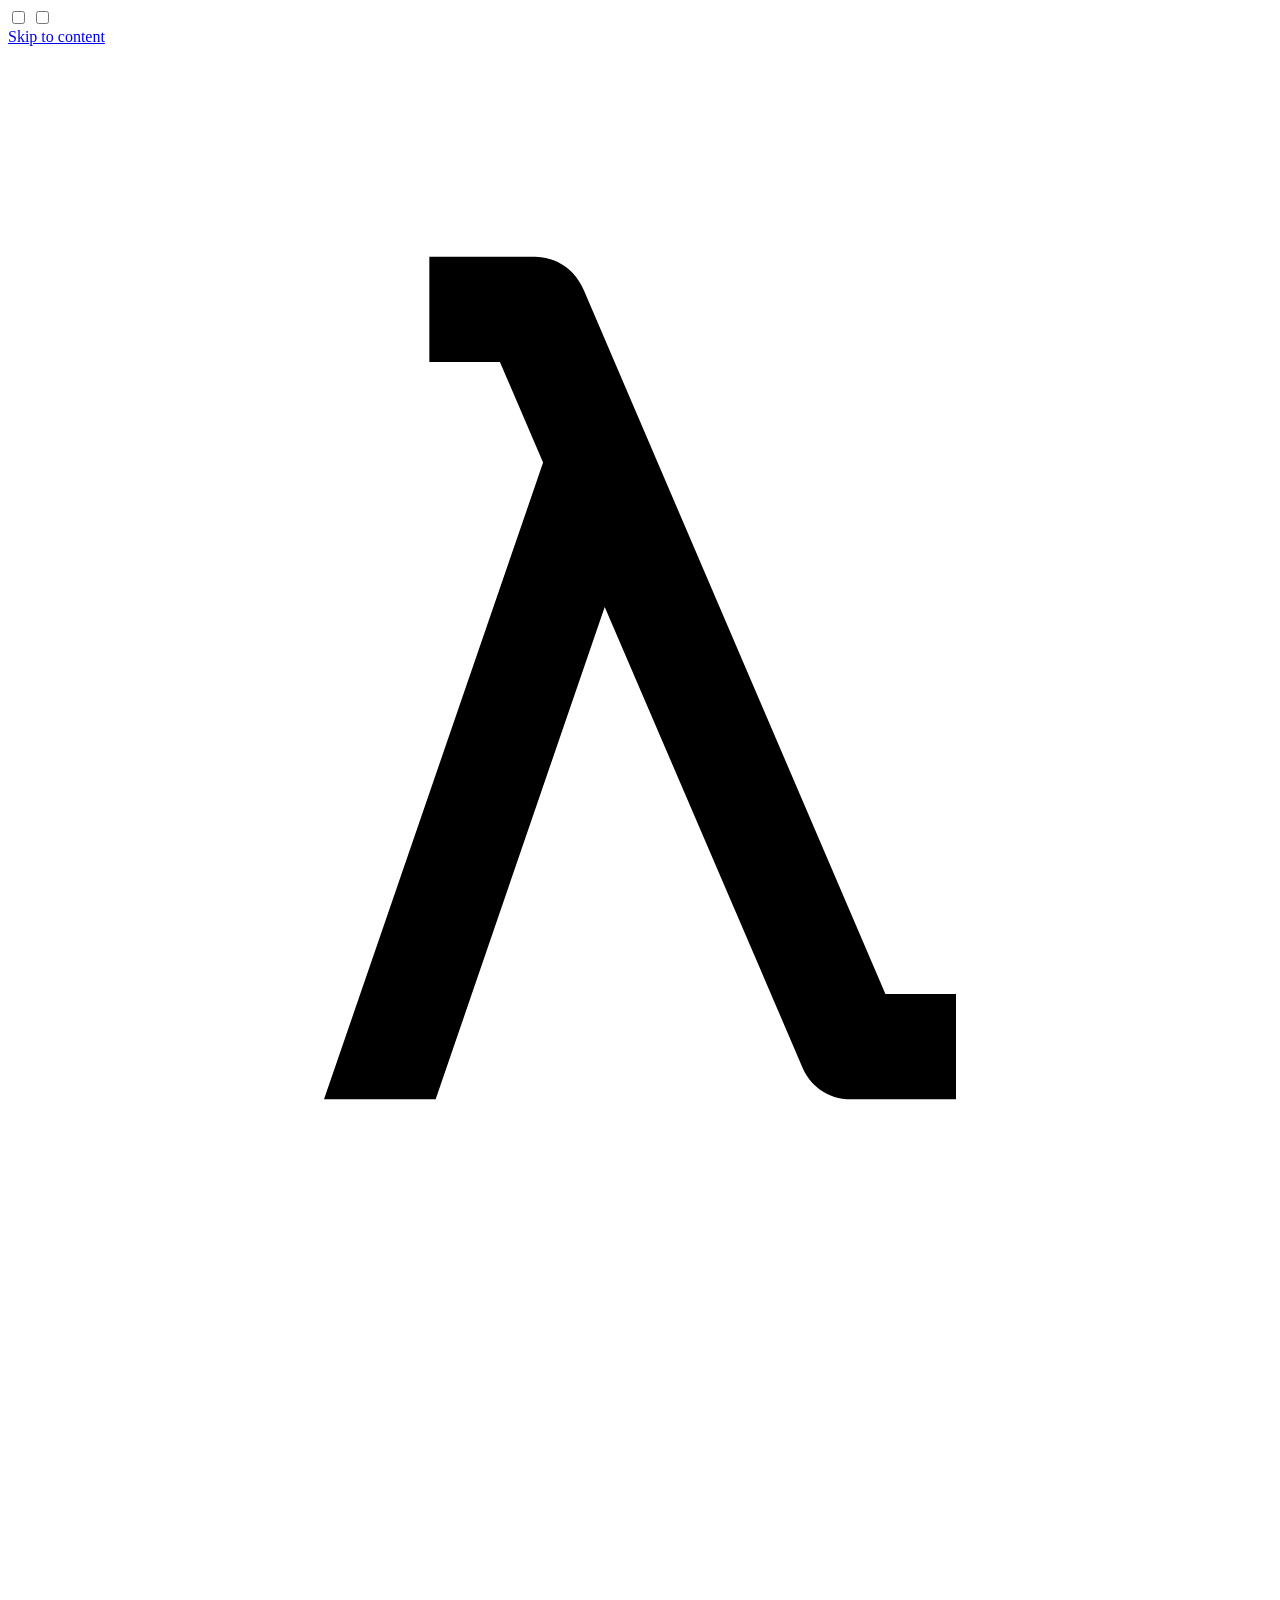
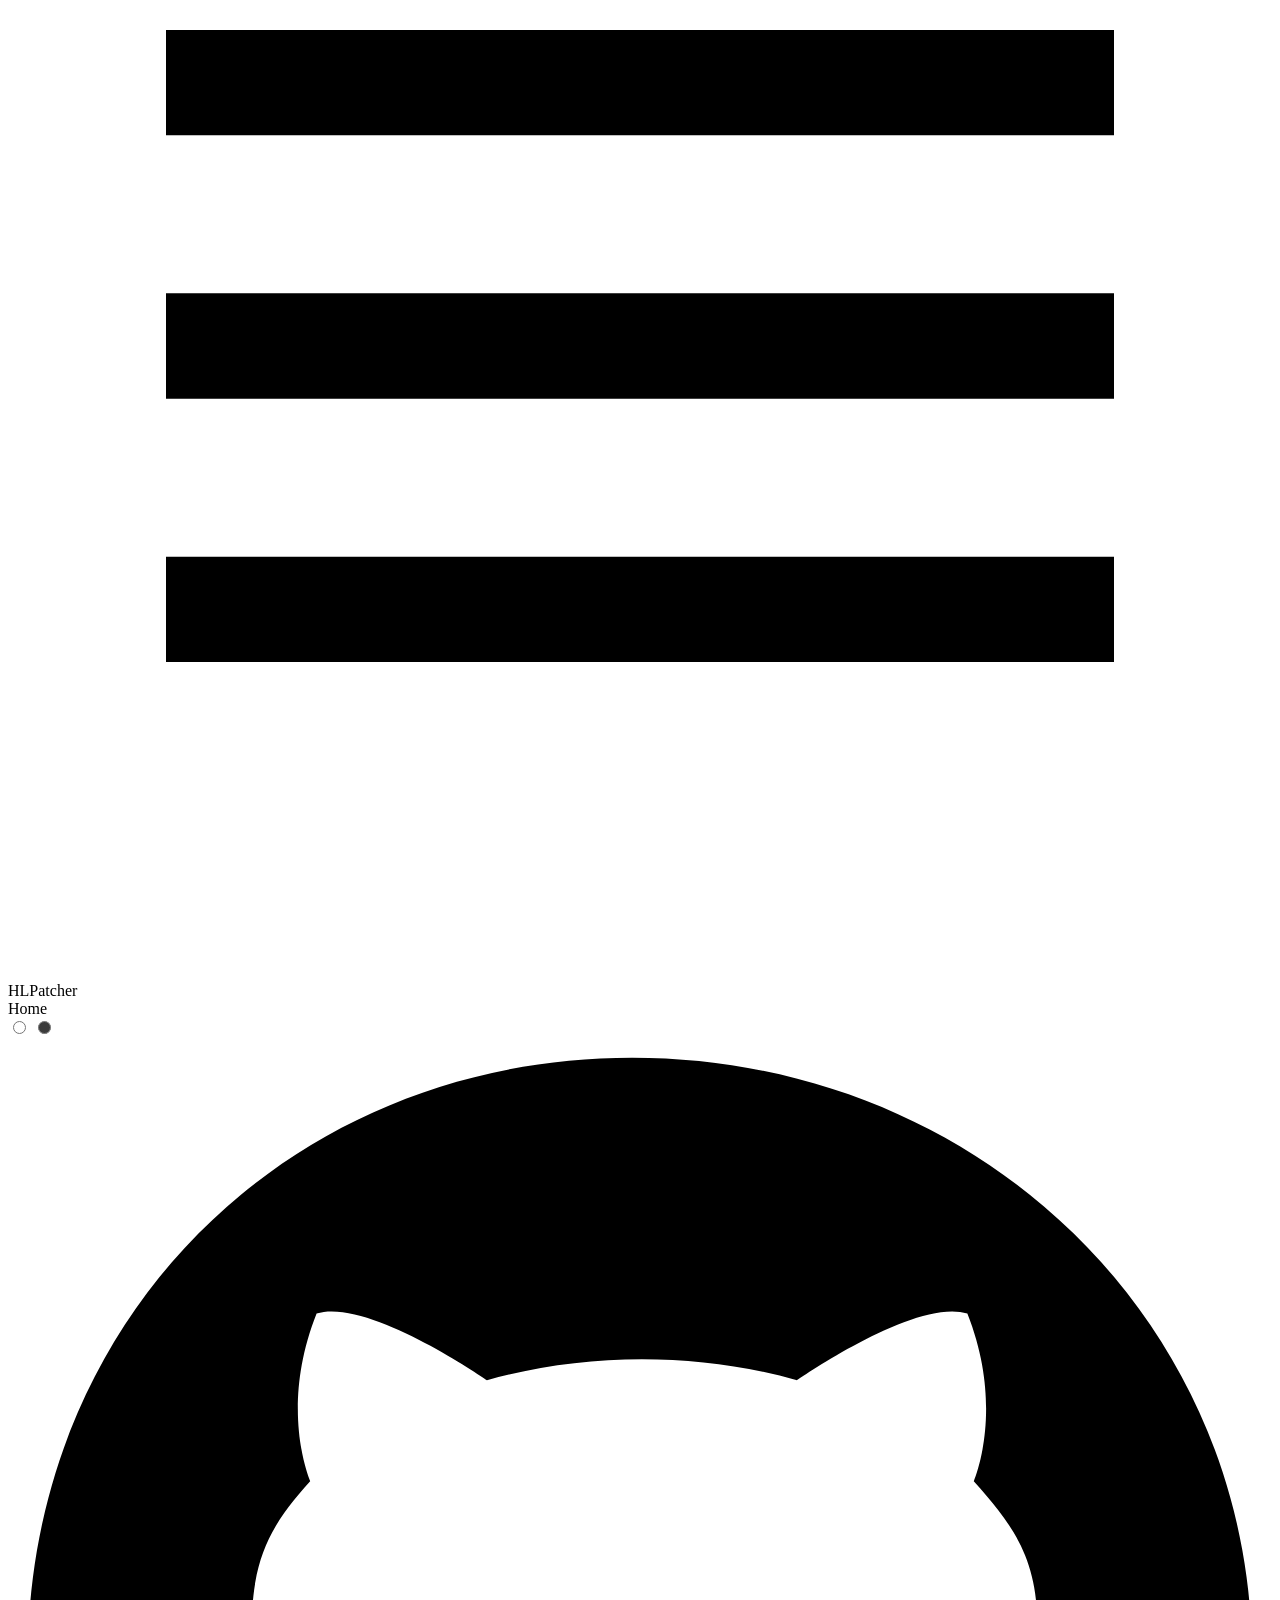
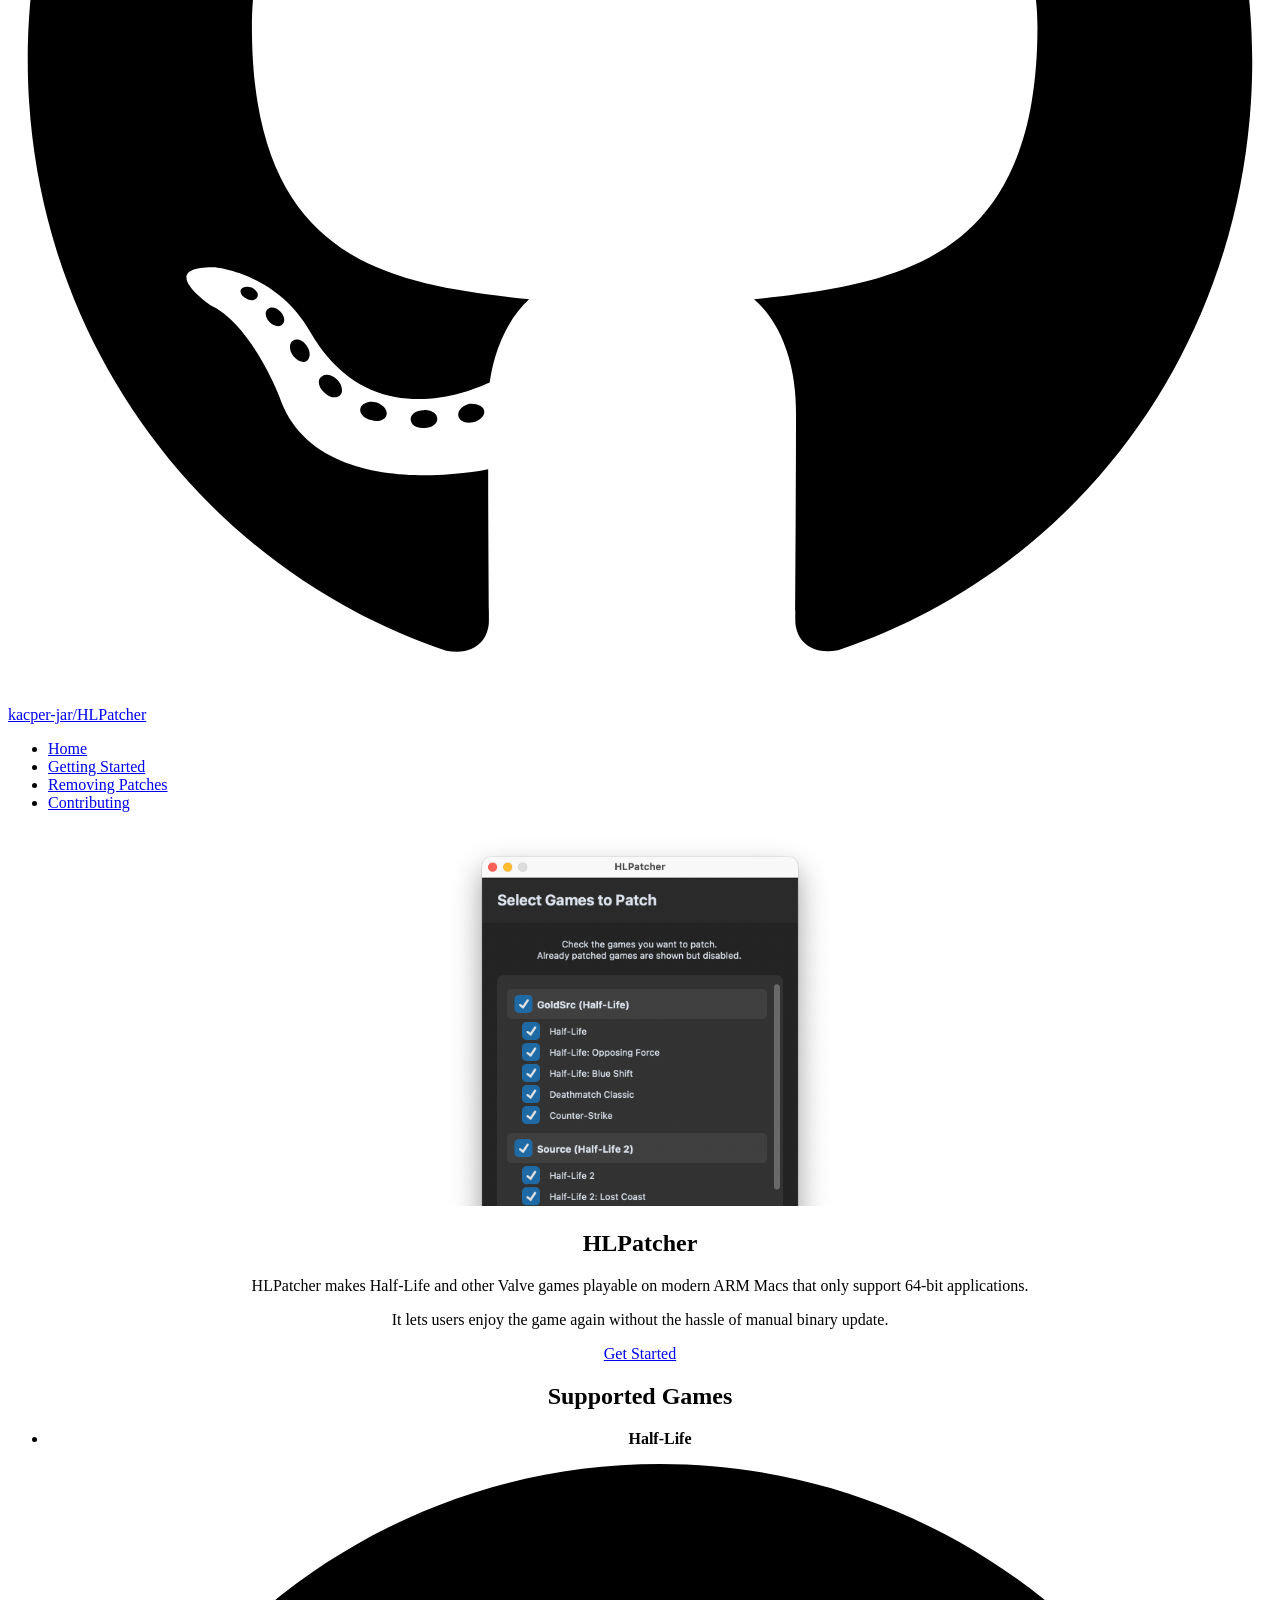
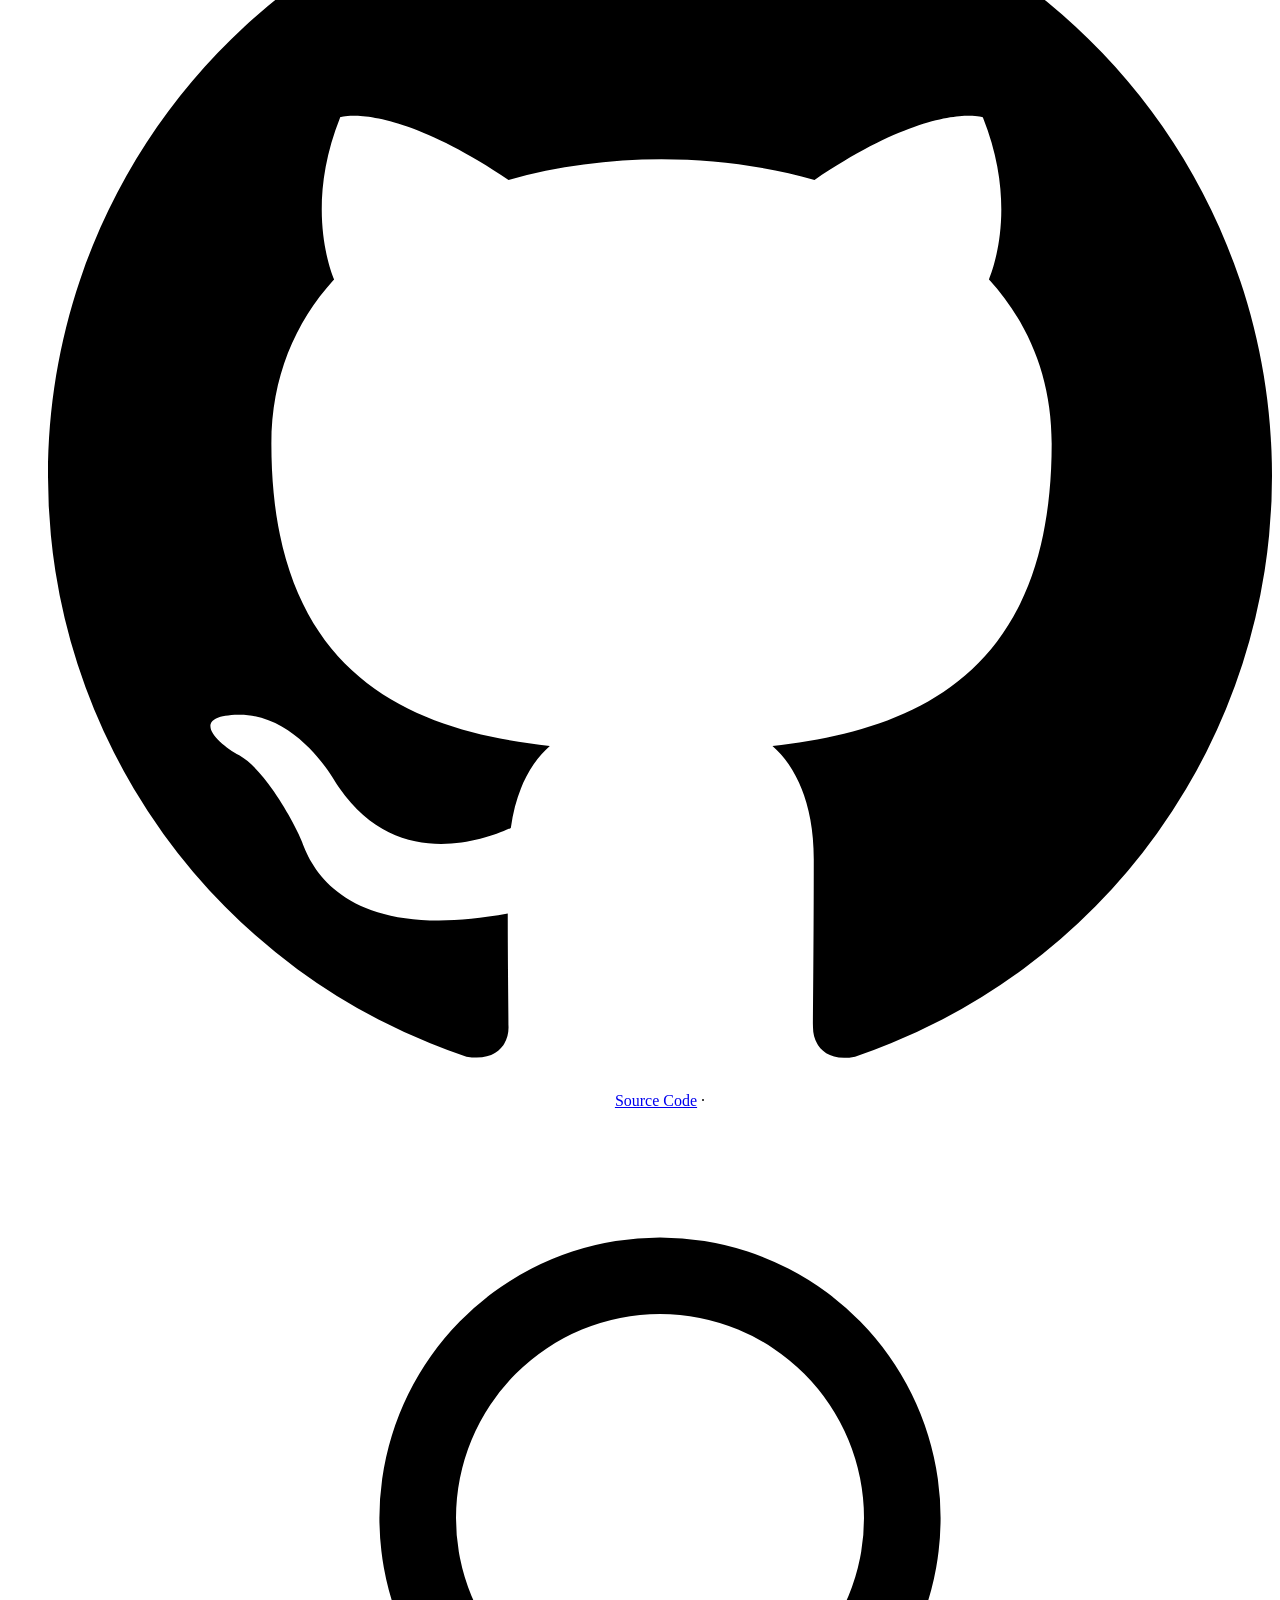
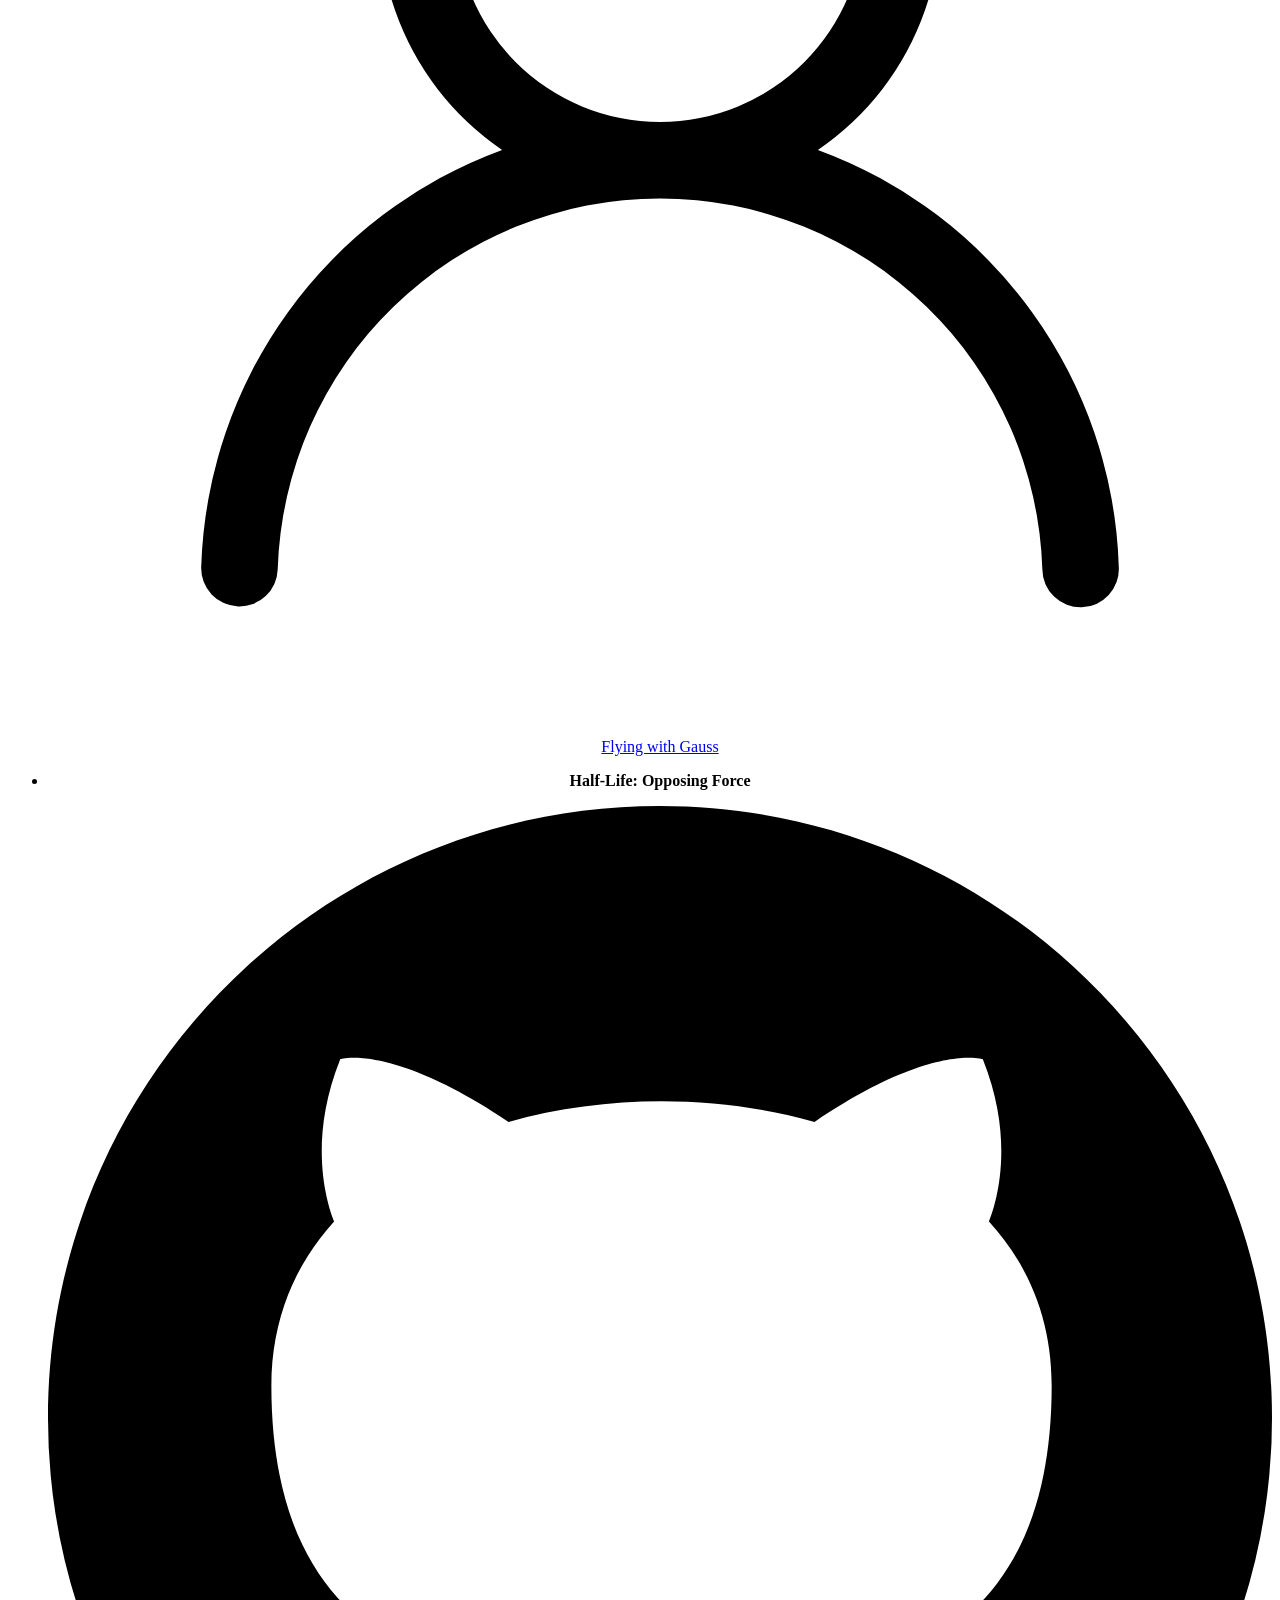
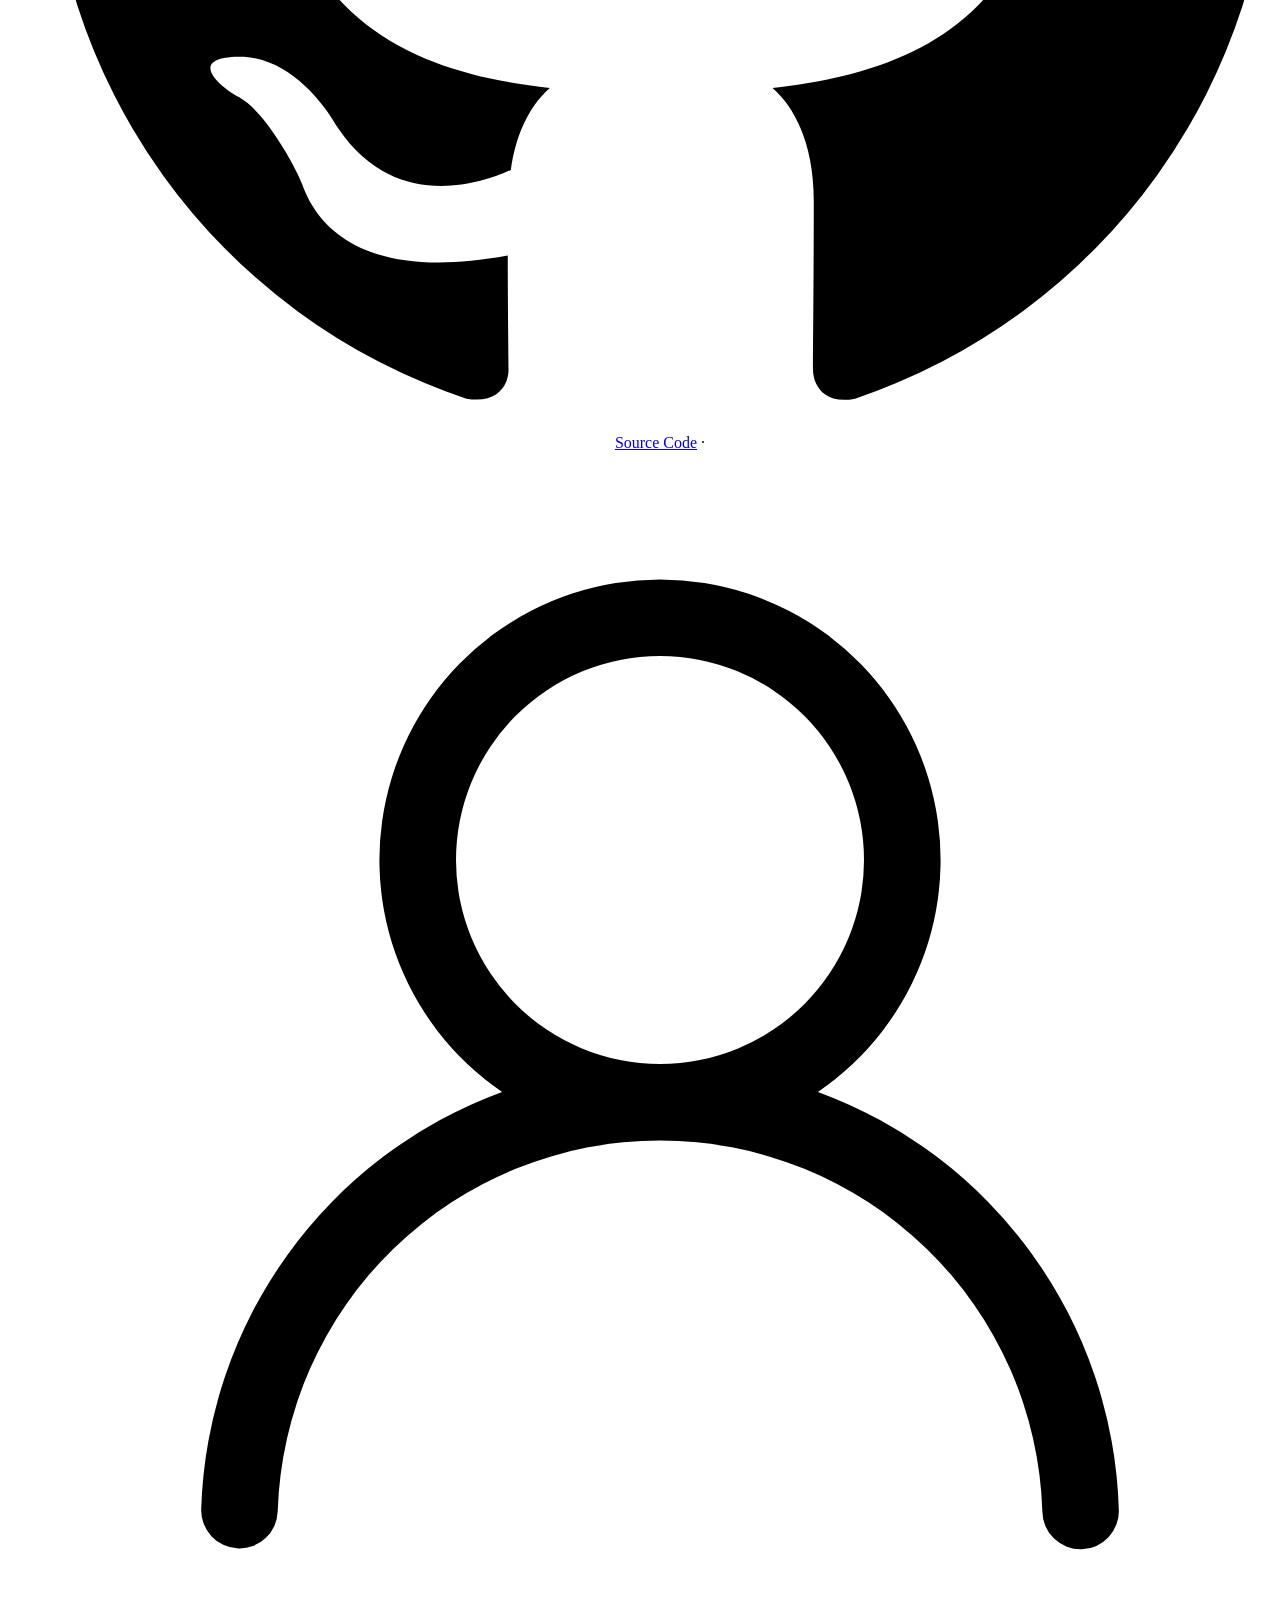
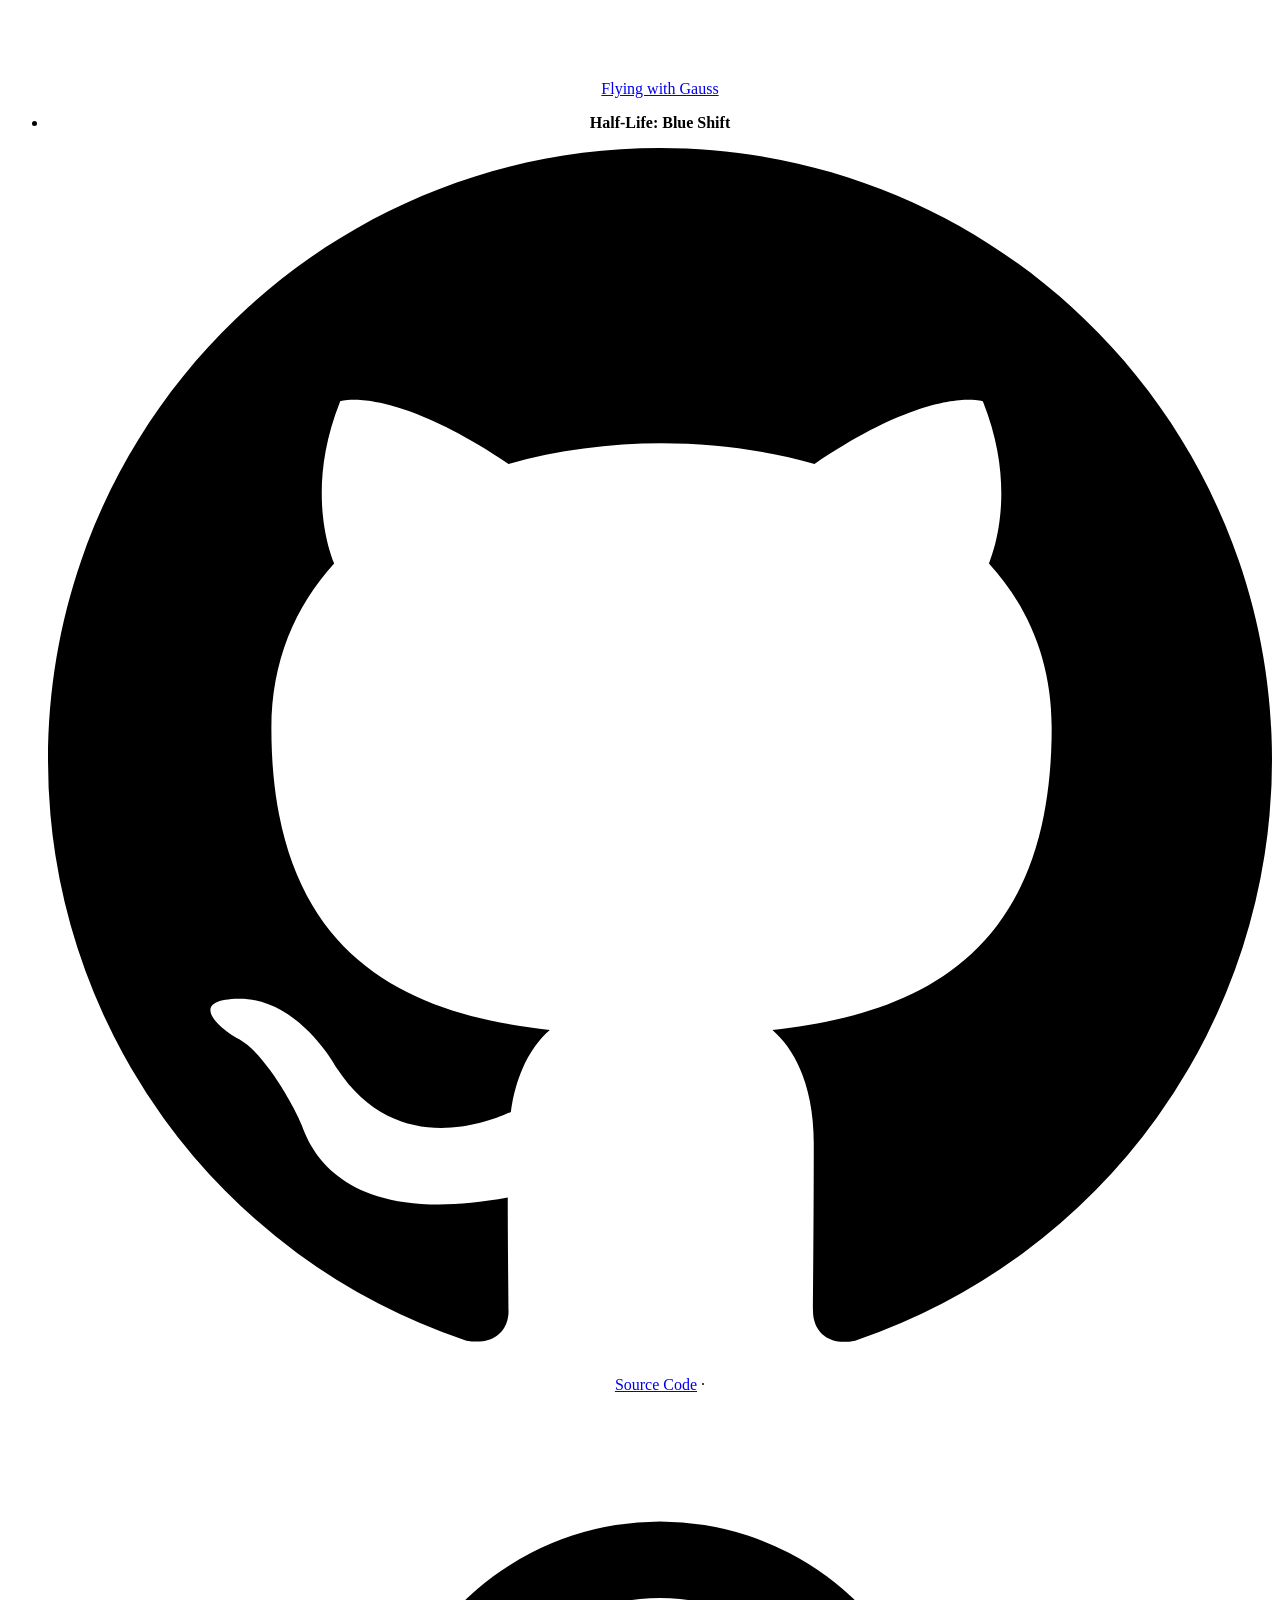
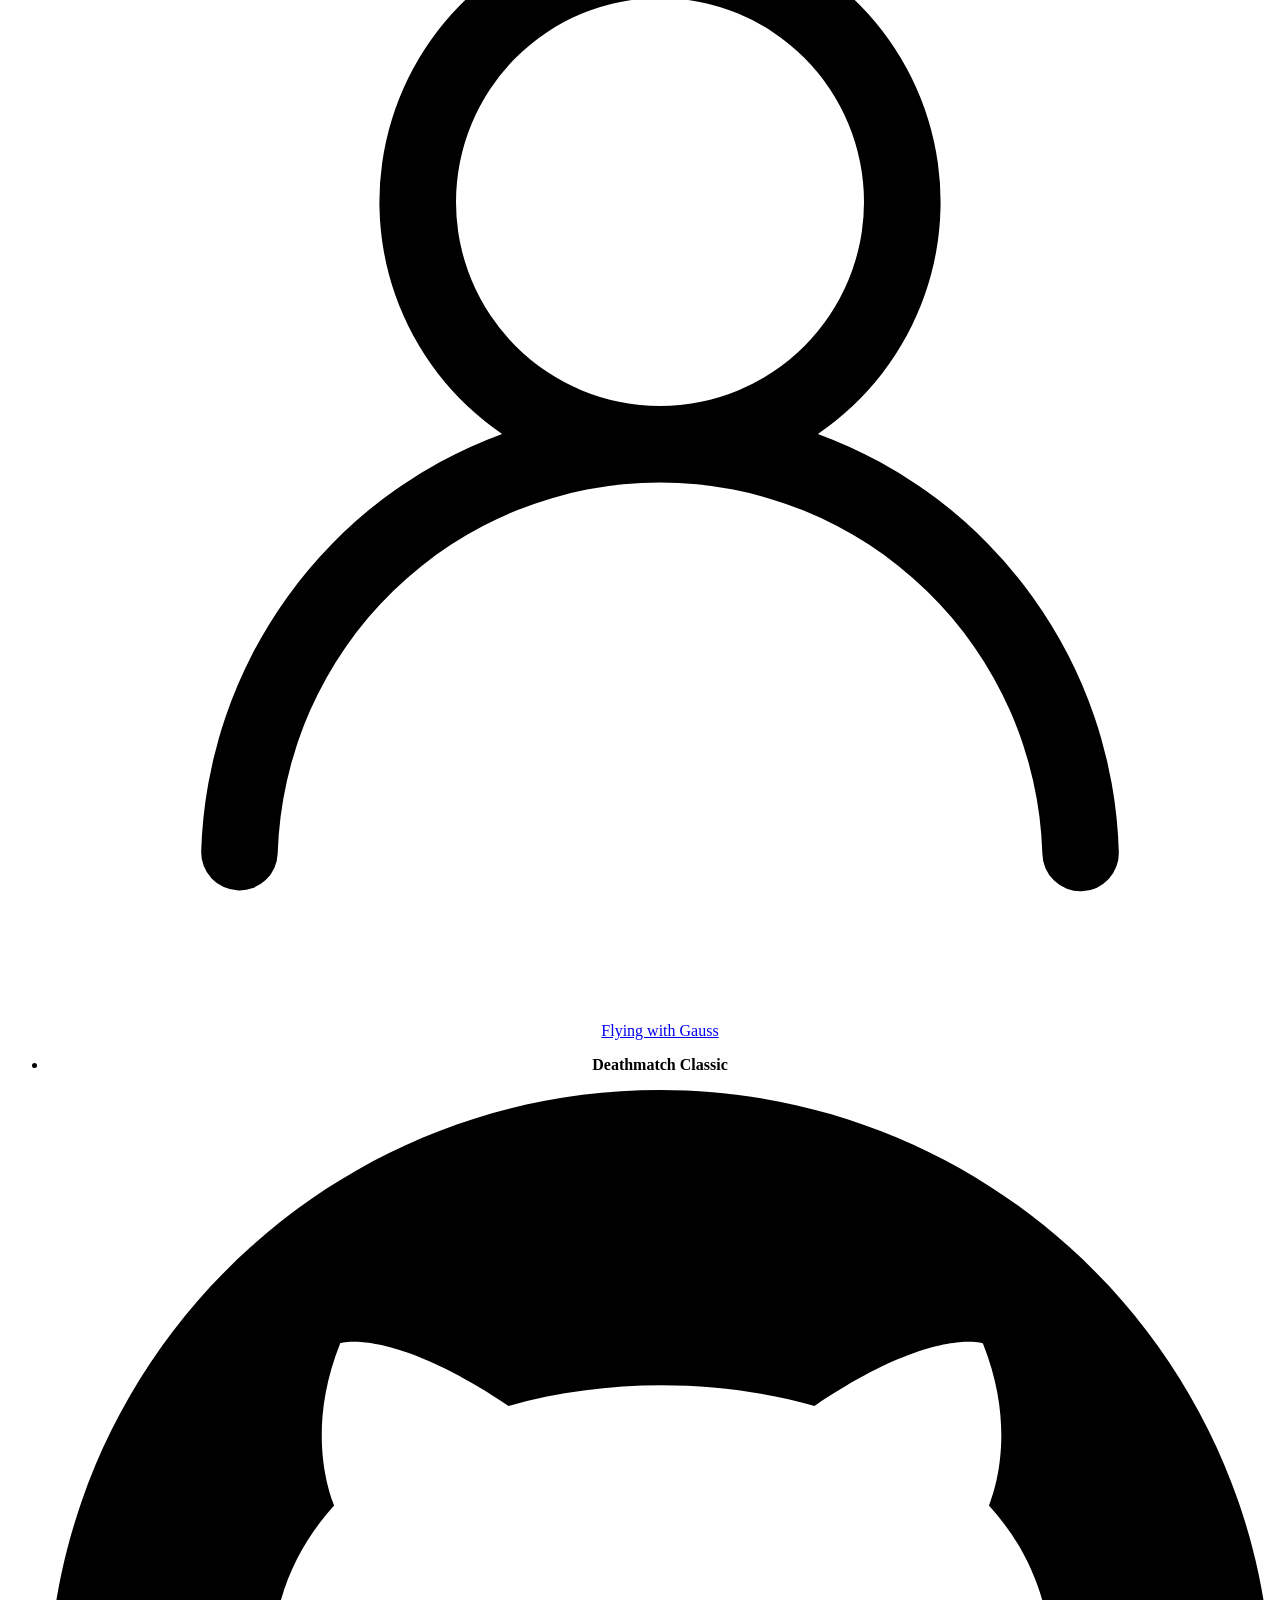
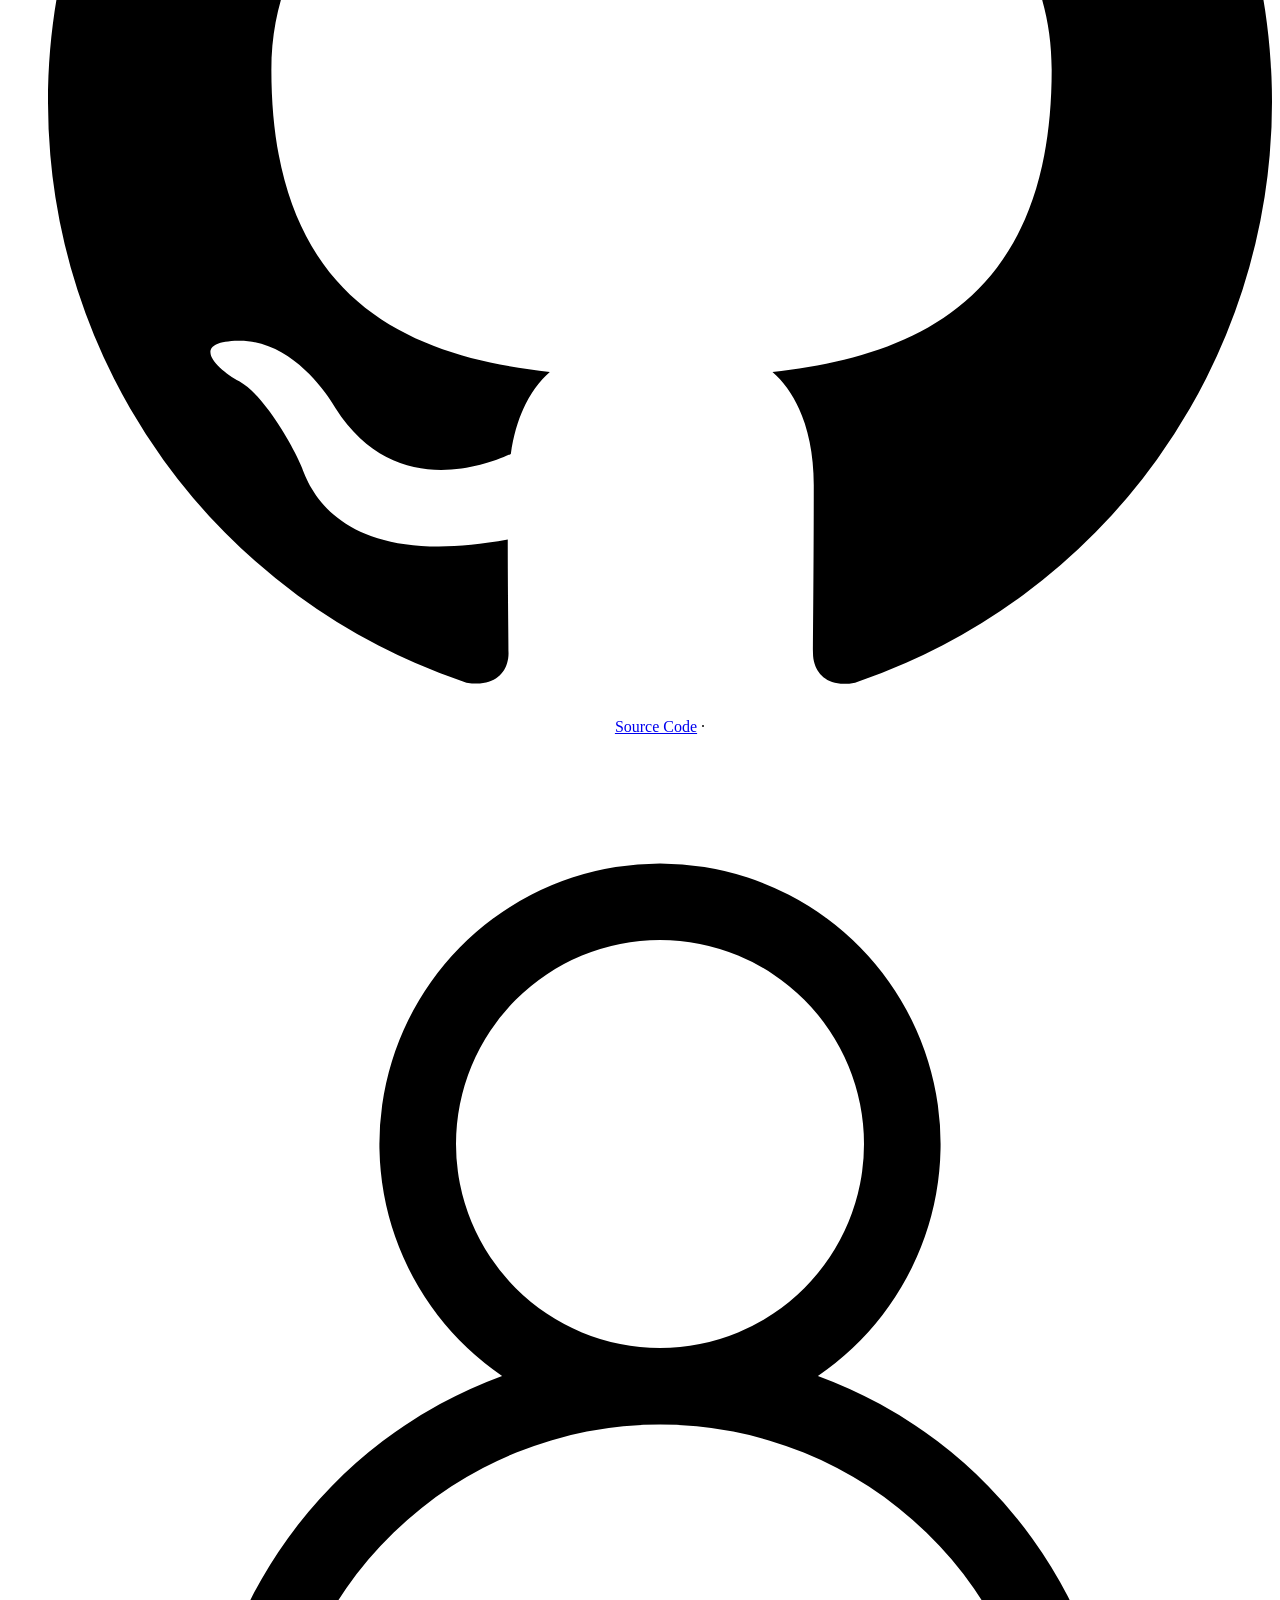
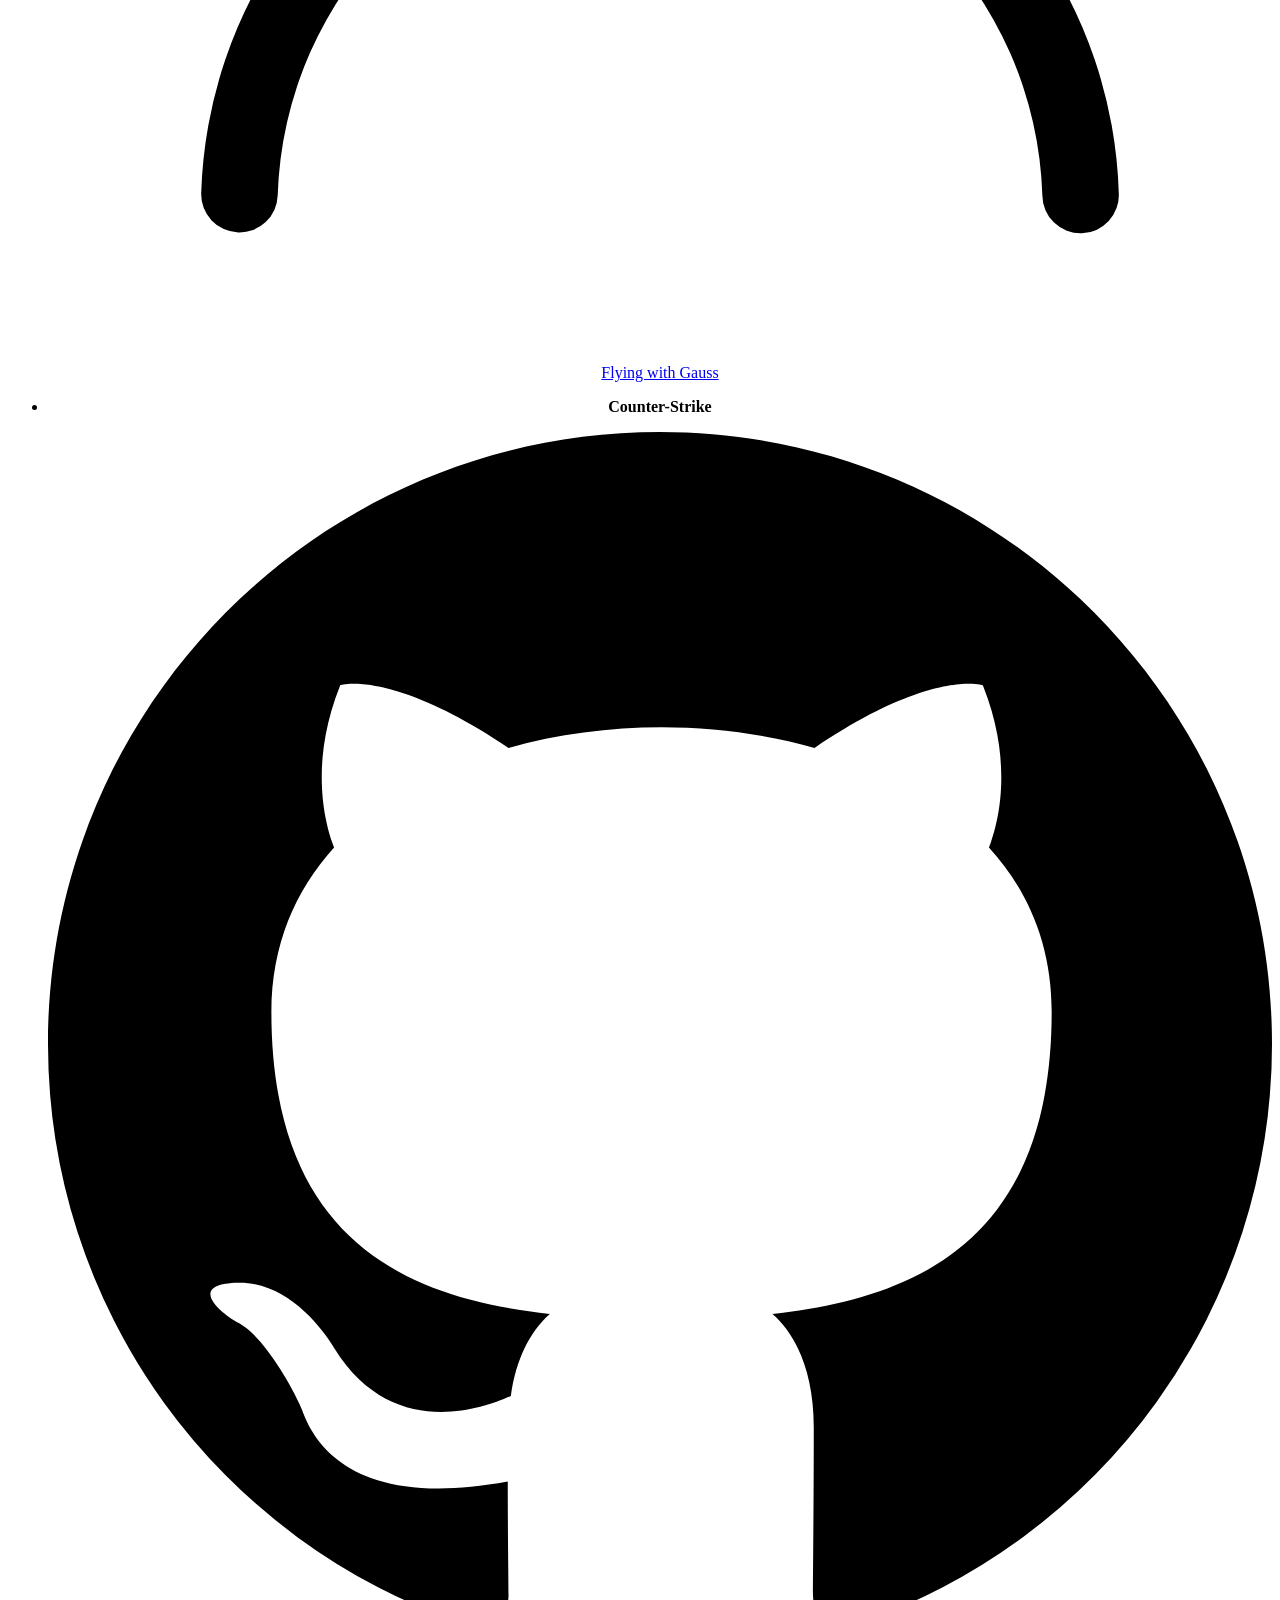
==== index.html @ 90d536f2 "Deployed 5b24760 with MkDocs version: 1.6.1" ====
<!doctype html>
<html lang="en" class="no-js">
  <head>
    
      <meta charset="utf-8">
      <meta name="viewport" content="width=device-width,initial-scale=1">
      
        <meta name="description" content="Play Half-Life and Valve games on modern ARM Macs">
      
      
        <meta name="author" content="Kacper Jarosławski">
      
      
      
      
        <link rel="next" href="getting-started/">
      
      
        
      
      
      <link rel="icon" href="assets/images/favicon.png">
      <meta name="generator" content="mkdocs-1.6.1, mkdocs-material-9.7.6">
    
    
      
        <title>HLPatcher</title>
      
    
    
      <link rel="stylesheet" href="assets/stylesheets/main.484c7ddc.min.css">
      
        
        <link rel="stylesheet" href="assets/stylesheets/palette.ab4e12ef.min.css">
      
      


    
    
      
    
    
      
        
        
        <link rel="preconnect" href="https://fonts.gstatic.com" crossorigin>
        <link rel="stylesheet" href="https://fonts.googleapis.com/css?family=Roboto:300,300i,400,400i,700,700i%7CRoboto+Mono:400,400i,700,700i&display=fallback">
        <style>:root{--md-text-font:"Roboto";--md-code-font:"Roboto Mono"}</style>
      
    
    
      <link rel="stylesheet" href="stylesheets/extra.css">
    
    <script>__md_scope=new URL(".",location),__md_hash=e=>[...e].reduce(((e,_)=>(e<<5)-e+_.charCodeAt(0)),0),__md_get=(e,_=localStorage,t=__md_scope)=>JSON.parse(_.getItem(t.pathname+"."+e)),__md_set=(e,_,t=localStorage,a=__md_scope)=>{try{t.setItem(a.pathname+"."+e,JSON.stringify(_))}catch(e){}}</script>
    
      

    
    
  </head>
  
  
    
    
      
    
    
    
    
    <body dir="ltr" data-md-color-scheme="default" data-md-color-primary="deep-orange" data-md-color-accent="deep-orange">
  
    
    <input class="md-toggle" data-md-toggle="drawer" type="checkbox" id="__drawer" autocomplete="off">
    <input class="md-toggle" data-md-toggle="search" type="checkbox" id="__search" autocomplete="off">
    <label class="md-overlay" for="__drawer"></label>
    <div data-md-component="skip">
      
        
        <a href="#hlpatcher" class="md-skip">
          Skip to content
        </a>
      
    </div>
    <div data-md-component="announce">
      
    </div>
    
    
      

<header class="md-header" data-md-component="header">
  <nav class="md-header__inner md-grid" aria-label="Header">
    <a href="." title="HLPatcher" class="md-header__button md-logo" aria-label="HLPatcher" data-md-component="logo">
      
  
  <svg xmlns="http://www.w3.org/2000/svg" viewBox="0 0 24 24"><path d="m6 20 4.16-12.09L9.34 6H8V4h2c.42 0 .78.26.93.63L16.66 18H18v2h-2c-.43 0-.79-.27-.93-.64l-3.74-8.71L8.12 20z"/></svg>

    </a>
    <label class="md-header__button md-icon" for="__drawer">
      
      <svg xmlns="http://www.w3.org/2000/svg" viewBox="0 0 24 24"><path d="M3 6h18v2H3zm0 5h18v2H3zm0 5h18v2H3z"/></svg>
    </label>
    <div class="md-header__title" data-md-component="header-title">
      <div class="md-header__ellipsis">
        <div class="md-header__topic">
          <span class="md-ellipsis">
            HLPatcher
          </span>
        </div>
        <div class="md-header__topic" data-md-component="header-topic">
          <span class="md-ellipsis">
            
              Home
            
          </span>
        </div>
      </div>
    </div>
    
      
        <form class="md-header__option" data-md-component="palette">
  
    
    
    
    <input class="md-option" data-md-color-media="(prefers-color-scheme: light)" data-md-color-scheme="default" data-md-color-primary="deep-orange" data-md-color-accent="deep-orange"  aria-label="Switch to dark mode"  type="radio" name="__palette" id="__palette_0">
    
      <label class="md-header__button md-icon" title="Switch to dark mode" for="__palette_1" hidden>
        <svg xmlns="http://www.w3.org/2000/svg" viewBox="0 0 24 24"><path d="M12 8a4 4 0 0 0-4 4 4 4 0 0 0 4 4 4 4 0 0 0 4-4 4 4 0 0 0-4-4m0 10a6 6 0 0 1-6-6 6 6 0 0 1 6-6 6 6 0 0 1 6 6 6 6 0 0 1-6 6m8-9.31V4h-4.69L12 .69 8.69 4H4v4.69L.69 12 4 15.31V20h4.69L12 23.31 15.31 20H20v-4.69L23.31 12z"/></svg>
      </label>
    
  
    
    
    
    <input class="md-option" data-md-color-media="(prefers-color-scheme: dark)" data-md-color-scheme="slate" data-md-color-primary="deep-orange" data-md-color-accent="deep-orange"  aria-label="Switch to light mode"  type="radio" name="__palette" id="__palette_1">
    
      <label class="md-header__button md-icon" title="Switch to light mode" for="__palette_0" hidden>
        <svg xmlns="http://www.w3.org/2000/svg" viewBox="0 0 24 24"><path d="M12 18c-.89 0-1.74-.2-2.5-.55C11.56 16.5 13 14.42 13 12s-1.44-4.5-3.5-5.45C10.26 6.2 11.11 6 12 6a6 6 0 0 1 6 6 6 6 0 0 1-6 6m8-9.31V4h-4.69L12 .69 8.69 4H4v4.69L.69 12 4 15.31V20h4.69L12 23.31 15.31 20H20v-4.69L23.31 12z"/></svg>
      </label>
    
  
</form>
      
    
    
      <script>var palette=__md_get("__palette");if(palette&&palette.color){if("(prefers-color-scheme)"===palette.color.media){var media=matchMedia("(prefers-color-scheme: light)"),input=document.querySelector(media.matches?"[data-md-color-media='(prefers-color-scheme: light)']":"[data-md-color-media='(prefers-color-scheme: dark)']");palette.color.media=input.getAttribute("data-md-color-media"),palette.color.scheme=input.getAttribute("data-md-color-scheme"),palette.color.primary=input.getAttribute("data-md-color-primary"),palette.color.accent=input.getAttribute("data-md-color-accent")}for(var[key,value]of Object.entries(palette.color))document.body.setAttribute("data-md-color-"+key,value)}</script>
    
    
    
    
      <div class="md-header__source">
        <a href="https://github.com/kacper-jar/HLPatcher" title="Go to repository" class="md-source" data-md-component="source">
  <div class="md-source__icon md-icon">
    
    <svg xmlns="http://www.w3.org/2000/svg" viewBox="0 0 512 512"><!--! Font Awesome Free 7.1.0 by @fontawesome - https://fontawesome.com License - https://fontawesome.com/license/free (Icons: CC BY 4.0, Fonts: SIL OFL 1.1, Code: MIT License) Copyright 2025 Fonticons, Inc.--><path d="M173.9 397.4c0 2-2.3 3.6-5.2 3.6-3.3.3-5.6-1.3-5.6-3.6 0-2 2.3-3.6 5.2-3.6 3-.3 5.6 1.3 5.6 3.6m-31.1-4.5c-.7 2 1.3 4.3 4.3 4.9 2.6 1 5.6 0 6.2-2s-1.3-4.3-4.3-5.2c-2.6-.7-5.5.3-6.2 2.3m44.2-1.7c-2.9.7-4.9 2.6-4.6 4.9.3 2 2.9 3.3 5.9 2.6 2.9-.7 4.9-2.6 4.6-4.6-.3-1.9-3-3.2-5.9-2.9M252.8 8C114.1 8 8 113.3 8 252c0 110.9 69.8 205.8 169.5 239.2 12.8 2.3 17.3-5.6 17.3-12.1 0-6.2-.3-40.4-.3-61.4 0 0-70 15-84.7-29.8 0 0-11.4-29.1-27.8-36.6 0 0-22.9-15.7 1.6-15.4 0 0 24.9 2 38.6 25.8 21.9 38.6 58.6 27.5 72.9 20.9 2.3-16 8.8-27.1 16-33.7-55.9-6.2-112.3-14.3-112.3-110.5 0-27.5 7.6-41.3 23.6-58.9-2.6-6.5-11.1-33.3 2.6-67.9 20.9-6.5 69 27 69 27 20-5.6 41.5-8.5 62.8-8.5s42.8 2.9 62.8 8.5c0 0 48.1-33.6 69-27 13.7 34.7 5.2 61.4 2.6 67.9 16 17.7 25.8 31.5 25.8 58.9 0 96.5-58.9 104.2-114.8 110.5 9.2 7.9 17 22.9 17 46.4 0 33.7-.3 75.4-.3 83.6 0 6.5 4.6 14.4 17.3 12.1C436.2 457.8 504 362.9 504 252 504 113.3 391.5 8 252.8 8M105.2 352.9c-1.3 1-1 3.3.7 5.2 1.6 1.6 3.9 2.3 5.2 1 1.3-1 1-3.3-.7-5.2-1.6-1.6-3.9-2.3-5.2-1m-10.8-8.1c-.7 1.3.3 2.9 2.3 3.9 1.6 1 3.6.7 4.3-.7.7-1.3-.3-2.9-2.3-3.9-2-.6-3.6-.3-4.3.7m32.4 35.6c-1.6 1.3-1 4.3 1.3 6.2 2.3 2.3 5.2 2.6 6.5 1 1.3-1.3.7-4.3-1.3-6.2-2.2-2.3-5.2-2.6-6.5-1m-11.4-14.7c-1.6 1-1.6 3.6 0 5.9s4.3 3.3 5.6 2.3c1.6-1.3 1.6-3.9 0-6.2-1.4-2.3-4-3.3-5.6-2"/></svg>
  </div>
  <div class="md-source__repository">
    kacper-jar/HLPatcher
  </div>
</a>
      </div>
    
  </nav>
  
</header>
    
    <div class="md-container" data-md-component="container">
      
      
        
          
            
<nav class="md-tabs" aria-label="Tabs" data-md-component="tabs">
  <div class="md-grid">
    <ul class="md-tabs__list">
      
        
  
  
  
    
  
  
    <li class="md-tabs__item md-tabs__item--active">
      <a href="." class="md-tabs__link">
        
  
  
    
  
  Home

      </a>
    </li>
  

      
        
  
  
  
  
    <li class="md-tabs__item">
      <a href="getting-started/" class="md-tabs__link">
        
  
  
    
  
  Getting Started

      </a>
    </li>
  

      
        
  
  
  
  
    <li class="md-tabs__item">
      <a href="removing-patches/" class="md-tabs__link">
        
  
  
    
  
  Removing Patches

      </a>
    </li>
  

      
        
  
  
  
  
    <li class="md-tabs__item">
      <a href="contributing/" class="md-tabs__link">
        
  
  
    
  
  Contributing

      </a>
    </li>
  

      
    </ul>
  </div>
</nav>
          
        
      
      <main class="md-main" data-md-component="main">
        <div class="md-main__inner md-grid">
          
            
              
                
              
              <div class="md-sidebar md-sidebar--primary" data-md-component="sidebar" data-md-type="navigation" hidden>
                <div class="md-sidebar__scrollwrap">
                  <div class="md-sidebar__inner">
                    


  


<nav class="md-nav md-nav--primary md-nav--lifted" aria-label="Navigation" data-md-level="0">
  <label class="md-nav__title" for="__drawer">
    <a href="." title="HLPatcher" class="md-nav__button md-logo" aria-label="HLPatcher" data-md-component="logo">
      
  
  <svg xmlns="http://www.w3.org/2000/svg" viewBox="0 0 24 24"><path d="m6 20 4.16-12.09L9.34 6H8V4h2c.42 0 .78.26.93.63L16.66 18H18v2h-2c-.43 0-.79-.27-.93-.64l-3.74-8.71L8.12 20z"/></svg>

    </a>
    HLPatcher
  </label>
  
    <div class="md-nav__source">
      <a href="https://github.com/kacper-jar/HLPatcher" title="Go to repository" class="md-source" data-md-component="source">
  <div class="md-source__icon md-icon">
    
    <svg xmlns="http://www.w3.org/2000/svg" viewBox="0 0 512 512"><!--! Font Awesome Free 7.1.0 by @fontawesome - https://fontawesome.com License - https://fontawesome.com/license/free (Icons: CC BY 4.0, Fonts: SIL OFL 1.1, Code: MIT License) Copyright 2025 Fonticons, Inc.--><path d="M173.9 397.4c0 2-2.3 3.6-5.2 3.6-3.3.3-5.6-1.3-5.6-3.6 0-2 2.3-3.6 5.2-3.6 3-.3 5.6 1.3 5.6 3.6m-31.1-4.5c-.7 2 1.3 4.3 4.3 4.9 2.6 1 5.6 0 6.2-2s-1.3-4.3-4.3-5.2c-2.6-.7-5.5.3-6.2 2.3m44.2-1.7c-2.9.7-4.9 2.6-4.6 4.9.3 2 2.9 3.3 5.9 2.6 2.9-.7 4.9-2.6 4.6-4.6-.3-1.9-3-3.2-5.9-2.9M252.8 8C114.1 8 8 113.3 8 252c0 110.9 69.8 205.8 169.5 239.2 12.8 2.3 17.3-5.6 17.3-12.1 0-6.2-.3-40.4-.3-61.4 0 0-70 15-84.7-29.8 0 0-11.4-29.1-27.8-36.6 0 0-22.9-15.7 1.6-15.4 0 0 24.9 2 38.6 25.8 21.9 38.6 58.6 27.5 72.9 20.9 2.3-16 8.8-27.1 16-33.7-55.9-6.2-112.3-14.3-112.3-110.5 0-27.5 7.6-41.3 23.6-58.9-2.6-6.5-11.1-33.3 2.6-67.9 20.9-6.5 69 27 69 27 20-5.6 41.5-8.5 62.8-8.5s42.8 2.9 62.8 8.5c0 0 48.1-33.6 69-27 13.7 34.7 5.2 61.4 2.6 67.9 16 17.7 25.8 31.5 25.8 58.9 0 96.5-58.9 104.2-114.8 110.5 9.2 7.9 17 22.9 17 46.4 0 33.7-.3 75.4-.3 83.6 0 6.5 4.6 14.4 17.3 12.1C436.2 457.8 504 362.9 504 252 504 113.3 391.5 8 252.8 8M105.2 352.9c-1.3 1-1 3.3.7 5.2 1.6 1.6 3.9 2.3 5.2 1 1.3-1 1-3.3-.7-5.2-1.6-1.6-3.9-2.3-5.2-1m-10.8-8.1c-.7 1.3.3 2.9 2.3 3.9 1.6 1 3.6.7 4.3-.7.7-1.3-.3-2.9-2.3-3.9-2-.6-3.6-.3-4.3.7m32.4 35.6c-1.6 1.3-1 4.3 1.3 6.2 2.3 2.3 5.2 2.6 6.5 1 1.3-1.3.7-4.3-1.3-6.2-2.2-2.3-5.2-2.6-6.5-1m-11.4-14.7c-1.6 1-1.6 3.6 0 5.9s4.3 3.3 5.6 2.3c1.6-1.3 1.6-3.9 0-6.2-1.4-2.3-4-3.3-5.6-2"/></svg>
  </div>
  <div class="md-source__repository">
    kacper-jar/HLPatcher
  </div>
</a>
    </div>
  
  <ul class="md-nav__list" data-md-scrollfix>
    
      
      
  
  
    
  
  
  
    <li class="md-nav__item md-nav__item--active">
      
      <input class="md-nav__toggle md-toggle" type="checkbox" id="__toc">
      
      
        
      
      
        <label class="md-nav__link md-nav__link--active" for="__toc">
          
  
  
  <span class="md-ellipsis">
    
  
    Home
  

    
  </span>
  
  

          <span class="md-nav__icon md-icon"></span>
        </label>
      
      <a href="." class="md-nav__link md-nav__link--active">
        
  
  
  <span class="md-ellipsis">
    
  
    Home
  

    
  </span>
  
  

      </a>
      
        

<nav class="md-nav md-nav--secondary" aria-label="Table of contents">
  
  
  
    
  
  
    <label class="md-nav__title" for="__toc">
      <span class="md-nav__icon md-icon"></span>
      Table of contents
    </label>
    <ul class="md-nav__list" data-md-component="toc" data-md-scrollfix>
      
        <li class="md-nav__item">
  <a href="#supported-games" class="md-nav__link">
    <span class="md-ellipsis">
      
        Supported Games
      
    </span>
  </a>
  
</li>
      
        <li class="md-nav__item">
  <a href="#thanks-to" class="md-nav__link">
    <span class="md-ellipsis">
      
        Thanks to
      
    </span>
  </a>
  
    <nav class="md-nav" aria-label="Thanks to">
      <ul class="md-nav__list">
        
          <li class="md-nav__item">
  <a href="#made-with-by-kacper-jarosawski" class="md-nav__link">
    <span class="md-ellipsis">
      
        Made with ❤️ by Kacper Jarosławski
      
    </span>
  </a>
  
</li>
        
      </ul>
    </nav>
  
</li>
      
    </ul>
  
</nav>
      
    </li>
  

    
      
      
  
  
  
  
    <li class="md-nav__item">
      <a href="getting-started/" class="md-nav__link">
        
  
  
  <span class="md-ellipsis">
    
  
    Getting Started
  

    
  </span>
  
  

      </a>
    </li>
  

    
      
      
  
  
  
  
    <li class="md-nav__item">
      <a href="removing-patches/" class="md-nav__link">
        
  
  
  <span class="md-ellipsis">
    
  
    Removing Patches
  

    
  </span>
  
  

      </a>
    </li>
  

    
      
      
  
  
  
  
    <li class="md-nav__item">
      <a href="contributing/" class="md-nav__link">
        
  
  
  <span class="md-ellipsis">
    
  
    Contributing
  

    
  </span>
  
  

      </a>
    </li>
  

    
  </ul>
</nav>
                  </div>
                </div>
              </div>
            
            
              
                
              
              <div class="md-sidebar md-sidebar--secondary" data-md-component="sidebar" data-md-type="toc" hidden>
                <div class="md-sidebar__scrollwrap">
                  <div class="md-sidebar__inner">
                    

<nav class="md-nav md-nav--secondary" aria-label="Table of contents">
  
  
  
    
  
  
    <label class="md-nav__title" for="__toc">
      <span class="md-nav__icon md-icon"></span>
      Table of contents
    </label>
    <ul class="md-nav__list" data-md-component="toc" data-md-scrollfix>
      
        <li class="md-nav__item">
  <a href="#supported-games" class="md-nav__link">
    <span class="md-ellipsis">
      
        Supported Games
      
    </span>
  </a>
  
</li>
      
        <li class="md-nav__item">
  <a href="#thanks-to" class="md-nav__link">
    <span class="md-ellipsis">
      
        Thanks to
      
    </span>
  </a>
  
    <nav class="md-nav" aria-label="Thanks to">
      <ul class="md-nav__list">
        
          <li class="md-nav__item">
  <a href="#made-with-by-kacper-jarosawski" class="md-nav__link">
    <span class="md-ellipsis">
      
        Made with ❤️ by Kacper Jarosławski
      
    </span>
  </a>
  
</li>
        
      </ul>
    </nav>
  
</li>
      
    </ul>
  
</nav>
                  </div>
                </div>
              </div>
            
          
          
            <div class="md-content" data-md-component="content">
              
              <article class="md-content__inner md-typeset">
                
                  
  



  
  


<center>
<p><img alt="HLPatcher" src="imgs/index.png" width="400" /></p>
<h1 id="hlpatcher">HLPatcher</h1>
<p>HLPatcher makes Half-Life and other Valve games playable on modern ARM Macs that only support 64-bit applications.</p>
<p>It lets users enjoy the game again without the hassle of manual binary update.</p>
<p><a class="md-button md-button--primary" href="getting-started/">Get Started</a></p>
<h2 id="supported-games">Supported Games</h2>
<div class="grid cards">
<ul>
<li>
<p><strong>Half-Life</strong></p>
<p><a href="https://github.com/FWGS/hlsdk-portable/tree/hlfixed"><span class="twemoji"><svg xmlns="http://www.w3.org/2000/svg" viewBox="0 0 16 16"><path d="M8 0c4.42 0 8 3.58 8 8a8.01 8.01 0 0 1-5.45 7.59c-.4.08-.55-.17-.55-.38 0-.27.01-1.13.01-2.2 0-.75-.25-1.23-.54-1.48 1.78-.2 3.65-.88 3.65-3.95 0-.88-.31-1.59-.82-2.15.08-.2.36-1.02-.08-2.12 0 0-.67-.22-2.2.82-.64-.18-1.32-.27-2-.27s-1.36.09-2 .27c-1.53-1.03-2.2-.82-2.2-.82-.44 1.1-.16 1.92-.08 2.12-.51.56-.82 1.28-.82 2.15 0 3.06 1.86 3.75 3.64 3.95-.23.2-.44.55-.51 1.07-.46.21-1.61.55-2.33-.66-.15-.24-.6-.83-1.23-.82-.67.01-.27.38.01.53.34.19.73.9.82 1.13.16.45.68 1.31 2.69.94 0 .67.01 1.3.01 1.49 0 .21-.15.45-.55.38A7.995 7.995 0 0 1 0 8c0-4.42 3.58-8 8-8"/></svg></span> Source Code</a> · <a href="https://github.com/FWGS"><span class="twemoji"><svg xmlns="http://www.w3.org/2000/svg" viewBox="0 0 24 24"><path d="M12 2.5a5.5 5.5 0 0 1 3.096 10.047 9.005 9.005 0 0 1 5.9 8.181.75.75 0 1 1-1.499.044 7.5 7.5 0 0 0-14.993 0 .75.75 0 0 1-1.5-.045 9.005 9.005 0 0 1 5.9-8.18A5.5 5.5 0 0 1 12 2.5M8 8a4 4 0 1 0 8 0 4 4 0 0 0-8 0"/></svg></span> Flying with Gauss</a></p>
</li>
<li>
<p><strong>Half-Life: Opposing Force</strong></p>
<p><a href="https://github.com/FWGS/hlsdk-portable/tree/opforfixed"><span class="twemoji"><svg xmlns="http://www.w3.org/2000/svg" viewBox="0 0 16 16"><path d="M8 0c4.42 0 8 3.58 8 8a8.01 8.01 0 0 1-5.45 7.59c-.4.08-.55-.17-.55-.38 0-.27.01-1.13.01-2.2 0-.75-.25-1.23-.54-1.48 1.78-.2 3.65-.88 3.65-3.95 0-.88-.31-1.59-.82-2.15.08-.2.36-1.02-.08-2.12 0 0-.67-.22-2.2.82-.64-.18-1.32-.27-2-.27s-1.36.09-2 .27c-1.53-1.03-2.2-.82-2.2-.82-.44 1.1-.16 1.92-.08 2.12-.51.56-.82 1.28-.82 2.15 0 3.06 1.86 3.75 3.64 3.95-.23.2-.44.55-.51 1.07-.46.21-1.61.55-2.33-.66-.15-.24-.6-.83-1.23-.82-.67.01-.27.38.01.53.34.19.73.9.82 1.13.16.45.68 1.31 2.69.94 0 .67.01 1.3.01 1.49 0 .21-.15.45-.55.38A7.995 7.995 0 0 1 0 8c0-4.42 3.58-8 8-8"/></svg></span> Source Code</a> · <a href="https://github.com/FWGS"><span class="twemoji"><svg xmlns="http://www.w3.org/2000/svg" viewBox="0 0 24 24"><path d="M12 2.5a5.5 5.5 0 0 1 3.096 10.047 9.005 9.005 0 0 1 5.9 8.181.75.75 0 1 1-1.499.044 7.5 7.5 0 0 0-14.993 0 .75.75 0 0 1-1.5-.045 9.005 9.005 0 0 1 5.9-8.18A5.5 5.5 0 0 1 12 2.5M8 8a4 4 0 1 0 8 0 4 4 0 0 0-8 0"/></svg></span> Flying with Gauss</a></p>
</li>
<li>
<p><strong>Half-Life: Blue Shift</strong></p>
<p><a href="https://github.com/FWGS/hlsdk-portable/tree/bshift"><span class="twemoji"><svg xmlns="http://www.w3.org/2000/svg" viewBox="0 0 16 16"><path d="M8 0c4.42 0 8 3.58 8 8a8.01 8.01 0 0 1-5.45 7.59c-.4.08-.55-.17-.55-.38 0-.27.01-1.13.01-2.2 0-.75-.25-1.23-.54-1.48 1.78-.2 3.65-.88 3.65-3.95 0-.88-.31-1.59-.82-2.15.08-.2.36-1.02-.08-2.12 0 0-.67-.22-2.2.82-.64-.18-1.32-.27-2-.27s-1.36.09-2 .27c-1.53-1.03-2.2-.82-2.2-.82-.44 1.1-.16 1.92-.08 2.12-.51.56-.82 1.28-.82 2.15 0 3.06 1.86 3.75 3.64 3.95-.23.2-.44.55-.51 1.07-.46.21-1.61.55-2.33-.66-.15-.24-.6-.83-1.23-.82-.67.01-.27.38.01.53.34.19.73.9.82 1.13.16.45.68 1.31 2.69.94 0 .67.01 1.3.01 1.49 0 .21-.15.45-.55.38A7.995 7.995 0 0 1 0 8c0-4.42 3.58-8 8-8"/></svg></span> Source Code</a> · <a href="https://github.com/FWGS"><span class="twemoji"><svg xmlns="http://www.w3.org/2000/svg" viewBox="0 0 24 24"><path d="M12 2.5a5.5 5.5 0 0 1 3.096 10.047 9.005 9.005 0 0 1 5.9 8.181.75.75 0 1 1-1.499.044 7.5 7.5 0 0 0-14.993 0 .75.75 0 0 1-1.5-.045 9.005 9.005 0 0 1 5.9-8.18A5.5 5.5 0 0 1 12 2.5M8 8a4 4 0 1 0 8 0 4 4 0 0 0-8 0"/></svg></span> Flying with Gauss</a></p>
</li>
<li>
<p><strong>Deathmatch Classic</strong></p>
<p><a href="https://github.com/FWGS/hlsdk-portable/tree/dmc"><span class="twemoji"><svg xmlns="http://www.w3.org/2000/svg" viewBox="0 0 16 16"><path d="M8 0c4.42 0 8 3.58 8 8a8.01 8.01 0 0 1-5.45 7.59c-.4.08-.55-.17-.55-.38 0-.27.01-1.13.01-2.2 0-.75-.25-1.23-.54-1.48 1.78-.2 3.65-.88 3.65-3.95 0-.88-.31-1.59-.82-2.15.08-.2.36-1.02-.08-2.12 0 0-.67-.22-2.2.82-.64-.18-1.32-.27-2-.27s-1.36.09-2 .27c-1.53-1.03-2.2-.82-2.2-.82-.44 1.1-.16 1.92-.08 2.12-.51.56-.82 1.28-.82 2.15 0 3.06 1.86 3.75 3.64 3.95-.23.2-.44.55-.51 1.07-.46.21-1.61.55-2.33-.66-.15-.24-.6-.83-1.23-.82-.67.01-.27.38.01.53.34.19.73.9.82 1.13.16.45.68 1.31 2.69.94 0 .67.01 1.3.01 1.49 0 .21-.15.45-.55.38A7.995 7.995 0 0 1 0 8c0-4.42 3.58-8 8-8"/></svg></span> Source Code</a> · <a href="https://github.com/FWGS"><span class="twemoji"><svg xmlns="http://www.w3.org/2000/svg" viewBox="0 0 24 24"><path d="M12 2.5a5.5 5.5 0 0 1 3.096 10.047 9.005 9.005 0 0 1 5.9 8.181.75.75 0 1 1-1.499.044 7.5 7.5 0 0 0-14.993 0 .75.75 0 0 1-1.5-.045 9.005 9.005 0 0 1 5.9-8.18A5.5 5.5 0 0 1 12 2.5M8 8a4 4 0 1 0 8 0 4 4 0 0 0-8 0"/></svg></span> Flying with Gauss</a></p>
</li>
<li>
<p><strong>Counter-Strike</strong></p>
<p><a href="https://github.com/Velaron/cs16-client"><span class="twemoji"><svg xmlns="http://www.w3.org/2000/svg" viewBox="0 0 16 16"><path d="M8 0c4.42 0 8 3.58 8 8a8.01 8.01 0 0 1-5.45 7.59c-.4.08-.55-.17-.55-.38 0-.27.01-1.13.01-2.2 0-.75-.25-1.23-.54-1.48 1.78-.2 3.65-.88 3.65-3.95 0-.88-.31-1.59-.82-2.15.08-.2.36-1.02-.08-2.12 0 0-.67-.22-2.2.82-.64-.18-1.32-.27-2-.27s-1.36.09-2 .27c-1.53-1.03-2.2-.82-2.2-.82-.44 1.1-.16 1.92-.08 2.12-.51.56-.82 1.28-.82 2.15 0 3.06 1.86 3.75 3.64 3.95-.23.2-.44.55-.51 1.07-.46.21-1.61.55-2.33-.66-.15-.24-.6-.83-1.23-.82-.67.01-.27.38.01.53.34.19.73.9.82 1.13.16.45.68 1.31 2.69.94 0 .67.01 1.3.01 1.49 0 .21-.15.45-.55.38A7.995 7.995 0 0 1 0 8c0-4.42 3.58-8 8-8"/></svg></span> Source Code</a> · <a href="https://github.com/Velaron"><span class="twemoji"><svg xmlns="http://www.w3.org/2000/svg" viewBox="0 0 24 24"><path d="M12 2.5a5.5 5.5 0 0 1 3.096 10.047 9.005 9.005 0 0 1 5.9 8.181.75.75 0 1 1-1.499.044 7.5 7.5 0 0 0-14.993 0 .75.75 0 0 1-1.5-.045 9.005 9.005 0 0 1 5.9-8.18A5.5 5.5 0 0 1 12 2.5M8 8a4 4 0 1 0 8 0 4 4 0 0 0-8 0"/></svg></span> Velaron</a></p>
</li>
<li>
<p><strong>Half-Life: Source</strong></p>
<p><a href="https://github.com/nillerusr/source-engine"><span class="twemoji"><svg xmlns="http://www.w3.org/2000/svg" viewBox="0 0 16 16"><path d="M8 0c4.42 0 8 3.58 8 8a8.01 8.01 0 0 1-5.45 7.59c-.4.08-.55-.17-.55-.38 0-.27.01-1.13.01-2.2 0-.75-.25-1.23-.54-1.48 1.78-.2 3.65-.88 3.65-3.95 0-.88-.31-1.59-.82-2.15.08-.2.36-1.02-.08-2.12 0 0-.67-.22-2.2.82-.64-.18-1.32-.27-2-.27s-1.36.09-2 .27c-1.53-1.03-2.2-.82-2.2-.82-.44 1.1-.16 1.92-.08 2.12-.51.56-.82 1.28-.82 2.15 0 3.06 1.86 3.75 3.64 3.95-.23.2-.44.55-.51 1.07-.46.21-1.61.55-2.33-.66-.15-.24-.6-.83-1.23-.82-.67.01-.27.38.01.53.34.19.73.9.82 1.13.16.45.68 1.31 2.69.94 0 .67.01 1.3.01 1.49 0 .21-.15.45-.55.38A7.995 7.995 0 0 1 0 8c0-4.42 3.58-8 8-8"/></svg></span> Source Code</a> · <a href="https://github.com/nillerusr"><span class="twemoji"><svg xmlns="http://www.w3.org/2000/svg" viewBox="0 0 24 24"><path d="M12 2.5a5.5 5.5 0 0 1 3.096 10.047 9.005 9.005 0 0 1 5.9 8.181.75.75 0 1 1-1.499.044 7.5 7.5 0 0 0-14.993 0 .75.75 0 0 1-1.5-.045 9.005 9.005 0 0 1 5.9-8.18A5.5 5.5 0 0 1 12 2.5M8 8a4 4 0 1 0 8 0 4 4 0 0 0-8 0"/></svg></span> Nillerusr</a></p>
</li>
<li>
<p><strong>Half-Life 2</strong></p>
<p><a href="https://github.com/nillerusr/source-engine"><span class="twemoji"><svg xmlns="http://www.w3.org/2000/svg" viewBox="0 0 16 16"><path d="M8 0c4.42 0 8 3.58 8 8a8.01 8.01 0 0 1-5.45 7.59c-.4.08-.55-.17-.55-.38 0-.27.01-1.13.01-2.2 0-.75-.25-1.23-.54-1.48 1.78-.2 3.65-.88 3.65-3.95 0-.88-.31-1.59-.82-2.15.08-.2.36-1.02-.08-2.12 0 0-.67-.22-2.2.82-.64-.18-1.32-.27-2-.27s-1.36.09-2 .27c-1.53-1.03-2.2-.82-2.2-.82-.44 1.1-.16 1.92-.08 2.12-.51.56-.82 1.28-.82 2.15 0 3.06 1.86 3.75 3.64 3.95-.23.2-.44.55-.51 1.07-.46.21-1.61.55-2.33-.66-.15-.24-.6-.83-1.23-.82-.67.01-.27.38.01.53.34.19.73.9.82 1.13.16.45.68 1.31 2.69.94 0 .67.01 1.3.01 1.49 0 .21-.15.45-.55.38A7.995 7.995 0 0 1 0 8c0-4.42 3.58-8 8-8"/></svg></span> Source Code</a> · <a href="https://github.com/nillerusr"><span class="twemoji"><svg xmlns="http://www.w3.org/2000/svg" viewBox="0 0 24 24"><path d="M12 2.5a5.5 5.5 0 0 1 3.096 10.047 9.005 9.005 0 0 1 5.9 8.181.75.75 0 1 1-1.499.044 7.5 7.5 0 0 0-14.993 0 .75.75 0 0 1-1.5-.045 9.005 9.005 0 0 1 5.9-8.18A5.5 5.5 0 0 1 12 2.5M8 8a4 4 0 1 0 8 0 4 4 0 0 0-8 0"/></svg></span> Nillerusr</a></p>
</li>
<li>
<p><strong>Half-Life 2: Episode One</strong></p>
<p><a href="https://github.com/nillerusr/source-engine"><span class="twemoji"><svg xmlns="http://www.w3.org/2000/svg" viewBox="0 0 16 16"><path d="M8 0c4.42 0 8 3.58 8 8a8.01 8.01 0 0 1-5.45 7.59c-.4.08-.55-.17-.55-.38 0-.27.01-1.13.01-2.2 0-.75-.25-1.23-.54-1.48 1.78-.2 3.65-.88 3.65-3.95 0-.88-.31-1.59-.82-2.15.08-.2.36-1.02-.08-2.12 0 0-.67-.22-2.2.82-.64-.18-1.32-.27-2-.27s-1.36.09-2 .27c-1.53-1.03-2.2-.82-2.2-.82-.44 1.1-.16 1.92-.08 2.12-.51.56-.82 1.28-.82 2.15 0 3.06 1.86 3.75 3.64 3.95-.23.2-.44.55-.51 1.07-.46.21-1.61.55-2.33-.66-.15-.24-.6-.83-1.23-.82-.67.01-.27.38.01.53.34.19.73.9.82 1.13.16.45.68 1.31 2.69.94 0 .67.01 1.3.01 1.49 0 .21-.15.45-.55.38A7.995 7.995 0 0 1 0 8c0-4.42 3.58-8 8-8"/></svg></span> Source Code</a> · <a href="https://github.com/nillerusr"><span class="twemoji"><svg xmlns="http://www.w3.org/2000/svg" viewBox="0 0 24 24"><path d="M12 2.5a5.5 5.5 0 0 1 3.096 10.047 9.005 9.005 0 0 1 5.9 8.181.75.75 0 1 1-1.499.044 7.5 7.5 0 0 0-14.993 0 .75.75 0 0 1-1.5-.045 9.005 9.005 0 0 1 5.9-8.18A5.5 5.5 0 0 1 12 2.5M8 8a4 4 0 1 0 8 0 4 4 0 0 0-8 0"/></svg></span> Nillerusr</a></p>
</li>
<li>
<p><strong>Half-Life 2: Episode Two</strong></p>
<p><a href="https://github.com/nillerusr/source-engine"><span class="twemoji"><svg xmlns="http://www.w3.org/2000/svg" viewBox="0 0 16 16"><path d="M8 0c4.42 0 8 3.58 8 8a8.01 8.01 0 0 1-5.45 7.59c-.4.08-.55-.17-.55-.38 0-.27.01-1.13.01-2.2 0-.75-.25-1.23-.54-1.48 1.78-.2 3.65-.88 3.65-3.95 0-.88-.31-1.59-.82-2.15.08-.2.36-1.02-.08-2.12 0 0-.67-.22-2.2.82-.64-.18-1.32-.27-2-.27s-1.36.09-2 .27c-1.53-1.03-2.2-.82-2.2-.82-.44 1.1-.16 1.92-.08 2.12-.51.56-.82 1.28-.82 2.15 0 3.06 1.86 3.75 3.64 3.95-.23.2-.44.55-.51 1.07-.46.21-1.61.55-2.33-.66-.15-.24-.6-.83-1.23-.82-.67.01-.27.38.01.53.34.19.73.9.82 1.13.16.45.68 1.31 2.69.94 0 .67.01 1.3.01 1.49 0 .21-.15.45-.55.38A7.995 7.995 0 0 1 0 8c0-4.42 3.58-8 8-8"/></svg></span> Source Code</a> · <a href="https://github.com/nillerusr"><span class="twemoji"><svg xmlns="http://www.w3.org/2000/svg" viewBox="0 0 24 24"><path d="M12 2.5a5.5 5.5 0 0 1 3.096 10.047 9.005 9.005 0 0 1 5.9 8.181.75.75 0 1 1-1.499.044 7.5 7.5 0 0 0-14.993 0 .75.75 0 0 1-1.5-.045 9.005 9.005 0 0 1 5.9-8.18A5.5 5.5 0 0 1 12 2.5M8 8a4 4 0 1 0 8 0 4 4 0 0 0-8 0"/></svg></span> Nillerusr</a></p>
</li>
<li>
<p><strong>Half-Life 2: Lost Coast</strong></p>
<p><a href="https://github.com/nillerusr/source-engine"><span class="twemoji"><svg xmlns="http://www.w3.org/2000/svg" viewBox="0 0 16 16"><path d="M8 0c4.42 0 8 3.58 8 8a8.01 8.01 0 0 1-5.45 7.59c-.4.08-.55-.17-.55-.38 0-.27.01-1.13.01-2.2 0-.75-.25-1.23-.54-1.48 1.78-.2 3.65-.88 3.65-3.95 0-.88-.31-1.59-.82-2.15.08-.2.36-1.02-.08-2.12 0 0-.67-.22-2.2.82-.64-.18-1.32-.27-2-.27s-1.36.09-2 .27c-1.53-1.03-2.2-.82-2.2-.82-.44 1.1-.16 1.92-.08 2.12-.51.56-.82 1.28-.82 2.15 0 3.06 1.86 3.75 3.64 3.95-.23.2-.44.55-.51 1.07-.46.21-1.61.55-2.33-.66-.15-.24-.6-.83-1.23-.82-.67.01-.27.38.01.53.34.19.73.9.82 1.13.16.45.68 1.31 2.69.94 0 .67.01 1.3.01 1.49 0 .21-.15.45-.55.38A7.995 7.995 0 0 1 0 8c0-4.42 3.58-8 8-8"/></svg></span> Source Code</a> · <a href="https://github.com/nillerusr"><span class="twemoji"><svg xmlns="http://www.w3.org/2000/svg" viewBox="0 0 24 24"><path d="M12 2.5a5.5 5.5 0 0 1 3.096 10.047 9.005 9.005 0 0 1 5.9 8.181.75.75 0 1 1-1.499.044 7.5 7.5 0 0 0-14.993 0 .75.75 0 0 1-1.5-.045 9.005 9.005 0 0 1 5.9-8.18A5.5 5.5 0 0 1 12 2.5M8 8a4 4 0 1 0 8 0 4 4 0 0 0-8 0"/></svg></span> Nillerusr</a></p>
</li>
<li>
<p><strong>Portal</strong></p>
<p><a href="https://github.com/nillerusr/source-engine"><span class="twemoji"><svg xmlns="http://www.w3.org/2000/svg" viewBox="0 0 16 16"><path d="M8 0c4.42 0 8 3.58 8 8a8.01 8.01 0 0 1-5.45 7.59c-.4.08-.55-.17-.55-.38 0-.27.01-1.13.01-2.2 0-.75-.25-1.23-.54-1.48 1.78-.2 3.65-.88 3.65-3.95 0-.88-.31-1.59-.82-2.15.08-.2.36-1.02-.08-2.12 0 0-.67-.22-2.2.82-.64-.18-1.32-.27-2-.27s-1.36.09-2 .27c-1.53-1.03-2.2-.82-2.2-.82-.44 1.1-.16 1.92-.08 2.12-.51.56-.82 1.28-.82 2.15 0 3.06 1.86 3.75 3.64 3.95-.23.2-.44.55-.51 1.07-.46.21-1.61.55-2.33-.66-.15-.24-.6-.83-1.23-.82-.67.01-.27.38.01.53.34.19.73.9.82 1.13.16.45.68 1.31 2.69.94 0 .67.01 1.3.01 1.49 0 .21-.15.45-.55.38A7.995 7.995 0 0 1 0 8c0-4.42 3.58-8 8-8"/></svg></span> Source Code</a> · <a href="https://github.com/nillerusr"><span class="twemoji"><svg xmlns="http://www.w3.org/2000/svg" viewBox="0 0 24 24"><path d="M12 2.5a5.5 5.5 0 0 1 3.096 10.047 9.005 9.005 0 0 1 5.9 8.181.75.75 0 1 1-1.499.044 7.5 7.5 0 0 0-14.993 0 .75.75 0 0 1-1.5-.045 9.005 9.005 0 0 1 5.9-8.18A5.5 5.5 0 0 1 12 2.5M8 8a4 4 0 1 0 8 0 4 4 0 0 0-8 0"/></svg></span> Nillerusr</a></p>
</li>
</ul>
</div>
<h2 id="thanks-to">Thanks to</h2>
<div class="grid cards">
<ul>
<li>
<p><strong>Flying with Gauss</strong></p>
<p><a href="https://xash.su/"><span class="twemoji"><svg xmlns="http://www.w3.org/2000/svg" viewBox="0 0 24 24"><path d="M14.78 3.653a3.936 3.936 0 1 1 5.567 5.567l-3.627 3.627a3.936 3.936 0 0 1-5.88-.353.75.75 0 0 0-1.18.928 5.436 5.436 0 0 0 8.12.486l3.628-3.628a5.436 5.436 0 1 0-7.688-7.688l-3 3a.75.75 0 0 0 1.06 1.061z"/><path d="M7.28 11.153a3.936 3.936 0 0 1 5.88.353.75.75 0 0 0 1.18-.928 5.436 5.436 0 0 0-8.12-.486L2.592 13.72a5.436 5.436 0 1 0 7.688 7.688l3-3a.75.75 0 1 0-1.06-1.06l-3 3a3.936 3.936 0 0 1-5.567-5.568z"/></svg></span> Website</a> · <a href="https://github.com/FWGS"><span class="twemoji"><svg xmlns="http://www.w3.org/2000/svg" viewBox="0 0 16 16"><path d="M8 0c4.42 0 8 3.58 8 8a8.01 8.01 0 0 1-5.45 7.59c-.4.08-.55-.17-.55-.38 0-.27.01-1.13.01-2.2 0-.75-.25-1.23-.54-1.48 1.78-.2 3.65-.88 3.65-3.95 0-.88-.31-1.59-.82-2.15.08-.2.36-1.02-.08-2.12 0 0-.67-.22-2.2.82-.64-.18-1.32-.27-2-.27s-1.36.09-2 .27c-1.53-1.03-2.2-.82-2.2-.82-.44 1.1-.16 1.92-.08 2.12-.51.56-.82 1.28-.82 2.15 0 3.06 1.86 3.75 3.64 3.95-.23.2-.44.55-.51 1.07-.46.21-1.61.55-2.33-.66-.15-.24-.6-.83-1.23-.82-.67.01-.27.38.01.53.34.19.73.9.82 1.13.16.45.68 1.31 2.69.94 0 .67.01 1.3.01 1.49 0 .21-.15.45-.55.38A7.995 7.995 0 0 1 0 8c0-4.42 3.58-8 8-8"/></svg></span> GitHub</a></p>
<p>For developing <a href="https://github.com/FWGS/xash3d-fwgs">Xash3D FWGS</a> engine and <a href="https://github.com/FWGS/hlsdk-portable">HLSDK Portable</a>.</p>
</li>
<li>
<p><strong>Velaron</strong></p>
<p><a href="https://github.com/Velaron"><span class="twemoji"><svg xmlns="http://www.w3.org/2000/svg" viewBox="0 0 16 16"><path d="M8 0c4.42 0 8 3.58 8 8a8.01 8.01 0 0 1-5.45 7.59c-.4.08-.55-.17-.55-.38 0-.27.01-1.13.01-2.2 0-.75-.25-1.23-.54-1.48 1.78-.2 3.65-.88 3.65-3.95 0-.88-.31-1.59-.82-2.15.08-.2.36-1.02-.08-2.12 0 0-.67-.22-2.2.82-.64-.18-1.32-.27-2-.27s-1.36.09-2 .27c-1.53-1.03-2.2-.82-2.2-.82-.44 1.1-.16 1.92-.08 2.12-.51.56-.82 1.28-.82 2.15 0 3.06 1.86 3.75 3.64 3.95-.23.2-.44.55-.51 1.07-.46.21-1.61.55-2.33-.66-.15-.24-.6-.83-1.23-.82-.67.01-.27.38.01.53.34.19.73.9.82 1.13.16.45.68 1.31 2.69.94 0 .67.01 1.3.01 1.49 0 .21-.15.45-.55.38A7.995 7.995 0 0 1 0 8c0-4.42 3.58-8 8-8"/></svg></span> GitHub</a></p>
<p>For developing <a href="https://github.com/Velaron/cs16-client">Counter-Strike 1.6 reverse-engineered client</a>.</p>
</li>
<li>
<p><strong>Nillerusr</strong></p>
<p><a href="https://github.com/nillerusr"><span class="twemoji"><svg xmlns="http://www.w3.org/2000/svg" viewBox="0 0 16 16"><path d="M8 0c4.42 0 8 3.58 8 8a8.01 8.01 0 0 1-5.45 7.59c-.4.08-.55-.17-.55-.38 0-.27.01-1.13.01-2.2 0-.75-.25-1.23-.54-1.48 1.78-.2 3.65-.88 3.65-3.95 0-.88-.31-1.59-.82-2.15.08-.2.36-1.02-.08-2.12 0 0-.67-.22-2.2.82-.64-.18-1.32-.27-2-.27s-1.36.09-2 .27c-1.53-1.03-2.2-.82-2.2-.82-.44 1.1-.16 1.92-.08 2.12-.51.56-.82 1.28-.82 2.15 0 3.06 1.86 3.75 3.64 3.95-.23.2-.44.55-.51 1.07-.46.21-1.61.55-2.33-.66-.15-.24-.6-.83-1.23-.82-.67.01-.27.38.01.53.34.19.73.9.82 1.13.16.45.68 1.31 2.69.94 0 .67.01 1.3.01 1.49 0 .21-.15.45-.55.38A7.995 7.995 0 0 1 0 8c0-4.42 3.58-8 8-8"/></svg></span> GitHub</a></p>
<p>For developing modifications of the <a href="https://github.com/nillerusr/source-engine">Source Engine</a> leak.</p>
</li>
</ul>
</div>
<p>Without them, HLPatcher wouldn't exist.</p>
<hr />
<h3 id="made-with-by-kacper-jarosawski">Made with ❤️ by Kacper Jarosławski</h3>
<p><a href="https://kzl21.ovh/"><span class="twemoji"><svg xmlns="http://www.w3.org/2000/svg" viewBox="0 0 24 24"><path d="M14.78 3.653a3.936 3.936 0 1 1 5.567 5.567l-3.627 3.627a3.936 3.936 0 0 1-5.88-.353.75.75 0 0 0-1.18.928 5.436 5.436 0 0 0 8.12.486l3.628-3.628a5.436 5.436 0 1 0-7.688-7.688l-3 3a.75.75 0 0 0 1.06 1.061z"/><path d="M7.28 11.153a3.936 3.936 0 0 1 5.88.353.75.75 0 0 0 1.18-.928 5.436 5.436 0 0 0-8.12-.486L2.592 13.72a5.436 5.436 0 1 0 7.688 7.688l3-3a.75.75 0 1 0-1.06-1.06l-3 3a3.936 3.936 0 0 1-5.567-5.568z"/></svg></span> Website</a> - <a href="https://github.com/kacper-jar"><span class="twemoji"><svg xmlns="http://www.w3.org/2000/svg" viewBox="0 0 16 16"><path d="M8 0c4.42 0 8 3.58 8 8a8.01 8.01 0 0 1-5.45 7.59c-.4.08-.55-.17-.55-.38 0-.27.01-1.13.01-2.2 0-.75-.25-1.23-.54-1.48 1.78-.2 3.65-.88 3.65-3.95 0-.88-.31-1.59-.82-2.15.08-.2.36-1.02-.08-2.12 0 0-.67-.22-2.2.82-.64-.18-1.32-.27-2-.27s-1.36.09-2 .27c-1.53-1.03-2.2-.82-2.2-.82-.44 1.1-.16 1.92-.08 2.12-.51.56-.82 1.28-.82 2.15 0 3.06 1.86 3.75 3.64 3.95-.23.2-.44.55-.51 1.07-.46.21-1.61.55-2.33-.66-.15-.24-.6-.83-1.23-.82-.67.01-.27.38.01.53.34.19.73.9.82 1.13.16.45.68 1.31 2.69.94 0 .67.01 1.3.01 1.49 0 .21-.15.45-.55.38A7.995 7.995 0 0 1 0 8c0-4.42 3.58-8 8-8"/></svg></span> GitHub</a></p>
</center>







  
  




  



                
              </article>
            </div>
          
          
<script>var target=document.getElementById(location.hash.slice(1));target&&target.name&&(target.checked=target.name.startsWith("__tabbed_"))</script>
        </div>
        
          <button type="button" class="md-top md-icon" data-md-component="top" hidden>
  
  <svg xmlns="http://www.w3.org/2000/svg" viewBox="0 0 24 24"><path d="M13 20h-2V8l-5.5 5.5-1.42-1.42L12 4.16l7.92 7.92-1.42 1.42L13 8z"/></svg>
  Back to top
</button>
        
      </main>
      
        <footer class="md-footer">
  
  <div class="md-footer-meta md-typeset">
    <div class="md-footer-meta__inner md-grid">
      <div class="md-copyright">
  
    <div class="md-copyright__highlight">
      Copyright &copy; 2025-2026 Kacper Jarosławski
    </div>
  
  
    Made with
    <a href="https://squidfunk.github.io/mkdocs-material/" target="_blank" rel="noopener">
      Material for MkDocs
    </a>
  
</div>
      
        
<div class="md-social">
  
    
    
    
    
      
      
    
    <a href="https://github.com/kacper-jar/hlpatcher" target="_blank" rel="noopener" title="github.com" class="md-social__link">
      <svg xmlns="http://www.w3.org/2000/svg" viewBox="0 0 512 512"><!--! Font Awesome Free 7.1.0 by @fontawesome - https://fontawesome.com License - https://fontawesome.com/license/free (Icons: CC BY 4.0, Fonts: SIL OFL 1.1, Code: MIT License) Copyright 2025 Fonticons, Inc.--><path d="M173.9 397.4c0 2-2.3 3.6-5.2 3.6-3.3.3-5.6-1.3-5.6-3.6 0-2 2.3-3.6 5.2-3.6 3-.3 5.6 1.3 5.6 3.6m-31.1-4.5c-.7 2 1.3 4.3 4.3 4.9 2.6 1 5.6 0 6.2-2s-1.3-4.3-4.3-5.2c-2.6-.7-5.5.3-6.2 2.3m44.2-1.7c-2.9.7-4.9 2.6-4.6 4.9.3 2 2.9 3.3 5.9 2.6 2.9-.7 4.9-2.6 4.6-4.6-.3-1.9-3-3.2-5.9-2.9M252.8 8C114.1 8 8 113.3 8 252c0 110.9 69.8 205.8 169.5 239.2 12.8 2.3 17.3-5.6 17.3-12.1 0-6.2-.3-40.4-.3-61.4 0 0-70 15-84.7-29.8 0 0-11.4-29.1-27.8-36.6 0 0-22.9-15.7 1.6-15.4 0 0 24.9 2 38.6 25.8 21.9 38.6 58.6 27.5 72.9 20.9 2.3-16 8.8-27.1 16-33.7-55.9-6.2-112.3-14.3-112.3-110.5 0-27.5 7.6-41.3 23.6-58.9-2.6-6.5-11.1-33.3 2.6-67.9 20.9-6.5 69 27 69 27 20-5.6 41.5-8.5 62.8-8.5s42.8 2.9 62.8 8.5c0 0 48.1-33.6 69-27 13.7 34.7 5.2 61.4 2.6 67.9 16 17.7 25.8 31.5 25.8 58.9 0 96.5-58.9 104.2-114.8 110.5 9.2 7.9 17 22.9 17 46.4 0 33.7-.3 75.4-.3 83.6 0 6.5 4.6 14.4 17.3 12.1C436.2 457.8 504 362.9 504 252 504 113.3 391.5 8 252.8 8M105.2 352.9c-1.3 1-1 3.3.7 5.2 1.6 1.6 3.9 2.3 5.2 1 1.3-1 1-3.3-.7-5.2-1.6-1.6-3.9-2.3-5.2-1m-10.8-8.1c-.7 1.3.3 2.9 2.3 3.9 1.6 1 3.6.7 4.3-.7.7-1.3-.3-2.9-2.3-3.9-2-.6-3.6-.3-4.3.7m32.4 35.6c-1.6 1.3-1 4.3 1.3 6.2 2.3 2.3 5.2 2.6 6.5 1 1.3-1.3.7-4.3-1.3-6.2-2.2-2.3-5.2-2.6-6.5-1m-11.4-14.7c-1.6 1-1.6 3.6 0 5.9s4.3 3.3 5.6 2.3c1.6-1.3 1.6-3.9 0-6.2-1.4-2.3-4-3.3-5.6-2"/></svg>
    </a>
  
    
    
    
    
      
      
    
    <a href="https://kzl21.ovh" target="_blank" rel="noopener" title="kzl21.ovh" class="md-social__link">
      <svg xmlns="http://www.w3.org/2000/svg" viewBox="0 0 512 512"><!--! Font Awesome Free 7.1.0 by @fontawesome - https://fontawesome.com License - https://fontawesome.com/license/free (Icons: CC BY 4.0, Fonts: SIL OFL 1.1, Code: MIT License) Copyright 2025 Fonticons, Inc.--><path d="M351.9 280H161c2.9 64.5 17.2 123.9 37.5 167.4 11.4 24.5 23.7 41.8 35.1 52.4 11.2 10.5 18.9 12.2 22.9 12.2s11.7-1.7 22.9-12.2c11.4-10.6 23.7-28 35.1-52.4 20.3-43.5 34.6-102.9 37.5-167.4zm-191-48h190.9c-2.8-64.5-17.1-123.9-37.4-167.4-11.4-24.4-23.7-41.8-35.1-52.4C268.1 1.7 260.4 0 256.4 0s-11.7 1.7-22.9 12.2c-11.4 10.6-23.7 28-35.1 52.4-20.3 43.5-34.6 102.9-37.5 167.4m-48 0c3.5-85.6 25.6-165.1 57.9-217.3C78.7 47.3 10.9 131.2 1.5 232zM1.5 280c9.4 100.8 77.2 184.7 169.3 217.3-32.3-52.2-54.4-131.7-57.9-217.3zm398.4 0c-3.5 85.6-25.6 165.1-57.9 217.3 92.1-32.7 159.9-116.5 169.3-217.3zm111.4-48C501.9 131.2 434.1 47.3 342 14.7c32.3 52.2 54.4 131.7 57.9 217.3z"/></svg>
    </a>
  
</div>
      
    </div>
  </div>
</footer>
      
    </div>
    <div class="md-dialog" data-md-component="dialog">
      <div class="md-dialog__inner md-typeset"></div>
    </div>
    
    
    
      
      
      <script id="__config" type="application/json">{"annotate": null, "base": ".", "features": ["navigation.tabs", "navigation.sections", "navigation.top", "content.code.copy"], "search": "assets/javascripts/workers/search.2c215733.min.js", "tags": null, "translations": {"clipboard.copied": "Copied to clipboard", "clipboard.copy": "Copy to clipboard", "search.result.more.one": "1 more on this page", "search.result.more.other": "# more on this page", "search.result.none": "No matching documents", "search.result.one": "1 matching document", "search.result.other": "# matching documents", "search.result.placeholder": "Type to start searching", "search.result.term.missing": "Missing", "select.version": "Select version"}, "version": null}</script>
    
    
      <script src="assets/javascripts/bundle.79ae519e.min.js"></script>
      
    
  </body>
</html>
---- assets/stylesheets/main.484c7ddc.min.css ----
@charset "UTF-8";html{-webkit-text-size-adjust:none;-moz-text-size-adjust:none;text-size-adjust:none;box-sizing:border-box}*,:after,:before{box-sizing:inherit}@media (prefers-reduced-motion){*,:after,:before{transition:none!important}}body{margin:0}a,button,input,label{-webkit-tap-highlight-color:transparent}a{color:inherit;text-decoration:none}hr{border:0;box-sizing:initial;display:block;height:.05rem;overflow:visible;padding:0}small{font-size:80%}sub,sup{line-height:1em}img{border-style:none}table{border-collapse:initial;border-spacing:0}td,th{font-weight:400;vertical-align:top}button{background:#0000;border:0;font-family:inherit;font-size:inherit;margin:0;padding:0}input{border:0;outline:none}:root{--md-primary-fg-color:#4051b5;--md-primary-fg-color--light:#5d6cc0;--md-primary-fg-color--dark:#303fa1;--md-primary-bg-color:#fff;--md-primary-bg-color--light:#ffffffb3;--md-accent-fg-color:#526cfe;--md-accent-fg-color--transparent:#526cfe1a;--md-accent-bg-color:#fff;--md-accent-bg-color--light:#ffffffb3}[data-md-color-scheme=default]{color-scheme:light}[data-md-color-scheme=default] img[src$="#gh-dark-mode-only"],[data-md-color-scheme=default] img[src$="#only-dark"]{display:none}:root,[data-md-color-scheme=default]{--md-hue:225deg;--md-default-fg-color:#000000de;--md-default-fg-color--light:#0000008a;--md-default-fg-color--lighter:#00000052;--md-default-fg-color--lightest:#00000012;--md-default-bg-color:#fff;--md-default-bg-color--light:#ffffffb3;--md-default-bg-color--lighter:#ffffff4d;--md-default-bg-color--lightest:#ffffff1f;--md-code-fg-color:#36464e;--md-code-bg-color:#f5f5f5;--md-code-bg-color--light:#f5f5f5b3;--md-code-bg-color--lighter:#f5f5f54d;--md-code-hl-color:#4287ff;--md-code-hl-color--light:#4287ff1a;--md-code-hl-number-color:#d52a2a;--md-code-hl-special-color:#db1457;--md-code-hl-function-color:#a846b9;--md-code-hl-constant-color:#6e59d9;--md-code-hl-keyword-color:#3f6ec6;--md-code-hl-string-color:#1c7d4d;--md-code-hl-name-color:var(--md-code-fg-color);--md-code-hl-operator-color:var(--md-default-fg-color--light);--md-code-hl-punctuation-color:var(--md-default-fg-color--light);--md-code-hl-comment-color:var(--md-default-fg-color--light);--md-code-hl-generic-color:var(--md-default-fg-color--light);--md-code-hl-variable-color:var(--md-default-fg-color--light);--md-typeset-color:var(--md-default-fg-color);--md-typeset-a-color:var(--md-primary-fg-color);--md-typeset-del-color:#f5503d26;--md-typeset-ins-color:#0bd57026;--md-typeset-kbd-color:#fafafa;--md-typeset-kbd-accent-color:#fff;--md-typeset-kbd-border-color:#b8b8b8;--md-typeset-mark-color:#ffff0080;--md-typeset-table-color:#0000001f;--md-typeset-table-color--light:rgba(0,0,0,.035);--md-admonition-fg-color:var(--md-default-fg-color);--md-admonition-bg-color:var(--md-default-bg-color);--md-warning-fg-color:#000000de;--md-warning-bg-color:#ff9;--md-footer-fg-color:#fff;--md-footer-fg-color--light:#ffffffb3;--md-footer-fg-color--lighter:#ffffff73;--md-footer-bg-color:#000000de;--md-footer-bg-color--dark:#00000052;--md-shadow-z1:0 0.2rem 0.5rem #0000000d,0 0 0.05rem #0000001a;--md-shadow-z2:0 0.2rem 0.5rem #0000001a,0 0 0.05rem #00000040;--md-shadow-z3:0 0.2rem 0.5rem #0003,0 0 0.05rem #00000059}.md-icon svg{fill:currentcolor;display:block;height:1.2rem;width:1.2rem}body{-webkit-font-smoothing:antialiased;-moz-osx-font-smoothing:grayscale;--md-text-font-family:var(--md-text-font,_),-apple-system,BlinkMacSystemFont,Helvetica,Arial,sans-serif;--md-code-font-family:var(--md-code-font,_),SFMono-Regular,Consolas,Menlo,monospace}aside,body,input{font-feature-settings:"kern","liga";color:var(--md-typeset-color);font-family:var(--md-text-font-family)}code,kbd,pre{font-feature-settings:"kern";font-family:var(--md-code-font-family)}:root{--md-typeset-table-sort-icon:url('data:image/svg+xml;charset=utf-8,<svg xmlns="http://www.w3.org/2000/svg" viewBox="0 0 24 24"><path d="m18 21-4-4h3V7h-3l4-4 4 4h-3v10h3M2 19v-2h10v2M2 13v-2h7v2M2 7V5h4v2z"/></svg>');--md-typeset-table-sort-icon--asc:url('data:image/svg+xml;charset=utf-8,<svg xmlns="http://www.w3.org/2000/svg" viewBox="0 0 24 24"><path d="M19 17h3l-4 4-4-4h3V3h2M2 17h10v2H2M6 5v2H2V5m0 6h7v2H2z"/></svg>');--md-typeset-table-sort-icon--desc:url('data:image/svg+xml;charset=utf-8,<svg xmlns="http://www.w3.org/2000/svg" viewBox="0 0 24 24"><path d="M19 7h3l-4-4-4 4h3v14h2M2 17h10v2H2M6 5v2H2V5m0 6h7v2H2z"/></svg>')}.md-typeset{-webkit-print-color-adjust:exact;color-adjust:exact;font-size:.8rem;line-height:1.6;overflow-wrap:break-word}@media print{.md-typeset{font-size:.68rem}}.md-typeset blockquote,.md-typeset dl,.md-typeset figure,.md-typeset ol,.md-typeset pre,.md-typeset ul{margin-bottom:1em;margin-top:1em}.md-typeset h1{color:var(--md-default-fg-color--light);font-size:2em;line-height:1.3;margin:0 0 1.25em}.md-typeset h1,.md-typeset h2{font-weight:300;letter-spacing:-.01em}.md-typeset h2{font-size:1.5625em;line-height:1.4;margin:1.6em 0 .64em}.md-typeset h3{font-size:1.25em;font-weight:400;letter-spacing:-.01em;line-height:1.5;margin:1.6em 0 .8em}.md-typeset h2+h3{margin-top:.8em}.md-typeset h4{font-weight:700;letter-spacing:-.01em;margin:1em 0}.md-typeset h5,.md-typeset h6{color:var(--md-default-fg-color--light);font-size:.8em;font-weight:700;letter-spacing:-.01em;margin:1.25em 0}.md-typeset h5{text-transform:uppercase}.md-typeset h5 code{text-transform:none}.md-typeset hr{border-bottom:.05rem solid var(--md-default-fg-color--lightest);display:flow-root;margin:1.5em 0}.md-typeset a{color:var(--md-typeset-a-color);word-break:break-word}.md-typeset a,.md-typeset a:before{transition:color 125ms}.md-typeset a:focus,.md-typeset a:hover{color:var(--md-accent-fg-color)}.md-typeset a:focus code,.md-typeset a:hover code{background-color:var(--md-accent-fg-color--transparent);color:var(--md-accent-fg-color)}.md-typeset a code{color:var(--md-typeset-a-color)}.md-typeset a.focus-visible{outline-color:var(--md-accent-fg-color);outline-offset:.2rem}.md-typeset code,.md-typeset kbd,.md-typeset pre{color:var(--md-code-fg-color);direction:ltr;font-variant-ligatures:none;transition:background-color 125ms}@media print{.md-typeset code,.md-typeset kbd,.md-typeset pre{white-space:pre-wrap}}.md-typeset code{background-color:var(--md-code-bg-color);border-radius:.1rem;-webkit-box-decoration-break:clone;box-decoration-break:clone;font-size:.85em;padding:0 .2941176471em;transition:color 125ms,background-color 125ms;word-break:break-word}.md-typeset code:not(.focus-visible){-webkit-tap-highlight-color:transparent;outline:none}.md-typeset pre{display:flow-root;line-height:1.4;position:relative}.md-typeset pre>code{-webkit-box-decoration-break:slice;box-decoration-break:slice;box-shadow:none;display:block;margin:0;outline-color:var(--md-accent-fg-color);overflow:auto;padding:.7720588235em 1.1764705882em;scrollbar-color:var(--md-default-fg-color--lighter) #0000;scrollbar-width:thin;touch-action:auto;word-break:normal}.md-typeset pre>code:hover{scrollbar-color:var(--md-accent-fg-color) #0000}.md-typeset pre>code::-webkit-scrollbar{height:.2rem;width:.2rem}.md-typeset pre>code::-webkit-scrollbar-thumb{background-color:var(--md-default-fg-color--lighter)}.md-typeset pre>code::-webkit-scrollbar-thumb:hover{background-color:var(--md-accent-fg-color)}.md-typeset kbd{background-color:var(--md-typeset-kbd-color);border-radius:.1rem;box-shadow:0 .1rem 0 .05rem var(--md-typeset-kbd-border-color),0 .1rem 0 var(--md-typeset-kbd-border-color),0 -.1rem .2rem var(--md-typeset-kbd-accent-color) inset;color:var(--md-default-fg-color);display:inline-block;font-size:.75em;padding:0 .6666666667em;vertical-align:text-top;word-break:break-word}.md-typeset mark{background-color:var(--md-typeset-mark-color);-webkit-box-decoration-break:clone;box-decoration-break:clone;color:inherit;word-break:break-word}.md-typeset abbr{cursor:help;text-decoration:none}.md-typeset [data-preview],.md-typeset abbr{border-bottom:.05rem dotted var(--md-default-fg-color--light)}.md-typeset small{opacity:.75}[dir=ltr] .md-typeset sub,[dir=ltr] .md-typeset sup{margin-left:.078125em}[dir=rtl] .md-typeset sub,[dir=rtl] .md-typeset sup{margin-right:.078125em}[dir=ltr] .md-typeset blockquote{padding-left:.6rem}[dir=rtl] .md-typeset blockquote{padding-right:.6rem}[dir=ltr] .md-typeset blockquote{border-left:.2rem solid var(--md-default-fg-color--lighter)}[dir=rtl] .md-typeset blockquote{border-right:.2rem solid var(--md-default-fg-color--lighter)}.md-typeset blockquote{color:var(--md-default-fg-color--light);margin-left:0;margin-right:0}.md-typeset ul{list-style-type:disc}.md-typeset ul[type]{list-style-type:revert-layer}[dir=ltr] .md-typeset ol,[dir=ltr] .md-typeset ul{margin-left:.625em}[dir=rtl] .md-typeset ol,[dir=rtl] .md-typeset ul{margin-right:.625em}.md-typeset ol,.md-typeset ul{padding:0}.md-typeset ol:not([hidden]),.md-typeset ul:not([hidden]){display:flow-root}.md-typeset ol ol,.md-typeset ul ol{list-style-type:lower-alpha}.md-typeset ol ol ol,.md-typeset ul ol ol{list-style-type:lower-roman}.md-typeset ol ol ol ol,.md-typeset ul ol ol ol{list-style-type:upper-alpha}.md-typeset ol ol ol ol ol,.md-typeset ul ol ol ol ol{list-style-type:upper-roman}.md-typeset ol[type],.md-typeset ul[type]{list-style-type:revert-layer}[dir=ltr] .md-typeset ol li,[dir=ltr] .md-typeset ul li{margin-left:1.25em}[dir=rtl] .md-typeset ol li,[dir=rtl] .md-typeset ul li{margin-right:1.25em}.md-typeset ol li,.md-typeset ul li{margin-bottom:.5em}.md-typeset ol li blockquote,.md-typeset ol li p,.md-typeset ul li blockquote,.md-typeset ul li p{margin:.5em 0}.md-typeset ol li:last-child,.md-typeset ul li:last-child{margin-bottom:0}[dir=ltr] .md-typeset ol li ol,[dir=ltr] .md-typeset ol li ul,[dir=ltr] .md-typeset ul li ol,[dir=ltr] .md-typeset ul li ul{margin-left:.625em}[dir=rtl] .md-typeset ol li ol,[dir=rtl] .md-typeset ol li ul,[dir=rtl] .md-typeset ul li ol,[dir=rtl] .md-typeset ul li ul{margin-right:.625em}.md-typeset ol li ol,.md-typeset ol li ul,.md-typeset ul li ol,.md-typeset ul li ul{margin-bottom:.5em;margin-top:.5em}[dir=ltr] .md-typeset dd{margin-left:1.875em}[dir=rtl] .md-typeset dd{margin-right:1.875em}.md-typeset dd{margin-bottom:1.5em;margin-top:1em}.md-typeset img,.md-typeset svg,.md-typeset video{height:auto;max-width:100%}.md-typeset img[align=left]{margin:1em 1em 1em 0}.md-typeset img[align=right]{margin:1em 0 1em 1em}.md-typeset img[align]:only-child{margin-top:0}.md-typeset figure{display:flow-root;margin:1em auto;max-width:100%;text-align:center;width:fit-content}.md-typeset figure img{display:block;margin:0 auto}.md-typeset figcaption{font-style:italic;margin:1em auto;max-width:24rem}.md-typeset iframe{max-width:100%}.md-typeset table:not([class]){background-color:var(--md-default-bg-color);border:.05rem solid var(--md-typeset-table-color);border-radius:.1rem;display:inline-block;font-size:.64rem;max-width:100%;overflow:auto;touch-action:auto}@media print{.md-typeset table:not([class]){display:table}}.md-typeset table:not([class])+*{margin-top:1.5em}.md-typeset table:not([class]) td>:first-child,.md-typeset table:not([class]) th>:first-child{margin-top:0}.md-typeset table:not([class]) td>:last-child,.md-typeset table:not([class]) th>:last-child{margin-bottom:0}.md-typeset table:not([class]) td:not([align]),.md-typeset table:not([class]) th:not([align]){text-align:left}[dir=rtl] .md-typeset table:not([class]) td:not([align]),[dir=rtl] .md-typeset table:not([class]) th:not([align]){text-align:right}.md-typeset table:not([class]) th{font-weight:700;min-width:5rem;padding:.9375em 1.25em;vertical-align:top}.md-typeset table:not([class]) td{border-top:.05rem solid var(--md-typeset-table-color);padding:.9375em 1.25em;vertical-align:top}.md-typeset table:not([class]) tbody tr{transition:background-color 125ms}.md-typeset table:not([class]) tbody tr:hover{background-color:var(--md-typeset-table-color--light);box-shadow:0 .05rem 0 var(--md-default-bg-color) inset}.md-typeset table:not([class]) a{word-break:normal}.md-typeset table th[role=columnheader]{cursor:pointer}[dir=ltr] .md-typeset table th[role=columnheader]:after{margin-left:.5em}[dir=rtl] .md-typeset table th[role=columnheader]:after{margin-right:.5em}.md-typeset table th[role=columnheader]:after{content:"";display:inline-block;height:1.2em;-webkit-mask-image:var(--md-typeset-table-sort-icon);mask-image:var(--md-typeset-table-sort-icon);-webkit-mask-repeat:no-repeat;mask-repeat:no-repeat;-webkit-mask-size:contain;mask-size:contain;transition:background-color 125ms;vertical-align:text-bottom;width:1.2em}.md-typeset table th[role=columnheader]:hover:after{background-color:var(--md-default-fg-color--lighter)}.md-typeset table th[role=columnheader][aria-sort=ascending]:after{background-color:var(--md-default-fg-color--light);-webkit-mask-image:var(--md-typeset-table-sort-icon--asc);mask-image:var(--md-typeset-table-sort-icon--asc)}.md-typeset table th[role=columnheader][aria-sort=descending]:after{background-color:var(--md-default-fg-color--light);-webkit-mask-image:var(--md-typeset-table-sort-icon--desc);mask-image:var(--md-typeset-table-sort-icon--desc)}.md-typeset__scrollwrap{margin:1em -.8rem;overflow-x:auto;touch-action:auto}.md-typeset__table{display:inline-block;margin-bottom:.5em;padding:0 .8rem}@media print{.md-typeset__table{display:block}}html .md-typeset__table table{display:table;margin:0;overflow:hidden;width:100%}@media screen and (max-width:44.984375em){.md-content__inner>pre{margin:1em -.8rem}.md-content__inner>pre code{border-radius:0}}.md-typeset .md-author{border-radius:100%;display:block;flex-shrink:0;height:1.6rem;overflow:hidden;position:relative;transition:color 125ms,transform 125ms;width:1.6rem}.md-typeset .md-author img{display:block}.md-typeset .md-author--more{background:var(--md-default-fg-color--lightest);color:var(--md-default-fg-color--lighter);font-size:.6rem;font-weight:700;line-height:1.6rem;text-align:center}.md-typeset .md-author--long{height:2.4rem;width:2.4rem}.md-typeset a.md-author{transform:scale(1)}.md-typeset a.md-author img{border-radius:100%;filter:grayscale(100%) opacity(75%);transition:filter 125ms}.md-typeset a.md-author:focus,.md-typeset a.md-author:hover{transform:scale(1.1);z-index:1}.md-typeset a.md-author:focus img,.md-typeset a.md-author:hover img{filter:grayscale(0)}.md-banner{background-color:var(--md-footer-bg-color);color:var(--md-footer-fg-color);overflow:auto}@media print{.md-banner{display:none}}.md-banner--warning{background-color:var(--md-warning-bg-color);color:var(--md-warning-fg-color)}.md-banner__inner{font-size:.7rem;margin:.6rem auto;padding:0 .8rem}[dir=ltr] .md-banner__button{float:right}[dir=rtl] .md-banner__button{float:left}.md-banner__button{color:inherit;cursor:pointer;transition:opacity .25s}.no-js .md-banner__button{display:none}.md-banner__button:hover{opacity:.7}html{font-size:125%;height:100%;overflow-x:hidden}@media screen and (min-width:100em){html{font-size:137.5%}}@media screen and (min-width:125em){html{font-size:150%}}body{background-color:var(--md-default-bg-color);display:flex;flex-direction:column;font-size:.5rem;min-height:100%;position:relative;width:100%}@media print{body{display:block}}@media screen and (max-width:59.984375em){body[data-md-scrolllock]{position:fixed}}.md-grid{margin-left:auto;margin-right:auto;max-width:61rem}.md-container{display:flex;flex-direction:column;flex-grow:1}@media print{.md-container{display:block}}.md-main{flex-grow:1}.md-main__inner{display:flex;height:100%;margin-top:1.5rem}.md-ellipsis{overflow:hidden;text-overflow:ellipsis}.md-toggle{display:none}.md-option{height:0;opacity:0;position:absolute;width:0}.md-option:checked+label:not([hidden]){display:block}.md-option.focus-visible+label{outline-color:var(--md-accent-fg-color);outline-style:auto}.md-skip{background-color:var(--md-default-fg-color);border-radius:.1rem;color:var(--md-default-bg-color);font-size:.64rem;margin:.5rem;opacity:0;outline-color:var(--md-accent-fg-color);padding:.3rem .5rem;position:fixed;transform:translateY(.4rem);z-index:-1}.md-skip:focus{opacity:1;transform:translateY(0);transition:transform .25s cubic-bezier(.4,0,.2,1),opacity 175ms 75ms;z-index:10}@page{margin:25mm}:root{--md-clipboard-icon:url('data:image/svg+xml;charset=utf-8,<svg xmlns="http://www.w3.org/2000/svg" viewBox="0 0 24 24"><path d="M19 21H8V7h11m0-2H8a2 2 0 0 0-2 2v14a2 2 0 0 0 2 2h11a2 2 0 0 0 2-2V7a2 2 0 0 0-2-2m-3-4H4a2 2 0 0 0-2 2v14h2V3h12z"/></svg>')}.md-clipboard{border-radius:.1rem;color:var(--md-default-fg-color--lightest);cursor:pointer;height:1.5em;outline-color:var(--md-accent-fg-color);outline-offset:.1rem;transition:color .25s;width:1.5em;z-index:1}@media print{.md-clipboard{display:none}}.md-clipboard:not(.focus-visible){-webkit-tap-highlight-color:transparent;outline:none}:hover>.md-clipboard{color:var(--md-default-fg-color--light)}.md-clipboard:focus,.md-clipboard:hover{color:var(--md-accent-fg-color)}.md-clipboard:after{background-color:currentcolor;content:"";display:block;height:1.125em;margin:0 auto;-webkit-mask-image:var(--md-clipboard-icon);mask-image:var(--md-clipboard-icon);-webkit-mask-position:center;mask-position:center;-webkit-mask-repeat:no-repeat;mask-repeat:no-repeat;-webkit-mask-size:contain;mask-size:contain;width:1.125em}.md-clipboard--inline{cursor:pointer}.md-clipboard--inline code{transition:color .25s,background-color .25s}.md-clipboard--inline:focus code,.md-clipboard--inline:hover code{background-color:var(--md-accent-fg-color--transparent);color:var(--md-accent-fg-color)}:root{--md-code-select-icon:url('data:image/svg+xml;charset=utf-8,<svg xmlns="http://www.w3.org/2000/svg" viewBox="0 0 24 24"><path d="M19 19h-4v2h4c1.1 0 2-.9 2-2v-4h-2m0-12h-4v2h4v4h2V5c0-1.1-.9-2-2-2M5 5h4V3H5c-1.1 0-2 .9-2 2v4h2m0 6H3v4c0 1.1.9 2 2 2h4v-2H5zm2-4h2v2H7zm4 0h2v2h-2zm4 0h2v2h-2zM7 7h2v2H7zm4 0h2v2h-2zm4 0h2v2h-2zm-8 8h2v2H7zm4 0h2v2h-2zm4 0h2v2h-2z"/></svg>');--md-code-copy-icon:url('data:image/svg+xml;charset=utf-8,<svg xmlns="http://www.w3.org/2000/svg" viewBox="0 0 24 24"><path d="M19 21H8V7h11m0-2H8a2 2 0 0 0-2 2v14a2 2 0 0 0 2 2h11a2 2 0 0 0 2-2V7a2 2 0 0 0-2-2m-3-4H4a2 2 0 0 0-2 2v14h2V3h12z"/></svg>')}.md-typeset .md-code__content{display:grid}.md-code__nav{background-color:var(--md-code-bg-color--lighter);border-radius:.1rem;display:flex;gap:.2rem;padding:.2rem;position:absolute;right:.25em;top:.25em;transition:background-color .25s;z-index:1}:hover>.md-code__nav{background-color:var(--md-code-bg-color--light)}.md-code__button{color:var(--md-default-fg-color--lightest);cursor:pointer;display:block;height:1.5em;outline-color:var(--md-accent-fg-color);outline-offset:.1rem;transition:color .25s;width:1.5em}:hover>*>.md-code__button{color:var(--md-default-fg-color--light)}.md-code__button.focus-visible,.md-code__button:hover{color:var(--md-accent-fg-color)}.md-code__button--active{color:var(--md-default-fg-color)!important}.md-code__button:after{background-color:currentcolor;content:"";display:block;height:1.125em;margin:0 auto;-webkit-mask-position:center;mask-position:center;-webkit-mask-repeat:no-repeat;mask-repeat:no-repeat;-webkit-mask-size:contain;mask-size:contain;width:1.125em}.md-code__button[data-md-type=select]:after{-webkit-mask-image:var(--md-code-select-icon);mask-image:var(--md-code-select-icon)}.md-code__button[data-md-type=copy]:after{-webkit-mask-image:var(--md-code-copy-icon);mask-image:var(--md-code-copy-icon)}@keyframes consent{0%{opacity:0;transform:translateY(100%)}to{opacity:1;transform:translateY(0)}}@keyframes overlay{0%{opacity:0}to{opacity:1}}.md-consent__overlay{animation:overlay .25s both;-webkit-backdrop-filter:blur(.1rem);backdrop-filter:blur(.1rem);background-color:#0000008a;height:100%;opacity:1;position:fixed;top:0;width:100%;z-index:5}.md-consent__inner{animation:consent .5s cubic-bezier(.1,.7,.1,1) both;background-color:var(--md-default-bg-color);border:0;border-radius:.1rem;bottom:0;box-shadow:0 0 .2rem #0000001a,0 .2rem .4rem #0003;max-height:100%;overflow:auto;padding:0;position:fixed;width:100%;z-index:5}.md-consent__form{padding:.8rem}.md-consent__settings{display:none;margin:1em 0}input:checked+.md-consent__settings{display:block}.md-consent__controls{margin-bottom:.8rem}.md-typeset .md-consent__controls .md-button{display:inline}@media screen and (max-width:44.984375em){.md-typeset .md-consent__controls .md-button{display:block;margin-top:.4rem;text-align:center;width:100%}}.md-consent label{cursor:pointer}.md-content{flex-grow:1;min-width:0}.md-content__inner{margin:0 .8rem 1.2rem;padding-top:.6rem}@media screen and (min-width:76.25em){[dir=ltr] .md-sidebar--primary:not([hidden])~.md-content>.md-content__inner{margin-left:1.2rem}[dir=ltr] .md-sidebar--secondary:not([hidden])~.md-content>.md-content__inner,[dir=rtl] .md-sidebar--primary:not([hidden])~.md-content>.md-content__inner{margin-right:1.2rem}[dir=rtl] .md-sidebar--secondary:not([hidden])~.md-content>.md-content__inner{margin-left:1.2rem}}.md-content__inner:before{content:"";display:block;height:.4rem}.md-content__inner>:last-child{margin-bottom:0}[dir=ltr] .md-content__button{float:right}[dir=rtl] .md-content__button{float:left}[dir=ltr] .md-content__button{margin-left:.4rem}[dir=rtl] .md-content__button{margin-right:.4rem}.md-content__button{margin:.4rem 0;padding:0}@media print{.md-content__button{display:none}}.md-typeset .md-content__button{color:var(--md-default-fg-color--lighter)}.md-content__button svg{display:inline;vertical-align:top}[dir=rtl] .md-content__button svg{transform:scaleX(-1)}[dir=ltr] .md-dialog{right:.8rem}[dir=rtl] .md-dialog{left:.8rem}.md-dialog{background-color:var(--md-default-fg-color);border-radius:.1rem;bottom:.8rem;box-shadow:var(--md-shadow-z3);min-width:11.1rem;opacity:0;padding:.4rem .6rem;pointer-events:none;position:fixed;transform:translateY(100%);transition:transform 0ms .4s,opacity .4s;z-index:4}@media print{.md-dialog{display:none}}.md-dialog--active{opacity:1;pointer-events:auto;transform:translateY(0);transition:transform .4s cubic-bezier(.075,.85,.175,1),opacity .4s}.md-dialog__inner{color:var(--md-default-bg-color);font-size:.7rem}.md-feedback{margin:2em 0 1em;text-align:center}.md-feedback fieldset{border:none;margin:0;padding:0}.md-feedback__title{font-weight:700;margin:1em auto}.md-feedback__inner{position:relative}.md-feedback__list{display:flex;flex-wrap:wrap;place-content:baseline center;position:relative}.md-feedback__list:hover .md-icon:not(:disabled){color:var(--md-default-fg-color--lighter)}:disabled .md-feedback__list{min-height:1.8rem}.md-feedback__icon{color:var(--md-default-fg-color--light);cursor:pointer;flex-shrink:0;margin:0 .1rem;transition:color 125ms}.md-feedback__icon:not(:disabled).md-icon:hover{color:var(--md-accent-fg-color)}.md-feedback__icon:disabled{color:var(--md-default-fg-color--lightest);pointer-events:none}.md-feedback__note{opacity:0;position:relative;transform:translateY(.4rem);transition:transform .4s cubic-bezier(.1,.7,.1,1),opacity .15s}.md-feedback__note>*{margin:0 auto;max-width:16rem}:disabled .md-feedback__note{opacity:1;transform:translateY(0)}@media print{.md-feedback{display:none}}.md-footer{background-color:var(--md-footer-bg-color);color:var(--md-footer-fg-color)}@media print{.md-footer{display:none}}.md-footer__inner{justify-content:space-between;overflow:auto;padding:.2rem}.md-footer__inner:not([hidden]){display:flex}.md-footer__link{align-items:end;display:flex;flex-grow:0.01;margin-bottom:.4rem;margin-top:1rem;max-width:100%;outline-color:var(--md-accent-fg-color);overflow:hidden;transition:opacity .25s}.md-footer__link:focus,.md-footer__link:hover{opacity:.7}[dir=rtl] .md-footer__link svg{transform:scaleX(-1)}@media screen and (max-width:44.984375em){.md-footer__link--prev{flex-shrink:0}.md-footer__link--prev .md-footer__title{display:none}}[dir=ltr] .md-footer__link--next{margin-left:auto}[dir=rtl] .md-footer__link--next{margin-right:auto}.md-footer__link--next{text-align:right}[dir=rtl] .md-footer__link--next{text-align:left}.md-footer__title{flex-grow:1;font-size:.9rem;margin-bottom:.7rem;max-width:calc(100% - 2.4rem);padding:0 1rem;white-space:nowrap}.md-footer__button{margin:.2rem;padding:.4rem}.md-footer__direction{font-size:.64rem;opacity:.7}.md-footer-meta{background-color:var(--md-footer-bg-color--dark)}.md-footer-meta__inner{display:flex;flex-wrap:wrap;justify-content:space-between;padding:.2rem}html .md-footer-meta.md-typeset a{color:var(--md-footer-fg-color--light)}html .md-footer-meta.md-typeset a:focus,html .md-footer-meta.md-typeset a:hover{color:var(--md-footer-fg-color)}.md-copyright{color:var(--md-footer-fg-color--lighter);font-size:.64rem;margin:auto .6rem;padding:.4rem 0;width:100%}@media screen and (min-width:45em){.md-copyright{width:auto}}.md-copyright__highlight{color:var(--md-footer-fg-color--light)}.md-social{display:inline-flex;gap:.2rem;margin:0 .4rem;padding:.2rem 0 .6rem}@media screen and (min-width:45em){.md-social{padding:.6rem 0}}.md-social__link{display:inline-block;height:1.6rem;text-align:center;width:1.6rem}.md-social__link:before{line-height:1.9}.md-social__link svg{fill:currentcolor;max-height:.8rem;vertical-align:-25%}.md-typeset .md-button{border:.1rem solid;border-radius:.1rem;color:var(--md-primary-fg-color);cursor:pointer;display:inline-block;font-weight:700;padding:.625em 2em;transition:color 125ms,background-color 125ms,border-color 125ms}.md-typeset .md-button--primary{background-color:var(--md-primary-fg-color);border-color:var(--md-primary-fg-color);color:var(--md-primary-bg-color)}.md-typeset .md-button:focus,.md-typeset .md-button:hover{background-color:var(--md-accent-fg-color);border-color:var(--md-accent-fg-color);color:var(--md-accent-bg-color)}[dir=ltr] .md-typeset .md-input{border-top-left-radius:.1rem}[dir=ltr] .md-typeset .md-input,[dir=rtl] .md-typeset .md-input{border-top-right-radius:.1rem}[dir=rtl] .md-typeset .md-input{border-top-left-radius:.1rem}.md-typeset .md-input{border-bottom:.1rem solid var(--md-default-fg-color--lighter);box-shadow:var(--md-shadow-z1);font-size:.8rem;height:1.8rem;padding:0 .6rem;transition:border .25s,box-shadow .25s}.md-typeset .md-input:focus,.md-typeset .md-input:hover{border-bottom-color:var(--md-accent-fg-color);box-shadow:var(--md-shadow-z2)}.md-typeset .md-input--stretch{width:100%}.md-header{background-color:var(--md-primary-fg-color);box-shadow:0 0 .2rem #0000,0 .2rem .4rem #0000;color:var(--md-primary-bg-color);display:block;left:0;position:sticky;right:0;top:0;z-index:4}@media print{.md-header{display:none}}.md-header[hidden]{transform:translateY(-100%);transition:transform .25s cubic-bezier(.8,0,.6,1),box-shadow .25s}.md-header--shadow{box-shadow:0 0 .2rem #0000001a,0 .2rem .4rem #0003;transition:transform .25s cubic-bezier(.1,.7,.1,1),box-shadow .25s}.md-header__inner{align-items:center;display:flex;padding:0 .2rem}.md-header__button{color:currentcolor;cursor:pointer;margin:.2rem;outline-color:var(--md-accent-fg-color);padding:.4rem;position:relative;transition:opacity .25s;vertical-align:middle;z-index:1}.md-header__button:hover{opacity:.7}.md-header__button:not([hidden]){display:inline-block}.md-header__button:not(.focus-visible){-webkit-tap-highlight-color:transparent;outline:none}.md-header__button.md-logo{margin:.2rem;padding:.4rem}@media screen and (max-width:76.234375em){.md-header__button.md-logo{display:none}}.md-header__button.md-logo img,.md-header__button.md-logo svg{fill:currentcolor;display:block;height:1.2rem;width:auto}@media screen and (min-width:60em){.md-header__button[for=__search]{display:none}}.no-js .md-header__button[for=__search]{display:none}[dir=rtl] .md-header__button[for=__search] svg{transform:scaleX(-1)}@media screen and (min-width:76.25em){.md-header__button[for=__drawer]{display:none}}.md-header__topic{display:flex;max-width:100%;position:absolute;transition:transform .4s cubic-bezier(.1,.7,.1,1),opacity .15s;white-space:nowrap}.md-header__topic+.md-header__topic{opacity:0;pointer-events:none;transform:translateX(1.25rem);transition:transform .4s cubic-bezier(1,.7,.1,.1),opacity .15s;z-index:-1}[dir=rtl] .md-header__topic+.md-header__topic{transform:translateX(-1.25rem)}.md-header__topic:first-child{font-weight:700}[dir=ltr] .md-header__title{margin-left:1rem;margin-right:.4rem}[dir=rtl] .md-header__title{margin-left:.4rem;margin-right:1rem}.md-header__title{flex-grow:1;font-size:.9rem;height:2.4rem;line-height:2.4rem}.md-header__title--active .md-header__topic{opacity:0;pointer-events:none;transform:translateX(-1.25rem);transition:transform .4s cubic-bezier(1,.7,.1,.1),opacity .15s;z-index:-1}[dir=rtl] .md-header__title--active .md-header__topic{transform:translateX(1.25rem)}.md-header__title--active .md-header__topic+.md-header__topic{opacity:1;pointer-events:auto;transform:translateX(0);transition:transform .4s cubic-bezier(.1,.7,.1,1),opacity .15s;z-index:0}.md-header__title>.md-header__ellipsis{height:100%;position:relative;width:100%}.md-header__option{display:flex;flex-shrink:0;max-width:100%;transition:max-width 0ms .25s,opacity .25s .25s;white-space:nowrap}[data-md-toggle=search]:checked~.md-header .md-header__option{max-width:0;opacity:0;transition:max-width 0ms,opacity 0ms}.md-header__option>input{bottom:0}.md-header__source{display:none}@media screen and (min-width:60em){[dir=ltr] .md-header__source{margin-left:1rem}[dir=rtl] .md-header__source{margin-right:1rem}.md-header__source{display:block;max-width:11.7rem;width:11.7rem}}@media screen and (min-width:76.25em){[dir=ltr] .md-header__source{margin-left:1.4rem}[dir=rtl] .md-header__source{margin-right:1.4rem}}.md-meta{color:var(--md-default-fg-color--light);font-size:.7rem;line-height:1.3}.md-meta__list{display:inline-flex;flex-wrap:wrap;list-style:none;margin:0;padding:0}.md-meta__item:not(:last-child):after{content:"·";margin-left:.2rem;margin-right:.2rem}.md-meta__link{color:var(--md-typeset-a-color)}.md-meta__link:focus,.md-meta__link:hover{color:var(--md-accent-fg-color)}.md-draft{background-color:#ff1744;border-radius:.125em;color:#fff;display:inline-block;font-weight:700;padding-left:.5714285714em;padding-right:.5714285714em}:root{--md-nav-icon--prev:url('data:image/svg+xml;charset=utf-8,<svg xmlns="http://www.w3.org/2000/svg" viewBox="0 0 24 24"><path d="M20 11v2H8l5.5 5.5-1.42 1.42L4.16 12l7.92-7.92L13.5 5.5 8 11z"/></svg>');--md-nav-icon--next:url('data:image/svg+xml;charset=utf-8,<svg xmlns="http://www.w3.org/2000/svg" viewBox="0 0 24 24"><path d="M8.59 16.58 13.17 12 8.59 7.41 10 6l6 6-6 6z"/></svg>');--md-toc-icon:url('data:image/svg+xml;charset=utf-8,<svg xmlns="http://www.w3.org/2000/svg" viewBox="0 0 24 24"><path d="M3 9h14V7H3zm0 4h14v-2H3zm0 4h14v-2H3zm16 0h2v-2h-2zm0-10v2h2V7zm0 6h2v-2h-2z"/></svg>')}.md-nav{font-size:.7rem;line-height:1.3}.md-nav__title{color:var(--md-default-fg-color--light);display:block;font-weight:700;overflow:hidden;padding:0 .6rem;text-overflow:ellipsis}.md-nav__title .md-nav__button{display:none}.md-nav__title .md-nav__button img{height:100%;width:auto}.md-nav__title .md-nav__button.md-logo img,.md-nav__title .md-nav__button.md-logo svg{fill:currentcolor;display:block;height:2.4rem;max-width:100%;object-fit:contain;width:auto}.md-nav__list{list-style:none;margin:0;padding:0}.md-nav__link{align-items:flex-start;display:flex;gap:.4rem;margin-top:.625em;scroll-snap-align:start;transition:color 125ms}.md-nav__link--passed,.md-nav__link--passed code{color:var(--md-default-fg-color--light)}.md-nav__item .md-nav__link--active,.md-nav__item .md-nav__link--active code{color:var(--md-typeset-a-color)}.md-nav__link .md-ellipsis{position:relative}.md-nav__link .md-ellipsis code{word-break:normal}[dir=ltr] .md-nav__link .md-icon:last-child{margin-left:auto}[dir=rtl] .md-nav__link .md-icon:last-child{margin-right:auto}.md-nav__link .md-typeset{font-size:.7rem;line-height:1.3}.md-nav__link svg{fill:currentcolor;flex-shrink:0;height:1.3em;position:relative}.md-nav__link[for]:focus,.md-nav__link[for]:hover,.md-nav__link[href]:focus,.md-nav__link[href]:hover{color:var(--md-accent-fg-color);cursor:pointer}.md-nav__link[for]:focus code,.md-nav__link[for]:hover code,.md-nav__link[href]:focus code,.md-nav__link[href]:hover code{background-color:var(--md-accent-fg-color--transparent);color:var(--md-accent-fg-color)}.md-nav__link.focus-visible{outline-color:var(--md-accent-fg-color);outline-offset:.2rem}.md-nav--primary .md-nav__link[for=__toc]{display:none}.md-nav--primary .md-nav__link[for=__toc] .md-icon:after{background-color:currentcolor;display:block;height:100%;-webkit-mask-image:var(--md-toc-icon);mask-image:var(--md-toc-icon);width:100%}.md-nav--primary .md-nav__link[for=__toc]~.md-nav{display:none}.md-nav__container>.md-nav__link{margin-top:0}.md-nav__container>.md-nav__link:first-child{flex-grow:1;min-width:0}.md-nav__icon{flex-shrink:0}.md-nav__source{display:none}@media screen and (max-width:76.234375em){.md-nav--primary,.md-nav--primary .md-nav{background-color:var(--md-default-bg-color);display:flex;flex-direction:column;height:100%;left:0;position:absolute;right:0;top:0;z-index:1}.md-nav--primary .md-nav__item,.md-nav--primary .md-nav__title{font-size:.8rem;line-height:1.5}.md-nav--primary .md-nav__title{background-color:var(--md-default-fg-color--lightest);color:var(--md-default-fg-color--light);cursor:pointer;height:5.6rem;line-height:2.4rem;padding:3rem .8rem .2rem;position:relative;white-space:nowrap}[dir=ltr] .md-nav--primary .md-nav__title .md-nav__icon{left:.4rem}[dir=rtl] .md-nav--primary .md-nav__title .md-nav__icon{right:.4rem}.md-nav--primary .md-nav__title .md-nav__icon{display:block;height:1.2rem;margin:.2rem;position:absolute;top:.4rem;width:1.2rem}.md-nav--primary .md-nav__title .md-nav__icon:after{background-color:currentcolor;content:"";display:block;height:100%;-webkit-mask-image:var(--md-nav-icon--prev);mask-image:var(--md-nav-icon--prev);-webkit-mask-position:center;mask-position:center;-webkit-mask-repeat:no-repeat;mask-repeat:no-repeat;-webkit-mask-size:contain;mask-size:contain;width:100%}.md-nav--primary .md-nav__title~.md-nav__list{background-color:var(--md-default-bg-color);box-shadow:0 .05rem 0 var(--md-default-fg-color--lightest) inset;overflow-y:auto;scroll-snap-type:y mandatory;touch-action:pan-y}.md-nav--primary .md-nav__title~.md-nav__list>:first-child{border-top:0}.md-nav--primary .md-nav__title[for=__drawer]{background-color:var(--md-primary-fg-color);color:var(--md-primary-bg-color);font-weight:700}.md-nav--primary .md-nav__title .md-logo{display:block;left:.2rem;margin:.2rem;padding:.4rem;position:absolute;right:.2rem;top:.2rem}.md-nav--primary .md-nav__list{flex:1}.md-nav--primary .md-nav__item{border-top:.05rem solid var(--md-default-fg-color--lightest)}.md-nav--primary .md-nav__item--active>.md-nav__link{color:var(--md-typeset-a-color)}.md-nav--primary .md-nav__item--active>.md-nav__link:focus,.md-nav--primary .md-nav__item--active>.md-nav__link:hover{color:var(--md-accent-fg-color)}.md-nav--primary .md-nav__link{margin-top:0;padding:.6rem .8rem}.md-nav--primary .md-nav__link svg{margin-top:.1em}.md-nav--primary .md-nav__link>.md-nav__link{padding:0}[dir=ltr] .md-nav--primary .md-nav__link .md-nav__icon{margin-right:-.2rem}[dir=rtl] .md-nav--primary .md-nav__link .md-nav__icon{margin-left:-.2rem}.md-nav--primary .md-nav__link .md-nav__icon{font-size:1.2rem;height:1.2rem;width:1.2rem}.md-nav--primary .md-nav__link .md-nav__icon:after{background-color:currentcolor;content:"";display:block;height:100%;-webkit-mask-image:var(--md-nav-icon--next);mask-image:var(--md-nav-icon--next);-webkit-mask-position:center;mask-position:center;-webkit-mask-repeat:no-repeat;mask-repeat:no-repeat;-webkit-mask-size:contain;mask-size:contain;width:100%}[dir=rtl] .md-nav--primary .md-nav__icon:after{transform:scale(-1)}.md-nav--primary .md-nav--secondary .md-nav{background-color:initial;position:static}[dir=ltr] .md-nav--primary .md-nav--secondary .md-nav .md-nav__link{padding-left:1.4rem}[dir=rtl] .md-nav--primary .md-nav--secondary .md-nav .md-nav__link{padding-right:1.4rem}[dir=ltr] .md-nav--primary .md-nav--secondary .md-nav .md-nav .md-nav__link{padding-left:2rem}[dir=rtl] .md-nav--primary .md-nav--secondary .md-nav .md-nav .md-nav__link{padding-right:2rem}[dir=ltr] .md-nav--primary .md-nav--secondary .md-nav .md-nav .md-nav .md-nav__link{padding-left:2.6rem}[dir=rtl] .md-nav--primary .md-nav--secondary .md-nav .md-nav .md-nav .md-nav__link{padding-right:2.6rem}[dir=ltr] .md-nav--primary .md-nav--secondary .md-nav .md-nav .md-nav .md-nav .md-nav__link{padding-left:3.2rem}[dir=rtl] .md-nav--primary .md-nav--secondary .md-nav .md-nav .md-nav .md-nav .md-nav__link{padding-right:3.2rem}.md-nav--secondary{background-color:initial}.md-nav__toggle~.md-nav{display:flex;opacity:0;transform:translateX(100%);transition:transform .25s cubic-bezier(.8,0,.6,1),opacity 125ms 50ms}[dir=rtl] .md-nav__toggle~.md-nav{transform:translateX(-100%)}.md-nav__toggle:checked~.md-nav{opacity:1;transform:translateX(0);transition:transform .25s cubic-bezier(.4,0,.2,1),opacity 125ms 125ms}.md-nav__toggle:checked~.md-nav>.md-nav__list{backface-visibility:hidden}}@media screen and (max-width:59.984375em){.md-nav--primary .md-nav__link[for=__toc]{display:flex}.md-nav--primary .md-nav__link[for=__toc] .md-icon:after{content:""}.md-nav--primary .md-nav__link[for=__toc]+.md-nav__link{display:none}.md-nav--primary .md-nav__link[for=__toc]~.md-nav{display:flex}.md-nav__source{background-color:var(--md-primary-fg-color--dark);color:var(--md-primary-bg-color);display:block;padding:0 .2rem}}@media screen and (min-width:60em) and (max-width:76.234375em){.md-nav--integrated .md-nav__link[for=__toc]{display:flex}.md-nav--integrated .md-nav__link[for=__toc] .md-icon:after{content:""}.md-nav--integrated .md-nav__link[for=__toc]+.md-nav__link{display:none}.md-nav--integrated .md-nav__link[for=__toc]~.md-nav{display:flex}}@media screen and (min-width:60em){.md-nav{margin-bottom:-.4rem}.md-nav--secondary .md-nav__title{background:var(--md-default-bg-color);box-shadow:0 0 .4rem .4rem var(--md-default-bg-color);position:sticky;top:0;z-index:1}.md-nav--secondary .md-nav__title[for=__toc]{scroll-snap-align:start}.md-nav--secondary .md-nav__title .md-nav__icon{display:none}[dir=ltr] .md-nav--secondary .md-nav__list{padding-left:.6rem}[dir=rtl] .md-nav--secondary .md-nav__list{padding-right:.6rem}.md-nav--secondary .md-nav__list{padding-bottom:.4rem}[dir=ltr] .md-nav--secondary .md-nav__item>.md-nav__link{margin-right:.4rem}[dir=rtl] .md-nav--secondary .md-nav__item>.md-nav__link{margin-left:.4rem}}@media screen and (min-width:76.25em){.md-nav{margin-bottom:-.4rem;transition:max-height .25s cubic-bezier(.86,0,.07,1)}.md-nav--primary .md-nav__title{background:var(--md-default-bg-color);box-shadow:0 0 .4rem .4rem var(--md-default-bg-color);position:sticky;top:0;z-index:1}.md-nav--primary .md-nav__title[for=__drawer]{scroll-snap-align:start}.md-nav--primary .md-nav__title .md-nav__icon{display:none}[dir=ltr] .md-nav--primary .md-nav__list{padding-left:.6rem}[dir=rtl] .md-nav--primary .md-nav__list{padding-right:.6rem}.md-nav--primary .md-nav__list{padding-bottom:.4rem}[dir=ltr] .md-nav--primary .md-nav__item>.md-nav__link{margin-right:.4rem}[dir=rtl] .md-nav--primary .md-nav__item>.md-nav__link{margin-left:.4rem}.md-nav__toggle~.md-nav{display:grid;grid-template-rows:minmax(.4rem,0fr);opacity:0;transition:grid-template-rows .25s cubic-bezier(.86,0,.07,1),opacity .25s,visibility 0ms .25s;visibility:collapse}.md-nav__toggle~.md-nav>.md-nav__list{overflow:hidden}.md-nav__toggle.md-toggle--indeterminate~.md-nav,.md-nav__toggle:checked~.md-nav{grid-template-rows:minmax(.4rem,1fr);opacity:1;transition:grid-template-rows .25s cubic-bezier(.86,0,.07,1),opacity .15s .1s,visibility 0ms;visibility:visible}.md-nav__toggle.md-toggle--indeterminate~.md-nav{transition:none}.md-nav__item--nested>.md-nav>.md-nav__title{display:none}.md-nav__item--section{display:block;margin:1.25em 0}.md-nav__item--section:last-child{margin-bottom:0}.md-nav__item--section>.md-nav__link{font-weight:700}.md-nav__item--section>.md-nav__link[for]{color:var(--md-default-fg-color--light)}.md-nav__item--section>.md-nav__link:not(.md-nav__container){pointer-events:none}.md-nav__item--section>.md-nav__link .md-icon,.md-nav__item--section>.md-nav__link>[for]{display:none}[dir=ltr] .md-nav__item--section>.md-nav{margin-left:-.6rem}[dir=rtl] .md-nav__item--section>.md-nav{margin-right:-.6rem}.md-nav__item--section>.md-nav{display:block;opacity:1;visibility:visible}.md-nav__item--section>.md-nav>.md-nav__list>.md-nav__item{padding:0}.md-nav__icon{border-radius:100%;height:.9rem;transition:background-color .25s;width:.9rem}.md-nav__icon:hover{background-color:var(--md-accent-fg-color--transparent)}.md-nav__icon:after{background-color:currentcolor;border-radius:100%;content:"";display:inline-block;height:100%;-webkit-mask-image:var(--md-nav-icon--next);mask-image:var(--md-nav-icon--next);-webkit-mask-position:center;mask-position:center;-webkit-mask-repeat:no-repeat;mask-repeat:no-repeat;-webkit-mask-size:contain;mask-size:contain;transition:transform .25s;vertical-align:-.1rem;width:100%}[dir=rtl] .md-nav__icon:after{transform:rotate(180deg)}.md-nav__item--nested .md-nav__toggle:checked~.md-nav__link .md-nav__icon:after,.md-nav__item--nested .md-toggle--indeterminate~.md-nav__link .md-nav__icon:after{transform:rotate(90deg)}.md-nav--lifted>.md-nav__list>.md-nav__item,.md-nav--lifted>.md-nav__title{display:none}.md-nav--lifted>.md-nav__list>.md-nav__item--active{display:block}.md-nav--lifted>.md-nav__list>.md-nav__item--active>.md-nav__link{background:var(--md-default-bg-color);box-shadow:0 0 .4rem .4rem var(--md-default-bg-color);margin-top:0;position:sticky;top:0;z-index:1}.md-nav--lifted>.md-nav__list>.md-nav__item--active>.md-nav__link:not(.md-nav__container){pointer-events:none}.md-nav--lifted>.md-nav__list>.md-nav__item--active.md-nav__item--section{margin:0}[dir=ltr] .md-nav--lifted>.md-nav__list>.md-nav__item>.md-nav:not(.md-nav--secondary){margin-left:-.6rem}[dir=rtl] .md-nav--lifted>.md-nav__list>.md-nav__item>.md-nav:not(.md-nav--secondary){margin-right:-.6rem}.md-nav--lifted>.md-nav__list>.md-nav__item>[for]{color:var(--md-default-fg-color--light)}.md-nav--lifted .md-nav[data-md-level="1"]{grid-template-rows:minmax(.4rem,1fr);opacity:1;visibility:visible}[dir=ltr] .md-nav--integrated>.md-nav__list>.md-nav__item--active .md-nav--secondary{border-left:.05rem solid var(--md-primary-fg-color)}[dir=rtl] .md-nav--integrated>.md-nav__list>.md-nav__item--active .md-nav--secondary{border-right:.05rem solid var(--md-primary-fg-color)}.md-nav--integrated>.md-nav__list>.md-nav__item--active .md-nav--secondary{display:block;margin-bottom:1.25em;opacity:1;visibility:visible}.md-nav--integrated>.md-nav__list>.md-nav__item--active .md-nav--secondary>.md-nav__list{overflow:visible;padding-bottom:0}.md-nav--integrated>.md-nav__list>.md-nav__item--active .md-nav--secondary>.md-nav__title{display:none}}.md-pagination{font-size:.8rem;font-weight:700;gap:.4rem}.md-pagination,.md-pagination>*{align-items:center;display:flex;justify-content:center}.md-pagination>*{border-radius:.2rem;height:1.8rem;min-width:1.8rem;text-align:center}.md-pagination__current{background-color:var(--md-default-fg-color--lightest);color:var(--md-default-fg-color--light)}.md-pagination__link{transition:color 125ms,background-color 125ms}.md-pagination__link:focus,.md-pagination__link:hover{background-color:var(--md-accent-fg-color--transparent);color:var(--md-accent-fg-color)}.md-pagination__link:focus svg,.md-pagination__link:hover svg{color:var(--md-accent-fg-color)}.md-pagination__link.focus-visible{outline-color:var(--md-accent-fg-color);outline-offset:.2rem}.md-pagination__link svg{fill:currentcolor;color:var(--md-default-fg-color--lighter);display:block;max-height:100%;width:1.2rem}:root{--md-path-icon:url('data:image/svg+xml;charset=utf-8,<svg xmlns="http://www.w3.org/2000/svg" viewBox="0 0 24 24"><path d="M8.59 16.58 13.17 12 8.59 7.41 10 6l6 6-6 6z"/></svg>')}.md-path{font-size:.7rem;margin:0 .8rem;overflow:auto;padding-top:1.2rem}.md-path:not([hidden]){display:block}@media screen and (min-width:76.25em){.md-path{margin:0 1.2rem}}.md-path__list{align-items:center;display:flex;gap:.2rem;list-style:none;margin:0;padding:0}.md-path__item:not(:first-child){display:inline-flex;gap:.2rem;white-space:nowrap}.md-path__item:not(:first-child):before{background-color:var(--md-default-fg-color--lighter);content:"";display:inline;height:.8rem;-webkit-mask-image:var(--md-path-icon);mask-image:var(--md-path-icon);width:.8rem}.md-path__link{align-items:center;color:var(--md-default-fg-color--light);display:flex}.md-path__link:focus,.md-path__link:hover{color:var(--md-accent-fg-color)}:root{--md-post-pin-icon:url('data:image/svg+xml;charset=utf-8,<svg xmlns="http://www.w3.org/2000/svg" viewBox="0 0 24 24"><path d="M16 12V4h1V2H7v2h1v8l-2 2v2h5.2v6h1.6v-6H18v-2z"/></svg>')}.md-post__back{border-bottom:.05rem solid var(--md-default-fg-color--lightest);margin-bottom:1.2rem;padding-bottom:1.2rem}@media screen and (max-width:76.234375em){.md-post__back{display:none}}[dir=rtl] .md-post__back svg{transform:scaleX(-1)}.md-post__authors{display:flex;flex-direction:column;gap:.6rem;margin:0 .6rem 1.2rem}.md-post .md-post__meta a{transition:color 125ms}.md-post .md-post__meta a:focus,.md-post .md-post__meta a:hover{color:var(--md-accent-fg-color)}.md-post__title{color:var(--md-default-fg-color--light);font-weight:700}.md-post--excerpt{margin-bottom:3.2rem}.md-post--excerpt .md-post__header{align-items:center;display:flex;gap:.6rem;min-height:1.6rem}.md-post--excerpt .md-post__authors{align-items:center;display:inline-flex;flex-direction:row;gap:.2rem;margin:0;min-height:2.4rem}[dir=ltr] .md-post--excerpt .md-post__meta .md-meta__list{margin-right:.4rem}[dir=rtl] .md-post--excerpt .md-post__meta .md-meta__list{margin-left:.4rem}.md-post--excerpt .md-post__content>:first-child{--md-scroll-margin:6rem;margin-top:0}.md-post>.md-nav--secondary{margin:1em 0}.md-pin{background:var(--md-default-fg-color--lightest);border-radius:1rem;margin-top:-.05rem;padding:.2rem}.md-pin:after{background-color:currentcolor;content:"";display:block;height:.6rem;margin:0 auto;-webkit-mask-image:var(--md-post-pin-icon);mask-image:var(--md-post-pin-icon);-webkit-mask-position:center;mask-position:center;-webkit-mask-repeat:no-repeat;mask-repeat:no-repeat;-webkit-mask-size:contain;mask-size:contain;width:.6rem}.md-profile{align-items:center;display:flex;font-size:.7rem;gap:.6rem;line-height:1.4;width:100%}.md-profile__description{flex-grow:1}.md-content--post{display:flex}@media screen and (max-width:76.234375em){.md-content--post{flex-flow:column-reverse}}.md-content--post>.md-content__inner{flex-grow:1;min-width:0}@media screen and (min-width:76.25em){[dir=ltr] .md-content--post>.md-content__inner{margin-left:1.2rem}[dir=rtl] .md-content--post>.md-content__inner{margin-right:1.2rem}}@media screen and (max-width:76.234375em){.md-sidebar.md-sidebar--post{padding:0;position:static;width:100%}.md-sidebar.md-sidebar--post .md-sidebar__scrollwrap{overflow:visible}.md-sidebar.md-sidebar--post .md-sidebar__inner{padding:0}.md-sidebar.md-sidebar--post .md-post__meta{margin-left:.6rem;margin-right:.6rem}.md-sidebar.md-sidebar--post .md-nav__item{border:none;display:inline}.md-sidebar.md-sidebar--post .md-nav__list{display:inline-flex;flex-wrap:wrap;gap:.6rem;padding-bottom:.6rem;padding-top:.6rem}.md-sidebar.md-sidebar--post .md-nav__link{padding:0}.md-sidebar.md-sidebar--post .md-nav{height:auto;margin-bottom:0;position:static}}:root{--md-progress-value:0;--md-progress-delay:400ms}.md-progress{background:var(--md-primary-bg-color);height:.075rem;opacity:min(clamp(0,var(--md-progress-value),1),clamp(0,100 - var(--md-progress-value),1));position:fixed;top:0;transform:scaleX(calc(var(--md-progress-value)*1%));transform-origin:left;transition:transform .5s cubic-bezier(.19,1,.22,1),opacity .25s var(--md-progress-delay);width:100%;z-index:4}:root{--md-search-result-icon:url('data:image/svg+xml;charset=utf-8,<svg xmlns="http://www.w3.org/2000/svg" viewBox="0 0 24 24"><path d="M14 2H6a2 2 0 0 0-2 2v16a2 2 0 0 0 2 2h7c-.41-.25-.8-.56-1.14-.9-.33-.33-.61-.7-.86-1.1H6V4h7v5h5v1.18c.71.16 1.39.43 2 .82V8zm6.31 16.9c1.33-2.11.69-4.9-1.4-6.22-2.11-1.33-4.91-.68-6.22 1.4-1.34 2.11-.69 4.89 1.4 6.22 1.46.93 3.32.93 4.79.02L22 23.39 23.39 22zm-3.81.1a2.5 2.5 0 0 1-2.5-2.5 2.5 2.5 0 0 1 2.5-2.5 2.5 2.5 0 0 1 2.5 2.5 2.5 2.5 0 0 1-2.5 2.5"/></svg>')}.md-search{position:relative}@media screen and (min-width:60em){.md-search{padding:.2rem 0}}.no-js .md-search{display:none}.md-search__overlay{opacity:0;z-index:1}@media screen and (max-width:59.984375em){[dir=ltr] .md-search__overlay{left:-2.2rem}[dir=rtl] .md-search__overlay{right:-2.2rem}.md-search__overlay{background-color:var(--md-default-bg-color);border-radius:1rem;height:2rem;overflow:hidden;pointer-events:none;position:absolute;top:-1rem;transform-origin:center;transition:transform .3s .1s,opacity .2s .2s;width:2rem}[data-md-toggle=search]:checked~.md-header .md-search__overlay{opacity:1;transition:transform .4s,opacity .1s}}@media screen and (min-width:60em){[dir=ltr] .md-search__overlay{left:0}[dir=rtl] .md-search__overlay{right:0}.md-search__overlay{background-color:#0000008a;cursor:pointer;height:0;position:fixed;top:0;transition:width 0ms .25s,height 0ms .25s,opacity .25s;width:0}[data-md-toggle=search]:checked~.md-header .md-search__overlay{height:200vh;opacity:1;transition:width 0ms,height 0ms,opacity .25s;width:100%}}@media screen and (max-width:29.984375em){[data-md-toggle=search]:checked~.md-header .md-search__overlay{transform:scale(45)}}@media screen and (min-width:30em) and (max-width:44.984375em){[data-md-toggle=search]:checked~.md-header .md-search__overlay{transform:scale(60)}}@media screen and (min-width:45em) and (max-width:59.984375em){[data-md-toggle=search]:checked~.md-header .md-search__overlay{transform:scale(75)}}.md-search__inner{backface-visibility:hidden}@media screen and (max-width:59.984375em){[dir=ltr] .md-search__inner{left:0}[dir=rtl] .md-search__inner{right:0}.md-search__inner{height:0;opacity:0;overflow:hidden;position:fixed;top:0;transform:translateX(5%);transition:width 0ms .3s,height 0ms .3s,transform .15s cubic-bezier(.4,0,.2,1) .15s,opacity .15s .15s;width:0;z-index:2}[dir=rtl] .md-search__inner{transform:translateX(-5%)}[data-md-toggle=search]:checked~.md-header .md-search__inner{height:100%;opacity:1;transform:translateX(0);transition:width 0ms 0ms,height 0ms 0ms,transform .15s cubic-bezier(.1,.7,.1,1) .15s,opacity .15s .15s;width:100%}}@media screen and (min-width:60em){[dir=ltr] .md-search__inner{float:right}[dir=rtl] .md-search__inner{float:left}.md-search__inner{padding:.1rem 0;position:relative;transition:width .25s cubic-bezier(.1,.7,.1,1);width:11.7rem}}@media screen and (min-width:60em) and (max-width:76.234375em){[data-md-toggle=search]:checked~.md-header .md-search__inner{width:23.4rem}}@media screen and (min-width:76.25em){[data-md-toggle=search]:checked~.md-header .md-search__inner{width:34.4rem}}.md-search__form{background-color:var(--md-default-bg-color);box-shadow:0 0 .6rem #0000;height:2.4rem;position:relative;transition:color .25s,background-color .25s;z-index:2}@media screen and (min-width:60em){.md-search__form{background-color:#00000042;border-radius:.1rem;height:1.8rem}.md-search__form:hover{background-color:#ffffff1f}}[data-md-toggle=search]:checked~.md-header .md-search__form{background-color:var(--md-default-bg-color);border-radius:.1rem .1rem 0 0;box-shadow:0 0 .6rem #00000012;color:var(--md-default-fg-color)}[dir=ltr] .md-search__input{padding-left:3.6rem;padding-right:2.2rem}[dir=rtl] .md-search__input{padding-left:2.2rem;padding-right:3.6rem}.md-search__input{background:#0000;font-size:.9rem;height:100%;position:relative;text-overflow:ellipsis;width:100%;z-index:2}.md-search__input::placeholder{transition:color .25s}.md-search__input::placeholder,.md-search__input~.md-search__icon{color:var(--md-default-fg-color--light)}.md-search__input::-ms-clear{display:none}@media screen and (max-width:59.984375em){.md-search__input{font-size:.9rem;height:2.4rem;width:100%}}@media screen and (min-width:60em){[dir=ltr] .md-search__input{padding-left:2.2rem}[dir=rtl] .md-search__input{padding-right:2.2rem}.md-search__input{color:inherit;font-size:.8rem}.md-search__input::placeholder{color:var(--md-primary-bg-color--light)}.md-search__input+.md-search__icon{color:var(--md-primary-bg-color)}[data-md-toggle=search]:checked~.md-header .md-search__input{text-overflow:clip}[data-md-toggle=search]:checked~.md-header .md-search__input+.md-search__icon{color:var(--md-default-fg-color--light)}[data-md-toggle=search]:checked~.md-header .md-search__input::placeholder{color:#0000}}.md-search__icon{cursor:pointer;display:inline-block;height:1.2rem;transition:color .25s,opacity .25s;width:1.2rem}.md-search__icon:hover{opacity:.7}[dir=ltr] .md-search__icon[for=__search]{left:.5rem}[dir=rtl] .md-search__icon[for=__search]{right:.5rem}.md-search__icon[for=__search]{position:absolute;top:.3rem;z-index:2}[dir=rtl] .md-search__icon[for=__search] svg{transform:scaleX(-1)}@media screen and (max-width:59.984375em){[dir=ltr] .md-search__icon[for=__search]{left:.8rem}[dir=rtl] .md-search__icon[for=__search]{right:.8rem}.md-search__icon[for=__search]{top:.6rem}.md-search__icon[for=__search] svg:first-child{display:none}}@media screen and (min-width:60em){.md-search__icon[for=__search]{pointer-events:none}.md-search__icon[for=__search] svg:last-child{display:none}}[dir=ltr] .md-search__options{right:.5rem}[dir=rtl] .md-search__options{left:.5rem}.md-search__options{pointer-events:none;position:absolute;top:.3rem;z-index:2}@media screen and (max-width:59.984375em){[dir=ltr] .md-search__options{right:.8rem}[dir=rtl] .md-search__options{left:.8rem}.md-search__options{top:.6rem}}[dir=ltr] .md-search__options>.md-icon{margin-left:.2rem}[dir=rtl] .md-search__options>.md-icon{margin-right:.2rem}.md-search__options>.md-icon{color:var(--md-default-fg-color--light);opacity:0;transform:scale(.75);transition:transform .15s cubic-bezier(.1,.7,.1,1),opacity .15s}.md-search__options>.md-icon:not(.focus-visible){-webkit-tap-highlight-color:transparent;outline:none}[data-md-toggle=search]:checked~.md-header .md-search__input:valid~.md-search__options>.md-icon{opacity:1;pointer-events:auto;transform:scale(1)}[data-md-toggle=search]:checked~.md-header .md-search__input:valid~.md-search__options>.md-icon:hover{opacity:.7}[dir=ltr] .md-search__suggest{padding-left:3.6rem;padding-right:2.2rem}[dir=rtl] .md-search__suggest{padding-left:2.2rem;padding-right:3.6rem}.md-search__suggest{align-items:center;color:var(--md-default-fg-color--lighter);display:flex;font-size:.9rem;height:100%;opacity:0;position:absolute;top:0;transition:opacity 50ms;white-space:nowrap;width:100%}@media screen and (min-width:60em){[dir=ltr] .md-search__suggest{padding-left:2.2rem}[dir=rtl] .md-search__suggest{padding-right:2.2rem}.md-search__suggest{font-size:.8rem}}[data-md-toggle=search]:checked~.md-header .md-search__suggest{opacity:1;transition:opacity .3s .1s}[dir=ltr] .md-search__output{border-bottom-left-radius:.1rem}[dir=ltr] .md-search__output,[dir=rtl] .md-search__output{border-bottom-right-radius:.1rem}[dir=rtl] .md-search__output{border-bottom-left-radius:.1rem}.md-search__output{overflow:hidden;position:absolute;width:100%;z-index:1}@media screen and (max-width:59.984375em){.md-search__output{bottom:0;top:2.4rem}}@media screen and (min-width:60em){.md-search__output{opacity:0;top:1.9rem;transition:opacity .4s}[data-md-toggle=search]:checked~.md-header .md-search__output{box-shadow:var(--md-shadow-z3);opacity:1}}.md-search__scrollwrap{backface-visibility:hidden;background-color:var(--md-default-bg-color);height:100%;overflow-y:auto;touch-action:pan-y}@media (-webkit-max-device-pixel-ratio:1),(max-resolution:1dppx){.md-search__scrollwrap{transform:translateZ(0)}}@media screen and (min-width:60em) and (max-width:76.234375em){.md-search__scrollwrap{width:23.4rem}}@media screen and (min-width:76.25em){.md-search__scrollwrap{width:34.4rem}}@media screen and (min-width:60em){.md-search__scrollwrap{max-height:0;scrollbar-color:var(--md-default-fg-color--lighter) #0000;scrollbar-width:thin}[data-md-toggle=search]:checked~.md-header .md-search__scrollwrap{max-height:75vh}.md-search__scrollwrap:hover{scrollbar-color:var(--md-accent-fg-color) #0000}.md-search__scrollwrap::-webkit-scrollbar{height:.2rem;width:.2rem}.md-search__scrollwrap::-webkit-scrollbar-thumb{background-color:var(--md-default-fg-color--lighter)}.md-search__scrollwrap::-webkit-scrollbar-thumb:hover{background-color:var(--md-accent-fg-color)}}.md-search-result{color:var(--md-default-fg-color);word-break:break-word}.md-search-result__meta{background-color:var(--md-default-fg-color--lightest);color:var(--md-default-fg-color--light);font-size:.64rem;line-height:1.8rem;padding:0 .8rem;scroll-snap-align:start}@media screen and (min-width:60em){[dir=ltr] .md-search-result__meta{padding-left:2.2rem}[dir=rtl] .md-search-result__meta{padding-right:2.2rem}}.md-search-result__list{list-style:none;margin:0;padding:0;-webkit-user-select:none;user-select:none}.md-search-result__item{box-shadow:0 -.05rem var(--md-default-fg-color--lightest)}.md-search-result__item:first-child{box-shadow:none}.md-search-result__link{display:block;outline:none;scroll-snap-align:start;transition:background-color .25s}.md-search-result__link:focus,.md-search-result__link:hover{background-color:var(--md-accent-fg-color--transparent)}.md-search-result__link:last-child p:last-child{margin-bottom:.6rem}.md-search-result__more>summary{cursor:pointer;display:block;outline:none;position:sticky;scroll-snap-align:start;top:0;z-index:1}.md-search-result__more>summary::marker{display:none}.md-search-result__more>summary::-webkit-details-marker{display:none}.md-search-result__more>summary>div{color:var(--md-typeset-a-color);font-size:.64rem;padding:.75em .8rem;transition:color .25s,background-color .25s}@media screen and (min-width:60em){[dir=ltr] .md-search-result__more>summary>div{padding-left:2.2rem}[dir=rtl] .md-search-result__more>summary>div{padding-right:2.2rem}}.md-search-result__more>summary:focus>div,.md-search-result__more>summary:hover>div{background-color:var(--md-accent-fg-color--transparent);color:var(--md-accent-fg-color)}.md-search-result__more[open]>summary{background-color:var(--md-default-bg-color)}.md-search-result__article{overflow:hidden;padding:0 .8rem;position:relative}@media screen and (min-width:60em){[dir=ltr] .md-search-result__article{padding-left:2.2rem}[dir=rtl] .md-search-result__article{padding-right:2.2rem}}[dir=ltr] .md-search-result__icon{left:0}[dir=rtl] .md-search-result__icon{right:0}.md-search-result__icon{color:var(--md-default-fg-color--light);height:1.2rem;margin:.5rem;position:absolute;width:1.2rem}@media screen and (max-width:59.984375em){.md-search-result__icon{display:none}}.md-search-result__icon:after{background-color:currentcolor;content:"";display:inline-block;height:100%;-webkit-mask-image:var(--md-search-result-icon);mask-image:var(--md-search-result-icon);-webkit-mask-position:center;mask-position:center;-webkit-mask-repeat:no-repeat;mask-repeat:no-repeat;-webkit-mask-size:contain;mask-size:contain;width:100%}[dir=rtl] .md-search-result__icon:after{transform:scaleX(-1)}.md-search-result .md-typeset{color:var(--md-default-fg-color--light);font-size:.64rem;line-height:1.6}.md-search-result .md-typeset h1{color:var(--md-default-fg-color);font-size:.8rem;font-weight:400;line-height:1.4;margin:.55rem 0}.md-search-result .md-typeset h1 mark{text-decoration:none}.md-search-result .md-typeset h2{color:var(--md-default-fg-color);font-size:.64rem;font-weight:700;line-height:1.6;margin:.5em 0}.md-search-result .md-typeset h2 mark{text-decoration:none}.md-search-result__terms{color:var(--md-default-fg-color);display:block;font-size:.64rem;font-style:italic;margin:.5em 0}.md-search-result mark{background-color:initial;color:var(--md-accent-fg-color);text-decoration:underline}.md-select{position:relative;z-index:1}.md-select__inner{background-color:var(--md-default-bg-color);border-radius:.1rem;box-shadow:var(--md-shadow-z2);color:var(--md-default-fg-color);left:50%;margin-top:.2rem;max-height:0;opacity:0;position:absolute;top:calc(100% - .2rem);transform:translate3d(-50%,.3rem,0);transition:transform .25s 375ms,opacity .25s .25s,max-height 0ms .5s}.md-select:focus-within .md-select__inner,.md-select:hover .md-select__inner{max-height:10rem;opacity:1;transform:translate3d(-50%,0,0);transition:transform .25s cubic-bezier(.1,.7,.1,1),opacity .25s,max-height 0ms}.md-select__inner:after{border-bottom:.2rem solid #0000;border-bottom-color:var(--md-default-bg-color);border-left:.2rem solid #0000;border-right:.2rem solid #0000;border-top:0;content:"";height:0;left:50%;margin-left:-.2rem;margin-top:-.2rem;position:absolute;top:0;width:0}.md-select__list{border-radius:.1rem;font-size:.8rem;list-style-type:none;margin:0;max-height:inherit;overflow:auto;padding:0}.md-select__item{line-height:1.8rem}[dir=ltr] .md-select__link{padding-left:.6rem;padding-right:1.2rem}[dir=rtl] .md-select__link{padding-left:1.2rem;padding-right:.6rem}.md-select__link{cursor:pointer;display:block;outline:none;scroll-snap-align:start;transition:background-color .25s,color .25s;width:100%}.md-select__link:focus,.md-select__link:hover{color:var(--md-accent-fg-color)}.md-select__link:focus{background-color:var(--md-default-fg-color--lightest)}.md-sidebar{align-self:flex-start;flex-shrink:0;padding:1.2rem 0;position:sticky;top:2.4rem;width:12.1rem}@media print{.md-sidebar{display:none}}@media screen and (max-width:76.234375em){[dir=ltr] .md-sidebar--primary{left:-12.1rem}[dir=rtl] .md-sidebar--primary{right:-12.1rem}.md-sidebar--primary{background-color:var(--md-default-bg-color);display:block;height:100%;position:fixed;top:0;transform:translateX(0);transition:transform .25s cubic-bezier(.4,0,.2,1),box-shadow .25s;width:12.1rem;z-index:5}[data-md-toggle=drawer]:checked~.md-container .md-sidebar--primary{box-shadow:var(--md-shadow-z3);transform:translateX(12.1rem)}[dir=rtl] [data-md-toggle=drawer]:checked~.md-container .md-sidebar--primary{transform:translateX(-12.1rem)}.md-sidebar--primary .md-sidebar__scrollwrap{bottom:0;left:0;margin:0;overflow:hidden;position:absolute;right:0;scroll-snap-type:none;top:0}}@media screen and (min-width:76.25em){.md-sidebar{height:0}.no-js .md-sidebar{height:auto}.md-header--lifted~.md-container .md-sidebar{top:4.8rem}}.md-sidebar--secondary{display:none;order:2}@media screen and (min-width:60em){.md-sidebar--secondary{height:0}.no-js .md-sidebar--secondary{height:auto}.md-sidebar--secondary:not([hidden]){display:block}.md-sidebar--secondary .md-sidebar__scrollwrap{touch-action:pan-y}}.md-sidebar__scrollwrap{backface-visibility:hidden;margin:0 .2rem;overflow-y:auto;scrollbar-color:var(--md-default-fg-color--lighter) #0000}@media screen and (min-width:60em){.md-sidebar__scrollwrap{scrollbar-gutter:stable;scrollbar-width:thin}}.md-sidebar__scrollwrap::-webkit-scrollbar{height:.2rem;width:.2rem}.md-sidebar__scrollwrap:focus-within,.md-sidebar__scrollwrap:hover{scrollbar-color:var(--md-accent-fg-color) #0000}.md-sidebar__scrollwrap:focus-within::-webkit-scrollbar-thumb,.md-sidebar__scrollwrap:hover::-webkit-scrollbar-thumb{background-color:var(--md-default-fg-color--lighter)}.md-sidebar__scrollwrap:focus-within::-webkit-scrollbar-thumb:hover,.md-sidebar__scrollwrap:hover::-webkit-scrollbar-thumb:hover{background-color:var(--md-accent-fg-color)}@supports selector(::-webkit-scrollbar){.md-sidebar__scrollwrap{scrollbar-gutter:auto}[dir=ltr] .md-sidebar__inner{padding-right:calc(100% - 11.5rem)}[dir=rtl] .md-sidebar__inner{padding-left:calc(100% - 11.5rem)}}@media screen and (max-width:76.234375em){.md-overlay{background-color:#0000008a;height:0;opacity:0;position:fixed;top:0;transition:width 0ms .25s,height 0ms .25s,opacity .25s;width:0;z-index:5}[data-md-toggle=drawer]:checked~.md-overlay{height:100%;opacity:1;transition:width 0ms,height 0ms,opacity .25s;width:100%}}@keyframes facts{0%{height:0}to{height:.65rem}}@keyframes fact{0%{opacity:0;transform:translateY(100%)}50%{opacity:0}to{opacity:1;transform:translateY(0)}}:root{--md-source-forks-icon:url('data:image/svg+xml;charset=utf-8,<svg xmlns="http://www.w3.org/2000/svg" viewBox="0 0 16 16"><path d="M5 5.372v.878c0 .414.336.75.75.75h4.5a.75.75 0 0 0 .75-.75v-.878a2.25 2.25 0 1 1 1.5 0v.878a2.25 2.25 0 0 1-2.25 2.25h-1.5v2.128a2.251 2.251 0 1 1-1.5 0V8.5h-1.5A2.25 2.25 0 0 1 3.5 6.25v-.878a2.25 2.25 0 1 1 1.5 0M5 3.25a.75.75 0 1 0-1.5 0 .75.75 0 0 0 1.5 0m6.75.75a.75.75 0 1 0 0-1.5.75.75 0 0 0 0 1.5m-3 8.75a.75.75 0 1 0-1.5 0 .75.75 0 0 0 1.5 0"/></svg>');--md-source-repositories-icon:url('data:image/svg+xml;charset=utf-8,<svg xmlns="http://www.w3.org/2000/svg" viewBox="0 0 16 16"><path d="M2 2.5A2.5 2.5 0 0 1 4.5 0h8.75a.75.75 0 0 1 .75.75v12.5a.75.75 0 0 1-.75.75h-2.5a.75.75 0 0 1 0-1.5h1.75v-2h-8a1 1 0 0 0-.714 1.7.75.75 0 1 1-1.072 1.05A2.5 2.5 0 0 1 2 11.5Zm10.5-1h-8a1 1 0 0 0-1 1v6.708A2.5 2.5 0 0 1 4.5 9h8ZM5 12.25a.25.25 0 0 1 .25-.25h3.5a.25.25 0 0 1 .25.25v3.25a.25.25 0 0 1-.4.2l-1.45-1.087a.25.25 0 0 0-.3 0L5.4 15.7a.25.25 0 0 1-.4-.2Z"/></svg>');--md-source-stars-icon:url('data:image/svg+xml;charset=utf-8,<svg xmlns="http://www.w3.org/2000/svg" viewBox="0 0 16 16"><path d="M8 .25a.75.75 0 0 1 .673.418l1.882 3.815 4.21.612a.75.75 0 0 1 .416 1.279l-3.046 2.97.719 4.192a.751.751 0 0 1-1.088.791L8 12.347l-3.766 1.98a.75.75 0 0 1-1.088-.79l.72-4.194L.818 6.374a.75.75 0 0 1 .416-1.28l4.21-.611L7.327.668A.75.75 0 0 1 8 .25m0 2.445L6.615 5.5a.75.75 0 0 1-.564.41l-3.097.45 2.24 2.184a.75.75 0 0 1 .216.664l-.528 3.084 2.769-1.456a.75.75 0 0 1 .698 0l2.77 1.456-.53-3.084a.75.75 0 0 1 .216-.664l2.24-2.183-3.096-.45a.75.75 0 0 1-.564-.41z"/></svg>');--md-source-version-icon:url('data:image/svg+xml;charset=utf-8,<svg xmlns="http://www.w3.org/2000/svg" viewBox="0 0 16 16"><path d="M1 7.775V2.75C1 1.784 1.784 1 2.75 1h5.025c.464 0 .91.184 1.238.513l6.25 6.25a1.75 1.75 0 0 1 0 2.474l-5.026 5.026a1.75 1.75 0 0 1-2.474 0l-6.25-6.25A1.75 1.75 0 0 1 1 7.775m1.5 0c0 .066.026.13.073.177l6.25 6.25a.25.25 0 0 0 .354 0l5.025-5.025a.25.25 0 0 0 0-.354l-6.25-6.25a.25.25 0 0 0-.177-.073H2.75a.25.25 0 0 0-.25.25ZM6 5a1 1 0 1 1 0 2 1 1 0 0 1 0-2"/></svg>')}.md-source{backface-visibility:hidden;display:block;font-size:.65rem;line-height:1.2;outline-color:var(--md-accent-fg-color);transition:opacity .25s;white-space:nowrap}.md-source:hover{opacity:.7}.md-source__icon{display:inline-block;height:2.4rem;vertical-align:middle;width:2rem}[dir=ltr] .md-source__icon svg{margin-left:.6rem}[dir=rtl] .md-source__icon svg{margin-right:.6rem}.md-source__icon svg{margin-top:.6rem}[dir=ltr] .md-source__icon+.md-source__repository{padding-left:2rem}[dir=rtl] .md-source__icon+.md-source__repository{padding-right:2rem}[dir=ltr] .md-source__icon+.md-source__repository{margin-left:-2rem}[dir=rtl] .md-source__icon+.md-source__repository{margin-right:-2rem}[dir=ltr] .md-source__repository{margin-left:.6rem}[dir=rtl] .md-source__repository{margin-right:.6rem}.md-source__repository{display:inline-block;max-width:calc(100% - 1.2rem);overflow:hidden;text-overflow:ellipsis;vertical-align:middle}.md-source__facts{display:flex;font-size:.55rem;gap:.4rem;list-style-type:none;margin:.1rem 0 0;opacity:.75;overflow:hidden;padding:0;width:100%}.md-source__repository--active .md-source__facts{animation:facts .25s ease-in}.md-source__fact{overflow:hidden;text-overflow:ellipsis}.md-source__repository--active .md-source__fact{animation:fact .4s ease-out}[dir=ltr] .md-source__fact:before{margin-right:.1rem}[dir=rtl] .md-source__fact:before{margin-left:.1rem}.md-source__fact:before{background-color:currentcolor;content:"";display:inline-block;height:.6rem;-webkit-mask-position:center;mask-position:center;-webkit-mask-repeat:no-repeat;mask-repeat:no-repeat;-webkit-mask-size:contain;mask-size:contain;vertical-align:text-top;width:.6rem}.md-source__fact:nth-child(1n+2){flex-shrink:0}.md-source__fact--version:before{-webkit-mask-image:var(--md-source-version-icon);mask-image:var(--md-source-version-icon)}.md-source__fact--stars:before{-webkit-mask-image:var(--md-source-stars-icon);mask-image:var(--md-source-stars-icon)}.md-source__fact--forks:before{-webkit-mask-image:var(--md-source-forks-icon);mask-image:var(--md-source-forks-icon)}.md-source__fact--repositories:before{-webkit-mask-image:var(--md-source-repositories-icon);mask-image:var(--md-source-repositories-icon)}.md-source-file{margin:1em 0}[dir=ltr] .md-source-file__fact{margin-right:.6rem}[dir=rtl] .md-source-file__fact{margin-left:.6rem}.md-source-file__fact{align-items:center;color:var(--md-default-fg-color--light);display:inline-flex;font-size:.68rem;gap:.3rem}.md-source-file__fact .md-icon{flex-shrink:0;margin-bottom:.05rem}[dir=ltr] .md-source-file__fact .md-author{float:left}[dir=rtl] .md-source-file__fact .md-author{float:right}.md-source-file__fact .md-author{margin-right:.2rem}.md-source-file__fact svg{width:.9rem}:root{--md-status:url('data:image/svg+xml;charset=utf-8,<svg xmlns="http://www.w3.org/2000/svg" viewBox="0 0 24 24"><path d="M11 9h2V7h-2m1 13c-4.41 0-8-3.59-8-8s3.59-8 8-8 8 3.59 8 8-3.59 8-8 8m0-18A10 10 0 0 0 2 12a10 10 0 0 0 10 10 10 10 0 0 0 10-10A10 10 0 0 0 12 2m-1 15h2v-6h-2z"/></svg>');--md-status--new:url('data:image/svg+xml;charset=utf-8,<svg xmlns="http://www.w3.org/2000/svg" viewBox="0 0 24 24"><path d="m23 12-2.44-2.78.34-3.68-3.61-.82-1.89-3.18L12 3 8.6 1.54 6.71 4.72l-3.61.81.34 3.68L1 12l2.44 2.78-.34 3.69 3.61.82 1.89 3.18L12 21l3.4 1.46 1.89-3.18 3.61-.82-.34-3.68zm-10 5h-2v-2h2zm0-4h-2V7h2z"/></svg>');--md-status--deprecated:url('data:image/svg+xml;charset=utf-8,<svg xmlns="http://www.w3.org/2000/svg" viewBox="0 0 24 24"><path d="M9 3v1H4v2h1v13a2 2 0 0 0 2 2h10a2 2 0 0 0 2-2V6h1V4h-5V3zm0 5h2v9H9zm4 0h2v9h-2z"/></svg>');--md-status--encrypted:url('data:image/svg+xml;charset=utf-8,<svg xmlns="http://www.w3.org/2000/svg" viewBox="0 0 24 24"><path d="M12 1 3 5v6c0 5.55 3.84 10.74 9 12 5.16-1.26 9-6.45 9-12V5zm0 6c1.4 0 2.8 1.1 2.8 2.5V11c.6 0 1.2.6 1.2 1.3v3.5c0 .6-.6 1.2-1.3 1.2H9.2c-.6 0-1.2-.6-1.2-1.3v-3.5c0-.6.6-1.2 1.2-1.2V9.5C9.2 8.1 10.6 7 12 7m0 1.2c-.8 0-1.5.5-1.5 1.3V11h3V9.5c0-.8-.7-1.3-1.5-1.3"/></svg>')}.md-status:after{background-color:var(--md-default-fg-color--light);content:"";display:inline-block;height:1.125em;-webkit-mask-image:var(--md-status);mask-image:var(--md-status);-webkit-mask-position:center;mask-position:center;-webkit-mask-repeat:no-repeat;mask-repeat:no-repeat;-webkit-mask-size:contain;mask-size:contain;vertical-align:text-bottom;width:1.125em}.md-status:hover:after{background-color:currentcolor}.md-status--new:after{-webkit-mask-image:var(--md-status--new);mask-image:var(--md-status--new)}.md-status--deprecated:after{-webkit-mask-image:var(--md-status--deprecated);mask-image:var(--md-status--deprecated)}.md-status--encrypted:after{-webkit-mask-image:var(--md-status--encrypted);mask-image:var(--md-status--encrypted)}.md-tabs{background-color:var(--md-primary-fg-color);color:var(--md-primary-bg-color);display:block;line-height:1.3;overflow:auto;width:100%;z-index:3}@media print{.md-tabs{display:none}}@media screen and (max-width:76.234375em){.md-tabs{display:none}}.md-tabs[hidden]{pointer-events:none}[dir=ltr] .md-tabs__list{margin-left:.2rem}[dir=rtl] .md-tabs__list{margin-right:.2rem}.md-tabs__list{contain:content;display:flex;list-style:none;margin:0;overflow:auto;padding:0;scrollbar-width:none;white-space:nowrap}.md-tabs__list::-webkit-scrollbar{display:none}.md-tabs__item{height:2.4rem;padding-left:.6rem;padding-right:.6rem}.md-tabs__item--active .md-tabs__link{color:inherit;opacity:1}.md-tabs__link{backface-visibility:hidden;display:flex;font-size:.7rem;margin-top:.8rem;opacity:.7;outline-color:var(--md-accent-fg-color);outline-offset:.2rem;transition:transform .4s cubic-bezier(.1,.7,.1,1),opacity .25s}.md-tabs__link:focus,.md-tabs__link:hover{color:inherit;opacity:1}[dir=ltr] .md-tabs__link svg{margin-right:.4rem}[dir=rtl] .md-tabs__link svg{margin-left:.4rem}.md-tabs__link svg{fill:currentcolor;height:1.3em}.md-tabs__item:nth-child(2) .md-tabs__link{transition-delay:20ms}.md-tabs__item:nth-child(3) .md-tabs__link{transition-delay:40ms}.md-tabs__item:nth-child(4) .md-tabs__link{transition-delay:60ms}.md-tabs__item:nth-child(5) .md-tabs__link{transition-delay:80ms}.md-tabs__item:nth-child(6) .md-tabs__link{transition-delay:.1s}.md-tabs__item:nth-child(7) .md-tabs__link{transition-delay:.12s}.md-tabs__item:nth-child(8) .md-tabs__link{transition-delay:.14s}.md-tabs__item:nth-child(9) .md-tabs__link{transition-delay:.16s}.md-tabs__item:nth-child(10) .md-tabs__link{transition-delay:.18s}.md-tabs__item:nth-child(11) .md-tabs__link{transition-delay:.2s}.md-tabs__item:nth-child(12) .md-tabs__link{transition-delay:.22s}.md-tabs__item:nth-child(13) .md-tabs__link{transition-delay:.24s}.md-tabs__item:nth-child(14) .md-tabs__link{transition-delay:.26s}.md-tabs__item:nth-child(15) .md-tabs__link{transition-delay:.28s}.md-tabs__item:nth-child(16) .md-tabs__link{transition-delay:.3s}.md-tabs[hidden] .md-tabs__link{opacity:0;transform:translateY(50%);transition:transform 0ms .1s,opacity .1s}:root{--md-tag-icon:url('data:image/svg+xml;charset=utf-8,<svg xmlns="http://www.w3.org/2000/svg" viewBox="0 0 24 24"><path d="m5.41 21 .71-4h-4l.35-2h4l1.06-6h-4l.35-2h4l.71-4h2l-.71 4h6l.71-4h2l-.71 4h4l-.35 2h-4l-1.06 6h4l-.35 2h-4l-.71 4h-2l.71-4h-6l-.71 4zM9.53 9l-1.06 6h6l1.06-6z"/></svg>')}.md-typeset .md-tags:not([hidden]){display:inline-flex;flex-wrap:wrap;gap:.5em;margin-bottom:.75em;margin-top:-.125em}.md-typeset .md-tag{align-items:center;background:var(--md-default-fg-color--lightest);border-radius:2.4rem;display:inline-flex;font-size:.64rem;font-size:min(.8em,.64rem);font-weight:700;gap:.5em;letter-spacing:normal;line-height:1.6;padding:.3125em .78125em}.md-typeset .md-tag[href]{-webkit-tap-highlight-color:transparent;color:inherit;outline:none;transition:color 125ms,background-color 125ms}.md-typeset .md-tag[href]:focus,.md-typeset .md-tag[href]:hover{background-color:var(--md-accent-fg-color);color:var(--md-accent-bg-color)}[id]>.md-typeset .md-tag{vertical-align:text-top}.md-typeset .md-tag-shadow{opacity:.5}.md-typeset .md-tag-icon:before{background-color:var(--md-default-fg-color--lighter);content:"";display:inline-block;height:1.2em;-webkit-mask-image:var(--md-tag-icon);mask-image:var(--md-tag-icon);-webkit-mask-position:center;mask-position:center;-webkit-mask-repeat:no-repeat;mask-repeat:no-repeat;-webkit-mask-size:contain;mask-size:contain;transition:background-color 125ms;vertical-align:text-bottom;width:1.2em}.md-typeset .md-tag-icon[href]:focus:before,.md-typeset .md-tag-icon[href]:hover:before{background-color:var(--md-accent-bg-color)}@keyframes pulse{0%{transform:scale(.95)}75%{transform:scale(1)}to{transform:scale(.95)}}:root{--md-annotation-bg-icon:url('data:image/svg+xml;charset=utf-8,<svg xmlns="http://www.w3.org/2000/svg" viewBox="0 0 24 24"><path d="M12 2A10 10 0 0 0 2 12a10 10 0 0 0 10 10 10 10 0 0 0 10-10A10 10 0 0 0 12 2"/></svg>');--md-annotation-icon:url('data:image/svg+xml;charset=utf-8,<svg xmlns="http://www.w3.org/2000/svg" viewBox="0 0 24 24"><path d="M17 13h-4v4h-2v-4H7v-2h4V7h2v4h4m-5-9A10 10 0 0 0 2 12a10 10 0 0 0 10 10 10 10 0 0 0 10-10A10 10 0 0 0 12 2"/></svg>')}.md-tooltip{backface-visibility:hidden;background-color:var(--md-default-bg-color);border-radius:.1rem;box-shadow:var(--md-shadow-z2);color:var(--md-default-fg-color);font-family:var(--md-text-font-family);left:clamp(var(--md-tooltip-0,0rem) + .8rem,var(--md-tooltip-x),100vw + var(--md-tooltip-0,0rem) + .8rem - var(--md-tooltip-width) - 2 * .8rem);max-width:calc(100vw - 1.6rem);opacity:0;position:absolute;top:var(--md-tooltip-y);transform:translateY(-.4rem);transition:transform 0ms .25s,opacity .25s,z-index .25s;width:var(--md-tooltip-width);z-index:0}.md-tooltip--active{opacity:1;transform:translateY(0);transition:transform .25s cubic-bezier(.1,.7,.1,1),opacity .25s,z-index 0ms;z-index:2}.md-tooltip--inline{font-weight:700;-webkit-user-select:none;user-select:none;width:auto}.md-tooltip--inline:not(.md-tooltip--active){transform:translateY(.2rem) scale(.9)}.md-tooltip--inline .md-tooltip__inner{font-size:.5rem;padding:.2rem .4rem}[hidden]+.md-tooltip--inline{display:none}.focus-visible>.md-tooltip,.md-tooltip:target{outline:var(--md-accent-fg-color) auto}.md-tooltip__inner{font-size:.64rem;padding:.8rem}.md-tooltip__inner.md-typeset>:first-child{margin-top:0}.md-tooltip__inner.md-typeset>:last-child{margin-bottom:0}.md-annotation{font-style:normal;font-weight:400;outline:none;text-align:initial;vertical-align:text-bottom;white-space:normal}[dir=rtl] .md-annotation{direction:rtl}code .md-annotation{font-family:var(--md-code-font-family);font-size:inherit}.md-annotation:not([hidden]){display:inline-block;line-height:1.25}.md-annotation__index{border-radius:.01px;cursor:pointer;display:inline-block;margin-left:.4ch;margin-right:.4ch;outline:none;overflow:hidden;position:relative;-webkit-user-select:none;user-select:none;vertical-align:text-top;z-index:0}.md-annotation .md-annotation__index{transition:z-index .25s}@media screen{.md-annotation__index{width:2.2ch}[data-md-visible]>.md-annotation__index{animation:pulse 2s infinite}.md-annotation__index:before{background:var(--md-default-bg-color);-webkit-mask-image:var(--md-annotation-bg-icon);mask-image:var(--md-annotation-bg-icon)}.md-annotation__index:after,.md-annotation__index:before{content:"";height:2.2ch;-webkit-mask-position:center;mask-position:center;-webkit-mask-repeat:no-repeat;mask-repeat:no-repeat;-webkit-mask-size:contain;mask-size:contain;position:absolute;top:-.1ch;width:2.2ch;z-index:-1}.md-annotation__index:after{background-color:var(--md-default-fg-color--lighter);-webkit-mask-image:var(--md-annotation-icon);mask-image:var(--md-annotation-icon);transform:scale(1.0001);transition:background-color .25s,transform .25s}.md-tooltip--active+.md-annotation__index:after{transform:rotate(45deg)}.md-tooltip--active+.md-annotation__index:after,:hover>.md-annotation__index:after{background-color:var(--md-accent-fg-color)}}.md-tooltip--active+.md-annotation__index{animation-play-state:paused;transition-duration:0ms;z-index:2}.md-annotation__index [data-md-annotation-id]{display:inline-block}@media print{.md-annotation__index [data-md-annotation-id]{background:var(--md-default-fg-color--lighter);border-radius:2ch;color:var(--md-default-bg-color);font-weight:700;padding:0 .6ch;white-space:nowrap}.md-annotation__index [data-md-annotation-id]:after{content:attr(data-md-annotation-id)}}.md-typeset .md-annotation-list{counter-reset:annotation;list-style:none!important}.md-typeset .md-annotation-list li{position:relative}[dir=ltr] .md-typeset .md-annotation-list li:before{left:-2.125em}[dir=rtl] .md-typeset .md-annotation-list li:before{right:-2.125em}.md-typeset .md-annotation-list li:before{background:var(--md-default-fg-color--lighter);border-radius:2ch;color:var(--md-default-bg-color);content:counter(annotation);counter-increment:annotation;font-size:.8875em;font-weight:700;height:2ch;line-height:1.25;min-width:2ch;padding:0 .6ch;position:absolute;text-align:center;top:.25em}:root{--md-tooltip-width:20rem;--md-tooltip-tail:0.3rem}.md-tooltip2{backface-visibility:hidden;color:var(--md-default-fg-color);font-family:var(--md-text-font-family);opacity:0;pointer-events:none;position:absolute;top:calc(var(--md-tooltip-host-y) + var(--md-tooltip-y));transform:translateY(-.4rem);transform-origin:calc(var(--md-tooltip-host-x) + var(--md-tooltip-x)) 0;transition:transform 0ms .25s,opacity .25s,z-index .25s;width:100%;z-index:0}.md-tooltip2:before{border-left:var(--md-tooltip-tail) solid #0000;border-right:var(--md-tooltip-tail) solid #0000;content:"";display:block;left:clamp(1.5 * .8rem,var(--md-tooltip-host-x) + var(--md-tooltip-x) - var(--md-tooltip-tail),100vw - 2 * var(--md-tooltip-tail) - 1.5 * .8rem);position:absolute;z-index:1}.md-tooltip2--top:before{border-top:var(--md-tooltip-tail) solid var(--md-default-bg-color);bottom:calc(var(--md-tooltip-tail)*-1 + .025rem);filter:drop-shadow(0 1px 0 hsla(0,0%,0%,.05))}.md-tooltip2--bottom:before{border-bottom:var(--md-tooltip-tail) solid var(--md-default-bg-color);filter:drop-shadow(0 -1px 0 hsla(0,0%,0%,.05));top:calc(var(--md-tooltip-tail)*-1 + .025rem)}.md-tooltip2--active{opacity:1;transform:translateY(0);transition:transform .4s cubic-bezier(0,1,.5,1),opacity .25s,z-index 0ms;z-index:2}.md-tooltip2__inner{scrollbar-gutter:stable;background-color:var(--md-default-bg-color);border-radius:.1rem;box-shadow:var(--md-shadow-z2);left:clamp(.8rem,var(--md-tooltip-host-x) - .8rem,100vw - var(--md-tooltip-width) - .8rem);max-height:40vh;max-width:calc(100vw - 1.6rem);position:relative;scrollbar-width:thin}.md-tooltip2__inner::-webkit-scrollbar{height:.2rem;width:.2rem}.md-tooltip2__inner::-webkit-scrollbar-thumb{background-color:var(--md-default-fg-color--lighter)}.md-tooltip2__inner::-webkit-scrollbar-thumb:hover{background-color:var(--md-accent-fg-color)}[role=dialog]>.md-tooltip2__inner{font-size:.64rem;overflow:auto;padding:0 .8rem;pointer-events:auto;width:var(--md-tooltip-width)}[role=dialog]>.md-tooltip2__inner:after,[role=dialog]>.md-tooltip2__inner:before{content:"";display:block;height:.8rem;position:sticky;width:100%;z-index:10}[role=dialog]>.md-tooltip2__inner:before{background:linear-gradient(var(--md-default-bg-color),#0000 75%);top:0}[role=dialog]>.md-tooltip2__inner:after{background:linear-gradient(#0000,var(--md-default-bg-color) 75%);bottom:0}[role=tooltip]>.md-tooltip2__inner{font-size:.5rem;font-weight:700;left:clamp(.8rem,var(--md-tooltip-host-x) + var(--md-tooltip-x) - var(--md-tooltip-width)/2,100vw - var(--md-tooltip-width) - .8rem);max-width:min(100vw - 2 * .8rem,400px);padding:.2rem .4rem;-webkit-user-select:none;user-select:none;width:fit-content}.md-tooltip2__inner.md-typeset>:first-child{margin-top:0}.md-tooltip2__inner.md-typeset>:last-child{margin-bottom:0}[dir=ltr] .md-top{margin-left:50%}[dir=rtl] .md-top{margin-right:50%}.md-top{background-color:var(--md-default-bg-color);border-radius:1.6rem;box-shadow:var(--md-shadow-z2);color:var(--md-default-fg-color--light);cursor:pointer;display:block;font-size:.7rem;outline:none;padding:.4rem .8rem;position:fixed;top:3.2rem;transform:translate(-50%);transition:color 125ms,background-color 125ms,transform 125ms cubic-bezier(.4,0,.2,1),opacity 125ms;z-index:2}@media print{.md-top{display:none}}[dir=rtl] .md-top{transform:translate(50%)}.md-top[hidden]{opacity:0;pointer-events:none;transform:translate(-50%,.2rem);transition-duration:0ms}[dir=rtl] .md-top[hidden]{transform:translate(50%,.2rem)}.md-top:focus,.md-top:hover{background-color:var(--md-accent-fg-color);color:var(--md-accent-bg-color)}.md-top svg{display:inline-block;vertical-align:-.5em}@keyframes hoverfix{0%{pointer-events:none}}:root{--md-version-icon:url('data:image/svg+xml;charset=utf-8,<svg xmlns="http://www.w3.org/2000/svg" viewBox="0 0 320 512"><!--! Font Awesome Free 7.1.0 by @fontawesome - https://fontawesome.com License - https://fontawesome.com/license/free (Icons: CC BY 4.0, Fonts: SIL OFL 1.1, Code: MIT License) Copyright 2025 Fonticons, Inc.--><path d="M140.3 376.8c12.6 10.2 31.1 9.5 42.8-2.2l128-128c9.2-9.2 11.9-22.9 6.9-34.9S301.4 192 288.5 192h-256c-12.9 0-24.6 7.8-29.6 19.8s-2.2 25.7 7 34.8l128 128z"/></svg>')}.md-version{flex-shrink:0;font-size:.8rem;height:2.4rem}[dir=ltr] .md-version__current{margin-left:1.4rem;margin-right:.4rem}[dir=rtl] .md-version__current{margin-left:.4rem;margin-right:1.4rem}.md-version__current{color:inherit;cursor:pointer;outline:none;position:relative;top:.05rem}[dir=ltr] .md-version__current:after{margin-left:.4rem}[dir=rtl] .md-version__current:after{margin-right:.4rem}.md-version__current:after{background-color:currentcolor;content:"";display:inline-block;height:.6rem;-webkit-mask-image:var(--md-version-icon);mask-image:var(--md-version-icon);-webkit-mask-position:center;mask-position:center;-webkit-mask-repeat:no-repeat;mask-repeat:no-repeat;-webkit-mask-size:contain;mask-size:contain;width:.4rem}.md-version__alias{margin-left:.3rem;opacity:.7}.md-version__list{background-color:var(--md-default-bg-color);border-radius:.1rem;box-shadow:var(--md-shadow-z2);color:var(--md-default-fg-color);list-style-type:none;margin:.2rem .8rem;max-height:0;opacity:0;overflow:auto;padding:0;position:absolute;scroll-snap-type:y mandatory;top:.15rem;transition:max-height 0ms .5s,opacity .25s .25s;z-index:3}.md-version:focus-within .md-version__list,.md-version:hover .md-version__list{max-height:10rem;opacity:1;transition:max-height 0ms,opacity .25s}@media (hover:none),(pointer:coarse){.md-version:hover .md-version__list{animation:hoverfix .25s forwards}.md-version:focus-within .md-version__list{animation:none}}.md-version__item{line-height:1.8rem}[dir=ltr] .md-version__link{padding-left:.6rem;padding-right:1.2rem}[dir=rtl] .md-version__link{padding-left:1.2rem;padding-right:.6rem}.md-version__link{cursor:pointer;display:block;outline:none;scroll-snap-align:start;transition:color .25s,background-color .25s;white-space:nowrap;width:100%}.md-version__link:focus,.md-version__link:hover{color:var(--md-accent-fg-color)}.md-version__link:focus{background-color:var(--md-default-fg-color--lightest)}:root{--md-admonition-icon--note:url('data:image/svg+xml;charset=utf-8,<svg xmlns="http://www.w3.org/2000/svg" viewBox="0 0 24 24"><path d="M12 2C6.47 2 2 6.47 2 12s4.47 10 10 10 10-4.47 10-10S17.53 2 12 2m3.1 5.07c.14 0 .28.05.4.16l1.27 1.27c.23.22.23.57 0 .78l-1 1-2.05-2.05 1-1c.1-.11.24-.16.38-.16m-1.97 1.74 2.06 2.06-6.06 6.06H7.07v-2.06z"/></svg>');--md-admonition-icon--abstract:url('data:image/svg+xml;charset=utf-8,<svg xmlns="http://www.w3.org/2000/svg" viewBox="0 0 24 24"><path d="M17 9H7V7h10m0 6H7v-2h10m-3 6H7v-2h7M12 3a1 1 0 0 1 1 1 1 1 0 0 1-1 1 1 1 0 0 1-1-1 1 1 0 0 1 1-1m7 0h-4.18C14.4 1.84 13.3 1 12 1s-2.4.84-2.82 2H5a2 2 0 0 0-2 2v14a2 2 0 0 0 2 2h14a2 2 0 0 0 2-2V5a2 2 0 0 0-2-2"/></svg>');--md-admonition-icon--info:url('data:image/svg+xml;charset=utf-8,<svg xmlns="http://www.w3.org/2000/svg" viewBox="0 0 24 24"><path d="M13 9h-2V7h2m0 10h-2v-6h2m-1-9A10 10 0 0 0 2 12a10 10 0 0 0 10 10 10 10 0 0 0 10-10A10 10 0 0 0 12 2"/></svg>');--md-admonition-icon--tip:url('data:image/svg+xml;charset=utf-8,<svg xmlns="http://www.w3.org/2000/svg" viewBox="0 0 24 24"><path d="M17.66 11.2c-.23-.3-.51-.56-.77-.82-.67-.6-1.43-1.03-2.07-1.66C13.33 7.26 13 4.85 13.95 3c-.95.23-1.78.75-2.49 1.32-2.59 2.08-3.61 5.75-2.39 8.9.04.1.08.2.08.33 0 .22-.15.42-.35.5-.23.1-.47.04-.66-.12a.6.6 0 0 1-.14-.17c-1.13-1.43-1.31-3.48-.55-5.12C5.78 10 4.87 12.3 5 14.47c.06.5.12 1 .29 1.5.14.6.41 1.2.71 1.73 1.08 1.73 2.95 2.97 4.96 3.22 2.14.27 4.43-.12 6.07-1.6 1.83-1.66 2.47-4.32 1.53-6.6l-.13-.26c-.21-.46-.77-1.26-.77-1.26m-3.16 6.3c-.28.24-.74.5-1.1.6-1.12.4-2.24-.16-2.9-.82 1.19-.28 1.9-1.16 2.11-2.05.17-.8-.15-1.46-.28-2.23-.12-.74-.1-1.37.17-2.06.19.38.39.76.63 1.06.77 1 1.98 1.44 2.24 2.8.04.14.06.28.06.43.03.82-.33 1.72-.93 2.27"/></svg>');--md-admonition-icon--success:url('data:image/svg+xml;charset=utf-8,<svg xmlns="http://www.w3.org/2000/svg" viewBox="0 0 24 24"><path d="M21 7 9 19l-5.5-5.5 1.41-1.41L9 16.17 19.59 5.59z"/></svg>');--md-admonition-icon--question:url('data:image/svg+xml;charset=utf-8,<svg xmlns="http://www.w3.org/2000/svg" viewBox="0 0 24 24"><path d="m15.07 11.25-.9.92C13.45 12.89 13 13.5 13 15h-2v-.5c0-1.11.45-2.11 1.17-2.83l1.24-1.26c.37-.36.59-.86.59-1.41a2 2 0 0 0-2-2 2 2 0 0 0-2 2H8a4 4 0 0 1 4-4 4 4 0 0 1 4 4 3.2 3.2 0 0 1-.93 2.25M13 19h-2v-2h2M12 2A10 10 0 0 0 2 12a10 10 0 0 0 10 10 10 10 0 0 0 10-10c0-5.53-4.5-10-10-10"/></svg>');--md-admonition-icon--warning:url('data:image/svg+xml;charset=utf-8,<svg xmlns="http://www.w3.org/2000/svg" viewBox="0 0 24 24"><path d="M13 14h-2V9h2m0 9h-2v-2h2M1 21h22L12 2z"/></svg>');--md-admonition-icon--failure:url('data:image/svg+xml;charset=utf-8,<svg xmlns="http://www.w3.org/2000/svg" viewBox="0 0 24 24"><path d="M19 6.41 17.59 5 12 10.59 6.41 5 5 6.41 10.59 12 5 17.59 6.41 19 12 13.41 17.59 19 19 17.59 13.41 12z"/></svg>');--md-admonition-icon--danger:url('data:image/svg+xml;charset=utf-8,<svg xmlns="http://www.w3.org/2000/svg" viewBox="0 0 24 24"><path d="m11.5 20 4.86-9.73H13V4l-5 9.73h3.5zM12 2c2.75 0 5.1 1 7.05 2.95S22 9.25 22 12s-1 5.1-2.95 7.05S14.75 22 12 22s-5.1-1-7.05-2.95S2 14.75 2 12s1-5.1 2.95-7.05S9.25 2 12 2"/></svg>');--md-admonition-icon--bug:url('data:image/svg+xml;charset=utf-8,<svg xmlns="http://www.w3.org/2000/svg" viewBox="0 0 24 24"><path d="M11 13h2v1h-2zm10-8v6c0 5.5-3.8 10.7-9 12-5.2-1.3-9-6.5-9-12V5l9-4zm-4 5h-2.2c-.2-.6-.6-1.1-1.1-1.5l1.2-1.2-.7-.7L12.8 8H12c-.2 0-.5 0-.7.1L9.9 6.6l-.8.8 1.2 1.2c-.5.3-.9.8-1.1 1.4H7v1h2v1H7v1h2v1H7v1h2.2c.4 1.2 1.5 2 2.8 2s2.4-.8 2.8-2H17v-1h-2v-1h2v-1h-2v-1h2zm-6 2h2v-1h-2z"/></svg>');--md-admonition-icon--example:url('data:image/svg+xml;charset=utf-8,<svg xmlns="http://www.w3.org/2000/svg" viewBox="0 0 24 24"><path d="M7 2v2h1v14a4 4 0 0 0 4 4 4 4 0 0 0 4-4V4h1V2zm4 14c-.6 0-1-.4-1-1s.4-1 1-1 1 .4 1 1-.4 1-1 1m2-4c-.6 0-1-.4-1-1s.4-1 1-1 1 .4 1 1-.4 1-1 1m1-5h-4V4h4z"/></svg>');--md-admonition-icon--quote:url('data:image/svg+xml;charset=utf-8,<svg xmlns="http://www.w3.org/2000/svg" viewBox="0 0 24 24"><path d="M14 17h3l2-4V7h-6v6h3M6 17h3l2-4V7H5v6h3z"/></svg>')}.md-typeset .admonition,.md-typeset details{background-color:var(--md-admonition-bg-color);border:.075rem solid #448aff;border-radius:.2rem;box-shadow:var(--md-shadow-z1);color:var(--md-admonition-fg-color);display:flow-root;font-size:.64rem;margin:1.5625em 0;padding:0 .6rem;page-break-inside:avoid;transition:box-shadow 125ms}@media print{.md-typeset .admonition,.md-typeset details{box-shadow:none}}.md-typeset .admonition:focus-within,.md-typeset details:focus-within{box-shadow:0 0 0 .2rem #448aff1a}.md-typeset .admonition>*,.md-typeset details>*{box-sizing:border-box}.md-typeset .admonition .admonition,.md-typeset .admonition details,.md-typeset details .admonition,.md-typeset details details{margin-bottom:1em;margin-top:1em}.md-typeset .admonition .md-typeset__scrollwrap,.md-typeset details .md-typeset__scrollwrap{margin:1em -.6rem}.md-typeset .admonition .md-typeset__table,.md-typeset details .md-typeset__table{padding:0 .6rem}.md-typeset .admonition>.tabbed-set:only-child,.md-typeset details>.tabbed-set:only-child{margin-top:0}html .md-typeset .admonition>:last-child,html .md-typeset details>:last-child{margin-bottom:.6rem}[dir=ltr] .md-typeset .admonition-title,[dir=ltr] .md-typeset summary{padding-left:2rem;padding-right:.6rem}[dir=rtl] .md-typeset .admonition-title,[dir=rtl] .md-typeset summary{padding-left:.6rem;padding-right:2rem}[dir=ltr] .md-typeset .admonition-title,[dir=ltr] .md-typeset summary{border-left-width:.2rem}[dir=rtl] .md-typeset .admonition-title,[dir=rtl] .md-typeset summary{border-right-width:.2rem}[dir=ltr] .md-typeset .admonition-title,[dir=ltr] .md-typeset summary{border-top-left-radius:.1rem}[dir=ltr] .md-typeset .admonition-title,[dir=ltr] .md-typeset summary,[dir=rtl] .md-typeset .admonition-title,[dir=rtl] .md-typeset summary{border-top-right-radius:.1rem}[dir=rtl] .md-typeset .admonition-title,[dir=rtl] .md-typeset summary{border-top-left-radius:.1rem}.md-typeset .admonition-title,.md-typeset summary{background-color:#448aff1a;border:none;font-weight:700;margin:0 -.6rem;padding-bottom:.4rem;padding-top:.4rem;position:relative}html .md-typeset .admonition-title:last-child,html .md-typeset summary:last-child{margin-bottom:0}[dir=ltr] .md-typeset .admonition-title:before,[dir=ltr] .md-typeset summary:before{left:.6rem}[dir=rtl] .md-typeset .admonition-title:before,[dir=rtl] .md-typeset summary:before{right:.6rem}.md-typeset .admonition-title:before,.md-typeset summary:before{background-color:#448aff;content:"";height:1rem;-webkit-mask-image:var(--md-admonition-icon--note);mask-image:var(--md-admonition-icon--note);-webkit-mask-position:center;mask-position:center;-webkit-mask-repeat:no-repeat;mask-repeat:no-repeat;-webkit-mask-size:contain;mask-size:contain;position:absolute;top:.625em;width:1rem}.md-typeset .admonition-title code,.md-typeset summary code{box-shadow:0 0 0 .05rem var(--md-default-fg-color--lightest)}.md-typeset .admonition.note,.md-typeset details.note{border-color:#448aff}.md-typeset .admonition.note:focus-within,.md-typeset details.note:focus-within{box-shadow:0 0 0 .2rem #448aff1a}.md-typeset .note>.admonition-title,.md-typeset .note>summary{background-color:#448aff1a}.md-typeset .note>.admonition-title:before,.md-typeset .note>summary:before{background-color:#448aff;-webkit-mask-image:var(--md-admonition-icon--note);mask-image:var(--md-admonition-icon--note)}.md-typeset .note>.admonition-title:after,.md-typeset .note>summary:after{color:#448aff}.md-typeset .admonition.abstract,.md-typeset details.abstract{border-color:#00b0ff}.md-typeset .admonition.abstract:focus-within,.md-typeset details.abstract:focus-within{box-shadow:0 0 0 .2rem #00b0ff1a}.md-typeset .abstract>.admonition-title,.md-typeset .abstract>summary{background-color:#00b0ff1a}.md-typeset .abstract>.admonition-title:before,.md-typeset .abstract>summary:before{background-color:#00b0ff;-webkit-mask-image:var(--md-admonition-icon--abstract);mask-image:var(--md-admonition-icon--abstract)}.md-typeset .abstract>.admonition-title:after,.md-typeset .abstract>summary:after{color:#00b0ff}.md-typeset .admonition.info,.md-typeset details.info{border-color:#00b8d4}.md-typeset .admonition.info:focus-within,.md-typeset details.info:focus-within{box-shadow:0 0 0 .2rem #00b8d41a}.md-typeset .info>.admonition-title,.md-typeset .info>summary{background-color:#00b8d41a}.md-typeset .info>.admonition-title:before,.md-typeset .info>summary:before{background-color:#00b8d4;-webkit-mask-image:var(--md-admonition-icon--info);mask-image:var(--md-admonition-icon--info)}.md-typeset .info>.admonition-title:after,.md-typeset .info>summary:after{color:#00b8d4}.md-typeset .admonition.tip,.md-typeset details.tip{border-color:#00bfa5}.md-typeset .admonition.tip:focus-within,.md-typeset details.tip:focus-within{box-shadow:0 0 0 .2rem #00bfa51a}.md-typeset .tip>.admonition-title,.md-typeset .tip>summary{background-color:#00bfa51a}.md-typeset .tip>.admonition-title:before,.md-typeset .tip>summary:before{background-color:#00bfa5;-webkit-mask-image:var(--md-admonition-icon--tip);mask-image:var(--md-admonition-icon--tip)}.md-typeset .tip>.admonition-title:after,.md-typeset .tip>summary:after{color:#00bfa5}.md-typeset .admonition.success,.md-typeset details.success{border-color:#00c853}.md-typeset .admonition.success:focus-within,.md-typeset details.success:focus-within{box-shadow:0 0 0 .2rem #00c8531a}.md-typeset .success>.admonition-title,.md-typeset .success>summary{background-color:#00c8531a}.md-typeset .success>.admonition-title:before,.md-typeset .success>summary:before{background-color:#00c853;-webkit-mask-image:var(--md-admonition-icon--success);mask-image:var(--md-admonition-icon--success)}.md-typeset .success>.admonition-title:after,.md-typeset .success>summary:after{color:#00c853}.md-typeset .admonition.question,.md-typeset details.question{border-color:#64dd17}.md-typeset .admonition.question:focus-within,.md-typeset details.question:focus-within{box-shadow:0 0 0 .2rem #64dd171a}.md-typeset .question>.admonition-title,.md-typeset .question>summary{background-color:#64dd171a}.md-typeset .question>.admonition-title:before,.md-typeset .question>summary:before{background-color:#64dd17;-webkit-mask-image:var(--md-admonition-icon--question);mask-image:var(--md-admonition-icon--question)}.md-typeset .question>.admonition-title:after,.md-typeset .question>summary:after{color:#64dd17}.md-typeset .admonition.warning,.md-typeset details.warning{border-color:#ff9100}.md-typeset .admonition.warning:focus-within,.md-typeset details.warning:focus-within{box-shadow:0 0 0 .2rem #ff91001a}.md-typeset .warning>.admonition-title,.md-typeset .warning>summary{background-color:#ff91001a}.md-typeset .warning>.admonition-title:before,.md-typeset .warning>summary:before{background-color:#ff9100;-webkit-mask-image:var(--md-admonition-icon--warning);mask-image:var(--md-admonition-icon--warning)}.md-typeset .warning>.admonition-title:after,.md-typeset .warning>summary:after{color:#ff9100}.md-typeset .admonition.failure,.md-typeset details.failure{border-color:#ff5252}.md-typeset .admonition.failure:focus-within,.md-typeset details.failure:focus-within{box-shadow:0 0 0 .2rem #ff52521a}.md-typeset .failure>.admonition-title,.md-typeset .failure>summary{background-color:#ff52521a}.md-typeset .failure>.admonition-title:before,.md-typeset .failure>summary:before{background-color:#ff5252;-webkit-mask-image:var(--md-admonition-icon--failure);mask-image:var(--md-admonition-icon--failure)}.md-typeset .failure>.admonition-title:after,.md-typeset .failure>summary:after{color:#ff5252}.md-typeset .admonition.danger,.md-typeset details.danger{border-color:#ff1744}.md-typeset .admonition.danger:focus-within,.md-typeset details.danger:focus-within{box-shadow:0 0 0 .2rem #ff17441a}.md-typeset .danger>.admonition-title,.md-typeset .danger>summary{background-color:#ff17441a}.md-typeset .danger>.admonition-title:before,.md-typeset .danger>summary:before{background-color:#ff1744;-webkit-mask-image:var(--md-admonition-icon--danger);mask-image:var(--md-admonition-icon--danger)}.md-typeset .danger>.admonition-title:after,.md-typeset .danger>summary:after{color:#ff1744}.md-typeset .admonition.bug,.md-typeset details.bug{border-color:#f50057}.md-typeset .admonition.bug:focus-within,.md-typeset details.bug:focus-within{box-shadow:0 0 0 .2rem #f500571a}.md-typeset .bug>.admonition-title,.md-typeset .bug>summary{background-color:#f500571a}.md-typeset .bug>.admonition-title:before,.md-typeset .bug>summary:before{background-color:#f50057;-webkit-mask-image:var(--md-admonition-icon--bug);mask-image:var(--md-admonition-icon--bug)}.md-typeset .bug>.admonition-title:after,.md-typeset .bug>summary:after{color:#f50057}.md-typeset .admonition.example,.md-typeset details.example{border-color:#7c4dff}.md-typeset .admonition.example:focus-within,.md-typeset details.example:focus-within{box-shadow:0 0 0 .2rem #7c4dff1a}.md-typeset .example>.admonition-title,.md-typeset .example>summary{background-color:#7c4dff1a}.md-typeset .example>.admonition-title:before,.md-typeset .example>summary:before{background-color:#7c4dff;-webkit-mask-image:var(--md-admonition-icon--example);mask-image:var(--md-admonition-icon--example)}.md-typeset .example>.admonition-title:after,.md-typeset .example>summary:after{color:#7c4dff}.md-typeset .admonition.quote,.md-typeset details.quote{border-color:#9e9e9e}.md-typeset .admonition.quote:focus-within,.md-typeset details.quote:focus-within{box-shadow:0 0 0 .2rem #9e9e9e1a}.md-typeset .quote>.admonition-title,.md-typeset .quote>summary{background-color:#9e9e9e1a}.md-typeset .quote>.admonition-title:before,.md-typeset .quote>summary:before{background-color:#9e9e9e;-webkit-mask-image:var(--md-admonition-icon--quote);mask-image:var(--md-admonition-icon--quote)}.md-typeset .quote>.admonition-title:after,.md-typeset .quote>summary:after{color:#9e9e9e}:root{--md-footnotes-icon:url('data:image/svg+xml;charset=utf-8,<svg xmlns="http://www.w3.org/2000/svg" viewBox="0 0 24 24"><path d="M19 7v4H5.83l3.58-3.59L8 6l-6 6 6 6 1.41-1.42L5.83 13H21V7z"/></svg>')}.md-typeset .footnote{color:var(--md-default-fg-color--light);font-size:.64rem}[dir=ltr] .md-typeset .footnote>ol{margin-left:0}[dir=rtl] .md-typeset .footnote>ol{margin-right:0}.md-typeset .footnote>ol>li{transition:color 125ms}.md-typeset .footnote>ol>li:target{color:var(--md-default-fg-color)}.md-typeset .footnote>ol>li:focus-within .footnote-backref{opacity:1;transform:translateX(0);transition:none}.md-typeset .footnote>ol>li:hover .footnote-backref,.md-typeset .footnote>ol>li:target .footnote-backref{opacity:1;transform:translateX(0)}.md-typeset .footnote>ol>li>:first-child{margin-top:0}.md-typeset .footnote-ref{font-size:.75em;font-weight:700}html .md-typeset .footnote-ref{outline-offset:.1rem}.md-typeset [id^="fnref:"]:target>.footnote-ref{outline:auto}.md-typeset .footnote-backref{color:var(--md-typeset-a-color);display:inline-block;font-size:0;opacity:0;transform:translateX(.25rem);transition:color .25s,transform .25s .25s,opacity 125ms .25s;vertical-align:text-bottom}@media print{.md-typeset .footnote-backref{color:var(--md-typeset-a-color);opacity:1;transform:translateX(0)}}[dir=rtl] .md-typeset .footnote-backref{transform:translateX(-.25rem)}.md-typeset .footnote-backref:hover{color:var(--md-accent-fg-color)}.md-typeset .footnote-backref:before{background-color:currentcolor;content:"";display:inline-block;height:.8rem;-webkit-mask-image:var(--md-footnotes-icon);mask-image:var(--md-footnotes-icon);-webkit-mask-position:center;mask-position:center;-webkit-mask-repeat:no-repeat;mask-repeat:no-repeat;-webkit-mask-size:contain;mask-size:contain;width:.8rem}[dir=rtl] .md-typeset .footnote-backref:before{transform:scaleX(-1)}[dir=ltr] .md-typeset .headerlink{margin-left:.5rem}[dir=rtl] .md-typeset .headerlink{margin-right:.5rem}.md-typeset .headerlink{color:var(--md-default-fg-color--lighter);display:inline-block;opacity:0;transition:color .25s,opacity 125ms}@media print{.md-typeset .headerlink{display:none}}.md-typeset .headerlink:focus,.md-typeset :hover>.headerlink,.md-typeset :target>.headerlink{opacity:1;transition:color .25s,opacity 125ms}.md-typeset .headerlink:focus,.md-typeset .headerlink:hover,.md-typeset :target>.headerlink{color:var(--md-accent-fg-color)}.md-typeset :target{--md-scroll-margin:3.6rem;--md-scroll-offset:0rem;scroll-margin-top:calc(var(--md-scroll-margin) - var(--md-scroll-offset))}@media screen and (min-width:76.25em){.md-header--lifted~.md-container .md-typeset :target{--md-scroll-margin:6rem}}.md-typeset h1:target,.md-typeset h2:target,.md-typeset h3:target{--md-scroll-offset:0.2rem}.md-typeset h4:target{--md-scroll-offset:0.15rem}.md-typeset div.arithmatex{overflow:auto}@media screen and (max-width:44.984375em){.md-typeset div.arithmatex{margin:0 -.8rem}.md-typeset div.arithmatex>*{width:min-content}}.md-typeset div.arithmatex>*{margin-left:auto!important;margin-right:auto!important;padding:0 .8rem;touch-action:auto}.md-typeset div.arithmatex>* mjx-container{margin:0!important}.md-typeset div.arithmatex mjx-assistive-mml{height:0}.md-typeset .katex-html svg{max-width:revert}.md-typeset del.critic{background-color:var(--md-typeset-del-color)}.md-typeset del.critic,.md-typeset ins.critic{-webkit-box-decoration-break:clone;box-decoration-break:clone}.md-typeset ins.critic{background-color:var(--md-typeset-ins-color)}.md-typeset .critic.comment{-webkit-box-decoration-break:clone;box-decoration-break:clone;color:var(--md-code-hl-comment-color)}.md-typeset .critic.comment:before{content:"/* "}.md-typeset .critic.comment:after{content:" */"}.md-typeset .critic.block{box-shadow:none;display:block;margin:1em 0;overflow:auto;padding-left:.8rem;padding-right:.8rem}.md-typeset .critic.block>:first-child{margin-top:.5em}.md-typeset .critic.block>:last-child{margin-bottom:.5em}:root{--md-details-icon:url('data:image/svg+xml;charset=utf-8,<svg xmlns="http://www.w3.org/2000/svg" viewBox="0 0 24 24"><path d="M8.59 16.58 13.17 12 8.59 7.41 10 6l6 6-6 6z"/></svg>')}.md-typeset details{display:flow-root;overflow:visible;padding-top:0}.md-typeset details[open]>summary:after{transform:rotate(90deg)}.md-typeset details:not([open]){box-shadow:none;padding-bottom:0}.md-typeset details:not([open])>summary{border-radius:.1rem}[dir=ltr] .md-typeset summary{padding-right:1.8rem}[dir=rtl] .md-typeset summary{padding-left:1.8rem}[dir=ltr] .md-typeset summary{border-top-left-radius:.1rem}[dir=ltr] .md-typeset summary,[dir=rtl] .md-typeset summary{border-top-right-radius:.1rem}[dir=rtl] .md-typeset summary{border-top-left-radius:.1rem}.md-typeset summary{cursor:pointer;display:block;min-height:1rem;overflow:hidden}.md-typeset summary.focus-visible{outline-color:var(--md-accent-fg-color);outline-offset:.2rem}.md-typeset summary:not(.focus-visible){-webkit-tap-highlight-color:transparent;outline:none}[dir=ltr] .md-typeset summary:after{right:.4rem}[dir=rtl] .md-typeset summary:after{left:.4rem}.md-typeset summary:after{background-color:currentcolor;content:"";height:1rem;-webkit-mask-image:var(--md-details-icon);mask-image:var(--md-details-icon);-webkit-mask-position:center;mask-position:center;-webkit-mask-repeat:no-repeat;mask-repeat:no-repeat;-webkit-mask-size:contain;mask-size:contain;position:absolute;top:.625em;transform:rotate(0deg);transition:transform .25s;width:1rem}[dir=rtl] .md-typeset summary:after{transform:rotate(180deg)}.md-typeset summary::marker{display:none}.md-typeset summary::-webkit-details-marker{display:none}.md-typeset .emojione,.md-typeset .gemoji,.md-typeset .twemoji{--md-icon-size:1.125em;display:inline-flex;height:var(--md-icon-size);vertical-align:text-top}.md-typeset .emojione svg,.md-typeset .gemoji svg,.md-typeset .twemoji svg{fill:currentcolor;max-height:100%;width:var(--md-icon-size)}.md-typeset .lg,.md-typeset .xl,.md-typeset .xxl,.md-typeset .xxxl{vertical-align:text-bottom}.md-typeset .middle{vertical-align:middle}.md-typeset .lg{--md-icon-size:1.5em}.md-typeset .xl{--md-icon-size:2.25em}.md-typeset .xxl{--md-icon-size:3em}.md-typeset .xxxl{--md-icon-size:4em}.highlight .o,.highlight .ow{color:var(--md-code-hl-operator-color)}.highlight .p{color:var(--md-code-hl-punctuation-color)}.highlight .cpf,.highlight .l,.highlight .s,.highlight .s1,.highlight .s2,.highlight .sb,.highlight .sc,.highlight .si,.highlight .ss{color:var(--md-code-hl-string-color)}.highlight .cp,.highlight .se,.highlight .sh,.highlight .sr,.highlight .sx{color:var(--md-code-hl-special-color)}.highlight .il,.highlight .m,.highlight .mb,.highlight .mf,.highlight .mh,.highlight .mi,.highlight .mo{color:var(--md-code-hl-number-color)}.highlight .k,.highlight .kd,.highlight .kn,.highlight .kp,.highlight .kr,.highlight .kt{color:var(--md-code-hl-keyword-color)}.highlight .kc,.highlight .n{color:var(--md-code-hl-name-color)}.highlight .bp,.highlight .nb,.highlight .no{color:var(--md-code-hl-constant-color)}.highlight .nc,.highlight .ne,.highlight .nf,.highlight .nn{color:var(--md-code-hl-function-color)}.highlight .nd,.highlight .ni,.highlight .nl,.highlight .nt{color:var(--md-code-hl-keyword-color)}.highlight .c,.highlight .c1,.highlight .ch,.highlight .cm,.highlight .cs,.highlight .sd{color:var(--md-code-hl-comment-color)}.highlight .na,.highlight .nv,.highlight .vc,.highlight .vg,.highlight .vi{color:var(--md-code-hl-variable-color)}.highlight .ge,.highlight .gh,.highlight .go,.highlight .gp,.highlight .gr,.highlight .gs,.highlight .gt,.highlight .gu{color:var(--md-code-hl-generic-color)}.highlight .gd,.highlight .gi{border-radius:.1rem;margin:0 -.125em;padding:0 .125em}.highlight .gd{background-color:var(--md-typeset-del-color)}.highlight .gi{background-color:var(--md-typeset-ins-color)}.highlight .hll{background-color:var(--md-code-hl-color--light);box-shadow:2px 0 0 0 var(--md-code-hl-color) inset;display:block;margin:0 -1.1764705882em;padding:0 1.1764705882em}.highlight span.filename{background-color:var(--md-code-bg-color);border-bottom:.05rem solid var(--md-default-fg-color--lightest);border-top-left-radius:.1rem;border-top-right-radius:.1rem;display:flow-root;font-size:.85em;font-weight:700;margin-top:1em;padding:.6617647059em 1.1764705882em;position:relative}.highlight span.filename+pre{margin-top:0}.highlight span.filename+pre>code{border-top-left-radius:0;border-top-right-radius:0}.highlight [data-linenos]:before{background-color:var(--md-code-bg-color);box-shadow:-.05rem 0 var(--md-default-fg-color--lightest) inset;color:var(--md-default-fg-color--light);content:attr(data-linenos);float:left;left:-1.1764705882em;margin-left:-1.1764705882em;margin-right:1.1764705882em;padding-left:1.1764705882em;position:sticky;-webkit-user-select:none;user-select:none;z-index:3}.highlight code a[id]{position:absolute;visibility:hidden}.highlight code[data-md-copying]{display:initial}.highlight code[data-md-copying] .hll{display:contents}.highlight code[data-md-copying] .md-annotation{display:none}.highlighttable{display:flow-root}.highlighttable tbody,.highlighttable td{display:block;padding:0}.highlighttable tr{display:flex}.highlighttable pre{margin:0}.highlighttable th.filename{flex-grow:1;padding:0;text-align:left}.highlighttable th.filename span.filename{margin-top:0}.highlighttable .linenos{background-color:var(--md-code-bg-color);border-bottom-left-radius:.1rem;border-top-left-radius:.1rem;font-size:.85em;padding:.7720588235em 0 .7720588235em 1.1764705882em;-webkit-user-select:none;user-select:none}.highlighttable .linenodiv{box-shadow:-.05rem 0 var(--md-default-fg-color--lightest) inset}.highlighttable .linenodiv pre{color:var(--md-default-fg-color--light);text-align:right}.highlighttable .linenodiv span[class]{padding-right:.5882352941em}.highlighttable .code{flex:1;min-width:0}.linenodiv a{color:inherit}.md-typeset .highlighttable{direction:ltr;margin:1em 0}.md-typeset .highlighttable>tbody>tr>.code>div>pre>code{border-bottom-left-radius:0;border-top-left-radius:0}.md-typeset .highlight+.result{border:.05rem solid var(--md-code-bg-color);border-bottom-left-radius:.1rem;border-bottom-right-radius:.1rem;border-top-width:.1rem;margin-top:-1.125em;overflow:visible;padding:0 1em}.md-typeset .highlight+.result:after{clear:both;content:"";display:block}@media screen and (max-width:44.984375em){.md-content__inner>.highlight{margin:1em -.8rem}.md-content__inner>.highlight>.filename,.md-content__inner>.highlight>.highlighttable>tbody>tr>.code>div>pre>code,.md-content__inner>.highlight>.highlighttable>tbody>tr>.filename span.filename,.md-content__inner>.highlight>.highlighttable>tbody>tr>.linenos,.md-content__inner>.highlight>pre>code{border-radius:0}.md-content__inner>.highlight+.result{border-left-width:0;border-radius:0;border-right-width:0;margin-left:-.8rem;margin-right:-.8rem}}.md-typeset .keys kbd:after,.md-typeset .keys kbd:before{-moz-osx-font-smoothing:initial;-webkit-font-smoothing:initial;color:inherit;margin:0;position:relative}.md-typeset .keys span{color:var(--md-default-fg-color--light);padding:0 .2em}.md-typeset .keys .key-alt:before,.md-typeset .keys .key-left-alt:before,.md-typeset .keys .key-right-alt:before{content:"⎇";padding-right:.4em}.md-typeset .keys .key-command:before,.md-typeset .keys .key-left-command:before,.md-typeset .keys .key-right-command:before{content:"⌘";padding-right:.4em}.md-typeset .keys .key-control:before,.md-typeset .keys .key-left-control:before,.md-typeset .keys .key-right-control:before{content:"⌃";padding-right:.4em}.md-typeset .keys .key-left-meta:before,.md-typeset .keys .key-meta:before,.md-typeset .keys .key-right-meta:before{content:"◆";padding-right:.4em}.md-typeset .keys .key-left-option:before,.md-typeset .keys .key-option:before,.md-typeset .keys .key-right-option:before{content:"⌥";padding-right:.4em}.md-typeset .keys .key-left-shift:before,.md-typeset .keys .key-right-shift:before,.md-typeset .keys .key-shift:before{content:"⇧";padding-right:.4em}.md-typeset .keys .key-left-super:before,.md-typeset .keys .key-right-super:before,.md-typeset .keys .key-super:before{content:"❖";padding-right:.4em}.md-typeset .keys .key-left-windows:before,.md-typeset .keys .key-right-windows:before,.md-typeset .keys .key-windows:before{content:"⊞";padding-right:.4em}.md-typeset .keys .key-arrow-down:before{content:"↓";padding-right:.4em}.md-typeset .keys .key-arrow-left:before{content:"←";padding-right:.4em}.md-typeset .keys .key-arrow-right:before{content:"→";padding-right:.4em}.md-typeset .keys .key-arrow-up:before{content:"↑";padding-right:.4em}.md-typeset .keys .key-backspace:before{content:"⌫";padding-right:.4em}.md-typeset .keys .key-backtab:before{content:"⇤";padding-right:.4em}.md-typeset .keys .key-caps-lock:before{content:"⇪";padding-right:.4em}.md-typeset .keys .key-clear:before{content:"⌧";padding-right:.4em}.md-typeset .keys .key-context-menu:before{content:"☰";padding-right:.4em}.md-typeset .keys .key-delete:before{content:"⌦";padding-right:.4em}.md-typeset .keys .key-eject:before{content:"⏏";padding-right:.4em}.md-typeset .keys .key-end:before{content:"⤓";padding-right:.4em}.md-typeset .keys .key-escape:before{content:"⎋";padding-right:.4em}.md-typeset .keys .key-home:before{content:"⤒";padding-right:.4em}.md-typeset .keys .key-insert:before{content:"⎀";padding-right:.4em}.md-typeset .keys .key-page-down:before{content:"⇟";padding-right:.4em}.md-typeset .keys .key-page-up:before{content:"⇞";padding-right:.4em}.md-typeset .keys .key-print-screen:before{content:"⎙";padding-right:.4em}.md-typeset .keys .key-tab:after{content:"⇥";padding-left:.4em}.md-typeset .keys .key-num-enter:after{content:"⌤";padding-left:.4em}.md-typeset .keys .key-enter:after{content:"⏎";padding-left:.4em}:root{--md-tabbed-icon--prev:url('data:image/svg+xml;charset=utf-8,<svg xmlns="http://www.w3.org/2000/svg" viewBox="0 0 24 24"><path d="M15.41 16.58 10.83 12l4.58-4.59L14 6l-6 6 6 6z"/></svg>');--md-tabbed-icon--next:url('data:image/svg+xml;charset=utf-8,<svg xmlns="http://www.w3.org/2000/svg" viewBox="0 0 24 24"><path d="M8.59 16.58 13.17 12 8.59 7.41 10 6l6 6-6 6z"/></svg>')}.md-typeset .tabbed-set{border-radius:.1rem;display:flex;flex-flow:column wrap;margin:1em 0;position:relative}.md-typeset .tabbed-set>input{height:0;opacity:0;position:absolute;width:0}.md-typeset .tabbed-set>input:target{--md-scroll-offset:0.625em}.md-typeset .tabbed-set>input.focus-visible~.tabbed-labels:before{background-color:var(--md-accent-fg-color)}.md-typeset .tabbed-labels{-ms-overflow-style:none;box-shadow:0 -.05rem var(--md-default-fg-color--lightest) inset;display:flex;max-width:100%;overflow:auto;scrollbar-width:none}@media print{.md-typeset .tabbed-labels{display:contents}}@media screen{.js .md-typeset .tabbed-labels{position:relative}.js .md-typeset .tabbed-labels:before{background:var(--md-default-fg-color);bottom:0;content:"";display:block;height:2px;left:0;position:absolute;transform:translateX(var(--md-indicator-x));transition:width 225ms,background-color .25s,transform .25s;transition-timing-function:cubic-bezier(.4,0,.2,1);width:var(--md-indicator-width)}}.md-typeset .tabbed-labels::-webkit-scrollbar{display:none}.md-typeset .tabbed-labels>label{border-bottom:.1rem solid #0000;border-radius:.1rem .1rem 0 0;color:var(--md-default-fg-color--light);cursor:pointer;flex-shrink:0;font-size:.64rem;font-weight:700;padding:.78125em 1.25em .625em;scroll-margin-inline-start:1rem;transition:background-color .25s,color .25s;white-space:nowrap;width:auto}@media print{.md-typeset .tabbed-labels>label:first-child{order:1}.md-typeset .tabbed-labels>label:nth-child(2){order:2}.md-typeset .tabbed-labels>label:nth-child(3){order:3}.md-typeset .tabbed-labels>label:nth-child(4){order:4}.md-typeset .tabbed-labels>label:nth-child(5){order:5}.md-typeset .tabbed-labels>label:nth-child(6){order:6}.md-typeset .tabbed-labels>label:nth-child(7){order:7}.md-typeset .tabbed-labels>label:nth-child(8){order:8}.md-typeset .tabbed-labels>label:nth-child(9){order:9}.md-typeset .tabbed-labels>label:nth-child(10){order:10}.md-typeset .tabbed-labels>label:nth-child(11){order:11}.md-typeset .tabbed-labels>label:nth-child(12){order:12}.md-typeset .tabbed-labels>label:nth-child(13){order:13}.md-typeset .tabbed-labels>label:nth-child(14){order:14}.md-typeset .tabbed-labels>label:nth-child(15){order:15}.md-typeset .tabbed-labels>label:nth-child(16){order:16}.md-typeset .tabbed-labels>label:nth-child(17){order:17}.md-typeset .tabbed-labels>label:nth-child(18){order:18}.md-typeset .tabbed-labels>label:nth-child(19){order:19}.md-typeset .tabbed-labels>label:nth-child(20){order:20}}.md-typeset .tabbed-labels>label:hover{color:var(--md-default-fg-color)}.md-typeset .tabbed-labels>label>[href]:first-child{color:inherit}.md-typeset .tabbed-labels--linked>label{padding:0}.md-typeset .tabbed-labels--linked>label>a{display:block;padding:.78125em 1.25em .625em}.md-typeset .tabbed-content{width:100%}@media print{.md-typeset .tabbed-content{display:contents}}.md-typeset .tabbed-block{display:none}@media print{.md-typeset .tabbed-block{display:block}.md-typeset .tabbed-block:first-child{order:1}.md-typeset .tabbed-block:nth-child(2){order:2}.md-typeset .tabbed-block:nth-child(3){order:3}.md-typeset .tabbed-block:nth-child(4){order:4}.md-typeset .tabbed-block:nth-child(5){order:5}.md-typeset .tabbed-block:nth-child(6){order:6}.md-typeset .tabbed-block:nth-child(7){order:7}.md-typeset .tabbed-block:nth-child(8){order:8}.md-typeset .tabbed-block:nth-child(9){order:9}.md-typeset .tabbed-block:nth-child(10){order:10}.md-typeset .tabbed-block:nth-child(11){order:11}.md-typeset .tabbed-block:nth-child(12){order:12}.md-typeset .tabbed-block:nth-child(13){order:13}.md-typeset .tabbed-block:nth-child(14){order:14}.md-typeset .tabbed-block:nth-child(15){order:15}.md-typeset .tabbed-block:nth-child(16){order:16}.md-typeset .tabbed-block:nth-child(17){order:17}.md-typeset .tabbed-block:nth-child(18){order:18}.md-typeset .tabbed-block:nth-child(19){order:19}.md-typeset .tabbed-block:nth-child(20){order:20}}.md-typeset .tabbed-block>.highlight:first-child>pre,.md-typeset .tabbed-block>pre:first-child{margin:0}.md-typeset .tabbed-block>.highlight:first-child>pre>code,.md-typeset .tabbed-block>pre:first-child>code{border-top-left-radius:0;border-top-right-radius:0}.md-typeset .tabbed-block>.highlight:first-child>.filename{border-top-left-radius:0;border-top-right-radius:0;margin:0}.md-typeset .tabbed-block>.highlight:first-child>.highlighttable{margin:0}.md-typeset .tabbed-block>.highlight:first-child>.highlighttable>tbody>tr>.filename span.filename,.md-typeset .tabbed-block>.highlight:first-child>.highlighttable>tbody>tr>.linenos{border-top-left-radius:0;border-top-right-radius:0;margin:0}.md-typeset .tabbed-block>.highlight:first-child>.highlighttable>tbody>tr>.code>div>pre>code{border-top-left-radius:0;border-top-right-radius:0}.md-typeset .tabbed-block>.highlight:first-child+.result{margin-top:-.125em}.md-typeset .tabbed-block>.tabbed-set{margin:0}.md-typeset .tabbed-button{align-self:center;border-radius:100%;color:var(--md-default-fg-color--light);cursor:pointer;display:block;height:.9rem;margin-top:.1rem;pointer-events:auto;transition:background-color .25s;width:.9rem}.md-typeset .tabbed-button:hover{background-color:var(--md-accent-fg-color--transparent);color:var(--md-accent-fg-color)}.md-typeset .tabbed-button:after{background-color:currentcolor;content:"";display:block;height:100%;-webkit-mask-image:var(--md-tabbed-icon--prev);mask-image:var(--md-tabbed-icon--prev);-webkit-mask-position:center;mask-position:center;-webkit-mask-repeat:no-repeat;mask-repeat:no-repeat;-webkit-mask-size:contain;mask-size:contain;transition:background-color .25s,transform .25s;width:100%}.md-typeset .tabbed-control{background:linear-gradient(to right,var(--md-default-bg-color) 60%,#0000);display:flex;height:1.9rem;justify-content:start;pointer-events:none;position:absolute;transition:opacity 125ms;width:1.2rem}[dir=rtl] .md-typeset .tabbed-control{transform:rotate(180deg)}.md-typeset .tabbed-control[hidden]{opacity:0}.md-typeset .tabbed-control--next{background:linear-gradient(to left,var(--md-default-bg-color) 60%,#0000);justify-content:end;right:0}.md-typeset .tabbed-control--next .tabbed-button:after{-webkit-mask-image:var(--md-tabbed-icon--next);mask-image:var(--md-tabbed-icon--next)}@media screen and (max-width:44.984375em){[dir=ltr] .md-content__inner>.tabbed-set .tabbed-labels{padding-left:.8rem}[dir=rtl] .md-content__inner>.tabbed-set .tabbed-labels{padding-right:.8rem}.md-content__inner>.tabbed-set .tabbed-labels{margin:0 -.8rem;max-width:100vw;scroll-padding-inline-start:.8rem}[dir=ltr] .md-content__inner>.tabbed-set .tabbed-labels:after{padding-right:.8rem}[dir=rtl] .md-content__inner>.tabbed-set .tabbed-labels:after{padding-left:.8rem}.md-content__inner>.tabbed-set .tabbed-labels:after{content:""}[dir=ltr] .md-content__inner>.tabbed-set .tabbed-labels~.tabbed-control--prev{padding-left:.8rem}[dir=rtl] .md-content__inner>.tabbed-set .tabbed-labels~.tabbed-control--prev{padding-right:.8rem}[dir=ltr] .md-content__inner>.tabbed-set .tabbed-labels~.tabbed-control--prev{margin-left:-.8rem}[dir=rtl] .md-content__inner>.tabbed-set .tabbed-labels~.tabbed-control--prev{margin-right:-.8rem}.md-content__inner>.tabbed-set .tabbed-labels~.tabbed-control--prev{width:2rem}[dir=ltr] .md-content__inner>.tabbed-set .tabbed-labels~.tabbed-control--next{padding-right:.8rem}[dir=rtl] .md-content__inner>.tabbed-set .tabbed-labels~.tabbed-control--next{padding-left:.8rem}[dir=ltr] .md-content__inner>.tabbed-set .tabbed-labels~.tabbed-control--next{margin-right:-.8rem}[dir=rtl] .md-content__inner>.tabbed-set .tabbed-labels~.tabbed-control--next{margin-left:-.8rem}.md-content__inner>.tabbed-set .tabbed-labels~.tabbed-control--next{width:2rem}}@media screen{.md-typeset .tabbed-set>input:first-child:checked~.tabbed-labels>:first-child,.md-typeset .tabbed-set>input:nth-child(10):checked~.tabbed-labels>:nth-child(10),.md-typeset .tabbed-set>input:nth-child(11):checked~.tabbed-labels>:nth-child(11),.md-typeset .tabbed-set>input:nth-child(12):checked~.tabbed-labels>:nth-child(12),.md-typeset .tabbed-set>input:nth-child(13):checked~.tabbed-labels>:nth-child(13),.md-typeset .tabbed-set>input:nth-child(14):checked~.tabbed-labels>:nth-child(14),.md-typeset .tabbed-set>input:nth-child(15):checked~.tabbed-labels>:nth-child(15),.md-typeset .tabbed-set>input:nth-child(16):checked~.tabbed-labels>:nth-child(16),.md-typeset .tabbed-set>input:nth-child(17):checked~.tabbed-labels>:nth-child(17),.md-typeset .tabbed-set>input:nth-child(18):checked~.tabbed-labels>:nth-child(18),.md-typeset .tabbed-set>input:nth-child(19):checked~.tabbed-labels>:nth-child(19),.md-typeset .tabbed-set>input:nth-child(2):checked~.tabbed-labels>:nth-child(2),.md-typeset .tabbed-set>input:nth-child(20):checked~.tabbed-labels>:nth-child(20),.md-typeset .tabbed-set>input:nth-child(3):checked~.tabbed-labels>:nth-child(3),.md-typeset .tabbed-set>input:nth-child(4):checked~.tabbed-labels>:nth-child(4),.md-typeset .tabbed-set>input:nth-child(5):checked~.tabbed-labels>:nth-child(5),.md-typeset .tabbed-set>input:nth-child(6):checked~.tabbed-labels>:nth-child(6),.md-typeset .tabbed-set>input:nth-child(7):checked~.tabbed-labels>:nth-child(7),.md-typeset .tabbed-set>input:nth-child(8):checked~.tabbed-labels>:nth-child(8),.md-typeset .tabbed-set>input:nth-child(9):checked~.tabbed-labels>:nth-child(9){color:var(--md-default-fg-color)}.md-typeset .no-js .tabbed-set>input:first-child:checked~.tabbed-labels>:first-child,.md-typeset .no-js .tabbed-set>input:nth-child(10):checked~.tabbed-labels>:nth-child(10),.md-typeset .no-js .tabbed-set>input:nth-child(11):checked~.tabbed-labels>:nth-child(11),.md-typeset .no-js .tabbed-set>input:nth-child(12):checked~.tabbed-labels>:nth-child(12),.md-typeset .no-js .tabbed-set>input:nth-child(13):checked~.tabbed-labels>:nth-child(13),.md-typeset .no-js .tabbed-set>input:nth-child(14):checked~.tabbed-labels>:nth-child(14),.md-typeset .no-js .tabbed-set>input:nth-child(15):checked~.tabbed-labels>:nth-child(15),.md-typeset .no-js .tabbed-set>input:nth-child(16):checked~.tabbed-labels>:nth-child(16),.md-typeset .no-js .tabbed-set>input:nth-child(17):checked~.tabbed-labels>:nth-child(17),.md-typeset .no-js .tabbed-set>input:nth-child(18):checked~.tabbed-labels>:nth-child(18),.md-typeset .no-js .tabbed-set>input:nth-child(19):checked~.tabbed-labels>:nth-child(19),.md-typeset .no-js .tabbed-set>input:nth-child(2):checked~.tabbed-labels>:nth-child(2),.md-typeset .no-js .tabbed-set>input:nth-child(20):checked~.tabbed-labels>:nth-child(20),.md-typeset .no-js .tabbed-set>input:nth-child(3):checked~.tabbed-labels>:nth-child(3),.md-typeset .no-js .tabbed-set>input:nth-child(4):checked~.tabbed-labels>:nth-child(4),.md-typeset .no-js .tabbed-set>input:nth-child(5):checked~.tabbed-labels>:nth-child(5),.md-typeset .no-js .tabbed-set>input:nth-child(6):checked~.tabbed-labels>:nth-child(6),.md-typeset .no-js .tabbed-set>input:nth-child(7):checked~.tabbed-labels>:nth-child(7),.md-typeset .no-js .tabbed-set>input:nth-child(8):checked~.tabbed-labels>:nth-child(8),.md-typeset .no-js .tabbed-set>input:nth-child(9):checked~.tabbed-labels>:nth-child(9),.md-typeset [role=dialog] .tabbed-set>input:first-child:checked~.tabbed-labels>:first-child,.md-typeset [role=dialog] .tabbed-set>input:nth-child(10):checked~.tabbed-labels>:nth-child(10),.md-typeset [role=dialog] .tabbed-set>input:nth-child(11):checked~.tabbed-labels>:nth-child(11),.md-typeset [role=dialog] .tabbed-set>input:nth-child(12):checked~.tabbed-labels>:nth-child(12),.md-typeset [role=dialog] .tabbed-set>input:nth-child(13):checked~.tabbed-labels>:nth-child(13),.md-typeset [role=dialog] .tabbed-set>input:nth-child(14):checked~.tabbed-labels>:nth-child(14),.md-typeset [role=dialog] .tabbed-set>input:nth-child(15):checked~.tabbed-labels>:nth-child(15),.md-typeset [role=dialog] .tabbed-set>input:nth-child(16):checked~.tabbed-labels>:nth-child(16),.md-typeset [role=dialog] .tabbed-set>input:nth-child(17):checked~.tabbed-labels>:nth-child(17),.md-typeset [role=dialog] .tabbed-set>input:nth-child(18):checked~.tabbed-labels>:nth-child(18),.md-typeset [role=dialog] .tabbed-set>input:nth-child(19):checked~.tabbed-labels>:nth-child(19),.md-typeset [role=dialog] .tabbed-set>input:nth-child(2):checked~.tabbed-labels>:nth-child(2),.md-typeset [role=dialog] .tabbed-set>input:nth-child(20):checked~.tabbed-labels>:nth-child(20),.md-typeset [role=dialog] .tabbed-set>input:nth-child(3):checked~.tabbed-labels>:nth-child(3),.md-typeset [role=dialog] .tabbed-set>input:nth-child(4):checked~.tabbed-labels>:nth-child(4),.md-typeset [role=dialog] .tabbed-set>input:nth-child(5):checked~.tabbed-labels>:nth-child(5),.md-typeset [role=dialog] .tabbed-set>input:nth-child(6):checked~.tabbed-labels>:nth-child(6),.md-typeset [role=dialog] .tabbed-set>input:nth-child(7):checked~.tabbed-labels>:nth-child(7),.md-typeset [role=dialog] .tabbed-set>input:nth-child(8):checked~.tabbed-labels>:nth-child(8),.md-typeset [role=dialog] .tabbed-set>input:nth-child(9):checked~.tabbed-labels>:nth-child(9),.no-js .md-typeset .tabbed-set>input:first-child:checked~.tabbed-labels>:first-child,.no-js .md-typeset .tabbed-set>input:nth-child(10):checked~.tabbed-labels>:nth-child(10),.no-js .md-typeset .tabbed-set>input:nth-child(11):checked~.tabbed-labels>:nth-child(11),.no-js .md-typeset .tabbed-set>input:nth-child(12):checked~.tabbed-labels>:nth-child(12),.no-js .md-typeset .tabbed-set>input:nth-child(13):checked~.tabbed-labels>:nth-child(13),.no-js .md-typeset .tabbed-set>input:nth-child(14):checked~.tabbed-labels>:nth-child(14),.no-js .md-typeset .tabbed-set>input:nth-child(15):checked~.tabbed-labels>:nth-child(15),.no-js .md-typeset .tabbed-set>input:nth-child(16):checked~.tabbed-labels>:nth-child(16),.no-js .md-typeset .tabbed-set>input:nth-child(17):checked~.tabbed-labels>:nth-child(17),.no-js .md-typeset .tabbed-set>input:nth-child(18):checked~.tabbed-labels>:nth-child(18),.no-js .md-typeset .tabbed-set>input:nth-child(19):checked~.tabbed-labels>:nth-child(19),.no-js .md-typeset .tabbed-set>input:nth-child(2):checked~.tabbed-labels>:nth-child(2),.no-js .md-typeset .tabbed-set>input:nth-child(20):checked~.tabbed-labels>:nth-child(20),.no-js .md-typeset .tabbed-set>input:nth-child(3):checked~.tabbed-labels>:nth-child(3),.no-js .md-typeset .tabbed-set>input:nth-child(4):checked~.tabbed-labels>:nth-child(4),.no-js .md-typeset .tabbed-set>input:nth-child(5):checked~.tabbed-labels>:nth-child(5),.no-js .md-typeset .tabbed-set>input:nth-child(6):checked~.tabbed-labels>:nth-child(6),.no-js .md-typeset .tabbed-set>input:nth-child(7):checked~.tabbed-labels>:nth-child(7),.no-js .md-typeset .tabbed-set>input:nth-child(8):checked~.tabbed-labels>:nth-child(8),.no-js .md-typeset .tabbed-set>input:nth-child(9):checked~.tabbed-labels>:nth-child(9),[role=dialog] .md-typeset .tabbed-set>input:first-child:checked~.tabbed-labels>:first-child,[role=dialog] .md-typeset .tabbed-set>input:nth-child(10):checked~.tabbed-labels>:nth-child(10),[role=dialog] .md-typeset .tabbed-set>input:nth-child(11):checked~.tabbed-labels>:nth-child(11),[role=dialog] .md-typeset .tabbed-set>input:nth-child(12):checked~.tabbed-labels>:nth-child(12),[role=dialog] .md-typeset .tabbed-set>input:nth-child(13):checked~.tabbed-labels>:nth-child(13),[role=dialog] .md-typeset .tabbed-set>input:nth-child(14):checked~.tabbed-labels>:nth-child(14),[role=dialog] .md-typeset .tabbed-set>input:nth-child(15):checked~.tabbed-labels>:nth-child(15),[role=dialog] .md-typeset .tabbed-set>input:nth-child(16):checked~.tabbed-labels>:nth-child(16),[role=dialog] .md-typeset .tabbed-set>input:nth-child(17):checked~.tabbed-labels>:nth-child(17),[role=dialog] .md-typeset .tabbed-set>input:nth-child(18):checked~.tabbed-labels>:nth-child(18),[role=dialog] .md-typeset .tabbed-set>input:nth-child(19):checked~.tabbed-labels>:nth-child(19),[role=dialog] .md-typeset .tabbed-set>input:nth-child(2):checked~.tabbed-labels>:nth-child(2),[role=dialog] .md-typeset .tabbed-set>input:nth-child(20):checked~.tabbed-labels>:nth-child(20),[role=dialog] .md-typeset .tabbed-set>input:nth-child(3):checked~.tabbed-labels>:nth-child(3),[role=dialog] .md-typeset .tabbed-set>input:nth-child(4):checked~.tabbed-labels>:nth-child(4),[role=dialog] .md-typeset .tabbed-set>input:nth-child(5):checked~.tabbed-labels>:nth-child(5),[role=dialog] .md-typeset .tabbed-set>input:nth-child(6):checked~.tabbed-labels>:nth-child(6),[role=dialog] .md-typeset .tabbed-set>input:nth-child(7):checked~.tabbed-labels>:nth-child(7),[role=dialog] .md-typeset .tabbed-set>input:nth-child(8):checked~.tabbed-labels>:nth-child(8),[role=dialog] .md-typeset .tabbed-set>input:nth-child(9):checked~.tabbed-labels>:nth-child(9){border-color:var(--md-default-fg-color)}}.md-typeset .tabbed-set>input:first-child.focus-visible~.tabbed-labels>:first-child,.md-typeset .tabbed-set>input:nth-child(10).focus-visible~.tabbed-labels>:nth-child(10),.md-typeset .tabbed-set>input:nth-child(11).focus-visible~.tabbed-labels>:nth-child(11),.md-typeset .tabbed-set>input:nth-child(12).focus-visible~.tabbed-labels>:nth-child(12),.md-typeset .tabbed-set>input:nth-child(13).focus-visible~.tabbed-labels>:nth-child(13),.md-typeset .tabbed-set>input:nth-child(14).focus-visible~.tabbed-labels>:nth-child(14),.md-typeset .tabbed-set>input:nth-child(15).focus-visible~.tabbed-labels>:nth-child(15),.md-typeset .tabbed-set>input:nth-child(16).focus-visible~.tabbed-labels>:nth-child(16),.md-typeset .tabbed-set>input:nth-child(17).focus-visible~.tabbed-labels>:nth-child(17),.md-typeset .tabbed-set>input:nth-child(18).focus-visible~.tabbed-labels>:nth-child(18),.md-typeset .tabbed-set>input:nth-child(19).focus-visible~.tabbed-labels>:nth-child(19),.md-typeset .tabbed-set>input:nth-child(2).focus-visible~.tabbed-labels>:nth-child(2),.md-typeset .tabbed-set>input:nth-child(20).focus-visible~.tabbed-labels>:nth-child(20),.md-typeset .tabbed-set>input:nth-child(3).focus-visible~.tabbed-labels>:nth-child(3),.md-typeset .tabbed-set>input:nth-child(4).focus-visible~.tabbed-labels>:nth-child(4),.md-typeset .tabbed-set>input:nth-child(5).focus-visible~.tabbed-labels>:nth-child(5),.md-typeset .tabbed-set>input:nth-child(6).focus-visible~.tabbed-labels>:nth-child(6),.md-typeset .tabbed-set>input:nth-child(7).focus-visible~.tabbed-labels>:nth-child(7),.md-typeset .tabbed-set>input:nth-child(8).focus-visible~.tabbed-labels>:nth-child(8),.md-typeset .tabbed-set>input:nth-child(9).focus-visible~.tabbed-labels>:nth-child(9){color:var(--md-accent-fg-color)}.md-typeset .tabbed-set>input:first-child:checked~.tabbed-content>:first-child,.md-typeset .tabbed-set>input:nth-child(10):checked~.tabbed-content>:nth-child(10),.md-typeset .tabbed-set>input:nth-child(11):checked~.tabbed-content>:nth-child(11),.md-typeset .tabbed-set>input:nth-child(12):checked~.tabbed-content>:nth-child(12),.md-typeset .tabbed-set>input:nth-child(13):checked~.tabbed-content>:nth-child(13),.md-typeset .tabbed-set>input:nth-child(14):checked~.tabbed-content>:nth-child(14),.md-typeset .tabbed-set>input:nth-child(15):checked~.tabbed-content>:nth-child(15),.md-typeset .tabbed-set>input:nth-child(16):checked~.tabbed-content>:nth-child(16),.md-typeset .tabbed-set>input:nth-child(17):checked~.tabbed-content>:nth-child(17),.md-typeset .tabbed-set>input:nth-child(18):checked~.tabbed-content>:nth-child(18),.md-typeset .tabbed-set>input:nth-child(19):checked~.tabbed-content>:nth-child(19),.md-typeset .tabbed-set>input:nth-child(2):checked~.tabbed-content>:nth-child(2),.md-typeset .tabbed-set>input:nth-child(20):checked~.tabbed-content>:nth-child(20),.md-typeset .tabbed-set>input:nth-child(3):checked~.tabbed-content>:nth-child(3),.md-typeset .tabbed-set>input:nth-child(4):checked~.tabbed-content>:nth-child(4),.md-typeset .tabbed-set>input:nth-child(5):checked~.tabbed-content>:nth-child(5),.md-typeset .tabbed-set>input:nth-child(6):checked~.tabbed-content>:nth-child(6),.md-typeset .tabbed-set>input:nth-child(7):checked~.tabbed-content>:nth-child(7),.md-typeset .tabbed-set>input:nth-child(8):checked~.tabbed-content>:nth-child(8),.md-typeset .tabbed-set>input:nth-child(9):checked~.tabbed-content>:nth-child(9){display:block}:root{--md-tasklist-icon:url('data:image/svg+xml;charset=utf-8,<svg xmlns="http://www.w3.org/2000/svg" viewBox="0 0 24 24"><path d="M1 12C1 5.925 5.925 1 12 1s11 4.925 11 11-4.925 11-11 11S1 18.075 1 12m16.28-2.72a.75.75 0 0 0-.018-1.042.75.75 0 0 0-1.042-.018l-5.97 5.97-2.47-2.47a.75.75 0 0 0-1.042.018.75.75 0 0 0-.018 1.042l3 3a.75.75 0 0 0 1.06 0Z"/></svg>');--md-tasklist-icon--checked:url('data:image/svg+xml;charset=utf-8,<svg xmlns="http://www.w3.org/2000/svg" viewBox="0 0 24 24"><path d="M1 12C1 5.925 5.925 1 12 1s11 4.925 11 11-4.925 11-11 11S1 18.075 1 12m16.28-2.72a.75.75 0 0 0-.018-1.042.75.75 0 0 0-1.042-.018l-5.97 5.97-2.47-2.47a.75.75 0 0 0-1.042.018.75.75 0 0 0-.018 1.042l3 3a.75.75 0 0 0 1.06 0Z"/></svg>')}.md-typeset .task-list-item{list-style-type:none;position:relative}[dir=ltr] .md-typeset .task-list-item [type=checkbox]{left:-2em}[dir=rtl] .md-typeset .task-list-item [type=checkbox]{right:-2em}.md-typeset .task-list-item [type=checkbox]{position:absolute;top:.45em}.md-typeset .task-list-control [type=checkbox]{opacity:0;z-index:-1}[dir=ltr] .md-typeset .task-list-indicator:before{left:-1.5em}[dir=rtl] .md-typeset .task-list-indicator:before{right:-1.5em}.md-typeset .task-list-indicator:before{background-color:var(--md-default-fg-color--lightest);content:"";height:1.25em;-webkit-mask-image:var(--md-tasklist-icon);mask-image:var(--md-tasklist-icon);-webkit-mask-position:center;mask-position:center;-webkit-mask-repeat:no-repeat;mask-repeat:no-repeat;-webkit-mask-size:contain;mask-size:contain;position:absolute;top:.15em;width:1.25em}.md-typeset [type=checkbox]:checked+.task-list-indicator:before{background-color:#00e676;-webkit-mask-image:var(--md-tasklist-icon--checked);mask-image:var(--md-tasklist-icon--checked)}@media print{.giscus,[id=__comments]{display:none}}:root>*{--md-mermaid-font-family:var(--md-text-font-family),sans-serif;--md-mermaid-edge-color:var(--md-code-fg-color);--md-mermaid-node-bg-color:var(--md-accent-fg-color--transparent);--md-mermaid-node-fg-color:var(--md-accent-fg-color);--md-mermaid-label-bg-color:var(--md-default-bg-color);--md-mermaid-label-fg-color:var(--md-code-fg-color);--md-mermaid-sequence-actor-bg-color:var(--md-mermaid-label-bg-color);--md-mermaid-sequence-actor-fg-color:var(--md-mermaid-label-fg-color);--md-mermaid-sequence-actor-border-color:var(--md-mermaid-node-fg-color);--md-mermaid-sequence-actor-line-color:var(--md-default-fg-color--lighter);--md-mermaid-sequence-actorman-bg-color:var(--md-mermaid-label-bg-color);--md-mermaid-sequence-actorman-line-color:var(--md-mermaid-node-fg-color);--md-mermaid-sequence-box-bg-color:var(--md-mermaid-node-bg-color);--md-mermaid-sequence-box-fg-color:var(--md-mermaid-edge-color);--md-mermaid-sequence-label-bg-color:var(--md-mermaid-node-bg-color);--md-mermaid-sequence-label-fg-color:var(--md-mermaid-node-fg-color);--md-mermaid-sequence-loop-bg-color:var(--md-mermaid-node-bg-color);--md-mermaid-sequence-loop-fg-color:var(--md-mermaid-edge-color);--md-mermaid-sequence-loop-border-color:var(--md-mermaid-node-fg-color);--md-mermaid-sequence-message-fg-color:var(--md-mermaid-edge-color);--md-mermaid-sequence-message-line-color:var(--md-mermaid-edge-color);--md-mermaid-sequence-note-bg-color:var(--md-mermaid-label-bg-color);--md-mermaid-sequence-note-fg-color:var(--md-mermaid-edge-color);--md-mermaid-sequence-note-border-color:var(--md-mermaid-label-fg-color);--md-mermaid-sequence-number-bg-color:var(--md-mermaid-node-fg-color);--md-mermaid-sequence-number-fg-color:var(--md-accent-bg-color)}.mermaid{line-height:normal;margin:1em 0}.md-typeset .grid{grid-gap:.4rem;display:grid;grid-template-columns:repeat(auto-fit,minmax(min(100%,16rem),1fr));margin:1em 0}.md-typeset .grid.cards>ol,.md-typeset .grid.cards>ul{display:contents}.md-typeset .grid.cards>ol>li,.md-typeset .grid.cards>ul>li,.md-typeset .grid>.card{border:.05rem solid var(--md-default-fg-color--lightest);border-radius:.1rem;display:block;margin:0;padding:.8rem;transition:border .25s,box-shadow .25s}.md-typeset .grid.cards>ol>li:focus-within,.md-typeset .grid.cards>ol>li:hover,.md-typeset .grid.cards>ul>li:focus-within,.md-typeset .grid.cards>ul>li:hover,.md-typeset .grid>.card:focus-within,.md-typeset .grid>.card:hover{border-color:#0000;box-shadow:var(--md-shadow-z2)}.md-typeset .grid.cards>ol>li>hr,.md-typeset .grid.cards>ul>li>hr,.md-typeset .grid>.card>hr{margin-bottom:1em;margin-top:1em}.md-typeset .grid.cards>ol>li>:first-child,.md-typeset .grid.cards>ul>li>:first-child,.md-typeset .grid>.card>:first-child{margin-top:0}.md-typeset .grid.cards>ol>li>:last-child,.md-typeset .grid.cards>ul>li>:last-child,.md-typeset .grid>.card>:last-child{margin-bottom:0}.md-typeset .grid>*,.md-typeset .grid>.admonition,.md-typeset .grid>.highlight>*,.md-typeset .grid>.highlighttable,.md-typeset .grid>.md-typeset details,.md-typeset .grid>details,.md-typeset .grid>pre{margin-bottom:0;margin-top:0}.md-typeset .grid>.highlight>pre:only-child,.md-typeset .grid>.highlight>pre>code,.md-typeset .grid>.highlighttable,.md-typeset .grid>.highlighttable>tbody,.md-typeset .grid>.highlighttable>tbody>tr,.md-typeset .grid>.highlighttable>tbody>tr>.code,.md-typeset .grid>.highlighttable>tbody>tr>.code>.highlight,.md-typeset .grid>.highlighttable>tbody>tr>.code>.highlight>pre,.md-typeset .grid>.highlighttable>tbody>tr>.code>.highlight>pre>code{height:100%}.md-typeset .grid>.tabbed-set{margin-bottom:0;margin-top:0}@media screen and (min-width:45em){[dir=ltr] .md-typeset .inline{float:left}[dir=rtl] .md-typeset .inline{float:right}[dir=ltr] .md-typeset .inline{margin-right:.8rem}[dir=rtl] .md-typeset .inline{margin-left:.8rem}.md-typeset .inline{margin-bottom:.8rem;margin-top:0;width:11.7rem}[dir=ltr] .md-typeset .inline.end{float:right}[dir=rtl] .md-typeset .inline.end{float:left}[dir=ltr] .md-typeset .inline.end{margin-left:.8rem;margin-right:0}[dir=rtl] .md-typeset .inline.end{margin-left:0;margin-right:.8rem}}
---- assets/stylesheets/palette.ab4e12ef.min.css ----
@media screen{[data-md-color-scheme=slate]{--md-default-fg-color:hsla(var(--md-hue),15%,90%,0.82);--md-default-fg-color--light:hsla(var(--md-hue),15%,90%,0.56);--md-default-fg-color--lighter:hsla(var(--md-hue),15%,90%,0.32);--md-default-fg-color--lightest:hsla(var(--md-hue),15%,90%,0.12);--md-default-bg-color:hsla(var(--md-hue),15%,14%,1);--md-default-bg-color--light:hsla(var(--md-hue),15%,14%,0.54);--md-default-bg-color--lighter:hsla(var(--md-hue),15%,14%,0.26);--md-default-bg-color--lightest:hsla(var(--md-hue),15%,14%,0.07);--md-code-fg-color:hsla(var(--md-hue),18%,86%,0.82);--md-code-bg-color:hsla(var(--md-hue),15%,18%,1);--md-code-bg-color--light:hsla(var(--md-hue),15%,18%,0.9);--md-code-bg-color--lighter:hsla(var(--md-hue),15%,18%,0.54);--md-code-hl-color:#2977ff;--md-code-hl-color--light:#2977ff1a;--md-code-hl-number-color:#e6695b;--md-code-hl-special-color:#f06090;--md-code-hl-function-color:#c973d9;--md-code-hl-constant-color:#9383e2;--md-code-hl-keyword-color:#6791e0;--md-code-hl-string-color:#2fb170;--md-code-hl-name-color:var(--md-code-fg-color);--md-code-hl-operator-color:var(--md-default-fg-color--light);--md-code-hl-punctuation-color:var(--md-default-fg-color--light);--md-code-hl-comment-color:var(--md-default-fg-color--light);--md-code-hl-generic-color:var(--md-default-fg-color--light);--md-code-hl-variable-color:var(--md-default-fg-color--light);--md-typeset-color:var(--md-default-fg-color);--md-typeset-a-color:var(--md-primary-fg-color);--md-typeset-kbd-color:hsla(var(--md-hue),15%,90%,0.12);--md-typeset-kbd-accent-color:hsla(var(--md-hue),15%,90%,0.2);--md-typeset-kbd-border-color:hsla(var(--md-hue),15%,14%,1);--md-typeset-mark-color:#4287ff4d;--md-typeset-table-color:hsla(var(--md-hue),15%,95%,0.12);--md-typeset-table-color--light:hsla(var(--md-hue),15%,95%,0.035);--md-admonition-fg-color:var(--md-default-fg-color);--md-admonition-bg-color:var(--md-default-bg-color);--md-footer-bg-color:hsla(var(--md-hue),15%,10%,0.87);--md-footer-bg-color--dark:hsla(var(--md-hue),15%,8%,1);--md-shadow-z1:0 0.2rem 0.5rem #0000000d,0 0 0.05rem #0000001a;--md-shadow-z2:0 0.2rem 0.5rem #00000040,0 0 0.05rem #00000040;--md-shadow-z3:0 0.2rem 0.5rem #0006,0 0 0.05rem #00000059;color-scheme:dark}[data-md-color-scheme=slate] img[src$="#gh-light-mode-only"],[data-md-color-scheme=slate] img[src$="#only-light"]{display:none}[data-md-color-scheme=slate][data-md-color-primary=pink]{--md-typeset-a-color:#ed5487}[data-md-color-scheme=slate][data-md-color-primary=purple]{--md-typeset-a-color:#c46fd3}[data-md-color-scheme=slate][data-md-color-primary=deep-purple]{--md-typeset-a-color:#a47bea}[data-md-color-scheme=slate][data-md-color-primary=indigo]{--md-typeset-a-color:#5488e8}[data-md-color-scheme=slate][data-md-color-primary=teal]{--md-typeset-a-color:#00ccb8}[data-md-color-scheme=slate][data-md-color-primary=green]{--md-typeset-a-color:#71c174}[data-md-color-scheme=slate][data-md-color-primary=deep-orange]{--md-typeset-a-color:#ff764d}[data-md-color-scheme=slate][data-md-color-primary=brown]{--md-typeset-a-color:#c1775c}[data-md-color-scheme=slate][data-md-color-primary=black],[data-md-color-scheme=slate][data-md-color-primary=blue-grey],[data-md-color-scheme=slate][data-md-color-primary=grey],[data-md-color-scheme=slate][data-md-color-primary=white]{--md-typeset-a-color:#5e8bde}[data-md-color-switching] *,[data-md-color-switching] :after,[data-md-color-switching] :before{transition-duration:0ms!important}}[data-md-color-accent=red]{--md-accent-fg-color:#ff1947;--md-accent-fg-color--transparent:#ff19471a;--md-accent-bg-color:#fff;--md-accent-bg-color--light:#ffffffb3}[data-md-color-accent=pink]{--md-accent-fg-color:#f50056;--md-accent-fg-color--transparent:#f500561a;--md-accent-bg-color:#fff;--md-accent-bg-color--light:#ffffffb3}[data-md-color-accent=purple]{--md-accent-fg-color:#df41fb;--md-accent-fg-color--transparent:#df41fb1a;--md-accent-bg-color:#fff;--md-accent-bg-color--light:#ffffffb3}[data-md-color-accent=deep-purple]{--md-accent-fg-color:#7c4dff;--md-accent-fg-color--transparent:#7c4dff1a;--md-accent-bg-color:#fff;--md-accent-bg-color--light:#ffffffb3}[data-md-color-accent=indigo]{--md-accent-fg-color:#526cfe;--md-accent-fg-color--transparent:#526cfe1a;--md-accent-bg-color:#fff;--md-accent-bg-color--light:#ffffffb3}[data-md-color-accent=blue]{--md-accent-fg-color:#4287ff;--md-accent-fg-color--transparent:#4287ff1a;--md-accent-bg-color:#fff;--md-accent-bg-color--light:#ffffffb3}[data-md-color-accent=light-blue]{--md-accent-fg-color:#0091eb;--md-accent-fg-color--transparent:#0091eb1a;--md-accent-bg-color:#fff;--md-accent-bg-color--light:#ffffffb3}[data-md-color-accent=cyan]{--md-accent-fg-color:#00bad6;--md-accent-fg-color--transparent:#00bad61a;--md-accent-bg-color:#fff;--md-accent-bg-color--light:#ffffffb3}[data-md-color-accent=teal]{--md-accent-fg-color:#00bda4;--md-accent-fg-color--transparent:#00bda41a;--md-accent-bg-color:#fff;--md-accent-bg-color--light:#ffffffb3}[data-md-color-accent=green]{--md-accent-fg-color:#00c753;--md-accent-fg-color--transparent:#00c7531a;--md-accent-bg-color:#fff;--md-accent-bg-color--light:#ffffffb3}[data-md-color-accent=light-green]{--md-accent-fg-color:#63de17;--md-accent-fg-color--transparent:#63de171a;--md-accent-bg-color:#fff;--md-accent-bg-color--light:#ffffffb3}[data-md-color-accent=lime]{--md-accent-fg-color:#b0eb00;--md-accent-fg-color--transparent:#b0eb001a;--md-accent-bg-color:#000000de;--md-accent-bg-color--light:#0000008a}[data-md-color-accent=yellow]{--md-accent-fg-color:#ffd500;--md-accent-fg-color--transparent:#ffd5001a;--md-accent-bg-color:#000000de;--md-accent-bg-color--light:#0000008a}[data-md-color-accent=amber]{--md-accent-fg-color:#fa0;--md-accent-fg-color--transparent:#ffaa001a;--md-accent-bg-color:#000000de;--md-accent-bg-color--light:#0000008a}[data-md-color-accent=orange]{--md-accent-fg-color:#ff9100;--md-accent-fg-color--transparent:#ff91001a;--md-accent-bg-color:#000000de;--md-accent-bg-color--light:#0000008a}[data-md-color-accent=deep-orange]{--md-accent-fg-color:#ff6e42;--md-accent-fg-color--transparent:#ff6e421a;--md-accent-bg-color:#fff;--md-accent-bg-color--light:#ffffffb3}[data-md-color-primary=red]{--md-primary-fg-color:#ef5552;--md-primary-fg-color--light:#e57171;--md-primary-fg-color--dark:#e53734;--md-primary-bg-color:#fff;--md-primary-bg-color--light:#ffffffb3}[data-md-color-primary=pink]{--md-primary-fg-color:#e92063;--md-primary-fg-color--light:#ec417a;--md-primary-fg-color--dark:#c3185d;--md-primary-bg-color:#fff;--md-primary-bg-color--light:#ffffffb3}[data-md-color-primary=purple]{--md-primary-fg-color:#ab47bd;--md-primary-fg-color--light:#bb69c9;--md-primary-fg-color--dark:#8c24a8;--md-primary-bg-color:#fff;--md-primary-bg-color--light:#ffffffb3}[data-md-color-primary=deep-purple]{--md-primary-fg-color:#7e56c2;--md-primary-fg-color--light:#9574cd;--md-primary-fg-color--dark:#673ab6;--md-primary-bg-color:#fff;--md-primary-bg-color--light:#ffffffb3}[data-md-color-primary=indigo]{--md-primary-fg-color:#4051b5;--md-primary-fg-color--light:#5d6cc0;--md-primary-fg-color--dark:#303fa1;--md-primary-bg-color:#fff;--md-primary-bg-color--light:#ffffffb3}[data-md-color-primary=blue]{--md-primary-fg-color:#2094f3;--md-primary-fg-color--light:#42a5f5;--md-primary-fg-color--dark:#1975d2;--md-primary-bg-color:#fff;--md-primary-bg-color--light:#ffffffb3}[data-md-color-primary=light-blue]{--md-primary-fg-color:#02a6f2;--md-primary-fg-color--light:#28b5f6;--md-primary-fg-color--dark:#0287cf;--md-primary-bg-color:#fff;--md-primary-bg-color--light:#ffffffb3}[data-md-color-primary=cyan]{--md-primary-fg-color:#00bdd6;--md-primary-fg-color--light:#25c5da;--md-primary-fg-color--dark:#0097a8;--md-primary-bg-color:#fff;--md-primary-bg-color--light:#ffffffb3}[data-md-color-primary=teal]{--md-primary-fg-color:#009485;--md-primary-fg-color--light:#26a699;--md-primary-fg-color--dark:#007a6c;--md-primary-bg-color:#fff;--md-primary-bg-color--light:#ffffffb3}[data-md-color-primary=green]{--md-primary-fg-color:#4cae4f;--md-primary-fg-color--light:#68bb6c;--md-primary-fg-color--dark:#398e3d;--md-primary-bg-color:#fff;--md-primary-bg-color--light:#ffffffb3}[data-md-color-primary=light-green]{--md-primary-fg-color:#8bc34b;--md-primary-fg-color--light:#9ccc66;--md-primary-fg-color--dark:#689f38;--md-primary-bg-color:#fff;--md-primary-bg-color--light:#ffffffb3}[data-md-color-primary=lime]{--md-primary-fg-color:#cbdc38;--md-primary-fg-color--light:#d3e156;--md-primary-fg-color--dark:#b0b52c;--md-primary-bg-color:#000000de;--md-primary-bg-color--light:#0000008a}[data-md-color-primary=yellow]{--md-primary-fg-color:#ffec3d;--md-primary-fg-color--light:#ffee57;--md-primary-fg-color--dark:#fbc02d;--md-primary-bg-color:#000000de;--md-primary-bg-color--light:#0000008a}[data-md-color-primary=amber]{--md-primary-fg-color:#ffc105;--md-primary-fg-color--light:#ffc929;--md-primary-fg-color--dark:#ffa200;--md-primary-bg-color:#000000de;--md-primary-bg-color--light:#0000008a}[data-md-color-primary=orange]{--md-primary-fg-color:#ffa724;--md-primary-fg-color--light:#ffa724;--md-primary-fg-color--dark:#fa8900;--md-primary-bg-color:#000000de;--md-primary-bg-color--light:#0000008a}[data-md-color-primary=deep-orange]{--md-primary-fg-color:#ff6e42;--md-primary-fg-color--light:#ff8a66;--md-primary-fg-color--dark:#f4511f;--md-primary-bg-color:#fff;--md-primary-bg-color--light:#ffffffb3}[data-md-color-primary=brown]{--md-primary-fg-color:#795649;--md-primary-fg-color--light:#8d6e62;--md-primary-fg-color--dark:#5d4037;--md-primary-bg-color:#fff;--md-primary-bg-color--light:#ffffffb3}[data-md-color-primary=grey]{--md-primary-fg-color:#757575;--md-primary-fg-color--light:#9e9e9e;--md-primary-fg-color--dark:#616161;--md-primary-bg-color:#fff;--md-primary-bg-color--light:#ffffffb3;--md-typeset-a-color:#4051b5}[data-md-color-primary=blue-grey]{--md-primary-fg-color:#546d78;--md-primary-fg-color--light:#607c8a;--md-primary-fg-color--dark:#455a63;--md-primary-bg-color:#fff;--md-primary-bg-color--light:#ffffffb3;--md-typeset-a-color:#4051b5}[data-md-color-primary=light-green]:not([data-md-color-scheme=slate]){--md-typeset-a-color:#72ad2e}[data-md-color-primary=lime]:not([data-md-color-scheme=slate]){--md-typeset-a-color:#8b990a}[data-md-color-primary=yellow]:not([data-md-color-scheme=slate]){--md-typeset-a-color:#b8a500}[data-md-color-primary=amber]:not([data-md-color-scheme=slate]){--md-typeset-a-color:#d19d00}[data-md-color-primary=orange]:not([data-md-color-scheme=slate]){--md-typeset-a-color:#e68a00}[data-md-color-primary=white]{--md-primary-fg-color:hsla(var(--md-hue),0%,100%,1);--md-primary-fg-color--light:hsla(var(--md-hue),0%,100%,0.7);--md-primary-fg-color--dark:hsla(var(--md-hue),0%,0%,0.07);--md-primary-bg-color:hsla(var(--md-hue),0%,0%,0.87);--md-primary-bg-color--light:hsla(var(--md-hue),0%,0%,0.54);--md-typeset-a-color:#4051b5}[data-md-color-primary=white] .md-button{color:var(--md-typeset-a-color)}[data-md-color-primary=white] .md-button--primary{background-color:var(--md-typeset-a-color);border-color:var(--md-typeset-a-color);color:hsla(var(--md-hue),0%,100%,1)}@media screen and (min-width:60em){[data-md-color-primary=white] .md-search__form{background-color:hsla(var(--md-hue),0%,0%,.07)}[data-md-color-primary=white] .md-search__form:hover{background-color:hsla(var(--md-hue),0%,0%,.32)}[data-md-color-primary=white] .md-search__input+.md-search__icon{color:hsla(var(--md-hue),0%,0%,.87)}}@media screen and (min-width:76.25em){[data-md-color-primary=white] .md-tabs{border-bottom:.05rem solid #00000012}}[data-md-color-primary=black]{--md-primary-fg-color:hsla(var(--md-hue),15%,9%,1);--md-primary-fg-color--light:hsla(var(--md-hue),15%,9%,0.54);--md-primary-fg-color--dark:hsla(var(--md-hue),15%,9%,1);--md-primary-bg-color:hsla(var(--md-hue),15%,100%,1);--md-primary-bg-color--light:hsla(var(--md-hue),15%,100%,0.7);--md-typeset-a-color:#4051b5}[data-md-color-primary=black] .md-button{color:var(--md-typeset-a-color)}[data-md-color-primary=black] .md-button--primary{background-color:var(--md-typeset-a-color);border-color:var(--md-typeset-a-color);color:hsla(var(--md-hue),0%,100%,1)}[data-md-color-primary=black] .md-header{background-color:hsla(var(--md-hue),15%,9%,1)}@media screen and (max-width:59.984375em){[data-md-color-primary=black] .md-nav__source{background-color:hsla(var(--md-hue),15%,11%,.87)}}@media screen and (max-width:76.234375em){html [data-md-color-primary=black] .md-nav--primary .md-nav__title[for=__drawer]{background-color:hsla(var(--md-hue),15%,9%,1)}}@media screen and (min-width:76.25em){[data-md-color-primary=black] .md-tabs{background-color:hsla(var(--md-hue),15%,9%,1)}}
---- stylesheets/extra.css ----
.md-sidebar--primary { display: none; }
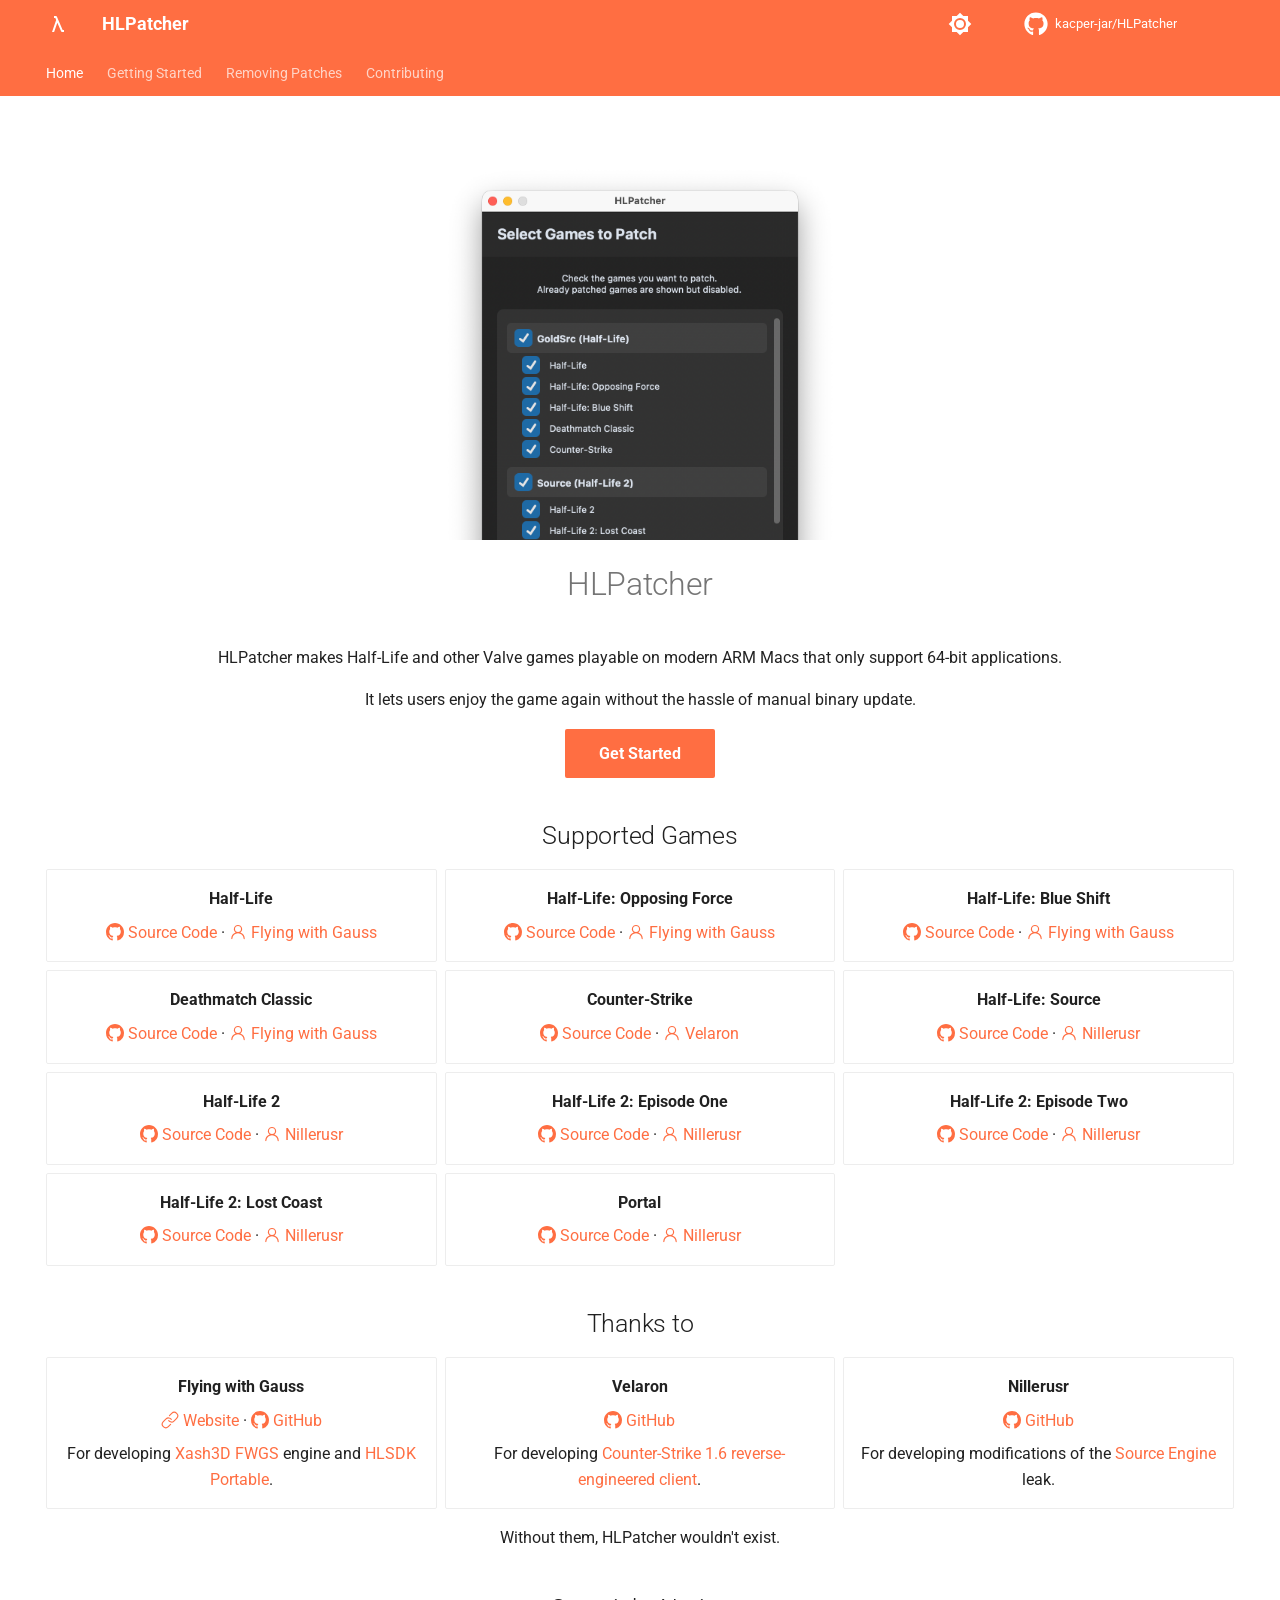
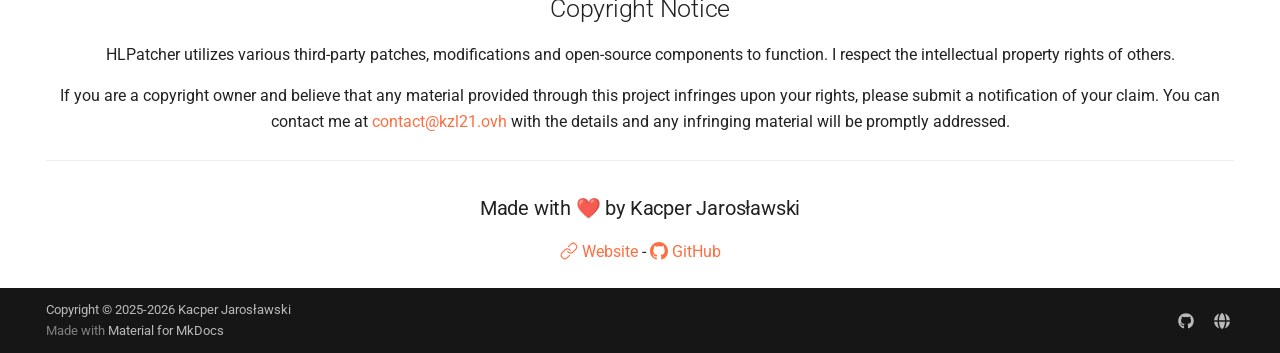
==== commit 0a32fb0d: "Deployed 469bf44 with MkDocs version: 1.6.1" ====
--- a/index.html
+++ b/index.html
@@ -21,7 +21,7 @@
       
       
       <link rel="icon" href="assets/images/favicon.png">
-      <meta name="generator" content="mkdocs-1.6.1, mkdocs-material-9.7.6">
+      <meta name="generator" content="mkdocs-1.6.1, mkdocs-material-9.7.7">
     
     
       
@@ -29,7 +29,7 @@
       
     
     
-      <link rel="stylesheet" href="assets/stylesheets/main.484c7ddc.min.css">
+      <link rel="stylesheet" href="assets/stylesheets/main.ec1eaa64.min.css">
       
         
         <link rel="stylesheet" href="assets/stylesheets/palette.ab4e12ef.min.css">
@@ -388,7 +388,18 @@
     </span>
   </a>
   
-    <nav class="md-nav" aria-label="Thanks to">
+</li>
+      
+        <li class="md-nav__item">
+  <a href="#copyright-notice" class="md-nav__link">
+    <span class="md-ellipsis">
+      
+        Copyright Notice
+      
+    </span>
+  </a>
+  
+    <nav class="md-nav" aria-label="Copyright Notice">
       <ul class="md-nav__list">
         
           <li class="md-nav__item">
@@ -544,7 +555,18 @@
     </span>
   </a>
   
-    <nav class="md-nav" aria-label="Thanks to">
+</li>
+      
+        <li class="md-nav__item">
+  <a href="#copyright-notice" class="md-nav__link">
+    <span class="md-ellipsis">
+      
+        Copyright Notice
+      
+    </span>
+  </a>
+  
+    <nav class="md-nav" aria-label="Copyright Notice">
       <ul class="md-nav__list">
         
           <li class="md-nav__item">
@@ -661,6 +683,9 @@
 </ul>
 </div>
 <p>Without them, HLPatcher wouldn't exist.</p>
+<h2 id="copyright-notice">Copyright Notice</h2>
+<p>HLPatcher utilizes various third-party patches, modifications and open-source components to function. I respect the intellectual property rights of others.</p>
+<p>If you are a copyright owner and believe that any material provided through this project infringes upon your rights, please submit a notification of your claim. You can contact me at <a href="mailto:contact@kzl21.ovh">contact@kzl21.ovh</a> with the details and any infringing material will be promptly addressed.</p>
 <hr />
 <h3 id="made-with-by-kacper-jarosawski">Made with ❤️ by Kacper Jarosławski</h3>
 <p><a href="https://kzl21.ovh/"><span class="twemoji"><svg xmlns="http://www.w3.org/2000/svg" viewBox="0 0 24 24"><path d="M14.78 3.653a3.936 3.936 0 1 1 5.567 5.567l-3.627 3.627a3.936 3.936 0 0 1-5.88-.353.75.75 0 0 0-1.18.928 5.436 5.436 0 0 0 8.12.486l3.628-3.628a5.436 5.436 0 1 0-7.688-7.688l-3 3a.75.75 0 0 0 1.06 1.061z"/><path d="M7.28 11.153a3.936 3.936 0 0 1 5.88.353.75.75 0 0 0 1.18-.928 5.436 5.436 0 0 0-8.12-.486L2.592 13.72a5.436 5.436 0 1 0 7.688 7.688l3-3a.75.75 0 1 0-1.06-1.06l-3 3a3.936 3.936 0 0 1-5.567-5.568z"/></svg></span> Website</a> - <a href="https://github.com/kacper-jar"><span class="twemoji"><svg xmlns="http://www.w3.org/2000/svg" viewBox="0 0 16 16"><path d="M8 0c4.42 0 8 3.58 8 8a8.01 8.01 0 0 1-5.45 7.59c-.4.08-.55-.17-.55-.38 0-.27.01-1.13.01-2.2 0-.75-.25-1.23-.54-1.48 1.78-.2 3.65-.88 3.65-3.95 0-.88-.31-1.59-.82-2.15.08-.2.36-1.02-.08-2.12 0 0-.67-.22-2.2.82-.64-.18-1.32-.27-2-.27s-1.36.09-2 .27c-1.53-1.03-2.2-.82-2.2-.82-.44 1.1-.16 1.92-.08 2.12-.51.56-.82 1.28-.82 2.15 0 3.06 1.86 3.75 3.64 3.95-.23.2-.44.55-.51 1.07-.46.21-1.61.55-2.33-.66-.15-.24-.6-.83-1.23-.82-.67.01-.27.38.01.53.34.19.73.9.82 1.13.16.45.68 1.31 2.69.94 0 .67.01 1.3.01 1.49 0 .21-.15.45-.55.38A7.995 7.995 0 0 1 0 8c0-4.42 3.58-8 8-8"/></svg></span> GitHub</a></p>
@@ -759,7 +784,7 @@
       <script id="__config" type="application/json">{"annotate": null, "base": ".", "features": ["navigation.tabs", "navigation.sections", "navigation.top", "content.code.copy"], "search": "assets/javascripts/workers/search.2c215733.min.js", "tags": null, "translations": {"clipboard.copied": "Copied to clipboard", "clipboard.copy": "Copy to clipboard", "search.result.more.one": "1 more on this page", "search.result.more.other": "# more on this page", "search.result.none": "No matching documents", "search.result.one": "1 matching document", "search.result.other": "# matching documents", "search.result.placeholder": "Type to start searching", "search.result.term.missing": "Missing", "select.version": "Select version"}, "version": null}</script>
     
     
-      <script src="assets/javascripts/bundle.79ae519e.min.js"></script>
+      <script src="assets/javascripts/bundle.d7400e89.min.js"></script>
       
     
   </body>
--- a/assets/stylesheets/main.ec1eaa64.min.css
+++ b/assets/stylesheets/main.ec1eaa64.min.css
@@ -0,0 +1 @@
+@charset "UTF-8";html{-webkit-text-size-adjust:none;-moz-text-size-adjust:none;text-size-adjust:none;box-sizing:border-box}*,:after,:before{box-sizing:inherit}@media (prefers-reduced-motion){*,:after,:before{transition:none!important}}body{margin:0}a,button,input,label{-webkit-tap-highlight-color:transparent}a{color:inherit;text-decoration:none}hr{border:0;box-sizing:initial;display:block;height:.05rem;overflow:visible;padding:0}small{font-size:80%}sub,sup{line-height:1em}img{border-style:none}table{border-collapse:initial;border-spacing:0}td,th{font-weight:400;vertical-align:top}button{background:#0000;border:0;font-family:inherit;font-size:inherit;margin:0;padding:0}input{border:0;outline:none}:root{--md-primary-fg-color:#4051b5;--md-primary-fg-color--light:#5d6cc0;--md-primary-fg-color--dark:#303fa1;--md-primary-bg-color:#fff;--md-primary-bg-color--light:#ffffffb3;--md-accent-fg-color:#526cfe;--md-accent-fg-color--transparent:#526cfe1a;--md-accent-bg-color:#fff;--md-accent-bg-color--light:#ffffffb3}[data-md-color-scheme=default]{color-scheme:light}[data-md-color-scheme=default] img[src$="#gh-dark-mode-only"],[data-md-color-scheme=default] img[src$="#only-dark"]{display:none}:root,[data-md-color-scheme=default]{--md-hue:225deg;--md-default-fg-color:#000000de;--md-default-fg-color--light:#0000008a;--md-default-fg-color--lighter:#00000052;--md-default-fg-color--lightest:#00000012;--md-default-bg-color:#fff;--md-default-bg-color--light:#ffffffb3;--md-default-bg-color--lighter:#ffffff4d;--md-default-bg-color--lightest:#ffffff1f;--md-code-fg-color:#36464e;--md-code-bg-color:#f5f5f5;--md-code-bg-color--light:#f5f5f5b3;--md-code-bg-color--lighter:#f5f5f54d;--md-code-hl-color:#4287ff;--md-code-hl-color--light:#4287ff1a;--md-code-hl-number-color:#d52a2a;--md-code-hl-special-color:#db1457;--md-code-hl-function-color:#a846b9;--md-code-hl-constant-color:#6e59d9;--md-code-hl-keyword-color:#3f6ec6;--md-code-hl-string-color:#1c7d4d;--md-code-hl-name-color:var(--md-code-fg-color);--md-code-hl-operator-color:var(--md-default-fg-color--light);--md-code-hl-punctuation-color:var(--md-default-fg-color--light);--md-code-hl-comment-color:var(--md-default-fg-color--light);--md-code-hl-generic-color:var(--md-default-fg-color--light);--md-code-hl-variable-color:var(--md-default-fg-color--light);--md-typeset-color:var(--md-default-fg-color);--md-typeset-a-color:var(--md-primary-fg-color);--md-typeset-del-color:#f5503d26;--md-typeset-ins-color:#0bd57026;--md-typeset-kbd-color:#fafafa;--md-typeset-kbd-accent-color:#fff;--md-typeset-kbd-border-color:#b8b8b8;--md-typeset-mark-color:#ffff0080;--md-typeset-table-color:#0000001f;--md-typeset-table-color--light:rgba(0,0,0,.035);--md-admonition-fg-color:var(--md-default-fg-color);--md-admonition-bg-color:var(--md-default-bg-color);--md-warning-fg-color:#000000de;--md-warning-bg-color:#ff9;--md-footer-fg-color:#fff;--md-footer-fg-color--light:#ffffffb3;--md-footer-fg-color--lighter:#ffffff73;--md-footer-bg-color:#000000de;--md-footer-bg-color--dark:#00000052;--md-shadow-z1:0 0.2rem 0.5rem #0000000d,0 0 0.05rem #0000001a;--md-shadow-z2:0 0.2rem 0.5rem #0000001a,0 0 0.05rem #00000040;--md-shadow-z3:0 0.2rem 0.5rem #0003,0 0 0.05rem #00000059}.md-icon svg{fill:currentcolor;display:block;height:1.2rem;width:1.2rem}body{-webkit-font-smoothing:antialiased;-moz-osx-font-smoothing:grayscale;--md-text-font-family:var(--md-text-font,_),-apple-system,BlinkMacSystemFont,Helvetica,Arial,sans-serif;--md-code-font-family:var(--md-code-font,_),SFMono-Regular,Consolas,Menlo,monospace}aside,body,input{font-feature-settings:"kern","liga";color:var(--md-typeset-color);font-family:var(--md-text-font-family)}code,kbd,pre{font-feature-settings:"kern";font-family:var(--md-code-font-family)}:root{--md-typeset-table-sort-icon:url('data:image/svg+xml;charset=utf-8,<svg xmlns="http://www.w3.org/2000/svg" viewBox="0 0 24 24"><path d="m18 21-4-4h3V7h-3l4-4 4 4h-3v10h3M2 19v-2h10v2M2 13v-2h7v2M2 7V5h4v2z"/></svg>');--md-typeset-table-sort-icon--asc:url('data:image/svg+xml;charset=utf-8,<svg xmlns="http://www.w3.org/2000/svg" viewBox="0 0 24 24"><path d="M19 17h3l-4 4-4-4h3V3h2M2 17h10v2H2M6 5v2H2V5m0 6h7v2H2z"/></svg>');--md-typeset-table-sort-icon--desc:url('data:image/svg+xml;charset=utf-8,<svg xmlns="http://www.w3.org/2000/svg" viewBox="0 0 24 24"><path d="M19 7h3l-4-4-4 4h3v14h2M2 17h10v2H2M6 5v2H2V5m0 6h7v2H2z"/></svg>')}.md-typeset{-webkit-print-color-adjust:exact;color-adjust:exact;font-size:.8rem;line-height:1.6;overflow-wrap:break-word}@media print{.md-typeset{font-size:.68rem}}.md-typeset blockquote,.md-typeset dl,.md-typeset figure,.md-typeset ol,.md-typeset pre,.md-typeset ul{margin-bottom:1em;margin-top:1em}.md-typeset h1{color:var(--md-default-fg-color--light);font-size:2em;line-height:1.3;margin:0 0 1.25em}.md-typeset h1,.md-typeset h2{font-weight:300;letter-spacing:-.01em}.md-typeset h2{font-size:1.5625em;line-height:1.4;margin:1.6em 0 .64em}.md-typeset h3{font-size:1.25em;font-weight:400;letter-spacing:-.01em;line-height:1.5;margin:1.6em 0 .8em}.md-typeset h2+h3{margin-top:.8em}.md-typeset h4{font-weight:700;letter-spacing:-.01em;margin:1em 0}.md-typeset h5,.md-typeset h6{color:var(--md-default-fg-color--light);font-size:.8em;font-weight:700;letter-spacing:-.01em;margin:1.25em 0}.md-typeset h5{text-transform:uppercase}.md-typeset h5 code{text-transform:none}.md-typeset hr{border-bottom:.05rem solid var(--md-default-fg-color--lightest);display:flow-root;margin:1.5em 0}.md-typeset a{color:var(--md-typeset-a-color);word-break:break-word}.md-typeset a,.md-typeset a:before{transition:color 125ms}.md-typeset a:focus,.md-typeset a:hover{color:var(--md-accent-fg-color)}.md-typeset a:focus code,.md-typeset a:hover code{background-color:var(--md-accent-fg-color--transparent);color:var(--md-accent-fg-color)}.md-typeset a code{color:var(--md-typeset-a-color)}.md-typeset a.focus-visible{outline-color:var(--md-accent-fg-color);outline-offset:.2rem}.md-typeset code,.md-typeset kbd,.md-typeset pre{color:var(--md-code-fg-color);direction:ltr;font-variant-ligatures:none;transition:background-color 125ms}@media print{.md-typeset code,.md-typeset kbd,.md-typeset pre{white-space:pre-wrap}}.md-typeset code{background-color:var(--md-code-bg-color);border-radius:.1rem;-webkit-box-decoration-break:clone;box-decoration-break:clone;font-size:.85em;padding:0 .2941176471em;transition:color 125ms,background-color 125ms;word-break:break-word}.md-typeset code:not(.focus-visible){-webkit-tap-highlight-color:transparent;outline:none}.md-typeset pre{display:flow-root;line-height:1.4;position:relative}.md-typeset pre>code{-webkit-box-decoration-break:slice;box-decoration-break:slice;box-shadow:none;display:block;margin:0;outline-color:var(--md-accent-fg-color);overflow:auto;padding:.7720588235em 1.1764705882em;scrollbar-color:var(--md-default-fg-color--lighter) #0000;scrollbar-width:thin;touch-action:auto;word-break:normal}.md-typeset pre>code:hover{scrollbar-color:var(--md-accent-fg-color) #0000}.md-typeset pre>code::-webkit-scrollbar{height:.2rem;width:.2rem}.md-typeset pre>code::-webkit-scrollbar-thumb{background-color:var(--md-default-fg-color--lighter)}.md-typeset pre>code::-webkit-scrollbar-thumb:hover{background-color:var(--md-accent-fg-color)}.md-typeset kbd{background-color:var(--md-typeset-kbd-color);border-radius:.1rem;box-shadow:0 .1rem 0 .05rem var(--md-typeset-kbd-border-color),0 .1rem 0 var(--md-typeset-kbd-border-color),0 -.1rem .2rem var(--md-typeset-kbd-accent-color) inset;color:var(--md-default-fg-color);display:inline-block;font-size:.75em;padding:0 .6666666667em;vertical-align:text-top;word-break:break-word}.md-typeset mark{background-color:var(--md-typeset-mark-color);-webkit-box-decoration-break:clone;box-decoration-break:clone;color:inherit;word-break:break-word}.md-typeset abbr{cursor:help;text-decoration:none}.md-typeset [data-preview],.md-typeset abbr{border-bottom:.05rem dotted var(--md-default-fg-color--light)}.md-typeset small{opacity:.75}[dir=ltr] .md-typeset sub,[dir=ltr] .md-typeset sup{margin-left:.078125em}[dir=rtl] .md-typeset sub,[dir=rtl] .md-typeset sup{margin-right:.078125em}[dir=ltr] .md-typeset blockquote{padding-left:.6rem}[dir=rtl] .md-typeset blockquote{padding-right:.6rem}[dir=ltr] .md-typeset blockquote{border-left:.2rem solid var(--md-default-fg-color--lighter)}[dir=rtl] .md-typeset blockquote{border-right:.2rem solid var(--md-default-fg-color--lighter)}.md-typeset blockquote{color:var(--md-default-fg-color--light);margin-left:0;margin-right:0}.md-typeset ul{list-style-type:disc}.md-typeset ul[type]{list-style-type:revert-layer}[dir=ltr] .md-typeset ol,[dir=ltr] .md-typeset ul{margin-left:.625em}[dir=rtl] .md-typeset ol,[dir=rtl] .md-typeset ul{margin-right:.625em}.md-typeset ol,.md-typeset ul{padding:0}.md-typeset ol:not([hidden]),.md-typeset ul:not([hidden]){display:flow-root}.md-typeset ol ol,.md-typeset ul ol{list-style-type:lower-alpha}.md-typeset ol ol ol,.md-typeset ul ol ol{list-style-type:lower-roman}.md-typeset ol ol ol ol,.md-typeset ul ol ol ol{list-style-type:upper-alpha}.md-typeset ol ol ol ol ol,.md-typeset ul ol ol ol ol{list-style-type:upper-roman}.md-typeset ol[type],.md-typeset ul[type]{list-style-type:revert-layer}[dir=ltr] .md-typeset ol li,[dir=ltr] .md-typeset ul li{margin-left:1.25em}[dir=rtl] .md-typeset ol li,[dir=rtl] .md-typeset ul li{margin-right:1.25em}.md-typeset ol li,.md-typeset ul li{margin-bottom:.5em}.md-typeset ol li blockquote,.md-typeset ol li p,.md-typeset ul li blockquote,.md-typeset ul li p{margin:.5em 0}.md-typeset ol li:last-child,.md-typeset ul li:last-child{margin-bottom:0}[dir=ltr] .md-typeset ol li ol,[dir=ltr] .md-typeset ol li ul,[dir=ltr] .md-typeset ul li ol,[dir=ltr] .md-typeset ul li ul{margin-left:.625em}[dir=rtl] .md-typeset ol li ol,[dir=rtl] .md-typeset ol li ul,[dir=rtl] .md-typeset ul li ol,[dir=rtl] .md-typeset ul li ul{margin-right:.625em}.md-typeset ol li ol,.md-typeset ol li ul,.md-typeset ul li ol,.md-typeset ul li ul{margin-bottom:.5em;margin-top:.5em}[dir=ltr] .md-typeset dd{margin-left:1.875em}[dir=rtl] .md-typeset dd{margin-right:1.875em}.md-typeset dd{margin-bottom:1.5em;margin-top:1em}.md-typeset img,.md-typeset svg,.md-typeset video{height:auto;max-width:100%}.md-typeset img[align=left]{margin:1em 1em 1em 0}.md-typeset img[align=right]{margin:1em 0 1em 1em}.md-typeset img[align]:only-child{margin-top:0}.md-typeset figure{display:flow-root;margin:1em auto;max-width:100%;text-align:center;width:fit-content}.md-typeset figure img{display:block;margin:0 auto}.md-typeset figcaption{font-style:italic;margin:1em auto;max-width:24rem}.md-typeset iframe{max-width:100%}.md-typeset table:not([class]){background-color:var(--md-default-bg-color);border:.05rem solid var(--md-typeset-table-color);border-radius:.1rem;display:inline-block;font-size:.64rem;max-width:100%;overflow:auto;touch-action:auto}@media print{.md-typeset table:not([class]){display:table}}.md-typeset table:not([class])+*{margin-top:1.5em}.md-typeset table:not([class]) td>:first-child,.md-typeset table:not([class]) th>:first-child{margin-top:0}.md-typeset table:not([class]) td>:last-child,.md-typeset table:not([class]) th>:last-child{margin-bottom:0}.md-typeset table:not([class]) td:not([align]),.md-typeset table:not([class]) th:not([align]){text-align:left}[dir=rtl] .md-typeset table:not([class]) td:not([align]),[dir=rtl] .md-typeset table:not([class]) th:not([align]){text-align:right}.md-typeset table:not([class]) th{font-weight:700;min-width:5rem;padding:.9375em 1.25em;vertical-align:top}.md-typeset table:not([class]) td{border-top:.05rem solid var(--md-typeset-table-color);padding:.9375em 1.25em;vertical-align:top}.md-typeset table:not([class]) tbody tr{transition:background-color 125ms}.md-typeset table:not([class]) tbody tr:hover{background-color:var(--md-typeset-table-color--light);box-shadow:0 .05rem 0 var(--md-default-bg-color) inset}.md-typeset table:not([class]) a{word-break:normal}.md-typeset table th[role=columnheader]{cursor:pointer}[dir=ltr] .md-typeset table th[role=columnheader]:after{margin-left:.5em}[dir=rtl] .md-typeset table th[role=columnheader]:after{margin-right:.5em}.md-typeset table th[role=columnheader]:after{content:"";display:inline-block;height:1.2em;-webkit-mask-image:var(--md-typeset-table-sort-icon);mask-image:var(--md-typeset-table-sort-icon);-webkit-mask-repeat:no-repeat;mask-repeat:no-repeat;-webkit-mask-size:contain;mask-size:contain;transition:background-color 125ms;vertical-align:text-bottom;width:1.2em}.md-typeset table th[role=columnheader]:hover:after{background-color:var(--md-default-fg-color--lighter)}.md-typeset table th[role=columnheader][aria-sort=ascending]:after{background-color:var(--md-default-fg-color--light);-webkit-mask-image:var(--md-typeset-table-sort-icon--asc);mask-image:var(--md-typeset-table-sort-icon--asc)}.md-typeset table th[role=columnheader][aria-sort=descending]:after{background-color:var(--md-default-fg-color--light);-webkit-mask-image:var(--md-typeset-table-sort-icon--desc);mask-image:var(--md-typeset-table-sort-icon--desc)}.md-typeset__scrollwrap{margin:1em -.8rem;overflow-x:auto;touch-action:auto}.md-typeset__table{display:inline-block;margin-bottom:.5em;padding:0 .8rem}@media print{.md-typeset__table{display:block}}html .md-typeset__table table{display:table;margin:0;overflow:hidden;width:100%}@media screen and (max-width:44.984375em){.md-content__inner>pre{margin:1em -.8rem}.md-content__inner>pre code{border-radius:0}}.md-typeset .md-author{border-radius:100%;display:block;flex-shrink:0;height:1.6rem;overflow:hidden;position:relative;transition:color 125ms,transform 125ms;width:1.6rem}.md-typeset .md-author img{display:block}.md-typeset .md-author--more{background:var(--md-default-fg-color--lightest);color:var(--md-default-fg-color--lighter);font-size:.6rem;font-weight:700;line-height:1.6rem;text-align:center}.md-typeset .md-author--long{height:2.4rem;width:2.4rem}.md-typeset a.md-author{transform:scale(1)}.md-typeset a.md-author img{border-radius:100%;filter:grayscale(100%) opacity(75%);transition:filter 125ms}.md-typeset a.md-author:focus,.md-typeset a.md-author:hover{transform:scale(1.1);z-index:1}.md-typeset a.md-author:focus img,.md-typeset a.md-author:hover img{filter:grayscale(0)}.md-banner{background-color:var(--md-footer-bg-color);color:var(--md-footer-fg-color);overflow:auto}@media print{.md-banner{display:none}}.md-banner--warning{background-color:var(--md-warning-bg-color);color:var(--md-warning-fg-color)}.md-banner__inner{font-size:.7rem;margin:.6rem auto;padding:0 .8rem}[dir=ltr] .md-banner__button{float:right}[dir=rtl] .md-banner__button{float:left}.md-banner__button{color:inherit;cursor:pointer;transition:opacity .25s}.no-js .md-banner__button{display:none}.md-banner__button:hover{opacity:.7}html{font-size:125%;height:100%;overflow-x:hidden}@media screen and (min-width:100em){html{font-size:137.5%}}@media screen and (min-width:125em){html{font-size:150%}}body{background-color:var(--md-default-bg-color);display:flex;flex-direction:column;font-size:.5rem;min-height:100%;position:relative;width:100%}@media print{body{display:block}}@media screen and (max-width:59.984375em){body[data-md-scrolllock]{position:fixed}}.md-grid{margin-left:auto;margin-right:auto;max-width:61rem}.md-container{display:flex;flex-direction:column;flex-grow:1}@media print{.md-container{display:block}}.md-main{flex-grow:1}.md-main__inner{display:flex;height:100%;margin-top:1.5rem}.md-ellipsis{overflow:hidden;text-overflow:ellipsis}.md-toggle{display:none}.md-option{height:0;opacity:0;position:absolute;width:0}.md-option:checked+label:not([hidden]){display:block}.md-option.focus-visible+label{outline-color:var(--md-accent-fg-color);outline-style:auto}.md-skip{background-color:var(--md-default-fg-color);border-radius:.1rem;color:var(--md-default-bg-color);font-size:.64rem;margin:.5rem;opacity:0;outline-color:var(--md-accent-fg-color);padding:.3rem .5rem;position:fixed;transform:translateY(.4rem);z-index:-1}.md-skip:focus{opacity:1;transform:translateY(0);transition:transform .25s cubic-bezier(.4,0,.2,1),opacity 175ms 75ms;z-index:10}@page{margin:25mm}:root{--md-clipboard-icon:url('data:image/svg+xml;charset=utf-8,<svg xmlns="http://www.w3.org/2000/svg" viewBox="0 0 24 24"><path d="M19 21H8V7h11m0-2H8a2 2 0 0 0-2 2v14a2 2 0 0 0 2 2h11a2 2 0 0 0 2-2V7a2 2 0 0 0-2-2m-3-4H4a2 2 0 0 0-2 2v14h2V3h12z"/></svg>')}.md-clipboard{border-radius:.1rem;color:var(--md-default-fg-color--lightest);cursor:pointer;height:1.5em;outline-color:var(--md-accent-fg-color);outline-offset:.1rem;transition:color .25s;width:1.5em;z-index:1}@media print{.md-clipboard{display:none}}.md-clipboard:not(.focus-visible){-webkit-tap-highlight-color:transparent;outline:none}:hover>.md-clipboard{color:var(--md-default-fg-color--light)}.md-clipboard:focus,.md-clipboard:hover{color:var(--md-accent-fg-color)}.md-clipboard:after{background-color:currentcolor;content:"";display:block;height:1.125em;margin:0 auto;-webkit-mask-image:var(--md-clipboard-icon);mask-image:var(--md-clipboard-icon);-webkit-mask-position:center;mask-position:center;-webkit-mask-repeat:no-repeat;mask-repeat:no-repeat;-webkit-mask-size:contain;mask-size:contain;width:1.125em}.md-clipboard--inline{cursor:pointer}.md-clipboard--inline code{transition:color .25s,background-color .25s}.md-clipboard--inline:focus code,.md-clipboard--inline:hover code{background-color:var(--md-accent-fg-color--transparent);color:var(--md-accent-fg-color)}:root{--md-code-select-icon:url('data:image/svg+xml;charset=utf-8,<svg xmlns="http://www.w3.org/2000/svg" viewBox="0 0 24 24"><path d="M19 19h-4v2h4c1.1 0 2-.9 2-2v-4h-2m0-12h-4v2h4v4h2V5c0-1.1-.9-2-2-2M5 5h4V3H5c-1.1 0-2 .9-2 2v4h2m0 6H3v4c0 1.1.9 2 2 2h4v-2H5zm2-4h2v2H7zm4 0h2v2h-2zm4 0h2v2h-2zM7 7h2v2H7zm4 0h2v2h-2zm4 0h2v2h-2zm-8 8h2v2H7zm4 0h2v2h-2zm4 0h2v2h-2z"/></svg>');--md-code-copy-icon:url('data:image/svg+xml;charset=utf-8,<svg xmlns="http://www.w3.org/2000/svg" viewBox="0 0 24 24"><path d="M19 21H8V7h11m0-2H8a2 2 0 0 0-2 2v14a2 2 0 0 0 2 2h11a2 2 0 0 0 2-2V7a2 2 0 0 0-2-2m-3-4H4a2 2 0 0 0-2 2v14h2V3h12z"/></svg>')}.md-typeset .md-code__content{display:grid}.md-code__nav{background-color:var(--md-code-bg-color--lighter);border-radius:.1rem;display:flex;gap:.2rem;padding:.2rem;position:absolute;right:.25em;top:.25em;transition:background-color .25s;z-index:1}:hover>.md-code__nav{background-color:var(--md-code-bg-color--light)}.md-code__button{color:var(--md-default-fg-color--lightest);cursor:pointer;display:block;height:1.5em;outline-color:var(--md-accent-fg-color);outline-offset:.1rem;transition:color .25s;width:1.5em}:hover>*>.md-code__button{color:var(--md-default-fg-color--light)}.md-code__button.focus-visible,.md-code__button:hover{color:var(--md-accent-fg-color)}.md-code__button--active{color:var(--md-default-fg-color)!important}.md-code__button:after{background-color:currentcolor;content:"";display:block;height:1.125em;margin:0 auto;-webkit-mask-position:center;mask-position:center;-webkit-mask-repeat:no-repeat;mask-repeat:no-repeat;-webkit-mask-size:contain;mask-size:contain;width:1.125em}.md-code__button[data-md-type=select]:after{-webkit-mask-image:var(--md-code-select-icon);mask-image:var(--md-code-select-icon)}.md-code__button[data-md-type=copy]:after{-webkit-mask-image:var(--md-code-copy-icon);mask-image:var(--md-code-copy-icon)}@keyframes consent{0%{opacity:0;transform:translateY(100%)}to{opacity:1;transform:translateY(0)}}@keyframes overlay{0%{opacity:0}to{opacity:1}}.md-consent__overlay{animation:overlay .25s both;-webkit-backdrop-filter:blur(.1rem);backdrop-filter:blur(.1rem);background-color:#0000008a;height:100%;opacity:1;position:fixed;top:0;width:100%;z-index:5}.md-consent__inner{animation:consent .5s cubic-bezier(.1,.7,.1,1) both;background-color:var(--md-default-bg-color);border:0;border-radius:.1rem;bottom:0;box-shadow:0 0 .2rem #0000001a,0 .2rem .4rem #0003;max-height:100%;overflow:auto;padding:0;position:fixed;width:100%;z-index:5}.md-consent__form{padding:.8rem}.md-consent__settings{display:none;margin:1em 0}input:checked+.md-consent__settings{display:block}.md-consent__controls{margin-bottom:.8rem}.md-typeset .md-consent__controls .md-button{display:inline}@media screen and (max-width:44.984375em){.md-typeset .md-consent__controls .md-button{display:block;margin-top:.4rem;text-align:center;width:100%}}.md-consent label{cursor:pointer}.md-content{flex-grow:1;min-width:0}.md-content__inner{margin:0 .8rem 1.2rem;padding-top:.6rem}@media screen and (min-width:76.25em){[dir=ltr] .md-sidebar--primary:not([hidden])~.md-content>.md-content__inner{margin-left:1.2rem}[dir=ltr] .md-sidebar--secondary:not([hidden])~.md-content>.md-content__inner,[dir=rtl] .md-sidebar--primary:not([hidden])~.md-content>.md-content__inner{margin-right:1.2rem}[dir=rtl] .md-sidebar--secondary:not([hidden])~.md-content>.md-content__inner{margin-left:1.2rem}}.md-content__inner:before{content:"";display:block;height:.4rem}.md-content__inner>:last-child{margin-bottom:0}[dir=ltr] .md-content__button{float:right}[dir=rtl] .md-content__button{float:left}[dir=ltr] .md-content__button{margin-left:.4rem}[dir=rtl] .md-content__button{margin-right:.4rem}.md-content__button{margin:.4rem 0;padding:0}@media print{.md-content__button{display:none}}.md-typeset .md-content__button{color:var(--md-default-fg-color--lighter)}.md-content__button svg{display:inline;vertical-align:top}[dir=rtl] .md-content__button svg{transform:scaleX(-1)}[dir=ltr] .md-dialog{right:.8rem}[dir=rtl] .md-dialog{left:.8rem}.md-dialog{background-color:var(--md-default-fg-color);border-radius:.1rem;bottom:.8rem;box-shadow:var(--md-shadow-z3);min-width:11.1rem;opacity:0;padding:.4rem .6rem;pointer-events:none;position:fixed;transform:translateY(100%);transition:transform 0ms .4s,opacity .4s;z-index:4}@media print{.md-dialog{display:none}}.md-dialog--active{opacity:1;pointer-events:auto;transform:translateY(0);transition:transform .4s cubic-bezier(.075,.85,.175,1),opacity .4s}.md-dialog__inner{color:var(--md-default-bg-color);font-size:.7rem}.md-feedback{margin:2em 0 1em;text-align:center}.md-feedback fieldset{border:none;margin:0;padding:0}.md-feedback__title{font-weight:700;margin:1em auto}.md-feedback__inner{position:relative}.md-feedback__list{display:flex;flex-wrap:wrap;place-content:baseline center;position:relative}.md-feedback__list:hover .md-icon:not(:disabled){color:var(--md-default-fg-color--lighter)}:disabled .md-feedback__list{min-height:1.8rem}.md-feedback__icon{color:var(--md-default-fg-color--light);cursor:pointer;flex-shrink:0;margin:0 .1rem;transition:color 125ms}.md-feedback__icon:not(:disabled).md-icon:hover{color:var(--md-accent-fg-color)}.md-feedback__icon:disabled{color:var(--md-default-fg-color--lightest);pointer-events:none}.md-feedback__note{opacity:0;position:relative;transform:translateY(.4rem);transition:transform .4s cubic-bezier(.1,.7,.1,1),opacity .15s}.md-feedback__note>*{margin:0 auto;max-width:16rem}:disabled .md-feedback__note{opacity:1;transform:translateY(0)}@media print{.md-feedback{display:none}}.md-footer{background-color:var(--md-footer-bg-color);color:var(--md-footer-fg-color)}@media print{.md-footer{display:none}}.md-footer__inner{justify-content:space-between;overflow:auto;padding:.2rem}.md-footer__inner:not([hidden]){display:flex}.md-footer__link{align-items:end;display:flex;flex-grow:0.01;margin-bottom:.4rem;margin-top:1rem;max-width:100%;outline-color:var(--md-accent-fg-color);overflow:hidden;transition:opacity .25s}.md-footer__link:focus,.md-footer__link:hover{opacity:.7}[dir=rtl] .md-footer__link svg{transform:scaleX(-1)}@media screen and (max-width:44.984375em){.md-footer__link--prev{flex-shrink:0}.md-footer__link--prev .md-footer__title{display:none}}[dir=ltr] .md-footer__link--next{margin-left:auto}[dir=rtl] .md-footer__link--next{margin-right:auto}.md-footer__link--next{text-align:right}[dir=rtl] .md-footer__link--next{text-align:left}.md-footer__title{flex-grow:1;font-size:.9rem;margin-bottom:.7rem;max-width:calc(100% - 2.4rem);padding:0 1rem;white-space:nowrap}.md-footer__button{margin:.2rem;padding:.4rem}.md-footer__direction{font-size:.64rem;opacity:.7}.md-footer-meta{background-color:var(--md-footer-bg-color--dark)}.md-footer-meta__inner{display:flex;flex-wrap:wrap;justify-content:space-between;padding:.2rem}html .md-footer-meta.md-typeset a{color:var(--md-footer-fg-color--light)}html .md-footer-meta.md-typeset a:focus,html .md-footer-meta.md-typeset a:hover{color:var(--md-footer-fg-color)}.md-copyright{color:var(--md-footer-fg-color--lighter);font-size:.64rem;margin:auto .6rem;padding:.4rem 0;width:100%}@media screen and (min-width:45em){.md-copyright{width:auto}}.md-copyright__highlight{color:var(--md-footer-fg-color--light)}.md-social{display:inline-flex;gap:.2rem;margin:0 .4rem;padding:.2rem 0 .6rem}@media screen and (min-width:45em){.md-social{padding:.6rem 0}}.md-social__link{display:inline-block;height:1.6rem;text-align:center;width:1.6rem}.md-social__link:before{line-height:1.9}.md-social__link svg{fill:currentcolor;max-height:.8rem;vertical-align:-25%}.md-typeset .md-button{border:.1rem solid;border-radius:.1rem;color:var(--md-primary-fg-color);cursor:pointer;display:inline-block;font-weight:700;padding:.625em 2em;transition:color 125ms,background-color 125ms,border-color 125ms}.md-typeset .md-button--primary{background-color:var(--md-primary-fg-color);border-color:var(--md-primary-fg-color);color:var(--md-primary-bg-color)}.md-typeset .md-button:focus,.md-typeset .md-button:hover{background-color:var(--md-accent-fg-color);border-color:var(--md-accent-fg-color);color:var(--md-accent-bg-color)}[dir=ltr] .md-typeset .md-input{border-top-left-radius:.1rem}[dir=ltr] .md-typeset .md-input,[dir=rtl] .md-typeset .md-input{border-top-right-radius:.1rem}[dir=rtl] .md-typeset .md-input{border-top-left-radius:.1rem}.md-typeset .md-input{border-bottom:.1rem solid var(--md-default-fg-color--lighter);box-shadow:var(--md-shadow-z1);font-size:.8rem;height:1.8rem;padding:0 .6rem;transition:border .25s,box-shadow .25s}.md-typeset .md-input:focus,.md-typeset .md-input:hover{border-bottom-color:var(--md-accent-fg-color);box-shadow:var(--md-shadow-z2)}.md-typeset .md-input--stretch{width:100%}.md-header{background-color:var(--md-primary-fg-color);box-shadow:0 0 .2rem #0000,0 .2rem .4rem #0000;color:var(--md-primary-bg-color);display:block;left:0;position:sticky;right:0;top:0;z-index:4}@media print{.md-header{display:none}}.md-header[hidden]{transform:translateY(-100%);transition:transform .25s cubic-bezier(.8,0,.6,1),box-shadow .25s}.md-header--shadow{box-shadow:0 0 .2rem #0000001a,0 .2rem .4rem #0003;transition:transform .25s cubic-bezier(.1,.7,.1,1),box-shadow .25s}.md-header__inner{align-items:center;display:flex;padding:0 .2rem}.md-header__button{color:currentcolor;cursor:pointer;margin:.2rem;outline-color:var(--md-accent-fg-color);padding:.4rem;position:relative;transition:opacity .25s;vertical-align:middle;z-index:1}.md-header__button:hover{opacity:.7}.md-header__button:not([hidden]){display:inline-block}.md-header__button:not(.focus-visible){-webkit-tap-highlight-color:transparent;outline:none}.md-header__button.md-logo{margin:.2rem;padding:.4rem}@media screen and (max-width:76.234375em){.md-header__button.md-logo{display:none}}.md-header__button.md-logo img,.md-header__button.md-logo svg{fill:currentcolor;display:block;height:1.2rem;width:auto}@media screen and (min-width:60em){.md-header__button[for=__search]{display:none}}.no-js .md-header__button[for=__search]{display:none}[dir=rtl] .md-header__button[for=__search] svg{transform:scaleX(-1)}@media screen and (min-width:76.25em){.md-header__button[for=__drawer]{display:none}}.md-header__topic{display:flex;max-width:100%;position:absolute;transition:transform .4s cubic-bezier(.1,.7,.1,1),opacity .15s;white-space:nowrap}.md-header__topic+.md-header__topic{opacity:0;pointer-events:none;transform:translateX(1.25rem);transition:transform .4s cubic-bezier(1,.7,.1,.1),opacity .15s;z-index:-1}[dir=rtl] .md-header__topic+.md-header__topic{transform:translateX(-1.25rem)}.md-header__topic:first-child{font-weight:700}[dir=ltr] .md-header__title{margin-left:1rem;margin-right:.4rem}[dir=rtl] .md-header__title{margin-left:.4rem;margin-right:1rem}.md-header__title{flex-grow:1;font-size:.9rem;height:2.4rem;line-height:2.4rem}.md-header__title--active .md-header__topic{opacity:0;pointer-events:none;transform:translateX(-1.25rem);transition:transform .4s cubic-bezier(1,.7,.1,.1),opacity .15s;z-index:-1}[dir=rtl] .md-header__title--active .md-header__topic{transform:translateX(1.25rem)}.md-header__title--active .md-header__topic+.md-header__topic{opacity:1;pointer-events:auto;transform:translateX(0);transition:transform .4s cubic-bezier(.1,.7,.1,1),opacity .15s;z-index:0}.md-header__title>.md-header__ellipsis{height:100%;position:relative;width:100%}.md-header__option{display:flex;flex-shrink:0;max-width:100%;transition:max-width 0ms .25s,opacity .25s .25s;white-space:nowrap}[data-md-toggle=search]:checked~.md-header .md-header__option{max-width:0;opacity:0;transition:max-width 0ms,opacity 0ms}.md-header__option>input{bottom:0}.md-header__source{display:none}@media screen and (min-width:60em){[dir=ltr] .md-header__source{margin-left:1rem}[dir=rtl] .md-header__source{margin-right:1rem}.md-header__source{display:block;max-width:11.7rem;width:11.7rem}}@media screen and (min-width:76.25em){[dir=ltr] .md-header__source{margin-left:1.4rem}[dir=rtl] .md-header__source{margin-right:1.4rem}}.md-meta{color:var(--md-default-fg-color--light);font-size:.7rem;line-height:1.3}.md-meta__list{display:inline-flex;flex-wrap:wrap;list-style:none;margin:0;padding:0}.md-meta__item:not(:last-child):after{content:"·";margin-left:.2rem;margin-right:.2rem}.md-meta__link{color:var(--md-typeset-a-color)}.md-meta__link:focus,.md-meta__link:hover{color:var(--md-accent-fg-color)}.md-draft{background-color:#ff1744;border-radius:.125em;color:#fff;display:inline-block;font-weight:700;padding-left:.5714285714em;padding-right:.5714285714em}:root{--md-nav-icon--prev:url('data:image/svg+xml;charset=utf-8,<svg xmlns="http://www.w3.org/2000/svg" viewBox="0 0 24 24"><path d="M20 11v2H8l5.5 5.5-1.42 1.42L4.16 12l7.92-7.92L13.5 5.5 8 11z"/></svg>');--md-nav-icon--next:url('data:image/svg+xml;charset=utf-8,<svg xmlns="http://www.w3.org/2000/svg" viewBox="0 0 24 24"><path d="M8.59 16.58 13.17 12 8.59 7.41 10 6l6 6-6 6z"/></svg>');--md-toc-icon:url('data:image/svg+xml;charset=utf-8,<svg xmlns="http://www.w3.org/2000/svg" viewBox="0 0 24 24"><path d="M3 9h14V7H3zm0 4h14v-2H3zm0 4h14v-2H3zm16 0h2v-2h-2zm0-10v2h2V7zm0 6h2v-2h-2z"/></svg>')}.md-nav{font-size:.7rem;line-height:1.3}.md-nav__title{color:var(--md-default-fg-color--light);display:block;font-weight:700;overflow:hidden;padding:0 .6rem;text-overflow:ellipsis}.md-nav__title .md-nav__button{display:none}.md-nav__title .md-nav__button img{height:100%;width:auto}.md-nav__title .md-nav__button.md-logo img,.md-nav__title .md-nav__button.md-logo svg{fill:currentcolor;display:block;height:2.4rem;max-width:100%;object-fit:contain;width:auto}.md-nav__list{list-style:none;margin:0;padding:0}.md-nav__link{align-items:flex-start;display:flex;gap:.4rem;margin-top:.625em;scroll-snap-align:start;transition:color 125ms}.md-nav__link--passed,.md-nav__link--passed code{color:var(--md-default-fg-color--light)}.md-nav__item .md-nav__link--active,.md-nav__item .md-nav__link--active code{color:var(--md-typeset-a-color)}.md-nav__link .md-ellipsis{position:relative}.md-nav__link .md-ellipsis code{word-break:normal}[dir=ltr] .md-nav__link .md-icon:last-child{margin-left:auto}[dir=rtl] .md-nav__link .md-icon:last-child{margin-right:auto}.md-nav__link .md-typeset{font-size:.7rem;line-height:1.3}.md-nav__link svg{fill:currentcolor;flex-shrink:0;height:1.3em;position:relative}.md-nav__link[for]:focus,.md-nav__link[for]:hover,.md-nav__link[href]:focus,.md-nav__link[href]:hover{color:var(--md-accent-fg-color);cursor:pointer}.md-nav__link[for]:focus code,.md-nav__link[for]:hover code,.md-nav__link[href]:focus code,.md-nav__link[href]:hover code{background-color:var(--md-accent-fg-color--transparent);color:var(--md-accent-fg-color)}.md-nav__link.focus-visible{outline-color:var(--md-accent-fg-color);outline-offset:.2rem}.md-nav--primary .md-nav__link[for=__toc]{display:none}.md-nav--primary .md-nav__link[for=__toc] .md-icon:after{background-color:currentcolor;display:block;height:100%;-webkit-mask-image:var(--md-toc-icon);mask-image:var(--md-toc-icon);width:100%}.md-nav--primary .md-nav__link[for=__toc]~.md-nav{display:none}.md-nav__container>.md-nav__link{margin-top:0}.md-nav__container>.md-nav__link:first-child{flex-grow:1;min-width:0}.md-nav__icon{flex-shrink:0}.md-nav__source{display:none}@media screen and (max-width:76.234375em){.md-nav--primary,.md-nav--primary .md-nav{background-color:var(--md-default-bg-color);display:flex;flex-direction:column;height:100%;left:0;position:absolute;right:0;top:0;z-index:1}.md-nav--primary .md-nav__item,.md-nav--primary .md-nav__title{font-size:.8rem;line-height:1.5}.md-nav--primary .md-nav__title{background-color:var(--md-default-fg-color--lightest);color:var(--md-default-fg-color--light);cursor:pointer;height:5.6rem;line-height:2.4rem;padding:3rem .8rem .2rem;position:relative;white-space:nowrap}[dir=ltr] .md-nav--primary .md-nav__title .md-nav__icon{left:.4rem}[dir=rtl] .md-nav--primary .md-nav__title .md-nav__icon{right:.4rem}.md-nav--primary .md-nav__title .md-nav__icon{display:block;height:1.2rem;margin:.2rem;position:absolute;top:.4rem;width:1.2rem}.md-nav--primary .md-nav__title .md-nav__icon:after{background-color:currentcolor;content:"";display:block;height:100%;-webkit-mask-image:var(--md-nav-icon--prev);mask-image:var(--md-nav-icon--prev);-webkit-mask-position:center;mask-position:center;-webkit-mask-repeat:no-repeat;mask-repeat:no-repeat;-webkit-mask-size:contain;mask-size:contain;width:100%}.md-nav--primary .md-nav__title~.md-nav__list{background-color:var(--md-default-bg-color);box-shadow:0 .05rem 0 var(--md-default-fg-color--lightest) inset;overflow-y:auto;scroll-snap-type:y mandatory;touch-action:pan-y}.md-nav--primary .md-nav__title~.md-nav__list>:first-child{border-top:0}.md-nav--primary .md-nav__title[for=__drawer]{background-color:var(--md-primary-fg-color);color:var(--md-primary-bg-color);font-weight:700}.md-nav--primary .md-nav__title .md-logo{display:block;left:.2rem;margin:.2rem;padding:.4rem;position:absolute;right:.2rem;top:.2rem}.md-nav--primary .md-nav__list{flex:1}.md-nav--primary .md-nav__item{border-top:.05rem solid var(--md-default-fg-color--lightest)}.md-nav--primary .md-nav__item--active>.md-nav__link{color:var(--md-typeset-a-color)}.md-nav--primary .md-nav__item--active>.md-nav__link:focus,.md-nav--primary .md-nav__item--active>.md-nav__link:hover{color:var(--md-accent-fg-color)}.md-nav--primary .md-nav__link{margin-top:0;padding:.6rem .8rem}.md-nav--primary .md-nav__link svg{margin-top:.1em}.md-nav--primary .md-nav__link>.md-nav__link{padding:0}[dir=ltr] .md-nav--primary .md-nav__link .md-nav__icon{margin-right:-.2rem}[dir=rtl] .md-nav--primary .md-nav__link .md-nav__icon{margin-left:-.2rem}.md-nav--primary .md-nav__link .md-nav__icon{font-size:1.2rem;height:1.2rem;width:1.2rem}.md-nav--primary .md-nav__link .md-nav__icon:after{background-color:currentcolor;content:"";display:block;height:100%;-webkit-mask-image:var(--md-nav-icon--next);mask-image:var(--md-nav-icon--next);-webkit-mask-position:center;mask-position:center;-webkit-mask-repeat:no-repeat;mask-repeat:no-repeat;-webkit-mask-size:contain;mask-size:contain;width:100%}[dir=rtl] .md-nav--primary .md-nav__icon:after{transform:scale(-1)}.md-nav--primary .md-nav--secondary .md-nav{background-color:initial;position:static}[dir=ltr] .md-nav--primary .md-nav--secondary .md-nav .md-nav__link{padding-left:1.4rem}[dir=rtl] .md-nav--primary .md-nav--secondary .md-nav .md-nav__link{padding-right:1.4rem}[dir=ltr] .md-nav--primary .md-nav--secondary .md-nav .md-nav .md-nav__link{padding-left:2rem}[dir=rtl] .md-nav--primary .md-nav--secondary .md-nav .md-nav .md-nav__link{padding-right:2rem}[dir=ltr] .md-nav--primary .md-nav--secondary .md-nav .md-nav .md-nav .md-nav__link{padding-left:2.6rem}[dir=rtl] .md-nav--primary .md-nav--secondary .md-nav .md-nav .md-nav .md-nav__link{padding-right:2.6rem}[dir=ltr] .md-nav--primary .md-nav--secondary .md-nav .md-nav .md-nav .md-nav .md-nav__link{padding-left:3.2rem}[dir=rtl] .md-nav--primary .md-nav--secondary .md-nav .md-nav .md-nav .md-nav .md-nav__link{padding-right:3.2rem}.md-nav--secondary{background-color:initial}.md-nav__toggle~.md-nav{display:flex;opacity:0;transform:translateX(100%);transition:transform .25s cubic-bezier(.8,0,.6,1),opacity 125ms 50ms}[dir=rtl] .md-nav__toggle~.md-nav{transform:translateX(-100%)}.md-nav__toggle:checked~.md-nav{opacity:1;transform:translateX(0);transition:transform .25s cubic-bezier(.4,0,.2,1),opacity 125ms 125ms}.md-nav__toggle:checked~.md-nav>.md-nav__list{backface-visibility:hidden}}@media screen and (max-width:59.984375em){.md-nav--primary .md-nav__link[for=__toc]{display:flex}.md-nav--primary .md-nav__link[for=__toc] .md-icon:after{content:""}.md-nav--primary .md-nav__link[for=__toc]+.md-nav__link{display:none}.md-nav--primary .md-nav__link[for=__toc]~.md-nav{display:flex}.md-nav__source{background-color:var(--md-primary-fg-color--dark);color:var(--md-primary-bg-color);display:block;padding:0 .2rem}}@media screen and (min-width:60em) and (max-width:76.234375em){.md-nav--integrated .md-nav__link[for=__toc]{display:flex}.md-nav--integrated .md-nav__link[for=__toc] .md-icon:after{content:""}.md-nav--integrated .md-nav__link[for=__toc]+.md-nav__link{display:none}.md-nav--integrated .md-nav__link[for=__toc]~.md-nav{display:flex}}@media screen and (min-width:60em){.md-nav{margin-bottom:-.4rem}.md-nav--secondary .md-nav__title{background:var(--md-default-bg-color);box-shadow:0 0 .4rem .4rem var(--md-default-bg-color);position:sticky;top:0;z-index:1}.md-nav--secondary .md-nav__title[for=__toc]{scroll-snap-align:start}.md-nav--secondary .md-nav__title .md-nav__icon{display:none}[dir=ltr] .md-nav--secondary .md-nav__list{padding-left:.6rem}[dir=rtl] .md-nav--secondary .md-nav__list{padding-right:.6rem}.md-nav--secondary .md-nav__list{padding-bottom:.4rem}[dir=ltr] .md-nav--secondary .md-nav__item>.md-nav__link{margin-right:.4rem}[dir=rtl] .md-nav--secondary .md-nav__item>.md-nav__link{margin-left:.4rem}}@media screen and (min-width:76.25em){.md-nav{margin-bottom:-.4rem;transition:max-height .25s cubic-bezier(.86,0,.07,1)}.md-nav--primary .md-nav__title{background:var(--md-default-bg-color);box-shadow:0 0 .4rem .4rem var(--md-default-bg-color);position:sticky;top:0;z-index:1}.md-nav--primary .md-nav__title[for=__drawer]{scroll-snap-align:start}.md-nav--primary .md-nav__title .md-nav__icon{display:none}[dir=ltr] .md-nav--primary .md-nav__list{padding-left:.6rem}[dir=rtl] .md-nav--primary .md-nav__list{padding-right:.6rem}.md-nav--primary .md-nav__list{padding-bottom:.4rem}[dir=ltr] .md-nav--primary .md-nav__item>.md-nav__link{margin-right:.4rem}[dir=rtl] .md-nav--primary .md-nav__item>.md-nav__link{margin-left:.4rem}.md-nav__toggle~.md-nav{display:grid;grid-template-rows:minmax(.4rem,0fr);opacity:0;transition:grid-template-rows .25s cubic-bezier(.86,0,.07,1),opacity .25s,visibility 0ms .25s;visibility:collapse}.md-nav__toggle~.md-nav>.md-nav__list{overflow:hidden}.md-nav__toggle.md-toggle--indeterminate~.md-nav,.md-nav__toggle:checked~.md-nav{grid-template-rows:minmax(.4rem,1fr);opacity:1;transition:grid-template-rows .25s cubic-bezier(.86,0,.07,1),opacity .15s .1s,visibility 0ms;visibility:visible}.md-nav__toggle.md-toggle--indeterminate~.md-nav{transition:none}.md-nav__item--nested>.md-nav>.md-nav__title{display:none}.md-nav__item--section{display:block;margin:1.25em 0}.md-nav__item--section:last-child{margin-bottom:0}.md-nav__item--section>.md-nav__link{font-weight:700}.md-nav__item--section>.md-nav__link[for]{color:var(--md-default-fg-color--light)}.md-nav__item--section>.md-nav__link:not(.md-nav__container){pointer-events:none}.md-nav__item--section>.md-nav__link .md-icon,.md-nav__item--section>.md-nav__link>[for]{display:none}[dir=ltr] .md-nav__item--section>.md-nav{margin-left:-.6rem}[dir=rtl] .md-nav__item--section>.md-nav{margin-right:-.6rem}.md-nav__item--section>.md-nav{display:block;opacity:1;visibility:visible}.md-nav__item--section>.md-nav>.md-nav__list>.md-nav__item{padding:0}.md-nav__icon{border-radius:100%;height:.9rem;transition:background-color .25s;width:.9rem}.md-nav__icon:hover{background-color:var(--md-accent-fg-color--transparent)}.md-nav__icon:after{background-color:currentcolor;border-radius:100%;content:"";display:inline-block;height:100%;-webkit-mask-image:var(--md-nav-icon--next);mask-image:var(--md-nav-icon--next);-webkit-mask-position:center;mask-position:center;-webkit-mask-repeat:no-repeat;mask-repeat:no-repeat;-webkit-mask-size:contain;mask-size:contain;transition:transform .25s;vertical-align:-.1rem;width:100%}[dir=rtl] .md-nav__icon:after{transform:rotate(180deg)}.md-nav__item--nested .md-nav__toggle:checked~.md-nav__link .md-nav__icon:after,.md-nav__item--nested .md-toggle--indeterminate~.md-nav__link .md-nav__icon:after{transform:rotate(90deg)}.md-nav--lifted>.md-nav__list>.md-nav__item,.md-nav--lifted>.md-nav__title{display:none}.md-nav--lifted>.md-nav__list>.md-nav__item--active{display:block}.md-nav--lifted>.md-nav__list>.md-nav__item--active>.md-nav__link{background:var(--md-default-bg-color);box-shadow:0 0 .4rem .4rem var(--md-default-bg-color);margin-top:0;position:sticky;top:0;z-index:1}.md-nav--lifted>.md-nav__list>.md-nav__item--active>.md-nav__link:not(.md-nav__container){pointer-events:none}.md-nav--lifted>.md-nav__list>.md-nav__item--active.md-nav__item--section{margin:0}[dir=ltr] .md-nav--lifted>.md-nav__list>.md-nav__item>.md-nav:not(.md-nav--secondary){margin-left:-.6rem}[dir=rtl] .md-nav--lifted>.md-nav__list>.md-nav__item>.md-nav:not(.md-nav--secondary){margin-right:-.6rem}.md-nav--lifted>.md-nav__list>.md-nav__item>[for]{color:var(--md-default-fg-color--light)}.md-nav--lifted .md-nav[data-md-level="1"]{grid-template-rows:minmax(.4rem,1fr);opacity:1;visibility:visible}[dir=ltr] .md-nav--integrated>.md-nav__list>.md-nav__item--active .md-nav--secondary{border-left:.05rem solid var(--md-primary-fg-color)}[dir=rtl] .md-nav--integrated>.md-nav__list>.md-nav__item--active .md-nav--secondary{border-right:.05rem solid var(--md-primary-fg-color)}.md-nav--integrated>.md-nav__list>.md-nav__item--active .md-nav--secondary{display:block;margin-bottom:1.25em;opacity:1;visibility:visible}.md-nav--integrated>.md-nav__list>.md-nav__item--active .md-nav--secondary>.md-nav__list{overflow:visible;padding-bottom:0}.md-nav--integrated>.md-nav__list>.md-nav__item--active .md-nav--secondary>.md-nav__title{display:none}}.md-pagination{font-size:.8rem;font-weight:700;gap:.4rem}.md-pagination,.md-pagination>*{align-items:center;display:flex;justify-content:center}.md-pagination>*{border-radius:.2rem;height:1.8rem;min-width:1.8rem;text-align:center}.md-pagination__current{background-color:var(--md-default-fg-color--lightest);color:var(--md-default-fg-color--light)}.md-pagination__link{transition:color 125ms,background-color 125ms}.md-pagination__link:focus,.md-pagination__link:hover{background-color:var(--md-accent-fg-color--transparent);color:var(--md-accent-fg-color)}.md-pagination__link:focus svg,.md-pagination__link:hover svg{color:var(--md-accent-fg-color)}.md-pagination__link.focus-visible{outline-color:var(--md-accent-fg-color);outline-offset:.2rem}.md-pagination__link svg{fill:currentcolor;color:var(--md-default-fg-color--lighter);display:block;max-height:100%;width:1.2rem}:root{--md-path-icon:url('data:image/svg+xml;charset=utf-8,<svg xmlns="http://www.w3.org/2000/svg" viewBox="0 0 24 24"><path d="M8.59 16.58 13.17 12 8.59 7.41 10 6l6 6-6 6z"/></svg>')}.md-path{font-size:.7rem;margin:0 .8rem;overflow:auto;padding-top:1.2rem}.md-path:not([hidden]){display:block}@media screen and (min-width:76.25em){.md-path{margin:0 1.2rem}}.md-path__list{align-items:center;display:flex;gap:.2rem;list-style:none;margin:0;padding:0}.md-path__item:not(:first-child){display:inline-flex;gap:.2rem;white-space:nowrap}.md-path__item:not(:first-child):before{background-color:var(--md-default-fg-color--lighter);content:"";display:inline;height:.8rem;-webkit-mask-image:var(--md-path-icon);mask-image:var(--md-path-icon);width:.8rem}.md-path__link{align-items:center;color:var(--md-default-fg-color--light);display:flex}.md-path__link:focus,.md-path__link:hover{color:var(--md-accent-fg-color)}:root{--md-post-pin-icon:url('data:image/svg+xml;charset=utf-8,<svg xmlns="http://www.w3.org/2000/svg" viewBox="0 0 24 24"><path d="M16 12V4h1V2H7v2h1v8l-2 2v2h5.2v6h1.6v-6H18v-2z"/></svg>')}.md-post__back{border-bottom:.05rem solid var(--md-default-fg-color--lightest);margin-bottom:1.2rem;padding-bottom:1.2rem}@media screen and (max-width:76.234375em){.md-post__back{display:none}}[dir=rtl] .md-post__back svg{transform:scaleX(-1)}.md-post__authors{display:flex;flex-direction:column;gap:.6rem;margin:0 .6rem 1.2rem}.md-post .md-post__meta a{transition:color 125ms}.md-post .md-post__meta a:focus,.md-post .md-post__meta a:hover{color:var(--md-accent-fg-color)}.md-post__title{color:var(--md-default-fg-color--light);font-weight:700}.md-post--excerpt{margin-bottom:3.2rem}.md-post--excerpt .md-post__header{align-items:center;display:flex;gap:.6rem;min-height:1.6rem}.md-post--excerpt .md-post__authors{align-items:center;display:inline-flex;flex-direction:row;gap:.2rem;margin:0;min-height:2.4rem}[dir=ltr] .md-post--excerpt .md-post__meta .md-meta__list{margin-right:.4rem}[dir=rtl] .md-post--excerpt .md-post__meta .md-meta__list{margin-left:.4rem}.md-post--excerpt .md-post__content>:first-child{--md-scroll-margin:6rem;margin-top:0}.md-post>.md-nav--secondary{margin:1em 0}.md-pin{background:var(--md-default-fg-color--lightest);border-radius:1rem;margin-top:-.05rem;padding:.2rem}.md-pin:after{background-color:currentcolor;content:"";display:block;height:.6rem;margin:0 auto;-webkit-mask-image:var(--md-post-pin-icon);mask-image:var(--md-post-pin-icon);-webkit-mask-position:center;mask-position:center;-webkit-mask-repeat:no-repeat;mask-repeat:no-repeat;-webkit-mask-size:contain;mask-size:contain;width:.6rem}.md-profile{align-items:center;display:flex;font-size:.7rem;gap:.6rem;line-height:1.4;width:100%}.md-profile__description{flex-grow:1}.md-content--post{display:flex}@media screen and (max-width:76.234375em){.md-content--post{flex-flow:column-reverse}}.md-content--post>.md-content__inner{flex-grow:1;min-width:0}@media screen and (min-width:76.25em){[dir=ltr] .md-content--post>.md-content__inner{margin-left:1.2rem}[dir=rtl] .md-content--post>.md-content__inner{margin-right:1.2rem}}@media screen and (max-width:76.234375em){.md-sidebar.md-sidebar--post{padding:0;position:static;width:100%}.md-sidebar.md-sidebar--post .md-sidebar__scrollwrap{overflow:visible}.md-sidebar.md-sidebar--post .md-sidebar__inner{padding:0}.md-sidebar.md-sidebar--post .md-post__meta{margin-left:.6rem;margin-right:.6rem}.md-sidebar.md-sidebar--post .md-nav__item{border:none;display:inline}.md-sidebar.md-sidebar--post .md-nav__list{display:inline-flex;flex-wrap:wrap;gap:.6rem;padding-bottom:.6rem;padding-top:.6rem}.md-sidebar.md-sidebar--post .md-nav__link{padding:0}.md-sidebar.md-sidebar--post .md-nav{height:auto;margin-bottom:0;position:static}}:root{--md-progress-value:0;--md-progress-delay:400ms}.md-progress{background:var(--md-primary-bg-color);height:.075rem;opacity:min(clamp(0,var(--md-progress-value),1),clamp(0,100 - var(--md-progress-value),1));position:fixed;top:0;transform:scaleX(calc(var(--md-progress-value)*1%));transform-origin:left;transition:transform .5s cubic-bezier(.19,1,.22,1),opacity .25s var(--md-progress-delay);width:100%;z-index:4}:root{--md-search-result-icon:url('data:image/svg+xml;charset=utf-8,<svg xmlns="http://www.w3.org/2000/svg" viewBox="0 0 24 24"><path d="M14 2H6a2 2 0 0 0-2 2v16a2 2 0 0 0 2 2h7c-.41-.25-.8-.56-1.14-.9-.33-.33-.61-.7-.86-1.1H6V4h7v5h5v1.18c.71.16 1.39.43 2 .82V8zm6.31 16.9c1.33-2.11.69-4.9-1.4-6.22-2.11-1.33-4.91-.68-6.22 1.4-1.34 2.11-.69 4.89 1.4 6.22 1.46.93 3.32.93 4.79.02L22 23.39 23.39 22zm-3.81.1a2.5 2.5 0 0 1-2.5-2.5 2.5 2.5 0 0 1 2.5-2.5 2.5 2.5 0 0 1 2.5 2.5 2.5 2.5 0 0 1-2.5 2.5"/></svg>')}.md-search{position:relative}@media screen and (min-width:60em){.md-search{padding:.2rem 0}}.no-js .md-search{display:none}.md-search__overlay{opacity:0;z-index:1}@media screen and (max-width:59.984375em){[dir=ltr] .md-search__overlay{left:-2.2rem}[dir=rtl] .md-search__overlay{right:-2.2rem}.md-search__overlay{background-color:var(--md-default-bg-color);border-radius:1rem;height:2rem;overflow:hidden;pointer-events:none;position:absolute;top:-1rem;transform-origin:center;transition:transform .3s .1s,opacity .2s .2s;width:2rem}[data-md-toggle=search]:checked~.md-header .md-search__overlay{opacity:1;transition:transform .4s,opacity .1s}}@media screen and (min-width:60em){[dir=ltr] .md-search__overlay{left:0}[dir=rtl] .md-search__overlay{right:0}.md-search__overlay{background-color:#0000008a;cursor:pointer;height:0;position:fixed;top:0;transition:width 0ms .25s,height 0ms .25s,opacity .25s;width:0}[data-md-toggle=search]:checked~.md-header .md-search__overlay{height:200vh;opacity:1;transition:width 0ms,height 0ms,opacity .25s;width:100%}}@media screen and (max-width:29.984375em){[data-md-toggle=search]:checked~.md-header .md-search__overlay{transform:scale(45)}}@media screen and (min-width:30em) and (max-width:44.984375em){[data-md-toggle=search]:checked~.md-header .md-search__overlay{transform:scale(60)}}@media screen and (min-width:45em) and (max-width:59.984375em){[data-md-toggle=search]:checked~.md-header .md-search__overlay{transform:scale(75)}}.md-search__inner{backface-visibility:hidden}@media screen and (max-width:59.984375em){[dir=ltr] .md-search__inner{left:0}[dir=rtl] .md-search__inner{right:0}.md-search__inner{height:0;opacity:0;overflow:hidden;position:fixed;top:0;transform:translateX(5%);transition:width 0ms .3s,height 0ms .3s,transform .15s cubic-bezier(.4,0,.2,1) .15s,opacity .15s .15s;width:0;z-index:2}[dir=rtl] .md-search__inner{transform:translateX(-5%)}[data-md-toggle=search]:checked~.md-header .md-search__inner{height:100%;opacity:1;transform:translateX(0);transition:width 0ms 0ms,height 0ms 0ms,transform .15s cubic-bezier(.1,.7,.1,1) .15s,opacity .15s .15s;width:100%}}@media screen and (min-width:60em){[dir=ltr] .md-search__inner{float:right}[dir=rtl] .md-search__inner{float:left}.md-search__inner{padding:.1rem 0;position:relative;transition:width .25s cubic-bezier(.1,.7,.1,1);width:11.7rem}}@media screen and (min-width:60em) and (max-width:76.234375em){[data-md-toggle=search]:checked~.md-header .md-search__inner{width:23.4rem}}@media screen and (min-width:76.25em){[data-md-toggle=search]:checked~.md-header .md-search__inner{width:34.4rem}}.md-search__form{background-color:var(--md-default-bg-color);box-shadow:0 0 .6rem #0000;height:2.4rem;position:relative;transition:color .25s,background-color .25s;z-index:2}@media screen and (min-width:60em){.md-search__form{background-color:#00000042;border-radius:.1rem;height:1.8rem}.md-search__form:hover{background-color:#ffffff1f}}[data-md-toggle=search]:checked~.md-header .md-search__form{background-color:var(--md-default-bg-color);border-radius:.1rem .1rem 0 0;box-shadow:0 0 .6rem #00000012;color:var(--md-default-fg-color)}[dir=ltr] .md-search__input{padding-left:3.6rem;padding-right:2.2rem}[dir=rtl] .md-search__input{padding-left:2.2rem;padding-right:3.6rem}.md-search__input{background:#0000;font-size:.9rem;height:100%;position:relative;text-overflow:ellipsis;width:100%;z-index:2}.md-search__input::placeholder{transition:color .25s}.md-search__input::placeholder,.md-search__input~.md-search__icon{color:var(--md-default-fg-color--light)}.md-search__input::-ms-clear{display:none}@media screen and (max-width:59.984375em){.md-search__input{font-size:.9rem;height:2.4rem;width:100%}}@media screen and (min-width:60em){[dir=ltr] .md-search__input{padding-left:2.2rem}[dir=rtl] .md-search__input{padding-right:2.2rem}.md-search__input{color:inherit;font-size:.8rem}.md-search__input::placeholder{color:var(--md-primary-bg-color--light)}.md-search__input+.md-search__icon{color:var(--md-primary-bg-color)}[data-md-toggle=search]:checked~.md-header .md-search__input{text-overflow:clip}[data-md-toggle=search]:checked~.md-header .md-search__input+.md-search__icon{color:var(--md-default-fg-color--light)}[data-md-toggle=search]:checked~.md-header .md-search__input::placeholder{color:#0000}}.md-search__icon{cursor:pointer;display:inline-block;height:1.2rem;transition:color .25s,opacity .25s;width:1.2rem}.md-search__icon:hover{opacity:.7}[dir=ltr] .md-search__icon[for=__search]{left:.5rem}[dir=rtl] .md-search__icon[for=__search]{right:.5rem}.md-search__icon[for=__search]{position:absolute;top:.3rem;z-index:2}[dir=rtl] .md-search__icon[for=__search] svg{transform:scaleX(-1)}@media screen and (max-width:59.984375em){[dir=ltr] .md-search__icon[for=__search]{left:.8rem}[dir=rtl] .md-search__icon[for=__search]{right:.8rem}.md-search__icon[for=__search]{top:.6rem}.md-search__icon[for=__search] svg:first-child{display:none}}@media screen and (min-width:60em){.md-search__icon[for=__search]{pointer-events:none}.md-search__icon[for=__search] svg:last-child{display:none}}[dir=ltr] .md-search__options{right:.5rem}[dir=rtl] .md-search__options{left:.5rem}.md-search__options{pointer-events:none;position:absolute;top:.3rem;z-index:2}@media screen and (max-width:59.984375em){[dir=ltr] .md-search__options{right:.8rem}[dir=rtl] .md-search__options{left:.8rem}.md-search__options{top:.6rem}}[dir=ltr] .md-search__options>.md-icon{margin-left:.2rem}[dir=rtl] .md-search__options>.md-icon{margin-right:.2rem}.md-search__options>.md-icon{color:var(--md-default-fg-color--light);opacity:0;transform:scale(.75);transition:transform .15s cubic-bezier(.1,.7,.1,1),opacity .15s}.md-search__options>.md-icon:not(.focus-visible){-webkit-tap-highlight-color:transparent;outline:none}[data-md-toggle=search]:checked~.md-header .md-search__input:valid~.md-search__options>.md-icon{opacity:1;pointer-events:auto;transform:scale(1)}[data-md-toggle=search]:checked~.md-header .md-search__input:valid~.md-search__options>.md-icon:hover{opacity:.7}[dir=ltr] .md-search__suggest{padding-left:3.6rem;padding-right:2.2rem}[dir=rtl] .md-search__suggest{padding-left:2.2rem;padding-right:3.6rem}.md-search__suggest{align-items:center;color:var(--md-default-fg-color--lighter);display:flex;font-size:.9rem;height:100%;opacity:0;position:absolute;top:0;transition:opacity 50ms;white-space:pre;width:100%}@media screen and (min-width:60em){[dir=ltr] .md-search__suggest{padding-left:2.2rem}[dir=rtl] .md-search__suggest{padding-right:2.2rem}.md-search__suggest{font-size:.8rem}}[data-md-toggle=search]:checked~.md-header .md-search__suggest{opacity:1;transition:opacity .3s .1s}[dir=ltr] .md-search__output{border-bottom-left-radius:.1rem}[dir=ltr] .md-search__output,[dir=rtl] .md-search__output{border-bottom-right-radius:.1rem}[dir=rtl] .md-search__output{border-bottom-left-radius:.1rem}.md-search__output{overflow:hidden;position:absolute;width:100%;z-index:1}@media screen and (max-width:59.984375em){.md-search__output{bottom:0;top:2.4rem}}@media screen and (min-width:60em){.md-search__output{opacity:0;top:1.9rem;transition:opacity .4s}[data-md-toggle=search]:checked~.md-header .md-search__output{box-shadow:var(--md-shadow-z3);opacity:1}}.md-search__scrollwrap{backface-visibility:hidden;background-color:var(--md-default-bg-color);height:100%;overflow-y:auto;touch-action:pan-y}@media (-webkit-max-device-pixel-ratio:1),(max-resolution:1dppx){.md-search__scrollwrap{transform:translateZ(0)}}@media screen and (min-width:60em) and (max-width:76.234375em){.md-search__scrollwrap{width:23.4rem}}@media screen and (min-width:76.25em){.md-search__scrollwrap{width:34.4rem}}@media screen and (min-width:60em){.md-search__scrollwrap{max-height:0;scrollbar-color:var(--md-default-fg-color--lighter) #0000;scrollbar-width:thin}[data-md-toggle=search]:checked~.md-header .md-search__scrollwrap{max-height:75vh}.md-search__scrollwrap:hover{scrollbar-color:var(--md-accent-fg-color) #0000}.md-search__scrollwrap::-webkit-scrollbar{height:.2rem;width:.2rem}.md-search__scrollwrap::-webkit-scrollbar-thumb{background-color:var(--md-default-fg-color--lighter)}.md-search__scrollwrap::-webkit-scrollbar-thumb:hover{background-color:var(--md-accent-fg-color)}}.md-search-result{color:var(--md-default-fg-color);word-break:break-word}.md-search-result__meta{background-color:var(--md-default-fg-color--lightest);color:var(--md-default-fg-color--light);font-size:.64rem;line-height:1.8rem;padding:0 .8rem;scroll-snap-align:start}@media screen and (min-width:60em){[dir=ltr] .md-search-result__meta{padding-left:2.2rem}[dir=rtl] .md-search-result__meta{padding-right:2.2rem}}.md-search-result__list{list-style:none;margin:0;padding:0;-webkit-user-select:none;user-select:none}.md-search-result__item{box-shadow:0 -.05rem var(--md-default-fg-color--lightest)}.md-search-result__item:first-child{box-shadow:none}.md-search-result__link{display:block;outline:none;scroll-snap-align:start;transition:background-color .25s}.md-search-result__link:focus,.md-search-result__link:hover{background-color:var(--md-accent-fg-color--transparent)}.md-search-result__link:last-child p:last-child{margin-bottom:.6rem}.md-search-result__more>summary{cursor:pointer;display:block;outline:none;position:sticky;scroll-snap-align:start;top:0;z-index:1}.md-search-result__more>summary::marker{display:none}.md-search-result__more>summary::-webkit-details-marker{display:none}.md-search-result__more>summary>div{color:var(--md-typeset-a-color);font-size:.64rem;padding:.75em .8rem;transition:color .25s,background-color .25s}@media screen and (min-width:60em){[dir=ltr] .md-search-result__more>summary>div{padding-left:2.2rem}[dir=rtl] .md-search-result__more>summary>div{padding-right:2.2rem}}.md-search-result__more>summary:focus>div,.md-search-result__more>summary:hover>div{background-color:var(--md-accent-fg-color--transparent);color:var(--md-accent-fg-color)}.md-search-result__more[open]>summary{background-color:var(--md-default-bg-color)}.md-search-result__article{overflow:hidden;padding:0 .8rem;position:relative}@media screen and (min-width:60em){[dir=ltr] .md-search-result__article{padding-left:2.2rem}[dir=rtl] .md-search-result__article{padding-right:2.2rem}}[dir=ltr] .md-search-result__icon{left:0}[dir=rtl] .md-search-result__icon{right:0}.md-search-result__icon{color:var(--md-default-fg-color--light);height:1.2rem;margin:.5rem;position:absolute;width:1.2rem}@media screen and (max-width:59.984375em){.md-search-result__icon{display:none}}.md-search-result__icon:after{background-color:currentcolor;content:"";display:inline-block;height:100%;-webkit-mask-image:var(--md-search-result-icon);mask-image:var(--md-search-result-icon);-webkit-mask-position:center;mask-position:center;-webkit-mask-repeat:no-repeat;mask-repeat:no-repeat;-webkit-mask-size:contain;mask-size:contain;width:100%}[dir=rtl] .md-search-result__icon:after{transform:scaleX(-1)}.md-search-result .md-typeset{color:var(--md-default-fg-color--light);font-size:.64rem;line-height:1.6}.md-search-result .md-typeset h1{color:var(--md-default-fg-color);font-size:.8rem;font-weight:400;line-height:1.4;margin:.55rem 0}.md-search-result .md-typeset h1 mark{text-decoration:none}.md-search-result .md-typeset h2{color:var(--md-default-fg-color);font-size:.64rem;font-weight:700;line-height:1.6;margin:.5em 0}.md-search-result .md-typeset h2 mark{text-decoration:none}.md-search-result__terms{color:var(--md-default-fg-color);display:block;font-size:.64rem;font-style:italic;margin:.5em 0}.md-search-result mark{background-color:initial;color:var(--md-accent-fg-color);text-decoration:underline}.md-select{position:relative;z-index:1}.md-select__inner{background-color:var(--md-default-bg-color);border-radius:.1rem;box-shadow:var(--md-shadow-z2);color:var(--md-default-fg-color);left:50%;margin-top:.2rem;max-height:0;opacity:0;position:absolute;top:calc(100% - .2rem);transform:translate3d(-50%,.3rem,0);transition:transform .25s 375ms,opacity .25s .25s,max-height 0ms .5s}.md-select:focus-within .md-select__inner,.md-select:hover .md-select__inner{max-height:10rem;opacity:1;transform:translate3d(-50%,0,0);transition:transform .25s cubic-bezier(.1,.7,.1,1),opacity .25s,max-height 0ms}.md-select__inner:after{border-bottom:.2rem solid #0000;border-bottom-color:var(--md-default-bg-color);border-left:.2rem solid #0000;border-right:.2rem solid #0000;border-top:0;content:"";height:0;left:50%;margin-left:-.2rem;margin-top:-.2rem;position:absolute;top:0;width:0}.md-select__list{border-radius:.1rem;font-size:.8rem;list-style-type:none;margin:0;max-height:inherit;overflow:auto;padding:0}.md-select__item{line-height:1.8rem}[dir=ltr] .md-select__link{padding-left:.6rem;padding-right:1.2rem}[dir=rtl] .md-select__link{padding-left:1.2rem;padding-right:.6rem}.md-select__link{cursor:pointer;display:block;outline:none;scroll-snap-align:start;transition:background-color .25s,color .25s;width:100%}.md-select__link:focus,.md-select__link:hover{color:var(--md-accent-fg-color)}.md-select__link:focus{background-color:var(--md-default-fg-color--lightest)}.md-sidebar{align-self:flex-start;flex-shrink:0;padding:1.2rem 0;position:sticky;top:2.4rem;width:12.1rem}@media print{.md-sidebar{display:none}}@media screen and (max-width:76.234375em){[dir=ltr] .md-sidebar--primary{left:-12.1rem}[dir=rtl] .md-sidebar--primary{right:-12.1rem}.md-sidebar--primary{background-color:var(--md-default-bg-color);display:block;height:100%;position:fixed;top:0;transform:translateX(0);transition:transform .25s cubic-bezier(.4,0,.2,1),box-shadow .25s;width:12.1rem;z-index:5}[data-md-toggle=drawer]:checked~.md-container .md-sidebar--primary{box-shadow:var(--md-shadow-z3);transform:translateX(12.1rem)}[dir=rtl] [data-md-toggle=drawer]:checked~.md-container .md-sidebar--primary{transform:translateX(-12.1rem)}.md-sidebar--primary .md-sidebar__scrollwrap{bottom:0;left:0;margin:0;overflow:hidden;position:absolute;right:0;scroll-snap-type:none;top:0}}@media screen and (min-width:76.25em){.md-sidebar{height:0}.no-js .md-sidebar{height:auto}.md-header--lifted~.md-container .md-sidebar{top:4.8rem}}.md-sidebar--secondary{display:none;order:2}@media screen and (min-width:60em){.md-sidebar--secondary{height:0}.no-js .md-sidebar--secondary{height:auto}.md-sidebar--secondary:not([hidden]){display:block}.md-sidebar--secondary .md-sidebar__scrollwrap{touch-action:pan-y}}.md-sidebar__scrollwrap{backface-visibility:hidden;margin:0 .2rem;overflow-y:auto;scrollbar-color:var(--md-default-fg-color--lighter) #0000}@media screen and (min-width:60em){.md-sidebar__scrollwrap{scrollbar-gutter:stable;scrollbar-width:thin}}.md-sidebar__scrollwrap::-webkit-scrollbar{height:.2rem;width:.2rem}.md-sidebar__scrollwrap:focus-within,.md-sidebar__scrollwrap:hover{scrollbar-color:var(--md-accent-fg-color) #0000}.md-sidebar__scrollwrap:focus-within::-webkit-scrollbar-thumb,.md-sidebar__scrollwrap:hover::-webkit-scrollbar-thumb{background-color:var(--md-default-fg-color--lighter)}.md-sidebar__scrollwrap:focus-within::-webkit-scrollbar-thumb:hover,.md-sidebar__scrollwrap:hover::-webkit-scrollbar-thumb:hover{background-color:var(--md-accent-fg-color)}@supports selector(::-webkit-scrollbar){.md-sidebar__scrollwrap{scrollbar-gutter:auto}[dir=ltr] .md-sidebar__inner{padding-right:calc(100% - 11.5rem)}[dir=rtl] .md-sidebar__inner{padding-left:calc(100% - 11.5rem)}}@media screen and (max-width:76.234375em){.md-overlay{background-color:#0000008a;height:0;opacity:0;position:fixed;top:0;transition:width 0ms .25s,height 0ms .25s,opacity .25s;width:0;z-index:5}[data-md-toggle=drawer]:checked~.md-overlay{height:100%;opacity:1;transition:width 0ms,height 0ms,opacity .25s;width:100%}}@keyframes facts{0%{height:0}to{height:.65rem}}@keyframes fact{0%{opacity:0;transform:translateY(100%)}50%{opacity:0}to{opacity:1;transform:translateY(0)}}:root{--md-source-forks-icon:url('data:image/svg+xml;charset=utf-8,<svg xmlns="http://www.w3.org/2000/svg" viewBox="0 0 16 16"><path d="M5 5.372v.878c0 .414.336.75.75.75h4.5a.75.75 0 0 0 .75-.75v-.878a2.25 2.25 0 1 1 1.5 0v.878a2.25 2.25 0 0 1-2.25 2.25h-1.5v2.128a2.251 2.251 0 1 1-1.5 0V8.5h-1.5A2.25 2.25 0 0 1 3.5 6.25v-.878a2.25 2.25 0 1 1 1.5 0M5 3.25a.75.75 0 1 0-1.5 0 .75.75 0 0 0 1.5 0m6.75.75a.75.75 0 1 0 0-1.5.75.75 0 0 0 0 1.5m-3 8.75a.75.75 0 1 0-1.5 0 .75.75 0 0 0 1.5 0"/></svg>');--md-source-repositories-icon:url('data:image/svg+xml;charset=utf-8,<svg xmlns="http://www.w3.org/2000/svg" viewBox="0 0 16 16"><path d="M2 2.5A2.5 2.5 0 0 1 4.5 0h8.75a.75.75 0 0 1 .75.75v12.5a.75.75 0 0 1-.75.75h-2.5a.75.75 0 0 1 0-1.5h1.75v-2h-8a1 1 0 0 0-.714 1.7.75.75 0 1 1-1.072 1.05A2.5 2.5 0 0 1 2 11.5Zm10.5-1h-8a1 1 0 0 0-1 1v6.708A2.5 2.5 0 0 1 4.5 9h8ZM5 12.25a.25.25 0 0 1 .25-.25h3.5a.25.25 0 0 1 .25.25v3.25a.25.25 0 0 1-.4.2l-1.45-1.087a.25.25 0 0 0-.3 0L5.4 15.7a.25.25 0 0 1-.4-.2Z"/></svg>');--md-source-stars-icon:url('data:image/svg+xml;charset=utf-8,<svg xmlns="http://www.w3.org/2000/svg" viewBox="0 0 16 16"><path d="M8 .25a.75.75 0 0 1 .673.418l1.882 3.815 4.21.612a.75.75 0 0 1 .416 1.279l-3.046 2.97.719 4.192a.751.751 0 0 1-1.088.791L8 12.347l-3.766 1.98a.75.75 0 0 1-1.088-.79l.72-4.194L.818 6.374a.75.75 0 0 1 .416-1.28l4.21-.611L7.327.668A.75.75 0 0 1 8 .25m0 2.445L6.615 5.5a.75.75 0 0 1-.564.41l-3.097.45 2.24 2.184a.75.75 0 0 1 .216.664l-.528 3.084 2.769-1.456a.75.75 0 0 1 .698 0l2.77 1.456-.53-3.084a.75.75 0 0 1 .216-.664l2.24-2.183-3.096-.45a.75.75 0 0 1-.564-.41z"/></svg>');--md-source-version-icon:url('data:image/svg+xml;charset=utf-8,<svg xmlns="http://www.w3.org/2000/svg" viewBox="0 0 16 16"><path d="M1 7.775V2.75C1 1.784 1.784 1 2.75 1h5.025c.464 0 .91.184 1.238.513l6.25 6.25a1.75 1.75 0 0 1 0 2.474l-5.026 5.026a1.75 1.75 0 0 1-2.474 0l-6.25-6.25A1.75 1.75 0 0 1 1 7.775m1.5 0c0 .066.026.13.073.177l6.25 6.25a.25.25 0 0 0 .354 0l5.025-5.025a.25.25 0 0 0 0-.354l-6.25-6.25a.25.25 0 0 0-.177-.073H2.75a.25.25 0 0 0-.25.25ZM6 5a1 1 0 1 1 0 2 1 1 0 0 1 0-2"/></svg>')}.md-source{backface-visibility:hidden;display:block;font-size:.65rem;line-height:1.2;outline-color:var(--md-accent-fg-color);transition:opacity .25s;white-space:nowrap}.md-source:hover{opacity:.7}.md-source__icon{display:inline-block;height:2.4rem;vertical-align:middle;width:2rem}[dir=ltr] .md-source__icon svg{margin-left:.6rem}[dir=rtl] .md-source__icon svg{margin-right:.6rem}.md-source__icon svg{margin-top:.6rem}[dir=ltr] .md-source__icon+.md-source__repository{padding-left:2rem}[dir=rtl] .md-source__icon+.md-source__repository{padding-right:2rem}[dir=ltr] .md-source__icon+.md-source__repository{margin-left:-2rem}[dir=rtl] .md-source__icon+.md-source__repository{margin-right:-2rem}[dir=ltr] .md-source__repository{margin-left:.6rem}[dir=rtl] .md-source__repository{margin-right:.6rem}.md-source__repository{display:inline-block;max-width:calc(100% - 1.2rem);overflow:hidden;text-overflow:ellipsis;vertical-align:middle}.md-source__facts{display:flex;font-size:.55rem;gap:.4rem;list-style-type:none;margin:.1rem 0 0;opacity:.75;overflow:hidden;padding:0;width:100%}.md-source__repository--active .md-source__facts{animation:facts .25s ease-in}.md-source__fact{overflow:hidden;text-overflow:ellipsis}.md-source__repository--active .md-source__fact{animation:fact .4s ease-out}[dir=ltr] .md-source__fact:before{margin-right:.1rem}[dir=rtl] .md-source__fact:before{margin-left:.1rem}.md-source__fact:before{background-color:currentcolor;content:"";display:inline-block;height:.6rem;-webkit-mask-position:center;mask-position:center;-webkit-mask-repeat:no-repeat;mask-repeat:no-repeat;-webkit-mask-size:contain;mask-size:contain;vertical-align:text-top;width:.6rem}.md-source__fact:nth-child(1n+2){flex-shrink:0}.md-source__fact--version:before{-webkit-mask-image:var(--md-source-version-icon);mask-image:var(--md-source-version-icon)}.md-source__fact--stars:before{-webkit-mask-image:var(--md-source-stars-icon);mask-image:var(--md-source-stars-icon)}.md-source__fact--forks:before{-webkit-mask-image:var(--md-source-forks-icon);mask-image:var(--md-source-forks-icon)}.md-source__fact--repositories:before{-webkit-mask-image:var(--md-source-repositories-icon);mask-image:var(--md-source-repositories-icon)}.md-source-file{margin:1em 0}[dir=ltr] .md-source-file__fact{margin-right:.6rem}[dir=rtl] .md-source-file__fact{margin-left:.6rem}.md-source-file__fact{align-items:center;color:var(--md-default-fg-color--light);display:inline-flex;font-size:.68rem;gap:.3rem}.md-source-file__fact .md-icon{flex-shrink:0;margin-bottom:.05rem}[dir=ltr] .md-source-file__fact .md-author{float:left}[dir=rtl] .md-source-file__fact .md-author{float:right}.md-source-file__fact .md-author{margin-right:.2rem}.md-source-file__fact svg{width:.9rem}:root{--md-status:url('data:image/svg+xml;charset=utf-8,<svg xmlns="http://www.w3.org/2000/svg" viewBox="0 0 24 24"><path d="M11 9h2V7h-2m1 13c-4.41 0-8-3.59-8-8s3.59-8 8-8 8 3.59 8 8-3.59 8-8 8m0-18A10 10 0 0 0 2 12a10 10 0 0 0 10 10 10 10 0 0 0 10-10A10 10 0 0 0 12 2m-1 15h2v-6h-2z"/></svg>');--md-status--new:url('data:image/svg+xml;charset=utf-8,<svg xmlns="http://www.w3.org/2000/svg" viewBox="0 0 24 24"><path d="m23 12-2.44-2.78.34-3.68-3.61-.82-1.89-3.18L12 3 8.6 1.54 6.71 4.72l-3.61.81.34 3.68L1 12l2.44 2.78-.34 3.69 3.61.82 1.89 3.18L12 21l3.4 1.46 1.89-3.18 3.61-.82-.34-3.68zm-10 5h-2v-2h2zm0-4h-2V7h2z"/></svg>');--md-status--deprecated:url('data:image/svg+xml;charset=utf-8,<svg xmlns="http://www.w3.org/2000/svg" viewBox="0 0 24 24"><path d="M9 3v1H4v2h1v13a2 2 0 0 0 2 2h10a2 2 0 0 0 2-2V6h1V4h-5V3zm0 5h2v9H9zm4 0h2v9h-2z"/></svg>');--md-status--encrypted:url('data:image/svg+xml;charset=utf-8,<svg xmlns="http://www.w3.org/2000/svg" viewBox="0 0 24 24"><path d="M12 1 3 5v6c0 5.55 3.84 10.74 9 12 5.16-1.26 9-6.45 9-12V5zm0 6c1.4 0 2.8 1.1 2.8 2.5V11c.6 0 1.2.6 1.2 1.3v3.5c0 .6-.6 1.2-1.3 1.2H9.2c-.6 0-1.2-.6-1.2-1.3v-3.5c0-.6.6-1.2 1.2-1.2V9.5C9.2 8.1 10.6 7 12 7m0 1.2c-.8 0-1.5.5-1.5 1.3V11h3V9.5c0-.8-.7-1.3-1.5-1.3"/></svg>')}.md-status:after{background-color:var(--md-default-fg-color--light);content:"";display:inline-block;height:1.125em;-webkit-mask-image:var(--md-status);mask-image:var(--md-status);-webkit-mask-position:center;mask-position:center;-webkit-mask-repeat:no-repeat;mask-repeat:no-repeat;-webkit-mask-size:contain;mask-size:contain;vertical-align:text-bottom;width:1.125em}.md-status:hover:after{background-color:currentcolor}.md-status--new:after{-webkit-mask-image:var(--md-status--new);mask-image:var(--md-status--new)}.md-status--deprecated:after{-webkit-mask-image:var(--md-status--deprecated);mask-image:var(--md-status--deprecated)}.md-status--encrypted:after{-webkit-mask-image:var(--md-status--encrypted);mask-image:var(--md-status--encrypted)}.md-tabs{background-color:var(--md-primary-fg-color);color:var(--md-primary-bg-color);display:block;line-height:1.3;overflow:auto;width:100%;z-index:3}@media print{.md-tabs{display:none}}@media screen and (max-width:76.234375em){.md-tabs{display:none}}.md-tabs[hidden]{pointer-events:none}[dir=ltr] .md-tabs__list{margin-left:.2rem}[dir=rtl] .md-tabs__list{margin-right:.2rem}.md-tabs__list{contain:content;display:flex;list-style:none;margin:0;overflow:auto;padding:0;scrollbar-width:none;white-space:nowrap}.md-tabs__list::-webkit-scrollbar{display:none}.md-tabs__item{height:2.4rem;padding-left:.6rem;padding-right:.6rem}.md-tabs__item--active .md-tabs__link{color:inherit;opacity:1}.md-tabs__link{backface-visibility:hidden;display:flex;font-size:.7rem;margin-top:.8rem;opacity:.7;outline-color:var(--md-accent-fg-color);outline-offset:.2rem;transition:transform .4s cubic-bezier(.1,.7,.1,1),opacity .25s}.md-tabs__link:focus,.md-tabs__link:hover{color:inherit;opacity:1}[dir=ltr] .md-tabs__link svg{margin-right:.4rem}[dir=rtl] .md-tabs__link svg{margin-left:.4rem}.md-tabs__link svg{fill:currentcolor;height:1.3em}.md-tabs__item:nth-child(2) .md-tabs__link{transition-delay:20ms}.md-tabs__item:nth-child(3) .md-tabs__link{transition-delay:40ms}.md-tabs__item:nth-child(4) .md-tabs__link{transition-delay:60ms}.md-tabs__item:nth-child(5) .md-tabs__link{transition-delay:80ms}.md-tabs__item:nth-child(6) .md-tabs__link{transition-delay:.1s}.md-tabs__item:nth-child(7) .md-tabs__link{transition-delay:.12s}.md-tabs__item:nth-child(8) .md-tabs__link{transition-delay:.14s}.md-tabs__item:nth-child(9) .md-tabs__link{transition-delay:.16s}.md-tabs__item:nth-child(10) .md-tabs__link{transition-delay:.18s}.md-tabs__item:nth-child(11) .md-tabs__link{transition-delay:.2s}.md-tabs__item:nth-child(12) .md-tabs__link{transition-delay:.22s}.md-tabs__item:nth-child(13) .md-tabs__link{transition-delay:.24s}.md-tabs__item:nth-child(14) .md-tabs__link{transition-delay:.26s}.md-tabs__item:nth-child(15) .md-tabs__link{transition-delay:.28s}.md-tabs__item:nth-child(16) .md-tabs__link{transition-delay:.3s}.md-tabs[hidden] .md-tabs__link{opacity:0;transform:translateY(50%);transition:transform 0ms .1s,opacity .1s}:root{--md-tag-icon:url('data:image/svg+xml;charset=utf-8,<svg xmlns="http://www.w3.org/2000/svg" viewBox="0 0 24 24"><path d="m5.41 21 .71-4h-4l.35-2h4l1.06-6h-4l.35-2h4l.71-4h2l-.71 4h6l.71-4h2l-.71 4h4l-.35 2h-4l-1.06 6h4l-.35 2h-4l-.71 4h-2l.71-4h-6l-.71 4zM9.53 9l-1.06 6h6l1.06-6z"/></svg>')}.md-typeset .md-tags:not([hidden]){display:inline-flex;flex-wrap:wrap;gap:.5em;margin-bottom:.75em;margin-top:-.125em}.md-typeset .md-tag{align-items:center;background:var(--md-default-fg-color--lightest);border-radius:2.4rem;display:inline-flex;font-size:.64rem;font-size:min(.8em,.64rem);font-weight:700;gap:.5em;letter-spacing:normal;line-height:1.6;padding:.3125em .78125em}.md-typeset .md-tag[href]{-webkit-tap-highlight-color:transparent;color:inherit;outline:none;transition:color 125ms,background-color 125ms}.md-typeset .md-tag[href]:focus,.md-typeset .md-tag[href]:hover{background-color:var(--md-accent-fg-color);color:var(--md-accent-bg-color)}[id]>.md-typeset .md-tag{vertical-align:text-top}.md-typeset .md-tag-shadow{opacity:.5}.md-typeset .md-tag-icon:before{background-color:var(--md-default-fg-color--lighter);content:"";display:inline-block;height:1.2em;-webkit-mask-image:var(--md-tag-icon);mask-image:var(--md-tag-icon);-webkit-mask-position:center;mask-position:center;-webkit-mask-repeat:no-repeat;mask-repeat:no-repeat;-webkit-mask-size:contain;mask-size:contain;transition:background-color 125ms;vertical-align:text-bottom;width:1.2em}.md-typeset .md-tag-icon[href]:focus:before,.md-typeset .md-tag-icon[href]:hover:before{background-color:var(--md-accent-bg-color)}@keyframes pulse{0%{transform:scale(.95)}75%{transform:scale(1)}to{transform:scale(.95)}}:root{--md-annotation-bg-icon:url('data:image/svg+xml;charset=utf-8,<svg xmlns="http://www.w3.org/2000/svg" viewBox="0 0 24 24"><path d="M12 2A10 10 0 0 0 2 12a10 10 0 0 0 10 10 10 10 0 0 0 10-10A10 10 0 0 0 12 2"/></svg>');--md-annotation-icon:url('data:image/svg+xml;charset=utf-8,<svg xmlns="http://www.w3.org/2000/svg" viewBox="0 0 24 24"><path d="M17 13h-4v4h-2v-4H7v-2h4V7h2v4h4m-5-9A10 10 0 0 0 2 12a10 10 0 0 0 10 10 10 10 0 0 0 10-10A10 10 0 0 0 12 2"/></svg>')}.md-tooltip{backface-visibility:hidden;background-color:var(--md-default-bg-color);border-radius:.1rem;box-shadow:var(--md-shadow-z2);color:var(--md-default-fg-color);font-family:var(--md-text-font-family);left:clamp(var(--md-tooltip-0,0rem) + .8rem,var(--md-tooltip-x),100vw + var(--md-tooltip-0,0rem) + .8rem - var(--md-tooltip-width) - 2 * .8rem);max-width:calc(100vw - 1.6rem);opacity:0;position:absolute;top:var(--md-tooltip-y);transform:translateY(-.4rem);transition:transform 0ms .25s,opacity .25s,z-index .25s;width:var(--md-tooltip-width);z-index:0}.md-tooltip--active{opacity:1;transform:translateY(0);transition:transform .25s cubic-bezier(.1,.7,.1,1),opacity .25s,z-index 0ms;z-index:2}.md-tooltip--inline{font-weight:700;-webkit-user-select:none;user-select:none;width:auto}.md-tooltip--inline:not(.md-tooltip--active){transform:translateY(.2rem) scale(.9)}.md-tooltip--inline .md-tooltip__inner{font-size:.5rem;padding:.2rem .4rem}[hidden]+.md-tooltip--inline{display:none}.focus-visible>.md-tooltip,.md-tooltip:target{outline:var(--md-accent-fg-color) auto}.md-tooltip__inner{font-size:.64rem;padding:.8rem}.md-tooltip__inner.md-typeset>:first-child{margin-top:0}.md-tooltip__inner.md-typeset>:last-child{margin-bottom:0}.md-annotation{font-style:normal;font-weight:400;outline:none;text-align:initial;vertical-align:text-bottom;white-space:normal}[dir=rtl] .md-annotation{direction:rtl}code .md-annotation{font-family:var(--md-code-font-family);font-size:inherit}.md-annotation:not([hidden]){display:inline-block;line-height:1.25}.md-annotation__index{border-radius:.01px;cursor:pointer;display:inline-block;margin-left:.4ch;margin-right:.4ch;outline:none;overflow:hidden;position:relative;-webkit-user-select:none;user-select:none;vertical-align:text-top;z-index:0}.md-annotation .md-annotation__index{transition:z-index .25s}@media screen{.md-annotation__index{width:2.2ch}[data-md-visible]>.md-annotation__index{animation:pulse 2s infinite}.md-annotation__index:before{background:var(--md-default-bg-color);-webkit-mask-image:var(--md-annotation-bg-icon);mask-image:var(--md-annotation-bg-icon)}.md-annotation__index:after,.md-annotation__index:before{content:"";height:2.2ch;-webkit-mask-position:center;mask-position:center;-webkit-mask-repeat:no-repeat;mask-repeat:no-repeat;-webkit-mask-size:contain;mask-size:contain;position:absolute;top:-.1ch;width:2.2ch;z-index:-1}.md-annotation__index:after{background-color:var(--md-default-fg-color--lighter);-webkit-mask-image:var(--md-annotation-icon);mask-image:var(--md-annotation-icon);transform:scale(1.0001);transition:background-color .25s,transform .25s}.md-tooltip--active+.md-annotation__index:after{transform:rotate(45deg)}.md-tooltip--active+.md-annotation__index:after,:hover>.md-annotation__index:after{background-color:var(--md-accent-fg-color)}}.md-tooltip--active+.md-annotation__index{animation-play-state:paused;transition-duration:0ms;z-index:2}.md-annotation__index [data-md-annotation-id]{display:inline-block}@media print{.md-annotation__index [data-md-annotation-id]{background:var(--md-default-fg-color--lighter);border-radius:2ch;color:var(--md-default-bg-color);font-weight:700;padding:0 .6ch;white-space:nowrap}.md-annotation__index [data-md-annotation-id]:after{content:attr(data-md-annotation-id)}}.md-typeset .md-annotation-list{counter-reset:annotation;list-style:none!important}.md-typeset .md-annotation-list li{position:relative}[dir=ltr] .md-typeset .md-annotation-list li:before{left:-2.125em}[dir=rtl] .md-typeset .md-annotation-list li:before{right:-2.125em}.md-typeset .md-annotation-list li:before{background:var(--md-default-fg-color--lighter);border-radius:2ch;color:var(--md-default-bg-color);content:counter(annotation);counter-increment:annotation;font-size:.8875em;font-weight:700;height:2ch;line-height:1.25;min-width:2ch;padding:0 .6ch;position:absolute;text-align:center;top:.25em}:root{--md-tooltip-width:20rem;--md-tooltip-tail:0.3rem}.md-tooltip2{backface-visibility:hidden;color:var(--md-default-fg-color);font-family:var(--md-text-font-family);opacity:0;pointer-events:none;position:absolute;top:calc(var(--md-tooltip-host-y) + var(--md-tooltip-y));transform:translateY(-.4rem);transform-origin:calc(var(--md-tooltip-host-x) + var(--md-tooltip-x)) 0;transition:transform 0ms .25s,opacity .25s,z-index .25s;width:100%;z-index:0}.md-tooltip2:before{border-left:var(--md-tooltip-tail) solid #0000;border-right:var(--md-tooltip-tail) solid #0000;content:"";display:block;left:clamp(1.5 * .8rem,var(--md-tooltip-host-x) + var(--md-tooltip-x) - var(--md-tooltip-tail),100vw - 2 * var(--md-tooltip-tail) - 1.5 * .8rem);position:absolute;z-index:1}.md-tooltip2--top:before{border-top:var(--md-tooltip-tail) solid var(--md-default-bg-color);bottom:calc(var(--md-tooltip-tail)*-1 + .025rem);filter:drop-shadow(0 1px 0 hsla(0,0%,0%,.05))}.md-tooltip2--bottom:before{border-bottom:var(--md-tooltip-tail) solid var(--md-default-bg-color);filter:drop-shadow(0 -1px 0 hsla(0,0%,0%,.05));top:calc(var(--md-tooltip-tail)*-1 + .025rem)}.md-tooltip2--active{opacity:1;transform:translateY(0);transition:transform .4s cubic-bezier(0,1,.5,1),opacity .25s,z-index 0ms;z-index:2}.md-tooltip2__inner{scrollbar-gutter:stable;background-color:var(--md-default-bg-color);border-radius:.1rem;box-shadow:var(--md-shadow-z2);left:clamp(.8rem,var(--md-tooltip-host-x) - .8rem,100vw - var(--md-tooltip-width) - .8rem);max-height:40vh;max-width:calc(100vw - 1.6rem);position:relative;scrollbar-width:thin}.md-tooltip2__inner::-webkit-scrollbar{height:.2rem;width:.2rem}.md-tooltip2__inner::-webkit-scrollbar-thumb{background-color:var(--md-default-fg-color--lighter)}.md-tooltip2__inner::-webkit-scrollbar-thumb:hover{background-color:var(--md-accent-fg-color)}[role=dialog]>.md-tooltip2__inner{font-size:.64rem;overflow:auto;padding:0 .8rem;pointer-events:auto;width:var(--md-tooltip-width)}[role=dialog]>.md-tooltip2__inner:after,[role=dialog]>.md-tooltip2__inner:before{content:"";display:block;height:.8rem;position:sticky;width:100%;z-index:10}[role=dialog]>.md-tooltip2__inner:before{background:linear-gradient(var(--md-default-bg-color),#0000 75%);top:0}[role=dialog]>.md-tooltip2__inner:after{background:linear-gradient(#0000,var(--md-default-bg-color) 75%);bottom:0}[role=tooltip]>.md-tooltip2__inner{font-size:.5rem;font-weight:700;left:clamp(.8rem,var(--md-tooltip-host-x) + var(--md-tooltip-x) - var(--md-tooltip-width)/2,100vw - var(--md-tooltip-width) - .8rem);max-width:min(100vw - 2 * .8rem,400px);padding:.2rem .4rem;-webkit-user-select:none;user-select:none;width:fit-content}.md-tooltip2__inner.md-typeset>:first-child{margin-top:0}.md-tooltip2__inner.md-typeset>:last-child{margin-bottom:0}[dir=ltr] .md-top{margin-left:50%}[dir=rtl] .md-top{margin-right:50%}.md-top{background-color:var(--md-default-bg-color);border-radius:1.6rem;box-shadow:var(--md-shadow-z2);color:var(--md-default-fg-color--light);cursor:pointer;display:block;font-size:.7rem;outline:none;padding:.4rem .8rem;position:fixed;top:3.2rem;transform:translate(-50%);transition:color 125ms,background-color 125ms,transform 125ms cubic-bezier(.4,0,.2,1),opacity 125ms;z-index:2}@media print{.md-top{display:none}}[dir=rtl] .md-top{transform:translate(50%)}.md-top[hidden]{opacity:0;pointer-events:none;transform:translate(-50%,.2rem);transition-duration:0ms}[dir=rtl] .md-top[hidden]{transform:translate(50%,.2rem)}.md-top:focus,.md-top:hover{background-color:var(--md-accent-fg-color);color:var(--md-accent-bg-color)}.md-top svg{display:inline-block;vertical-align:-.5em}@keyframes hoverfix{0%{pointer-events:none}}:root{--md-version-icon:url('data:image/svg+xml;charset=utf-8,<svg xmlns="http://www.w3.org/2000/svg" viewBox="0 0 320 512"><!--! Font Awesome Free 7.1.0 by @fontawesome - https://fontawesome.com License - https://fontawesome.com/license/free (Icons: CC BY 4.0, Fonts: SIL OFL 1.1, Code: MIT License) Copyright 2025 Fonticons, Inc.--><path d="M140.3 376.8c12.6 10.2 31.1 9.5 42.8-2.2l128-128c9.2-9.2 11.9-22.9 6.9-34.9S301.4 192 288.5 192h-256c-12.9 0-24.6 7.8-29.6 19.8s-2.2 25.7 7 34.8l128 128z"/></svg>')}.md-version{flex-shrink:0;font-size:.8rem;height:2.4rem}[dir=ltr] .md-version__current{margin-left:1.4rem;margin-right:.4rem}[dir=rtl] .md-version__current{margin-left:.4rem;margin-right:1.4rem}.md-version__current{color:inherit;cursor:pointer;outline:none;position:relative;top:.05rem}[dir=ltr] .md-version__current:after{margin-left:.4rem}[dir=rtl] .md-version__current:after{margin-right:.4rem}.md-version__current:after{background-color:currentcolor;content:"";display:inline-block;height:.6rem;-webkit-mask-image:var(--md-version-icon);mask-image:var(--md-version-icon);-webkit-mask-position:center;mask-position:center;-webkit-mask-repeat:no-repeat;mask-repeat:no-repeat;-webkit-mask-size:contain;mask-size:contain;width:.4rem}.md-version__alias{margin-left:.3rem;opacity:.7}.md-version__list{background-color:var(--md-default-bg-color);border-radius:.1rem;box-shadow:var(--md-shadow-z2);color:var(--md-default-fg-color);list-style-type:none;margin:.2rem .8rem;max-height:0;opacity:0;overflow:auto;padding:0;position:absolute;scroll-snap-type:y mandatory;top:.15rem;transition:max-height 0ms .5s,opacity .25s .25s;z-index:3}.md-version:focus-within .md-version__list,.md-version:hover .md-version__list{max-height:10rem;opacity:1;transition:max-height 0ms,opacity .25s}@media (hover:none),(pointer:coarse){.md-version:hover .md-version__list{animation:hoverfix .25s forwards}.md-version:focus-within .md-version__list{animation:none}}.md-version__item{line-height:1.8rem}[dir=ltr] .md-version__link{padding-left:.6rem;padding-right:1.2rem}[dir=rtl] .md-version__link{padding-left:1.2rem;padding-right:.6rem}.md-version__link{cursor:pointer;display:block;outline:none;scroll-snap-align:start;transition:color .25s,background-color .25s;white-space:nowrap;width:100%}.md-version__link:focus,.md-version__link:hover{color:var(--md-accent-fg-color)}.md-version__link:focus{background-color:var(--md-default-fg-color--lightest)}:root{--md-admonition-icon--note:url('data:image/svg+xml;charset=utf-8,<svg xmlns="http://www.w3.org/2000/svg" viewBox="0 0 24 24"><path d="M12 2C6.47 2 2 6.47 2 12s4.47 10 10 10 10-4.47 10-10S17.53 2 12 2m3.1 5.07c.14 0 .28.05.4.16l1.27 1.27c.23.22.23.57 0 .78l-1 1-2.05-2.05 1-1c.1-.11.24-.16.38-.16m-1.97 1.74 2.06 2.06-6.06 6.06H7.07v-2.06z"/></svg>');--md-admonition-icon--abstract:url('data:image/svg+xml;charset=utf-8,<svg xmlns="http://www.w3.org/2000/svg" viewBox="0 0 24 24"><path d="M17 9H7V7h10m0 6H7v-2h10m-3 6H7v-2h7M12 3a1 1 0 0 1 1 1 1 1 0 0 1-1 1 1 1 0 0 1-1-1 1 1 0 0 1 1-1m7 0h-4.18C14.4 1.84 13.3 1 12 1s-2.4.84-2.82 2H5a2 2 0 0 0-2 2v14a2 2 0 0 0 2 2h14a2 2 0 0 0 2-2V5a2 2 0 0 0-2-2"/></svg>');--md-admonition-icon--info:url('data:image/svg+xml;charset=utf-8,<svg xmlns="http://www.w3.org/2000/svg" viewBox="0 0 24 24"><path d="M13 9h-2V7h2m0 10h-2v-6h2m-1-9A10 10 0 0 0 2 12a10 10 0 0 0 10 10 10 10 0 0 0 10-10A10 10 0 0 0 12 2"/></svg>');--md-admonition-icon--tip:url('data:image/svg+xml;charset=utf-8,<svg xmlns="http://www.w3.org/2000/svg" viewBox="0 0 24 24"><path d="M17.66 11.2c-.23-.3-.51-.56-.77-.82-.67-.6-1.43-1.03-2.07-1.66C13.33 7.26 13 4.85 13.95 3c-.95.23-1.78.75-2.49 1.32-2.59 2.08-3.61 5.75-2.39 8.9.04.1.08.2.08.33 0 .22-.15.42-.35.5-.23.1-.47.04-.66-.12a.6.6 0 0 1-.14-.17c-1.13-1.43-1.31-3.48-.55-5.12C5.78 10 4.87 12.3 5 14.47c.06.5.12 1 .29 1.5.14.6.41 1.2.71 1.73 1.08 1.73 2.95 2.97 4.96 3.22 2.14.27 4.43-.12 6.07-1.6 1.83-1.66 2.47-4.32 1.53-6.6l-.13-.26c-.21-.46-.77-1.26-.77-1.26m-3.16 6.3c-.28.24-.74.5-1.1.6-1.12.4-2.24-.16-2.9-.82 1.19-.28 1.9-1.16 2.11-2.05.17-.8-.15-1.46-.28-2.23-.12-.74-.1-1.37.17-2.06.19.38.39.76.63 1.06.77 1 1.98 1.44 2.24 2.8.04.14.06.28.06.43.03.82-.33 1.72-.93 2.27"/></svg>');--md-admonition-icon--success:url('data:image/svg+xml;charset=utf-8,<svg xmlns="http://www.w3.org/2000/svg" viewBox="0 0 24 24"><path d="M21 7 9 19l-5.5-5.5 1.41-1.41L9 16.17 19.59 5.59z"/></svg>');--md-admonition-icon--question:url('data:image/svg+xml;charset=utf-8,<svg xmlns="http://www.w3.org/2000/svg" viewBox="0 0 24 24"><path d="m15.07 11.25-.9.92C13.45 12.89 13 13.5 13 15h-2v-.5c0-1.11.45-2.11 1.17-2.83l1.24-1.26c.37-.36.59-.86.59-1.41a2 2 0 0 0-2-2 2 2 0 0 0-2 2H8a4 4 0 0 1 4-4 4 4 0 0 1 4 4 3.2 3.2 0 0 1-.93 2.25M13 19h-2v-2h2M12 2A10 10 0 0 0 2 12a10 10 0 0 0 10 10 10 10 0 0 0 10-10c0-5.53-4.5-10-10-10"/></svg>');--md-admonition-icon--warning:url('data:image/svg+xml;charset=utf-8,<svg xmlns="http://www.w3.org/2000/svg" viewBox="0 0 24 24"><path d="M13 14h-2V9h2m0 9h-2v-2h2M1 21h22L12 2z"/></svg>');--md-admonition-icon--failure:url('data:image/svg+xml;charset=utf-8,<svg xmlns="http://www.w3.org/2000/svg" viewBox="0 0 24 24"><path d="M19 6.41 17.59 5 12 10.59 6.41 5 5 6.41 10.59 12 5 17.59 6.41 19 12 13.41 17.59 19 19 17.59 13.41 12z"/></svg>');--md-admonition-icon--danger:url('data:image/svg+xml;charset=utf-8,<svg xmlns="http://www.w3.org/2000/svg" viewBox="0 0 24 24"><path d="m11.5 20 4.86-9.73H13V4l-5 9.73h3.5zM12 2c2.75 0 5.1 1 7.05 2.95S22 9.25 22 12s-1 5.1-2.95 7.05S14.75 22 12 22s-5.1-1-7.05-2.95S2 14.75 2 12s1-5.1 2.95-7.05S9.25 2 12 2"/></svg>');--md-admonition-icon--bug:url('data:image/svg+xml;charset=utf-8,<svg xmlns="http://www.w3.org/2000/svg" viewBox="0 0 24 24"><path d="M11 13h2v1h-2zm10-8v6c0 5.5-3.8 10.7-9 12-5.2-1.3-9-6.5-9-12V5l9-4zm-4 5h-2.2c-.2-.6-.6-1.1-1.1-1.5l1.2-1.2-.7-.7L12.8 8H12c-.2 0-.5 0-.7.1L9.9 6.6l-.8.8 1.2 1.2c-.5.3-.9.8-1.1 1.4H7v1h2v1H7v1h2v1H7v1h2.2c.4 1.2 1.5 2 2.8 2s2.4-.8 2.8-2H17v-1h-2v-1h2v-1h-2v-1h2zm-6 2h2v-1h-2z"/></svg>');--md-admonition-icon--example:url('data:image/svg+xml;charset=utf-8,<svg xmlns="http://www.w3.org/2000/svg" viewBox="0 0 24 24"><path d="M7 2v2h1v14a4 4 0 0 0 4 4 4 4 0 0 0 4-4V4h1V2zm4 14c-.6 0-1-.4-1-1s.4-1 1-1 1 .4 1 1-.4 1-1 1m2-4c-.6 0-1-.4-1-1s.4-1 1-1 1 .4 1 1-.4 1-1 1m1-5h-4V4h4z"/></svg>');--md-admonition-icon--quote:url('data:image/svg+xml;charset=utf-8,<svg xmlns="http://www.w3.org/2000/svg" viewBox="0 0 24 24"><path d="M14 17h3l2-4V7h-6v6h3M6 17h3l2-4V7H5v6h3z"/></svg>')}.md-typeset .admonition,.md-typeset details{background-color:var(--md-admonition-bg-color);border:.075rem solid #448aff;border-radius:.2rem;box-shadow:var(--md-shadow-z1);color:var(--md-admonition-fg-color);display:flow-root;font-size:.64rem;margin:1.5625em 0;padding:0 .6rem;page-break-inside:avoid;transition:box-shadow 125ms}@media print{.md-typeset .admonition,.md-typeset details{box-shadow:none}}.md-typeset .admonition:focus-within,.md-typeset details:focus-within{box-shadow:0 0 0 .2rem #448aff1a}.md-typeset .admonition>*,.md-typeset details>*{box-sizing:border-box}.md-typeset .admonition .admonition,.md-typeset .admonition details,.md-typeset details .admonition,.md-typeset details details{margin-bottom:1em;margin-top:1em}.md-typeset .admonition .md-typeset__scrollwrap,.md-typeset details .md-typeset__scrollwrap{margin:1em -.6rem}.md-typeset .admonition .md-typeset__table,.md-typeset details .md-typeset__table{padding:0 .6rem}.md-typeset .admonition>.tabbed-set:only-child,.md-typeset details>.tabbed-set:only-child{margin-top:0}html .md-typeset .admonition>:last-child,html .md-typeset details>:last-child{margin-bottom:.6rem}[dir=ltr] .md-typeset .admonition-title,[dir=ltr] .md-typeset summary{padding-left:2rem;padding-right:.6rem}[dir=rtl] .md-typeset .admonition-title,[dir=rtl] .md-typeset summary{padding-left:.6rem;padding-right:2rem}[dir=ltr] .md-typeset .admonition-title,[dir=ltr] .md-typeset summary{border-left-width:.2rem}[dir=rtl] .md-typeset .admonition-title,[dir=rtl] .md-typeset summary{border-right-width:.2rem}[dir=ltr] .md-typeset .admonition-title,[dir=ltr] .md-typeset summary{border-top-left-radius:.1rem}[dir=ltr] .md-typeset .admonition-title,[dir=ltr] .md-typeset summary,[dir=rtl] .md-typeset .admonition-title,[dir=rtl] .md-typeset summary{border-top-right-radius:.1rem}[dir=rtl] .md-typeset .admonition-title,[dir=rtl] .md-typeset summary{border-top-left-radius:.1rem}.md-typeset .admonition-title,.md-typeset summary{background-color:#448aff1a;border:none;font-weight:700;margin:0 -.6rem;padding-bottom:.4rem;padding-top:.4rem;position:relative}html .md-typeset .admonition-title:last-child,html .md-typeset summary:last-child{margin-bottom:0}[dir=ltr] .md-typeset .admonition-title:before,[dir=ltr] .md-typeset summary:before{left:.6rem}[dir=rtl] .md-typeset .admonition-title:before,[dir=rtl] .md-typeset summary:before{right:.6rem}.md-typeset .admonition-title:before,.md-typeset summary:before{background-color:#448aff;content:"";height:1rem;-webkit-mask-image:var(--md-admonition-icon--note);mask-image:var(--md-admonition-icon--note);-webkit-mask-position:center;mask-position:center;-webkit-mask-repeat:no-repeat;mask-repeat:no-repeat;-webkit-mask-size:contain;mask-size:contain;position:absolute;top:.625em;width:1rem}.md-typeset .admonition-title code,.md-typeset summary code{box-shadow:0 0 0 .05rem var(--md-default-fg-color--lightest)}.md-typeset .admonition.note,.md-typeset details.note{border-color:#448aff}.md-typeset .admonition.note:focus-within,.md-typeset details.note:focus-within{box-shadow:0 0 0 .2rem #448aff1a}.md-typeset .note>.admonition-title,.md-typeset .note>summary{background-color:#448aff1a}.md-typeset .note>.admonition-title:before,.md-typeset .note>summary:before{background-color:#448aff;-webkit-mask-image:var(--md-admonition-icon--note);mask-image:var(--md-admonition-icon--note)}.md-typeset .note>.admonition-title:after,.md-typeset .note>summary:after{color:#448aff}.md-typeset .admonition.abstract,.md-typeset details.abstract{border-color:#00b0ff}.md-typeset .admonition.abstract:focus-within,.md-typeset details.abstract:focus-within{box-shadow:0 0 0 .2rem #00b0ff1a}.md-typeset .abstract>.admonition-title,.md-typeset .abstract>summary{background-color:#00b0ff1a}.md-typeset .abstract>.admonition-title:before,.md-typeset .abstract>summary:before{background-color:#00b0ff;-webkit-mask-image:var(--md-admonition-icon--abstract);mask-image:var(--md-admonition-icon--abstract)}.md-typeset .abstract>.admonition-title:after,.md-typeset .abstract>summary:after{color:#00b0ff}.md-typeset .admonition.info,.md-typeset details.info{border-color:#00b8d4}.md-typeset .admonition.info:focus-within,.md-typeset details.info:focus-within{box-shadow:0 0 0 .2rem #00b8d41a}.md-typeset .info>.admonition-title,.md-typeset .info>summary{background-color:#00b8d41a}.md-typeset .info>.admonition-title:before,.md-typeset .info>summary:before{background-color:#00b8d4;-webkit-mask-image:var(--md-admonition-icon--info);mask-image:var(--md-admonition-icon--info)}.md-typeset .info>.admonition-title:after,.md-typeset .info>summary:after{color:#00b8d4}.md-typeset .admonition.tip,.md-typeset details.tip{border-color:#00bfa5}.md-typeset .admonition.tip:focus-within,.md-typeset details.tip:focus-within{box-shadow:0 0 0 .2rem #00bfa51a}.md-typeset .tip>.admonition-title,.md-typeset .tip>summary{background-color:#00bfa51a}.md-typeset .tip>.admonition-title:before,.md-typeset .tip>summary:before{background-color:#00bfa5;-webkit-mask-image:var(--md-admonition-icon--tip);mask-image:var(--md-admonition-icon--tip)}.md-typeset .tip>.admonition-title:after,.md-typeset .tip>summary:after{color:#00bfa5}.md-typeset .admonition.success,.md-typeset details.success{border-color:#00c853}.md-typeset .admonition.success:focus-within,.md-typeset details.success:focus-within{box-shadow:0 0 0 .2rem #00c8531a}.md-typeset .success>.admonition-title,.md-typeset .success>summary{background-color:#00c8531a}.md-typeset .success>.admonition-title:before,.md-typeset .success>summary:before{background-color:#00c853;-webkit-mask-image:var(--md-admonition-icon--success);mask-image:var(--md-admonition-icon--success)}.md-typeset .success>.admonition-title:after,.md-typeset .success>summary:after{color:#00c853}.md-typeset .admonition.question,.md-typeset details.question{border-color:#64dd17}.md-typeset .admonition.question:focus-within,.md-typeset details.question:focus-within{box-shadow:0 0 0 .2rem #64dd171a}.md-typeset .question>.admonition-title,.md-typeset .question>summary{background-color:#64dd171a}.md-typeset .question>.admonition-title:before,.md-typeset .question>summary:before{background-color:#64dd17;-webkit-mask-image:var(--md-admonition-icon--question);mask-image:var(--md-admonition-icon--question)}.md-typeset .question>.admonition-title:after,.md-typeset .question>summary:after{color:#64dd17}.md-typeset .admonition.warning,.md-typeset details.warning{border-color:#ff9100}.md-typeset .admonition.warning:focus-within,.md-typeset details.warning:focus-within{box-shadow:0 0 0 .2rem #ff91001a}.md-typeset .warning>.admonition-title,.md-typeset .warning>summary{background-color:#ff91001a}.md-typeset .warning>.admonition-title:before,.md-typeset .warning>summary:before{background-color:#ff9100;-webkit-mask-image:var(--md-admonition-icon--warning);mask-image:var(--md-admonition-icon--warning)}.md-typeset .warning>.admonition-title:after,.md-typeset .warning>summary:after{color:#ff9100}.md-typeset .admonition.failure,.md-typeset details.failure{border-color:#ff5252}.md-typeset .admonition.failure:focus-within,.md-typeset details.failure:focus-within{box-shadow:0 0 0 .2rem #ff52521a}.md-typeset .failure>.admonition-title,.md-typeset .failure>summary{background-color:#ff52521a}.md-typeset .failure>.admonition-title:before,.md-typeset .failure>summary:before{background-color:#ff5252;-webkit-mask-image:var(--md-admonition-icon--failure);mask-image:var(--md-admonition-icon--failure)}.md-typeset .failure>.admonition-title:after,.md-typeset .failure>summary:after{color:#ff5252}.md-typeset .admonition.danger,.md-typeset details.danger{border-color:#ff1744}.md-typeset .admonition.danger:focus-within,.md-typeset details.danger:focus-within{box-shadow:0 0 0 .2rem #ff17441a}.md-typeset .danger>.admonition-title,.md-typeset .danger>summary{background-color:#ff17441a}.md-typeset .danger>.admonition-title:before,.md-typeset .danger>summary:before{background-color:#ff1744;-webkit-mask-image:var(--md-admonition-icon--danger);mask-image:var(--md-admonition-icon--danger)}.md-typeset .danger>.admonition-title:after,.md-typeset .danger>summary:after{color:#ff1744}.md-typeset .admonition.bug,.md-typeset details.bug{border-color:#f50057}.md-typeset .admonition.bug:focus-within,.md-typeset details.bug:focus-within{box-shadow:0 0 0 .2rem #f500571a}.md-typeset .bug>.admonition-title,.md-typeset .bug>summary{background-color:#f500571a}.md-typeset .bug>.admonition-title:before,.md-typeset .bug>summary:before{background-color:#f50057;-webkit-mask-image:var(--md-admonition-icon--bug);mask-image:var(--md-admonition-icon--bug)}.md-typeset .bug>.admonition-title:after,.md-typeset .bug>summary:after{color:#f50057}.md-typeset .admonition.example,.md-typeset details.example{border-color:#7c4dff}.md-typeset .admonition.example:focus-within,.md-typeset details.example:focus-within{box-shadow:0 0 0 .2rem #7c4dff1a}.md-typeset .example>.admonition-title,.md-typeset .example>summary{background-color:#7c4dff1a}.md-typeset .example>.admonition-title:before,.md-typeset .example>summary:before{background-color:#7c4dff;-webkit-mask-image:var(--md-admonition-icon--example);mask-image:var(--md-admonition-icon--example)}.md-typeset .example>.admonition-title:after,.md-typeset .example>summary:after{color:#7c4dff}.md-typeset .admonition.quote,.md-typeset details.quote{border-color:#9e9e9e}.md-typeset .admonition.quote:focus-within,.md-typeset details.quote:focus-within{box-shadow:0 0 0 .2rem #9e9e9e1a}.md-typeset .quote>.admonition-title,.md-typeset .quote>summary{background-color:#9e9e9e1a}.md-typeset .quote>.admonition-title:before,.md-typeset .quote>summary:before{background-color:#9e9e9e;-webkit-mask-image:var(--md-admonition-icon--quote);mask-image:var(--md-admonition-icon--quote)}.md-typeset .quote>.admonition-title:after,.md-typeset .quote>summary:after{color:#9e9e9e}:root{--md-footnotes-icon:url('data:image/svg+xml;charset=utf-8,<svg xmlns="http://www.w3.org/2000/svg" viewBox="0 0 24 24"><path d="M19 7v4H5.83l3.58-3.59L8 6l-6 6 6 6 1.41-1.42L5.83 13H21V7z"/></svg>')}.md-typeset .footnote{color:var(--md-default-fg-color--light);font-size:.64rem}[dir=ltr] .md-typeset .footnote>ol{margin-left:0}[dir=rtl] .md-typeset .footnote>ol{margin-right:0}.md-typeset .footnote>ol>li{transition:color 125ms}.md-typeset .footnote>ol>li:target{color:var(--md-default-fg-color)}.md-typeset .footnote>ol>li:focus-within .footnote-backref{opacity:1;transform:translateX(0);transition:none}.md-typeset .footnote>ol>li:hover .footnote-backref,.md-typeset .footnote>ol>li:target .footnote-backref{opacity:1;transform:translateX(0)}.md-typeset .footnote>ol>li>:first-child{margin-top:0}.md-typeset .footnote-ref{font-size:.75em;font-weight:700}html .md-typeset .footnote-ref{outline-offset:.1rem}.md-typeset [id^="fnref:"]:target>.footnote-ref{outline:auto}.md-typeset .footnote-backref{color:var(--md-typeset-a-color);display:inline-block;font-size:0;opacity:0;transform:translateX(.25rem);transition:color .25s,transform .25s .25s,opacity 125ms .25s;vertical-align:text-bottom}@media print{.md-typeset .footnote-backref{color:var(--md-typeset-a-color);opacity:1;transform:translateX(0)}}[dir=rtl] .md-typeset .footnote-backref{transform:translateX(-.25rem)}.md-typeset .footnote-backref:hover{color:var(--md-accent-fg-color)}.md-typeset .footnote-backref:before{background-color:currentcolor;content:"";display:inline-block;height:.8rem;-webkit-mask-image:var(--md-footnotes-icon);mask-image:var(--md-footnotes-icon);-webkit-mask-position:center;mask-position:center;-webkit-mask-repeat:no-repeat;mask-repeat:no-repeat;-webkit-mask-size:contain;mask-size:contain;width:.8rem}[dir=rtl] .md-typeset .footnote-backref:before{transform:scaleX(-1)}[dir=ltr] .md-typeset .headerlink{margin-left:.5rem}[dir=rtl] .md-typeset .headerlink{margin-right:.5rem}.md-typeset .headerlink{color:var(--md-default-fg-color--lighter);display:inline-block;opacity:0;transition:color .25s,opacity 125ms}@media print{.md-typeset .headerlink{display:none}}.md-typeset .headerlink:focus,.md-typeset :hover>.headerlink,.md-typeset :target>.headerlink{opacity:1;transition:color .25s,opacity 125ms}.md-typeset .headerlink:focus,.md-typeset .headerlink:hover,.md-typeset :target>.headerlink{color:var(--md-accent-fg-color)}.md-typeset :target{--md-scroll-margin:3.6rem;--md-scroll-offset:0rem;scroll-margin-top:calc(var(--md-scroll-margin) - var(--md-scroll-offset))}@media screen and (min-width:76.25em){.md-header--lifted~.md-container .md-typeset :target{--md-scroll-margin:6rem}}.md-typeset h1:target,.md-typeset h2:target,.md-typeset h3:target{--md-scroll-offset:0.2rem}.md-typeset h4:target{--md-scroll-offset:0.15rem}.md-typeset div.arithmatex{overflow:auto}@media screen and (max-width:44.984375em){.md-typeset div.arithmatex{margin:0 -.8rem}.md-typeset div.arithmatex>*{width:min-content}}.md-typeset div.arithmatex>*{margin-left:auto!important;margin-right:auto!important;padding:0 .8rem;touch-action:auto}.md-typeset div.arithmatex>* mjx-container{margin:0!important}.md-typeset div.arithmatex mjx-assistive-mml{height:0}.md-typeset .katex-html svg{max-width:revert}.md-typeset del.critic{background-color:var(--md-typeset-del-color)}.md-typeset del.critic,.md-typeset ins.critic{-webkit-box-decoration-break:clone;box-decoration-break:clone}.md-typeset ins.critic{background-color:var(--md-typeset-ins-color)}.md-typeset .critic.comment{-webkit-box-decoration-break:clone;box-decoration-break:clone;color:var(--md-code-hl-comment-color)}.md-typeset .critic.comment:before{content:"/* "}.md-typeset .critic.comment:after{content:" */"}.md-typeset .critic.block{box-shadow:none;display:block;margin:1em 0;overflow:auto;padding-left:.8rem;padding-right:.8rem}.md-typeset .critic.block>:first-child{margin-top:.5em}.md-typeset .critic.block>:last-child{margin-bottom:.5em}:root{--md-details-icon:url('data:image/svg+xml;charset=utf-8,<svg xmlns="http://www.w3.org/2000/svg" viewBox="0 0 24 24"><path d="M8.59 16.58 13.17 12 8.59 7.41 10 6l6 6-6 6z"/></svg>')}.md-typeset details{display:flow-root;overflow:visible;padding-top:0}.md-typeset details[open]>summary:after{transform:rotate(90deg)}.md-typeset details:not([open]){box-shadow:none;padding-bottom:0}.md-typeset details:not([open])>summary{border-radius:.1rem}[dir=ltr] .md-typeset summary{padding-right:1.8rem}[dir=rtl] .md-typeset summary{padding-left:1.8rem}[dir=ltr] .md-typeset summary{border-top-left-radius:.1rem}[dir=ltr] .md-typeset summary,[dir=rtl] .md-typeset summary{border-top-right-radius:.1rem}[dir=rtl] .md-typeset summary{border-top-left-radius:.1rem}.md-typeset summary{cursor:pointer;display:block;min-height:1rem;overflow:hidden}.md-typeset summary.focus-visible{outline-color:var(--md-accent-fg-color);outline-offset:.2rem}.md-typeset summary:not(.focus-visible){-webkit-tap-highlight-color:transparent;outline:none}[dir=ltr] .md-typeset summary:after{right:.4rem}[dir=rtl] .md-typeset summary:after{left:.4rem}.md-typeset summary:after{background-color:currentcolor;content:"";height:1rem;-webkit-mask-image:var(--md-details-icon);mask-image:var(--md-details-icon);-webkit-mask-position:center;mask-position:center;-webkit-mask-repeat:no-repeat;mask-repeat:no-repeat;-webkit-mask-size:contain;mask-size:contain;position:absolute;top:.625em;transform:rotate(0deg);transition:transform .25s;width:1rem}[dir=rtl] .md-typeset summary:after{transform:rotate(180deg)}.md-typeset summary::marker{display:none}.md-typeset summary::-webkit-details-marker{display:none}.md-typeset .emojione,.md-typeset .gemoji,.md-typeset .twemoji{--md-icon-size:1.125em;display:inline-flex;height:var(--md-icon-size);vertical-align:text-top}.md-typeset .emojione svg,.md-typeset .gemoji svg,.md-typeset .twemoji svg{fill:currentcolor;max-height:100%;width:var(--md-icon-size)}.md-typeset .lg,.md-typeset .xl,.md-typeset .xxl,.md-typeset .xxxl{vertical-align:text-bottom}.md-typeset .middle{vertical-align:middle}.md-typeset .lg{--md-icon-size:1.5em}.md-typeset .xl{--md-icon-size:2.25em}.md-typeset .xxl{--md-icon-size:3em}.md-typeset .xxxl{--md-icon-size:4em}.highlight .o,.highlight .ow{color:var(--md-code-hl-operator-color)}.highlight .p{color:var(--md-code-hl-punctuation-color)}.highlight .cpf,.highlight .l,.highlight .s,.highlight .s1,.highlight .s2,.highlight .sb,.highlight .sc,.highlight .si,.highlight .ss{color:var(--md-code-hl-string-color)}.highlight .cp,.highlight .se,.highlight .sh,.highlight .sr,.highlight .sx{color:var(--md-code-hl-special-color)}.highlight .il,.highlight .m,.highlight .mb,.highlight .mf,.highlight .mh,.highlight .mi,.highlight .mo{color:var(--md-code-hl-number-color)}.highlight .k,.highlight .kd,.highlight .kn,.highlight .kp,.highlight .kr,.highlight .kt{color:var(--md-code-hl-keyword-color)}.highlight .kc,.highlight .n{color:var(--md-code-hl-name-color)}.highlight .bp,.highlight .nb,.highlight .no{color:var(--md-code-hl-constant-color)}.highlight .nc,.highlight .ne,.highlight .nf,.highlight .nn{color:var(--md-code-hl-function-color)}.highlight .nd,.highlight .ni,.highlight .nl,.highlight .nt{color:var(--md-code-hl-keyword-color)}.highlight .c,.highlight .c1,.highlight .ch,.highlight .cm,.highlight .cs,.highlight .sd{color:var(--md-code-hl-comment-color)}.highlight .na,.highlight .nv,.highlight .vc,.highlight .vg,.highlight .vi{color:var(--md-code-hl-variable-color)}.highlight .ge,.highlight .gh,.highlight .go,.highlight .gp,.highlight .gr,.highlight .gs,.highlight .gt,.highlight .gu{color:var(--md-code-hl-generic-color)}.highlight .gd,.highlight .gi{border-radius:.1rem;margin:0 -.125em;padding:0 .125em}.highlight .gd{background-color:var(--md-typeset-del-color)}.highlight .gi{background-color:var(--md-typeset-ins-color)}.highlight .hll{background-color:var(--md-code-hl-color--light);box-shadow:2px 0 0 0 var(--md-code-hl-color) inset;display:block;margin:0 -1.1764705882em;padding:0 1.1764705882em}.highlight span.filename{background-color:var(--md-code-bg-color);border-bottom:.05rem solid var(--md-default-fg-color--lightest);border-top-left-radius:.1rem;border-top-right-radius:.1rem;display:flow-root;font-size:.85em;font-weight:700;margin-top:1em;padding:.6617647059em 1.1764705882em;position:relative}.highlight span.filename+pre{margin-top:0}.highlight span.filename+pre>code{border-top-left-radius:0;border-top-right-radius:0}.highlight [data-linenos]:before{background-color:var(--md-code-bg-color);box-shadow:-.05rem 0 var(--md-default-fg-color--lightest) inset;color:var(--md-default-fg-color--light);content:attr(data-linenos);float:left;left:-1.1764705882em;margin-left:-1.1764705882em;margin-right:1.1764705882em;padding-left:1.1764705882em;position:sticky;-webkit-user-select:none;user-select:none;z-index:3}.highlight code a[id]{position:absolute;visibility:hidden}.highlight code[data-md-copying]{display:initial}.highlight code[data-md-copying] .hll{display:contents}.highlight code[data-md-copying] .md-annotation{display:none}.highlighttable{display:flow-root}.highlighttable tbody,.highlighttable td{display:block;padding:0}.highlighttable tr{display:flex}.highlighttable pre{margin:0}.highlighttable th.filename{flex-grow:1;padding:0;text-align:left}.highlighttable th.filename span.filename{margin-top:0}.highlighttable .linenos{background-color:var(--md-code-bg-color);border-bottom-left-radius:.1rem;border-top-left-radius:.1rem;font-size:.85em;padding:.7720588235em 0 .7720588235em 1.1764705882em;-webkit-user-select:none;user-select:none}.highlighttable .linenodiv{box-shadow:-.05rem 0 var(--md-default-fg-color--lightest) inset}.highlighttable .linenodiv pre{color:var(--md-default-fg-color--light);text-align:right}.highlighttable .linenodiv span[class]{padding-right:.5882352941em}.highlighttable .code{flex:1;min-width:0}.linenodiv a{color:inherit}.md-typeset .highlighttable{direction:ltr;margin:1em 0}.md-typeset .highlighttable>tbody>tr>.code>div>pre>code{border-bottom-left-radius:0;border-top-left-radius:0}.md-typeset .highlight+.result{border:.05rem solid var(--md-code-bg-color);border-bottom-left-radius:.1rem;border-bottom-right-radius:.1rem;border-top-width:.1rem;margin-top:-1.125em;overflow:visible;padding:0 1em}.md-typeset .highlight+.result:after{clear:both;content:"";display:block}@media screen and (max-width:44.984375em){.md-content__inner>.highlight{margin:1em -.8rem}.md-content__inner>.highlight>.filename,.md-content__inner>.highlight>.highlighttable>tbody>tr>.code>div>pre>code,.md-content__inner>.highlight>.highlighttable>tbody>tr>.filename span.filename,.md-content__inner>.highlight>.highlighttable>tbody>tr>.linenos,.md-content__inner>.highlight>pre>code{border-radius:0}.md-content__inner>.highlight+.result{border-left-width:0;border-radius:0;border-right-width:0;margin-left:-.8rem;margin-right:-.8rem}}.md-typeset .keys kbd:after,.md-typeset .keys kbd:before{-moz-osx-font-smoothing:initial;-webkit-font-smoothing:initial;color:inherit;margin:0;position:relative}.md-typeset .keys span{color:var(--md-default-fg-color--light);padding:0 .2em}.md-typeset .keys .key-alt:before,.md-typeset .keys .key-left-alt:before,.md-typeset .keys .key-right-alt:before{content:"⎇";padding-right:.4em}.md-typeset .keys .key-command:before,.md-typeset .keys .key-left-command:before,.md-typeset .keys .key-right-command:before{content:"⌘";padding-right:.4em}.md-typeset .keys .key-control:before,.md-typeset .keys .key-left-control:before,.md-typeset .keys .key-right-control:before{content:"⌃";padding-right:.4em}.md-typeset .keys .key-left-meta:before,.md-typeset .keys .key-meta:before,.md-typeset .keys .key-right-meta:before{content:"◆";padding-right:.4em}.md-typeset .keys .key-left-option:before,.md-typeset .keys .key-option:before,.md-typeset .keys .key-right-option:before{content:"⌥";padding-right:.4em}.md-typeset .keys .key-left-shift:before,.md-typeset .keys .key-right-shift:before,.md-typeset .keys .key-shift:before{content:"⇧";padding-right:.4em}.md-typeset .keys .key-left-super:before,.md-typeset .keys .key-right-super:before,.md-typeset .keys .key-super:before{content:"❖";padding-right:.4em}.md-typeset .keys .key-left-windows:before,.md-typeset .keys .key-right-windows:before,.md-typeset .keys .key-windows:before{content:"⊞";padding-right:.4em}.md-typeset .keys .key-arrow-down:before{content:"↓";padding-right:.4em}.md-typeset .keys .key-arrow-left:before{content:"←";padding-right:.4em}.md-typeset .keys .key-arrow-right:before{content:"→";padding-right:.4em}.md-typeset .keys .key-arrow-up:before{content:"↑";padding-right:.4em}.md-typeset .keys .key-backspace:before{content:"⌫";padding-right:.4em}.md-typeset .keys .key-backtab:before{content:"⇤";padding-right:.4em}.md-typeset .keys .key-caps-lock:before{content:"⇪";padding-right:.4em}.md-typeset .keys .key-clear:before{content:"⌧";padding-right:.4em}.md-typeset .keys .key-context-menu:before{content:"☰";padding-right:.4em}.md-typeset .keys .key-delete:before{content:"⌦";padding-right:.4em}.md-typeset .keys .key-eject:before{content:"⏏";padding-right:.4em}.md-typeset .keys .key-end:before{content:"⤓";padding-right:.4em}.md-typeset .keys .key-escape:before{content:"⎋";padding-right:.4em}.md-typeset .keys .key-home:before{content:"⤒";padding-right:.4em}.md-typeset .keys .key-insert:before{content:"⎀";padding-right:.4em}.md-typeset .keys .key-page-down:before{content:"⇟";padding-right:.4em}.md-typeset .keys .key-page-up:before{content:"⇞";padding-right:.4em}.md-typeset .keys .key-print-screen:before{content:"⎙";padding-right:.4em}.md-typeset .keys .key-tab:after{content:"⇥";padding-left:.4em}.md-typeset .keys .key-num-enter:after{content:"⌤";padding-left:.4em}.md-typeset .keys .key-enter:after{content:"⏎";padding-left:.4em}:root{--md-tabbed-icon--prev:url('data:image/svg+xml;charset=utf-8,<svg xmlns="http://www.w3.org/2000/svg" viewBox="0 0 24 24"><path d="M15.41 16.58 10.83 12l4.58-4.59L14 6l-6 6 6 6z"/></svg>');--md-tabbed-icon--next:url('data:image/svg+xml;charset=utf-8,<svg xmlns="http://www.w3.org/2000/svg" viewBox="0 0 24 24"><path d="M8.59 16.58 13.17 12 8.59 7.41 10 6l6 6-6 6z"/></svg>')}.md-typeset .tabbed-set{border-radius:.1rem;display:flex;flex-flow:column wrap;margin:1em 0;position:relative}.md-typeset .tabbed-set>input{height:0;opacity:0;position:absolute;width:0}.md-typeset .tabbed-set>input:target{--md-scroll-offset:0.625em}.md-typeset .tabbed-set>input.focus-visible~.tabbed-labels:before{background-color:var(--md-accent-fg-color)}.md-typeset .tabbed-labels{-ms-overflow-style:none;box-shadow:0 -.05rem var(--md-default-fg-color--lightest) inset;display:flex;max-width:100%;overflow:auto;scrollbar-width:none}@media print{.md-typeset .tabbed-labels{display:contents}}@media screen{.js .md-typeset .tabbed-labels{position:relative}.js .md-typeset .tabbed-labels:before{background:var(--md-default-fg-color);bottom:0;content:"";display:block;height:2px;left:0;position:absolute;transform:translateX(var(--md-indicator-x));transition:width 225ms,background-color .25s,transform .25s;transition-timing-function:cubic-bezier(.4,0,.2,1);width:var(--md-indicator-width)}}.md-typeset .tabbed-labels::-webkit-scrollbar{display:none}.md-typeset .tabbed-labels>label{border-bottom:.1rem solid #0000;border-radius:.1rem .1rem 0 0;color:var(--md-default-fg-color--light);cursor:pointer;flex-shrink:0;font-size:.64rem;font-weight:700;padding:.78125em 1.25em .625em;scroll-margin-inline-start:1rem;transition:background-color .25s,color .25s;white-space:nowrap;width:auto}@media print{.md-typeset .tabbed-labels>label:first-child{order:1}.md-typeset .tabbed-labels>label:nth-child(2){order:2}.md-typeset .tabbed-labels>label:nth-child(3){order:3}.md-typeset .tabbed-labels>label:nth-child(4){order:4}.md-typeset .tabbed-labels>label:nth-child(5){order:5}.md-typeset .tabbed-labels>label:nth-child(6){order:6}.md-typeset .tabbed-labels>label:nth-child(7){order:7}.md-typeset .tabbed-labels>label:nth-child(8){order:8}.md-typeset .tabbed-labels>label:nth-child(9){order:9}.md-typeset .tabbed-labels>label:nth-child(10){order:10}.md-typeset .tabbed-labels>label:nth-child(11){order:11}.md-typeset .tabbed-labels>label:nth-child(12){order:12}.md-typeset .tabbed-labels>label:nth-child(13){order:13}.md-typeset .tabbed-labels>label:nth-child(14){order:14}.md-typeset .tabbed-labels>label:nth-child(15){order:15}.md-typeset .tabbed-labels>label:nth-child(16){order:16}.md-typeset .tabbed-labels>label:nth-child(17){order:17}.md-typeset .tabbed-labels>label:nth-child(18){order:18}.md-typeset .tabbed-labels>label:nth-child(19){order:19}.md-typeset .tabbed-labels>label:nth-child(20){order:20}}.md-typeset .tabbed-labels>label:hover{color:var(--md-default-fg-color)}.md-typeset .tabbed-labels>label>[href]:first-child{color:inherit}.md-typeset .tabbed-labels--linked>label{padding:0}.md-typeset .tabbed-labels--linked>label>a{display:block;padding:.78125em 1.25em .625em}.md-typeset .tabbed-content{width:100%}@media print{.md-typeset .tabbed-content{display:contents}}.md-typeset .tabbed-block{display:none}@media print{.md-typeset .tabbed-block{display:block}.md-typeset .tabbed-block:first-child{order:1}.md-typeset .tabbed-block:nth-child(2){order:2}.md-typeset .tabbed-block:nth-child(3){order:3}.md-typeset .tabbed-block:nth-child(4){order:4}.md-typeset .tabbed-block:nth-child(5){order:5}.md-typeset .tabbed-block:nth-child(6){order:6}.md-typeset .tabbed-block:nth-child(7){order:7}.md-typeset .tabbed-block:nth-child(8){order:8}.md-typeset .tabbed-block:nth-child(9){order:9}.md-typeset .tabbed-block:nth-child(10){order:10}.md-typeset .tabbed-block:nth-child(11){order:11}.md-typeset .tabbed-block:nth-child(12){order:12}.md-typeset .tabbed-block:nth-child(13){order:13}.md-typeset .tabbed-block:nth-child(14){order:14}.md-typeset .tabbed-block:nth-child(15){order:15}.md-typeset .tabbed-block:nth-child(16){order:16}.md-typeset .tabbed-block:nth-child(17){order:17}.md-typeset .tabbed-block:nth-child(18){order:18}.md-typeset .tabbed-block:nth-child(19){order:19}.md-typeset .tabbed-block:nth-child(20){order:20}}.md-typeset .tabbed-block>.highlight:first-child>pre,.md-typeset .tabbed-block>pre:first-child{margin:0}.md-typeset .tabbed-block>.highlight:first-child>pre>code,.md-typeset .tabbed-block>pre:first-child>code{border-top-left-radius:0;border-top-right-radius:0}.md-typeset .tabbed-block>.highlight:first-child>.filename{border-top-left-radius:0;border-top-right-radius:0;margin:0}.md-typeset .tabbed-block>.highlight:first-child>.highlighttable{margin:0}.md-typeset .tabbed-block>.highlight:first-child>.highlighttable>tbody>tr>.filename span.filename,.md-typeset .tabbed-block>.highlight:first-child>.highlighttable>tbody>tr>.linenos{border-top-left-radius:0;border-top-right-radius:0;margin:0}.md-typeset .tabbed-block>.highlight:first-child>.highlighttable>tbody>tr>.code>div>pre>code{border-top-left-radius:0;border-top-right-radius:0}.md-typeset .tabbed-block>.highlight:first-child+.result{margin-top:-.125em}.md-typeset .tabbed-block>.tabbed-set{margin:0}.md-typeset .tabbed-button{align-self:center;border-radius:100%;color:var(--md-default-fg-color--light);cursor:pointer;display:block;height:.9rem;margin-top:.1rem;pointer-events:auto;transition:background-color .25s;width:.9rem}.md-typeset .tabbed-button:hover{background-color:var(--md-accent-fg-color--transparent);color:var(--md-accent-fg-color)}.md-typeset .tabbed-button:after{background-color:currentcolor;content:"";display:block;height:100%;-webkit-mask-image:var(--md-tabbed-icon--prev);mask-image:var(--md-tabbed-icon--prev);-webkit-mask-position:center;mask-position:center;-webkit-mask-repeat:no-repeat;mask-repeat:no-repeat;-webkit-mask-size:contain;mask-size:contain;transition:background-color .25s,transform .25s;width:100%}.md-typeset .tabbed-control{background:linear-gradient(to right,var(--md-default-bg-color) 60%,#0000);display:flex;height:1.9rem;justify-content:start;pointer-events:none;position:absolute;transition:opacity 125ms;width:1.2rem}[dir=rtl] .md-typeset .tabbed-control{transform:rotate(180deg)}.md-typeset .tabbed-control[hidden]{opacity:0}.md-typeset .tabbed-control--next{background:linear-gradient(to left,var(--md-default-bg-color) 60%,#0000);justify-content:end;right:0}.md-typeset .tabbed-control--next .tabbed-button:after{-webkit-mask-image:var(--md-tabbed-icon--next);mask-image:var(--md-tabbed-icon--next)}@media screen and (max-width:44.984375em){[dir=ltr] .md-content__inner>.tabbed-set .tabbed-labels{padding-left:.8rem}[dir=rtl] .md-content__inner>.tabbed-set .tabbed-labels{padding-right:.8rem}.md-content__inner>.tabbed-set .tabbed-labels{margin:0 -.8rem;max-width:100vw;scroll-padding-inline-start:.8rem}[dir=ltr] .md-content__inner>.tabbed-set .tabbed-labels:after{padding-right:.8rem}[dir=rtl] .md-content__inner>.tabbed-set .tabbed-labels:after{padding-left:.8rem}.md-content__inner>.tabbed-set .tabbed-labels:after{content:""}[dir=ltr] .md-content__inner>.tabbed-set .tabbed-labels~.tabbed-control--prev{padding-left:.8rem}[dir=rtl] .md-content__inner>.tabbed-set .tabbed-labels~.tabbed-control--prev{padding-right:.8rem}[dir=ltr] .md-content__inner>.tabbed-set .tabbed-labels~.tabbed-control--prev{margin-left:-.8rem}[dir=rtl] .md-content__inner>.tabbed-set .tabbed-labels~.tabbed-control--prev{margin-right:-.8rem}.md-content__inner>.tabbed-set .tabbed-labels~.tabbed-control--prev{width:2rem}[dir=ltr] .md-content__inner>.tabbed-set .tabbed-labels~.tabbed-control--next{padding-right:.8rem}[dir=rtl] .md-content__inner>.tabbed-set .tabbed-labels~.tabbed-control--next{padding-left:.8rem}[dir=ltr] .md-content__inner>.tabbed-set .tabbed-labels~.tabbed-control--next{margin-right:-.8rem}[dir=rtl] .md-content__inner>.tabbed-set .tabbed-labels~.tabbed-control--next{margin-left:-.8rem}.md-content__inner>.tabbed-set .tabbed-labels~.tabbed-control--next{width:2rem}}@media screen{.md-typeset .tabbed-set>input:first-child:checked~.tabbed-labels>:first-child,.md-typeset .tabbed-set>input:nth-child(10):checked~.tabbed-labels>:nth-child(10),.md-typeset .tabbed-set>input:nth-child(11):checked~.tabbed-labels>:nth-child(11),.md-typeset .tabbed-set>input:nth-child(12):checked~.tabbed-labels>:nth-child(12),.md-typeset .tabbed-set>input:nth-child(13):checked~.tabbed-labels>:nth-child(13),.md-typeset .tabbed-set>input:nth-child(14):checked~.tabbed-labels>:nth-child(14),.md-typeset .tabbed-set>input:nth-child(15):checked~.tabbed-labels>:nth-child(15),.md-typeset .tabbed-set>input:nth-child(16):checked~.tabbed-labels>:nth-child(16),.md-typeset .tabbed-set>input:nth-child(17):checked~.tabbed-labels>:nth-child(17),.md-typeset .tabbed-set>input:nth-child(18):checked~.tabbed-labels>:nth-child(18),.md-typeset .tabbed-set>input:nth-child(19):checked~.tabbed-labels>:nth-child(19),.md-typeset .tabbed-set>input:nth-child(2):checked~.tabbed-labels>:nth-child(2),.md-typeset .tabbed-set>input:nth-child(20):checked~.tabbed-labels>:nth-child(20),.md-typeset .tabbed-set>input:nth-child(3):checked~.tabbed-labels>:nth-child(3),.md-typeset .tabbed-set>input:nth-child(4):checked~.tabbed-labels>:nth-child(4),.md-typeset .tabbed-set>input:nth-child(5):checked~.tabbed-labels>:nth-child(5),.md-typeset .tabbed-set>input:nth-child(6):checked~.tabbed-labels>:nth-child(6),.md-typeset .tabbed-set>input:nth-child(7):checked~.tabbed-labels>:nth-child(7),.md-typeset .tabbed-set>input:nth-child(8):checked~.tabbed-labels>:nth-child(8),.md-typeset .tabbed-set>input:nth-child(9):checked~.tabbed-labels>:nth-child(9){color:var(--md-default-fg-color)}.md-typeset .no-js .tabbed-set>input:first-child:checked~.tabbed-labels>:first-child,.md-typeset .no-js .tabbed-set>input:nth-child(10):checked~.tabbed-labels>:nth-child(10),.md-typeset .no-js .tabbed-set>input:nth-child(11):checked~.tabbed-labels>:nth-child(11),.md-typeset .no-js .tabbed-set>input:nth-child(12):checked~.tabbed-labels>:nth-child(12),.md-typeset .no-js .tabbed-set>input:nth-child(13):checked~.tabbed-labels>:nth-child(13),.md-typeset .no-js .tabbed-set>input:nth-child(14):checked~.tabbed-labels>:nth-child(14),.md-typeset .no-js .tabbed-set>input:nth-child(15):checked~.tabbed-labels>:nth-child(15),.md-typeset .no-js .tabbed-set>input:nth-child(16):checked~.tabbed-labels>:nth-child(16),.md-typeset .no-js .tabbed-set>input:nth-child(17):checked~.tabbed-labels>:nth-child(17),.md-typeset .no-js .tabbed-set>input:nth-child(18):checked~.tabbed-labels>:nth-child(18),.md-typeset .no-js .tabbed-set>input:nth-child(19):checked~.tabbed-labels>:nth-child(19),.md-typeset .no-js .tabbed-set>input:nth-child(2):checked~.tabbed-labels>:nth-child(2),.md-typeset .no-js .tabbed-set>input:nth-child(20):checked~.tabbed-labels>:nth-child(20),.md-typeset .no-js .tabbed-set>input:nth-child(3):checked~.tabbed-labels>:nth-child(3),.md-typeset .no-js .tabbed-set>input:nth-child(4):checked~.tabbed-labels>:nth-child(4),.md-typeset .no-js .tabbed-set>input:nth-child(5):checked~.tabbed-labels>:nth-child(5),.md-typeset .no-js .tabbed-set>input:nth-child(6):checked~.tabbed-labels>:nth-child(6),.md-typeset .no-js .tabbed-set>input:nth-child(7):checked~.tabbed-labels>:nth-child(7),.md-typeset .no-js .tabbed-set>input:nth-child(8):checked~.tabbed-labels>:nth-child(8),.md-typeset .no-js .tabbed-set>input:nth-child(9):checked~.tabbed-labels>:nth-child(9),.md-typeset [role=dialog] .tabbed-set>input:first-child:checked~.tabbed-labels>:first-child,.md-typeset [role=dialog] .tabbed-set>input:nth-child(10):checked~.tabbed-labels>:nth-child(10),.md-typeset [role=dialog] .tabbed-set>input:nth-child(11):checked~.tabbed-labels>:nth-child(11),.md-typeset [role=dialog] .tabbed-set>input:nth-child(12):checked~.tabbed-labels>:nth-child(12),.md-typeset [role=dialog] .tabbed-set>input:nth-child(13):checked~.tabbed-labels>:nth-child(13),.md-typeset [role=dialog] .tabbed-set>input:nth-child(14):checked~.tabbed-labels>:nth-child(14),.md-typeset [role=dialog] .tabbed-set>input:nth-child(15):checked~.tabbed-labels>:nth-child(15),.md-typeset [role=dialog] .tabbed-set>input:nth-child(16):checked~.tabbed-labels>:nth-child(16),.md-typeset [role=dialog] .tabbed-set>input:nth-child(17):checked~.tabbed-labels>:nth-child(17),.md-typeset [role=dialog] .tabbed-set>input:nth-child(18):checked~.tabbed-labels>:nth-child(18),.md-typeset [role=dialog] .tabbed-set>input:nth-child(19):checked~.tabbed-labels>:nth-child(19),.md-typeset [role=dialog] .tabbed-set>input:nth-child(2):checked~.tabbed-labels>:nth-child(2),.md-typeset [role=dialog] .tabbed-set>input:nth-child(20):checked~.tabbed-labels>:nth-child(20),.md-typeset [role=dialog] .tabbed-set>input:nth-child(3):checked~.tabbed-labels>:nth-child(3),.md-typeset [role=dialog] .tabbed-set>input:nth-child(4):checked~.tabbed-labels>:nth-child(4),.md-typeset [role=dialog] .tabbed-set>input:nth-child(5):checked~.tabbed-labels>:nth-child(5),.md-typeset [role=dialog] .tabbed-set>input:nth-child(6):checked~.tabbed-labels>:nth-child(6),.md-typeset [role=dialog] .tabbed-set>input:nth-child(7):checked~.tabbed-labels>:nth-child(7),.md-typeset [role=dialog] .tabbed-set>input:nth-child(8):checked~.tabbed-labels>:nth-child(8),.md-typeset [role=dialog] .tabbed-set>input:nth-child(9):checked~.tabbed-labels>:nth-child(9),.no-js .md-typeset .tabbed-set>input:first-child:checked~.tabbed-labels>:first-child,.no-js .md-typeset .tabbed-set>input:nth-child(10):checked~.tabbed-labels>:nth-child(10),.no-js .md-typeset .tabbed-set>input:nth-child(11):checked~.tabbed-labels>:nth-child(11),.no-js .md-typeset .tabbed-set>input:nth-child(12):checked~.tabbed-labels>:nth-child(12),.no-js .md-typeset .tabbed-set>input:nth-child(13):checked~.tabbed-labels>:nth-child(13),.no-js .md-typeset .tabbed-set>input:nth-child(14):checked~.tabbed-labels>:nth-child(14),.no-js .md-typeset .tabbed-set>input:nth-child(15):checked~.tabbed-labels>:nth-child(15),.no-js .md-typeset .tabbed-set>input:nth-child(16):checked~.tabbed-labels>:nth-child(16),.no-js .md-typeset .tabbed-set>input:nth-child(17):checked~.tabbed-labels>:nth-child(17),.no-js .md-typeset .tabbed-set>input:nth-child(18):checked~.tabbed-labels>:nth-child(18),.no-js .md-typeset .tabbed-set>input:nth-child(19):checked~.tabbed-labels>:nth-child(19),.no-js .md-typeset .tabbed-set>input:nth-child(2):checked~.tabbed-labels>:nth-child(2),.no-js .md-typeset .tabbed-set>input:nth-child(20):checked~.tabbed-labels>:nth-child(20),.no-js .md-typeset .tabbed-set>input:nth-child(3):checked~.tabbed-labels>:nth-child(3),.no-js .md-typeset .tabbed-set>input:nth-child(4):checked~.tabbed-labels>:nth-child(4),.no-js .md-typeset .tabbed-set>input:nth-child(5):checked~.tabbed-labels>:nth-child(5),.no-js .md-typeset .tabbed-set>input:nth-child(6):checked~.tabbed-labels>:nth-child(6),.no-js .md-typeset .tabbed-set>input:nth-child(7):checked~.tabbed-labels>:nth-child(7),.no-js .md-typeset .tabbed-set>input:nth-child(8):checked~.tabbed-labels>:nth-child(8),.no-js .md-typeset .tabbed-set>input:nth-child(9):checked~.tabbed-labels>:nth-child(9),[role=dialog] .md-typeset .tabbed-set>input:first-child:checked~.tabbed-labels>:first-child,[role=dialog] .md-typeset .tabbed-set>input:nth-child(10):checked~.tabbed-labels>:nth-child(10),[role=dialog] .md-typeset .tabbed-set>input:nth-child(11):checked~.tabbed-labels>:nth-child(11),[role=dialog] .md-typeset .tabbed-set>input:nth-child(12):checked~.tabbed-labels>:nth-child(12),[role=dialog] .md-typeset .tabbed-set>input:nth-child(13):checked~.tabbed-labels>:nth-child(13),[role=dialog] .md-typeset .tabbed-set>input:nth-child(14):checked~.tabbed-labels>:nth-child(14),[role=dialog] .md-typeset .tabbed-set>input:nth-child(15):checked~.tabbed-labels>:nth-child(15),[role=dialog] .md-typeset .tabbed-set>input:nth-child(16):checked~.tabbed-labels>:nth-child(16),[role=dialog] .md-typeset .tabbed-set>input:nth-child(17):checked~.tabbed-labels>:nth-child(17),[role=dialog] .md-typeset .tabbed-set>input:nth-child(18):checked~.tabbed-labels>:nth-child(18),[role=dialog] .md-typeset .tabbed-set>input:nth-child(19):checked~.tabbed-labels>:nth-child(19),[role=dialog] .md-typeset .tabbed-set>input:nth-child(2):checked~.tabbed-labels>:nth-child(2),[role=dialog] .md-typeset .tabbed-set>input:nth-child(20):checked~.tabbed-labels>:nth-child(20),[role=dialog] .md-typeset .tabbed-set>input:nth-child(3):checked~.tabbed-labels>:nth-child(3),[role=dialog] .md-typeset .tabbed-set>input:nth-child(4):checked~.tabbed-labels>:nth-child(4),[role=dialog] .md-typeset .tabbed-set>input:nth-child(5):checked~.tabbed-labels>:nth-child(5),[role=dialog] .md-typeset .tabbed-set>input:nth-child(6):checked~.tabbed-labels>:nth-child(6),[role=dialog] .md-typeset .tabbed-set>input:nth-child(7):checked~.tabbed-labels>:nth-child(7),[role=dialog] .md-typeset .tabbed-set>input:nth-child(8):checked~.tabbed-labels>:nth-child(8),[role=dialog] .md-typeset .tabbed-set>input:nth-child(9):checked~.tabbed-labels>:nth-child(9){border-color:var(--md-default-fg-color)}}.md-typeset .tabbed-set>input:first-child.focus-visible~.tabbed-labels>:first-child,.md-typeset .tabbed-set>input:nth-child(10).focus-visible~.tabbed-labels>:nth-child(10),.md-typeset .tabbed-set>input:nth-child(11).focus-visible~.tabbed-labels>:nth-child(11),.md-typeset .tabbed-set>input:nth-child(12).focus-visible~.tabbed-labels>:nth-child(12),.md-typeset .tabbed-set>input:nth-child(13).focus-visible~.tabbed-labels>:nth-child(13),.md-typeset .tabbed-set>input:nth-child(14).focus-visible~.tabbed-labels>:nth-child(14),.md-typeset .tabbed-set>input:nth-child(15).focus-visible~.tabbed-labels>:nth-child(15),.md-typeset .tabbed-set>input:nth-child(16).focus-visible~.tabbed-labels>:nth-child(16),.md-typeset .tabbed-set>input:nth-child(17).focus-visible~.tabbed-labels>:nth-child(17),.md-typeset .tabbed-set>input:nth-child(18).focus-visible~.tabbed-labels>:nth-child(18),.md-typeset .tabbed-set>input:nth-child(19).focus-visible~.tabbed-labels>:nth-child(19),.md-typeset .tabbed-set>input:nth-child(2).focus-visible~.tabbed-labels>:nth-child(2),.md-typeset .tabbed-set>input:nth-child(20).focus-visible~.tabbed-labels>:nth-child(20),.md-typeset .tabbed-set>input:nth-child(3).focus-visible~.tabbed-labels>:nth-child(3),.md-typeset .tabbed-set>input:nth-child(4).focus-visible~.tabbed-labels>:nth-child(4),.md-typeset .tabbed-set>input:nth-child(5).focus-visible~.tabbed-labels>:nth-child(5),.md-typeset .tabbed-set>input:nth-child(6).focus-visible~.tabbed-labels>:nth-child(6),.md-typeset .tabbed-set>input:nth-child(7).focus-visible~.tabbed-labels>:nth-child(7),.md-typeset .tabbed-set>input:nth-child(8).focus-visible~.tabbed-labels>:nth-child(8),.md-typeset .tabbed-set>input:nth-child(9).focus-visible~.tabbed-labels>:nth-child(9){color:var(--md-accent-fg-color)}.md-typeset .tabbed-set>input:first-child:checked~.tabbed-content>:first-child,.md-typeset .tabbed-set>input:nth-child(10):checked~.tabbed-content>:nth-child(10),.md-typeset .tabbed-set>input:nth-child(11):checked~.tabbed-content>:nth-child(11),.md-typeset .tabbed-set>input:nth-child(12):checked~.tabbed-content>:nth-child(12),.md-typeset .tabbed-set>input:nth-child(13):checked~.tabbed-content>:nth-child(13),.md-typeset .tabbed-set>input:nth-child(14):checked~.tabbed-content>:nth-child(14),.md-typeset .tabbed-set>input:nth-child(15):checked~.tabbed-content>:nth-child(15),.md-typeset .tabbed-set>input:nth-child(16):checked~.tabbed-content>:nth-child(16),.md-typeset .tabbed-set>input:nth-child(17):checked~.tabbed-content>:nth-child(17),.md-typeset .tabbed-set>input:nth-child(18):checked~.tabbed-content>:nth-child(18),.md-typeset .tabbed-set>input:nth-child(19):checked~.tabbed-content>:nth-child(19),.md-typeset .tabbed-set>input:nth-child(2):checked~.tabbed-content>:nth-child(2),.md-typeset .tabbed-set>input:nth-child(20):checked~.tabbed-content>:nth-child(20),.md-typeset .tabbed-set>input:nth-child(3):checked~.tabbed-content>:nth-child(3),.md-typeset .tabbed-set>input:nth-child(4):checked~.tabbed-content>:nth-child(4),.md-typeset .tabbed-set>input:nth-child(5):checked~.tabbed-content>:nth-child(5),.md-typeset .tabbed-set>input:nth-child(6):checked~.tabbed-content>:nth-child(6),.md-typeset .tabbed-set>input:nth-child(7):checked~.tabbed-content>:nth-child(7),.md-typeset .tabbed-set>input:nth-child(8):checked~.tabbed-content>:nth-child(8),.md-typeset .tabbed-set>input:nth-child(9):checked~.tabbed-content>:nth-child(9){display:block}:root{--md-tasklist-icon:url('data:image/svg+xml;charset=utf-8,<svg xmlns="http://www.w3.org/2000/svg" viewBox="0 0 24 24"><path d="M1 12C1 5.925 5.925 1 12 1s11 4.925 11 11-4.925 11-11 11S1 18.075 1 12m16.28-2.72a.75.75 0 0 0-.018-1.042.75.75 0 0 0-1.042-.018l-5.97 5.97-2.47-2.47a.75.75 0 0 0-1.042.018.75.75 0 0 0-.018 1.042l3 3a.75.75 0 0 0 1.06 0Z"/></svg>');--md-tasklist-icon--checked:url('data:image/svg+xml;charset=utf-8,<svg xmlns="http://www.w3.org/2000/svg" viewBox="0 0 24 24"><path d="M1 12C1 5.925 5.925 1 12 1s11 4.925 11 11-4.925 11-11 11S1 18.075 1 12m16.28-2.72a.75.75 0 0 0-.018-1.042.75.75 0 0 0-1.042-.018l-5.97 5.97-2.47-2.47a.75.75 0 0 0-1.042.018.75.75 0 0 0-.018 1.042l3 3a.75.75 0 0 0 1.06 0Z"/></svg>')}.md-typeset .task-list-item{list-style-type:none;position:relative}[dir=ltr] .md-typeset .task-list-item [type=checkbox]{left:-2em}[dir=rtl] .md-typeset .task-list-item [type=checkbox]{right:-2em}.md-typeset .task-list-item [type=checkbox]{position:absolute;top:.45em}.md-typeset .task-list-control [type=checkbox]{opacity:0;z-index:-1}[dir=ltr] .md-typeset .task-list-indicator:before{left:-1.5em}[dir=rtl] .md-typeset .task-list-indicator:before{right:-1.5em}.md-typeset .task-list-indicator:before{background-color:var(--md-default-fg-color--lightest);content:"";height:1.25em;-webkit-mask-image:var(--md-tasklist-icon);mask-image:var(--md-tasklist-icon);-webkit-mask-position:center;mask-position:center;-webkit-mask-repeat:no-repeat;mask-repeat:no-repeat;-webkit-mask-size:contain;mask-size:contain;position:absolute;top:.15em;width:1.25em}.md-typeset [type=checkbox]:checked+.task-list-indicator:before{background-color:#00e676;-webkit-mask-image:var(--md-tasklist-icon--checked);mask-image:var(--md-tasklist-icon--checked)}@media print{.giscus,[id=__comments]{display:none}}:root>*{--md-mermaid-font-family:var(--md-text-font-family),sans-serif;--md-mermaid-edge-color:var(--md-code-fg-color);--md-mermaid-node-bg-color:var(--md-accent-fg-color--transparent);--md-mermaid-node-fg-color:var(--md-accent-fg-color);--md-mermaid-label-bg-color:var(--md-default-bg-color);--md-mermaid-label-fg-color:var(--md-code-fg-color);--md-mermaid-sequence-actor-bg-color:var(--md-mermaid-label-bg-color);--md-mermaid-sequence-actor-fg-color:var(--md-mermaid-label-fg-color);--md-mermaid-sequence-actor-border-color:var(--md-mermaid-node-fg-color);--md-mermaid-sequence-actor-line-color:var(--md-default-fg-color--lighter);--md-mermaid-sequence-actorman-bg-color:var(--md-mermaid-label-bg-color);--md-mermaid-sequence-actorman-line-color:var(--md-mermaid-node-fg-color);--md-mermaid-sequence-box-bg-color:var(--md-mermaid-node-bg-color);--md-mermaid-sequence-box-fg-color:var(--md-mermaid-edge-color);--md-mermaid-sequence-label-bg-color:var(--md-mermaid-node-bg-color);--md-mermaid-sequence-label-fg-color:var(--md-mermaid-node-fg-color);--md-mermaid-sequence-loop-bg-color:var(--md-mermaid-node-bg-color);--md-mermaid-sequence-loop-fg-color:var(--md-mermaid-edge-color);--md-mermaid-sequence-loop-border-color:var(--md-mermaid-node-fg-color);--md-mermaid-sequence-message-fg-color:var(--md-mermaid-edge-color);--md-mermaid-sequence-message-line-color:var(--md-mermaid-edge-color);--md-mermaid-sequence-note-bg-color:var(--md-mermaid-label-bg-color);--md-mermaid-sequence-note-fg-color:var(--md-mermaid-edge-color);--md-mermaid-sequence-note-border-color:var(--md-mermaid-label-fg-color);--md-mermaid-sequence-number-bg-color:var(--md-mermaid-node-fg-color);--md-mermaid-sequence-number-fg-color:var(--md-accent-bg-color)}.mermaid{line-height:normal;margin:1em 0}.md-typeset .grid{grid-gap:.4rem;display:grid;grid-template-columns:repeat(auto-fit,minmax(min(100%,16rem),1fr));margin:1em 0}.md-typeset .grid.cards>ol,.md-typeset .grid.cards>ul{display:contents}.md-typeset .grid.cards>ol>li,.md-typeset .grid.cards>ul>li,.md-typeset .grid>.card{border:.05rem solid var(--md-default-fg-color--lightest);border-radius:.1rem;display:block;margin:0;padding:.8rem;transition:border .25s,box-shadow .25s}.md-typeset .grid.cards>ol>li:focus-within,.md-typeset .grid.cards>ol>li:hover,.md-typeset .grid.cards>ul>li:focus-within,.md-typeset .grid.cards>ul>li:hover,.md-typeset .grid>.card:focus-within,.md-typeset .grid>.card:hover{border-color:#0000;box-shadow:var(--md-shadow-z2)}.md-typeset .grid.cards>ol>li>hr,.md-typeset .grid.cards>ul>li>hr,.md-typeset .grid>.card>hr{margin-bottom:1em;margin-top:1em}.md-typeset .grid.cards>ol>li>:first-child,.md-typeset .grid.cards>ul>li>:first-child,.md-typeset .grid>.card>:first-child{margin-top:0}.md-typeset .grid.cards>ol>li>:last-child,.md-typeset .grid.cards>ul>li>:last-child,.md-typeset .grid>.card>:last-child{margin-bottom:0}.md-typeset .grid>*,.md-typeset .grid>.admonition,.md-typeset .grid>.highlight>*,.md-typeset .grid>.highlighttable,.md-typeset .grid>.md-typeset details,.md-typeset .grid>details,.md-typeset .grid>pre{margin-bottom:0;margin-top:0}.md-typeset .grid>.highlight>pre:only-child,.md-typeset .grid>.highlight>pre>code,.md-typeset .grid>.highlighttable,.md-typeset .grid>.highlighttable>tbody,.md-typeset .grid>.highlighttable>tbody>tr,.md-typeset .grid>.highlighttable>tbody>tr>.code,.md-typeset .grid>.highlighttable>tbody>tr>.code>.highlight,.md-typeset .grid>.highlighttable>tbody>tr>.code>.highlight>pre,.md-typeset .grid>.highlighttable>tbody>tr>.code>.highlight>pre>code{height:100%}.md-typeset .grid>.tabbed-set{margin-bottom:0;margin-top:0}@media screen and (min-width:45em){[dir=ltr] .md-typeset .inline{float:left}[dir=rtl] .md-typeset .inline{float:right}[dir=ltr] .md-typeset .inline{margin-right:.8rem}[dir=rtl] .md-typeset .inline{margin-left:.8rem}.md-typeset .inline{margin-bottom:.8rem;margin-top:0;width:11.7rem}[dir=ltr] .md-typeset .inline.end{float:right}[dir=rtl] .md-typeset .inline.end{float:left}[dir=ltr] .md-typeset .inline.end{margin-left:.8rem;margin-right:0}[dir=rtl] .md-typeset .inline.end{margin-left:0;margin-right:.8rem}}
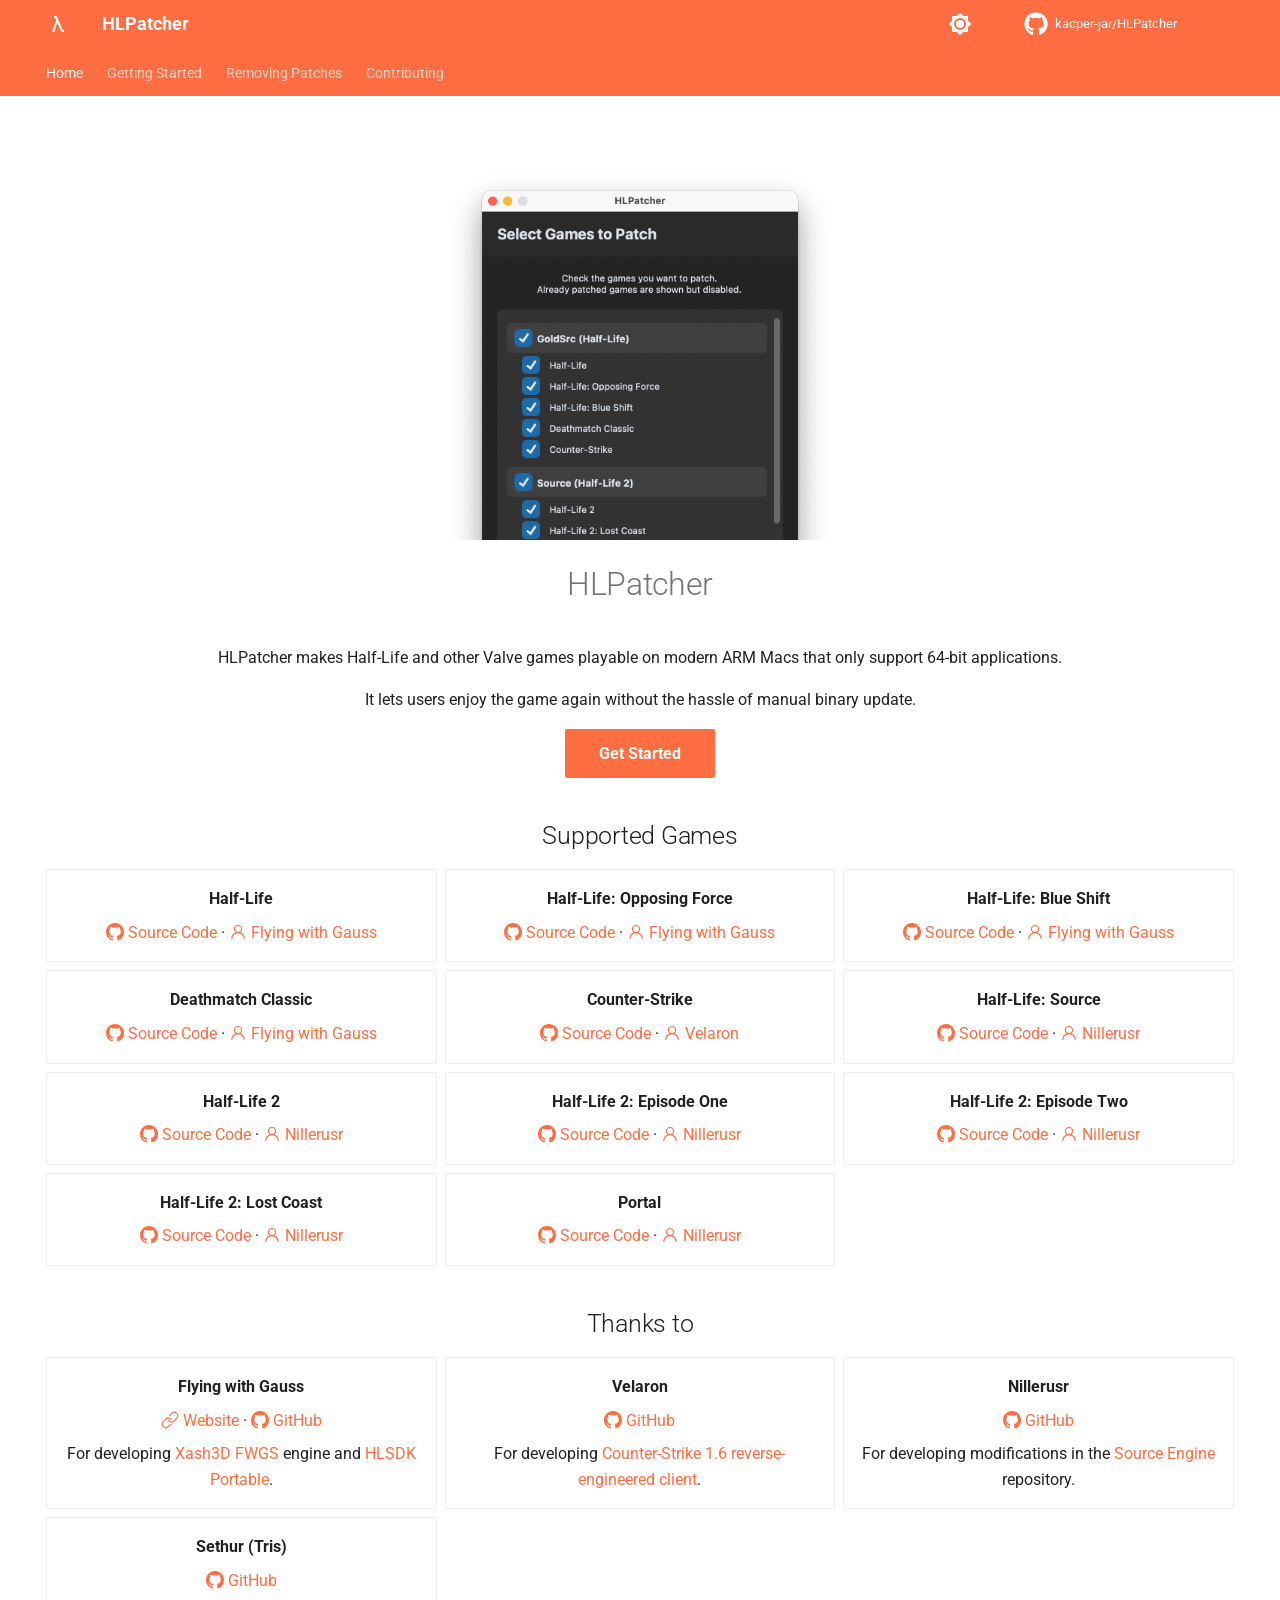
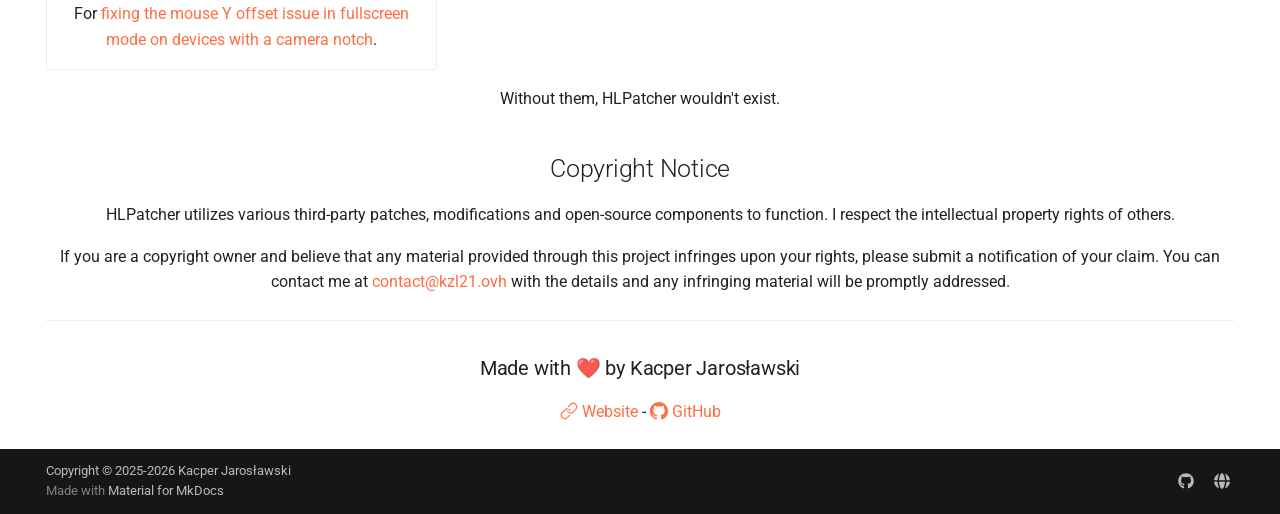
==== commit f665877a: "Deployed 523dcc6 with MkDocs version: 1.6.1" ====
--- a/index.html
+++ b/index.html
@@ -678,7 +678,12 @@
 <li>
 <p><strong>Nillerusr</strong></p>
 <p><a href="https://github.com/nillerusr"><span class="twemoji"><svg xmlns="http://www.w3.org/2000/svg" viewBox="0 0 16 16"><path d="M8 0c4.42 0 8 3.58 8 8a8.01 8.01 0 0 1-5.45 7.59c-.4.08-.55-.17-.55-.38 0-.27.01-1.13.01-2.2 0-.75-.25-1.23-.54-1.48 1.78-.2 3.65-.88 3.65-3.95 0-.88-.31-1.59-.82-2.15.08-.2.36-1.02-.08-2.12 0 0-.67-.22-2.2.82-.64-.18-1.32-.27-2-.27s-1.36.09-2 .27c-1.53-1.03-2.2-.82-2.2-.82-.44 1.1-.16 1.92-.08 2.12-.51.56-.82 1.28-.82 2.15 0 3.06 1.86 3.75 3.64 3.95-.23.2-.44.55-.51 1.07-.46.21-1.61.55-2.33-.66-.15-.24-.6-.83-1.23-.82-.67.01-.27.38.01.53.34.19.73.9.82 1.13.16.45.68 1.31 2.69.94 0 .67.01 1.3.01 1.49 0 .21-.15.45-.55.38A7.995 7.995 0 0 1 0 8c0-4.42 3.58-8 8-8"/></svg></span> GitHub</a></p>
-<p>For developing modifications of the <a href="https://github.com/nillerusr/source-engine">Source Engine</a> leak.</p>
+<p>For developing modifications in the <a href="https://github.com/nillerusr/source-engine">Source Engine</a> repository.</p>
+</li>
+<li>
+<p><strong>Sethur (Tris)</strong></p>
+<p><a href="https://github.com/Sethur"><span class="twemoji"><svg xmlns="http://www.w3.org/2000/svg" viewBox="0 0 16 16"><path d="M8 0c4.42 0 8 3.58 8 8a8.01 8.01 0 0 1-5.45 7.59c-.4.08-.55-.17-.55-.38 0-.27.01-1.13.01-2.2 0-.75-.25-1.23-.54-1.48 1.78-.2 3.65-.88 3.65-3.95 0-.88-.31-1.59-.82-2.15.08-.2.36-1.02-.08-2.12 0 0-.67-.22-2.2.82-.64-.18-1.32-.27-2-.27s-1.36.09-2 .27c-1.53-1.03-2.2-.82-2.2-.82-.44 1.1-.16 1.92-.08 2.12-.51.56-.82 1.28-.82 2.15 0 3.06 1.86 3.75 3.64 3.95-.23.2-.44.55-.51 1.07-.46.21-1.61.55-2.33-.66-.15-.24-.6-.83-1.23-.82-.67.01-.27.38.01.53.34.19.73.9.82 1.13.16.45.68 1.31 2.69.94 0 .67.01 1.3.01 1.49 0 .21-.15.45-.55.38A7.995 7.995 0 0 1 0 8c0-4.42 3.58-8 8-8"/></svg></span> GitHub</a></p>
+<p>For <a href="https://github.com/nillerusr/source-engine/pull/456">fixing the mouse Y offset issue in fullscreen mode on devices with a camera notch</a>.</p>
 </li>
 </ul>
 </div>
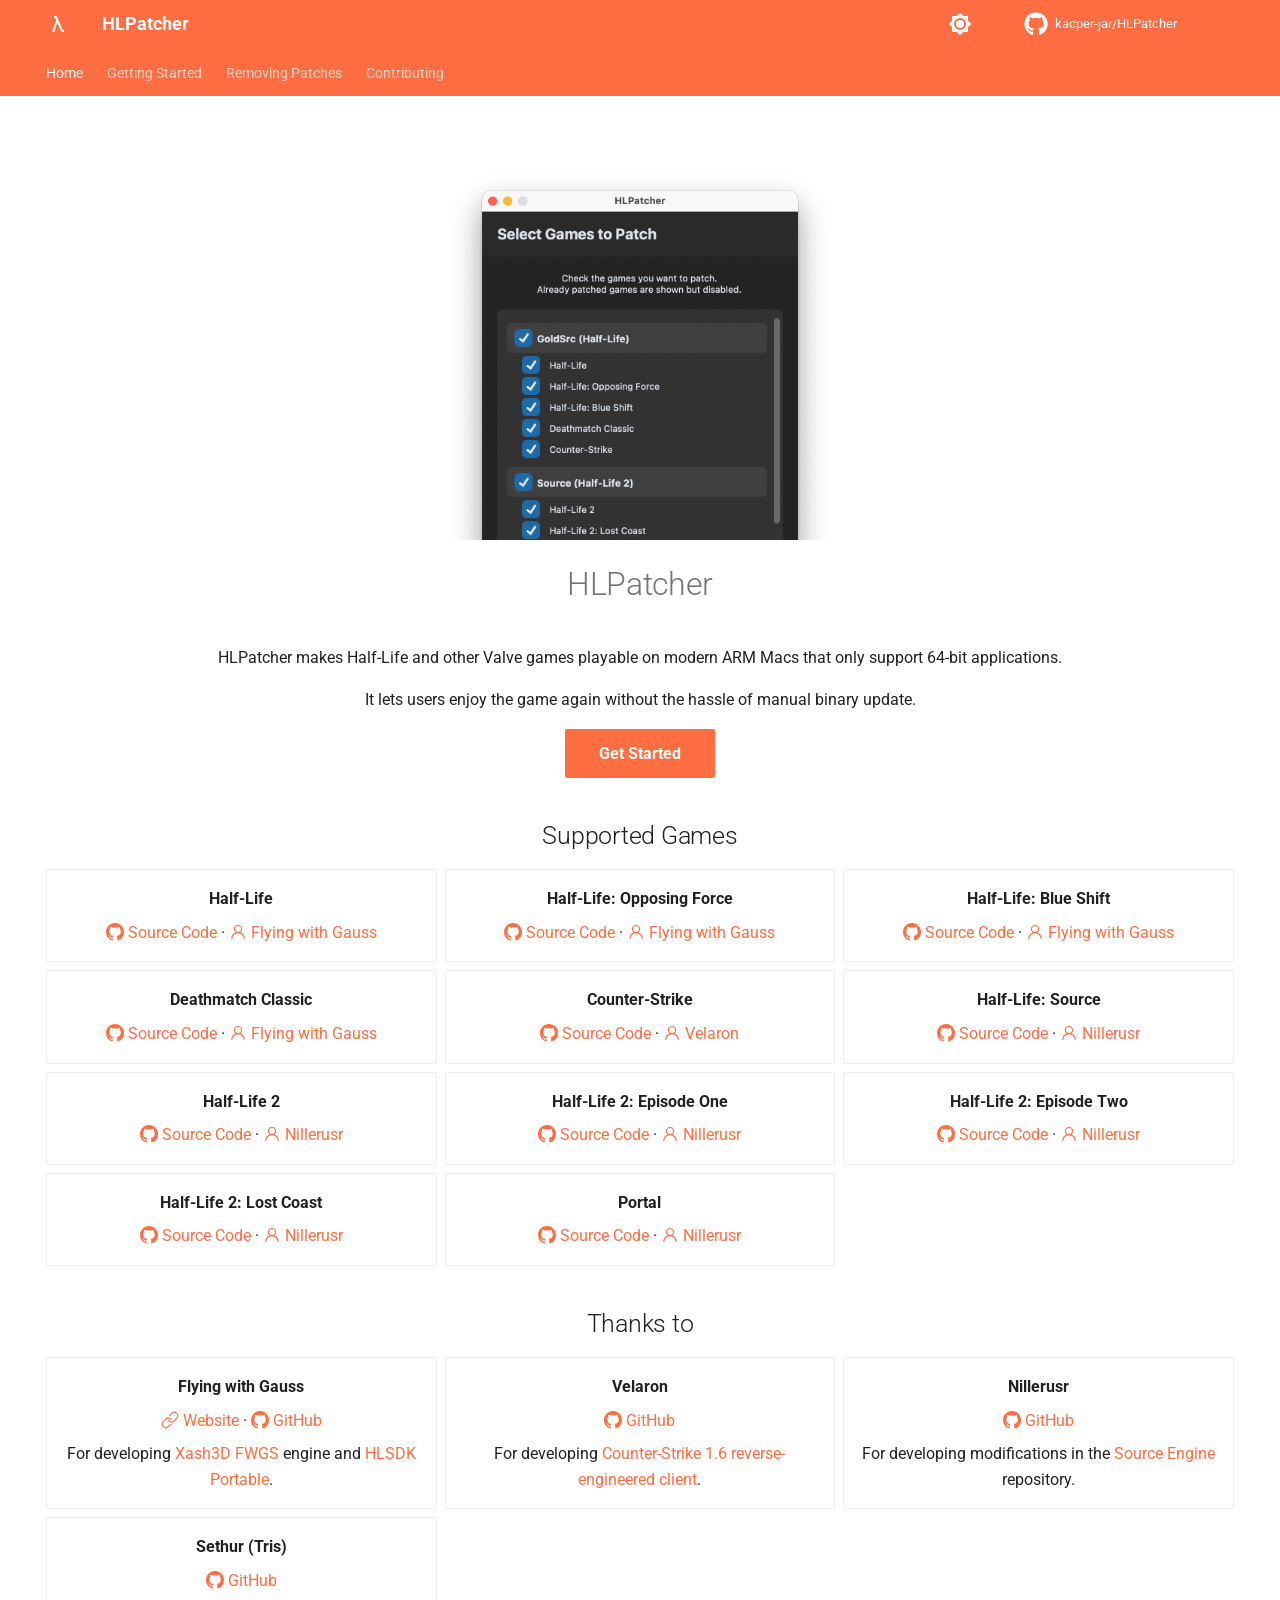
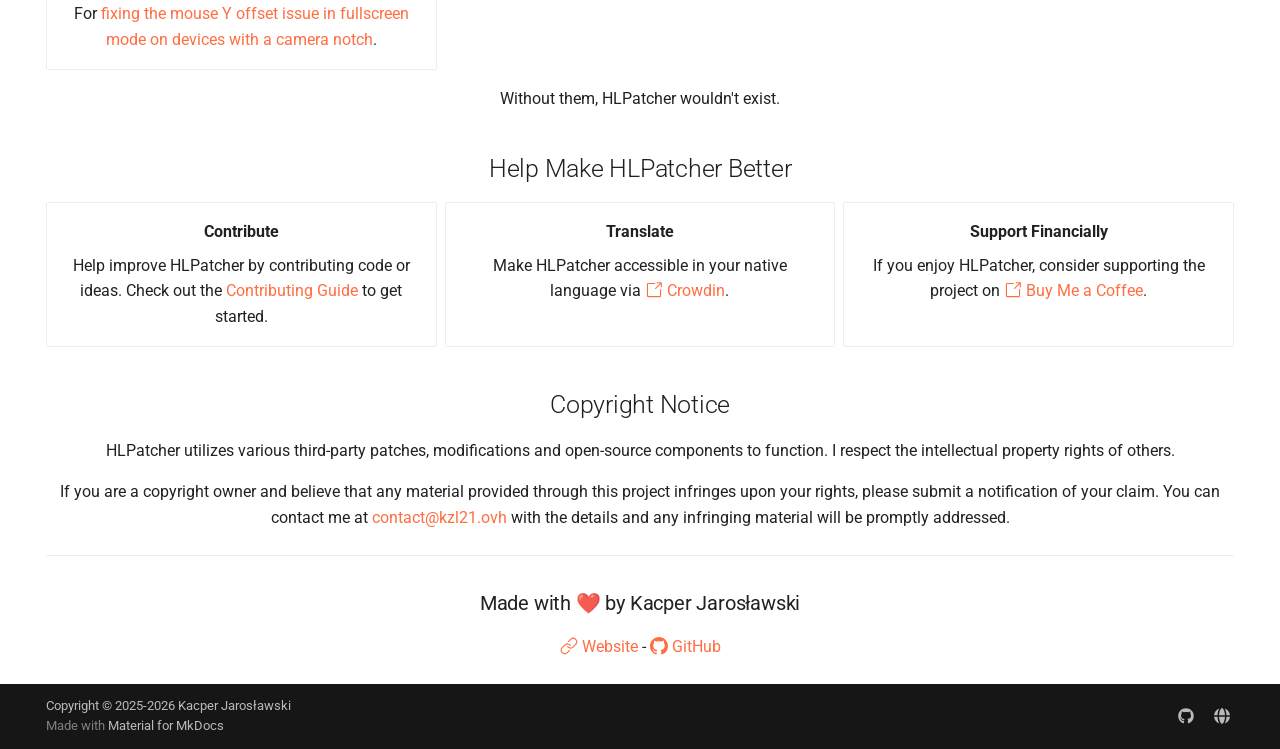
==== commit 72cfa621: "Deployed 8e9a8f1 with MkDocs version: 1.6.1" ====
--- a/index.html
+++ b/index.html
@@ -391,6 +391,17 @@
 </li>
       
         <li class="md-nav__item">
+  <a href="#help-make-hlpatcher-better" class="md-nav__link">
+    <span class="md-ellipsis">
+      
+        Help Make HLPatcher Better
+      
+    </span>
+  </a>
+  
+</li>
+      
+        <li class="md-nav__item">
   <a href="#copyright-notice" class="md-nav__link">
     <span class="md-ellipsis">
       
@@ -558,6 +569,17 @@
 </li>
       
         <li class="md-nav__item">
+  <a href="#help-make-hlpatcher-better" class="md-nav__link">
+    <span class="md-ellipsis">
+      
+        Help Make HLPatcher Better
+      
+    </span>
+  </a>
+  
+</li>
+      
+        <li class="md-nav__item">
   <a href="#copyright-notice" class="md-nav__link">
     <span class="md-ellipsis">
       
@@ -688,6 +710,23 @@
 </ul>
 </div>
 <p>Without them, HLPatcher wouldn't exist.</p>
+<h2 id="help-make-hlpatcher-better">Help Make HLPatcher Better</h2>
+<div class="grid cards">
+<ul>
+<li>
+<p><strong>Contribute</strong></p>
+<p>Help improve HLPatcher by contributing code or ideas. Check out the <a href="contributing/">Contributing Guide</a> to get started.</p>
+</li>
+<li>
+<p><strong>Translate</strong></p>
+<p>Make HLPatcher accessible in your native language via <a href="https://crowdin.com/project/hlpatcher"><span class="twemoji"><svg xmlns="http://www.w3.org/2000/svg" viewBox="0 0 24 24"><path d="M15.5 2.25a.75.75 0 0 1 .75-.75h5.5a.75.75 0 0 1 .75.75v5.5a.75.75 0 0 1-1.5 0V4.06l-6.22 6.22a.75.75 0 1 1-1.06-1.06L19.94 3h-3.69a.75.75 0 0 1-.75-.75"/><path d="M2.5 4.25c0-.966.784-1.75 1.75-1.75h8.5a.75.75 0 0 1 0 1.5h-8.5a.25.25 0 0 0-.25.25v15.5c0 .138.112.25.25.25h15.5a.25.25 0 0 0 .25-.25v-8.5a.75.75 0 0 1 1.5 0v8.5a1.75 1.75 0 0 1-1.75 1.75H4.25a1.75 1.75 0 0 1-1.75-1.75z"/></svg></span> Crowdin</a>.</p>
+</li>
+<li>
+<p><strong>Support Financially</strong></p>
+<p>If you enjoy HLPatcher, consider supporting the project on <a href="https://buymeacoffee.com/kacperjar"><span class="twemoji"><svg xmlns="http://www.w3.org/2000/svg" viewBox="0 0 24 24"><path d="M15.5 2.25a.75.75 0 0 1 .75-.75h5.5a.75.75 0 0 1 .75.75v5.5a.75.75 0 0 1-1.5 0V4.06l-6.22 6.22a.75.75 0 1 1-1.06-1.06L19.94 3h-3.69a.75.75 0 0 1-.75-.75"/><path d="M2.5 4.25c0-.966.784-1.75 1.75-1.75h8.5a.75.75 0 0 1 0 1.5h-8.5a.25.25 0 0 0-.25.25v15.5c0 .138.112.25.25.25h15.5a.25.25 0 0 0 .25-.25v-8.5a.75.75 0 0 1 1.5 0v8.5a1.75 1.75 0 0 1-1.75 1.75H4.25a1.75 1.75 0 0 1-1.75-1.75z"/></svg></span> Buy Me a Coffee</a>.</p>
+</li>
+</ul>
+</div>
 <h2 id="copyright-notice">Copyright Notice</h2>
 <p>HLPatcher utilizes various third-party patches, modifications and open-source components to function. I respect the intellectual property rights of others.</p>
 <p>If you are a copyright owner and believe that any material provided through this project infringes upon your rights, please submit a notification of your claim. You can contact me at <a href="mailto:contact@kzl21.ovh">contact@kzl21.ovh</a> with the details and any infringing material will be promptly addressed.</p>
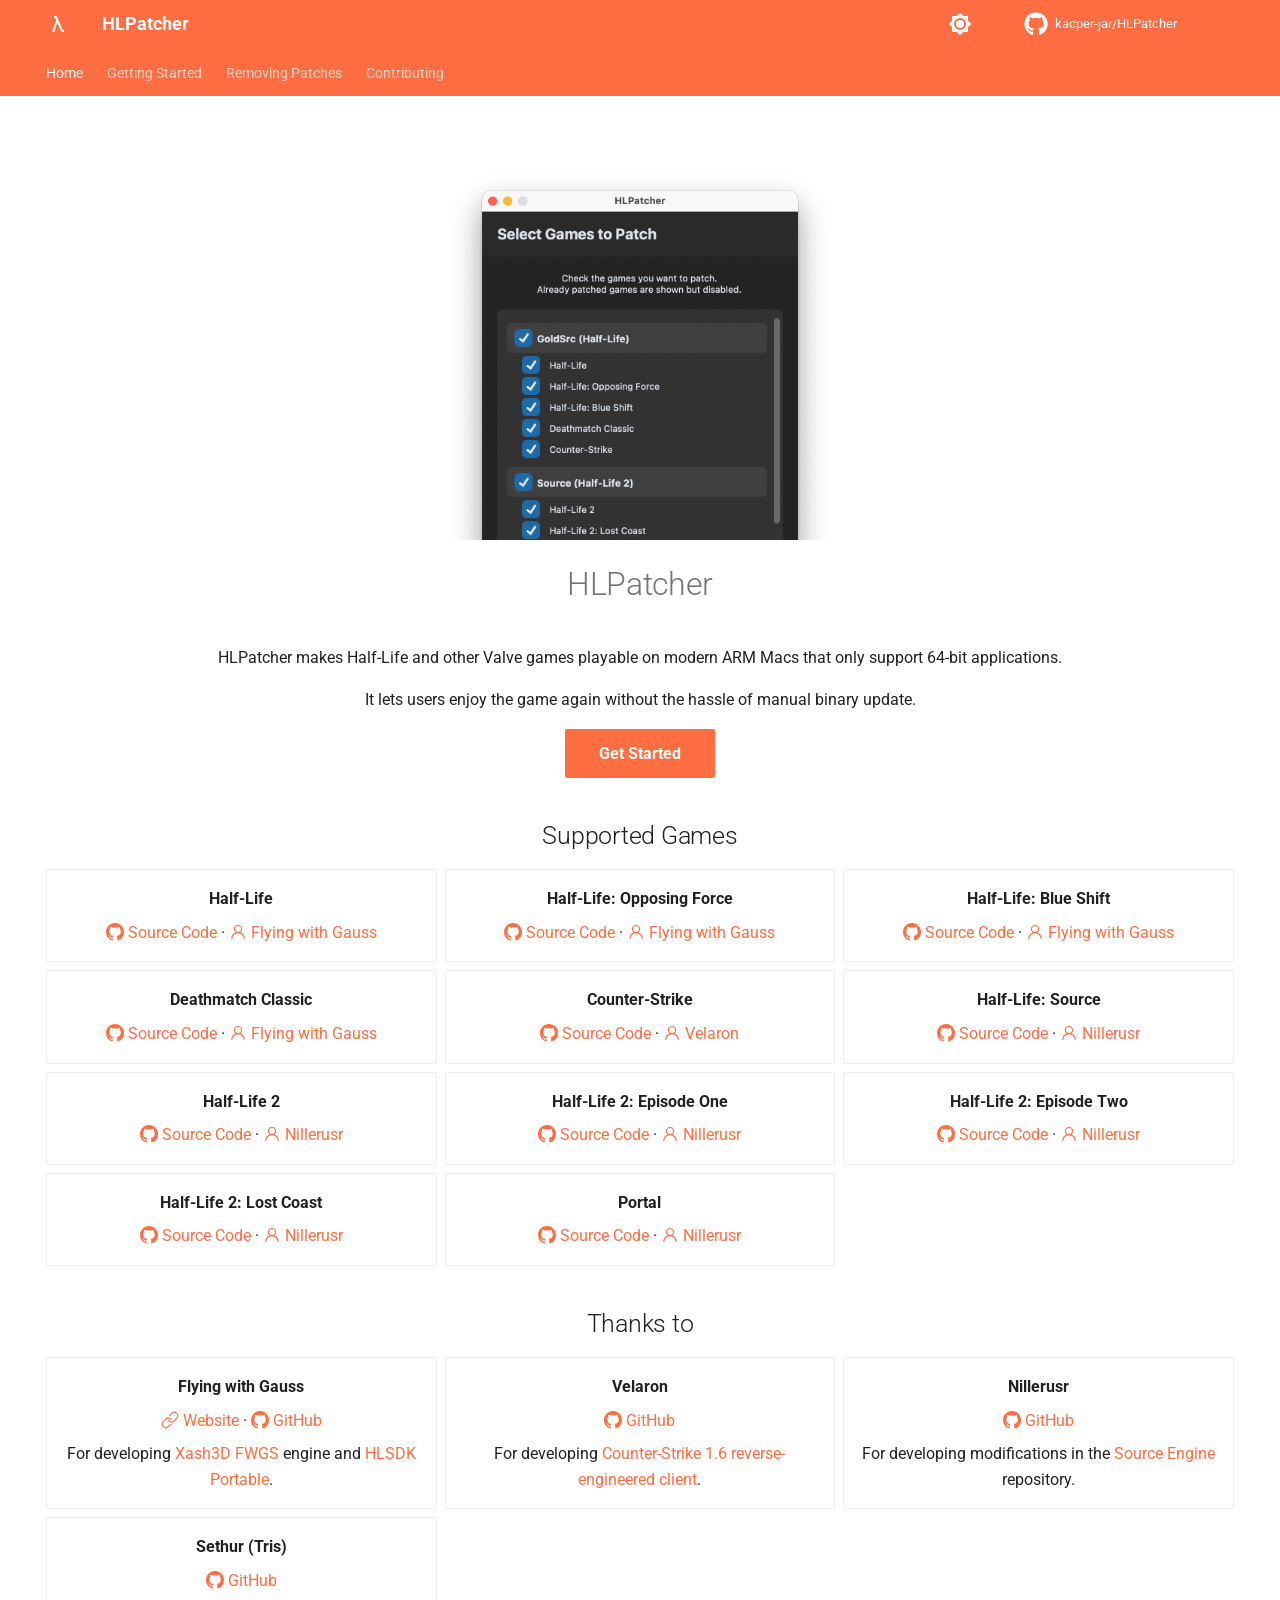
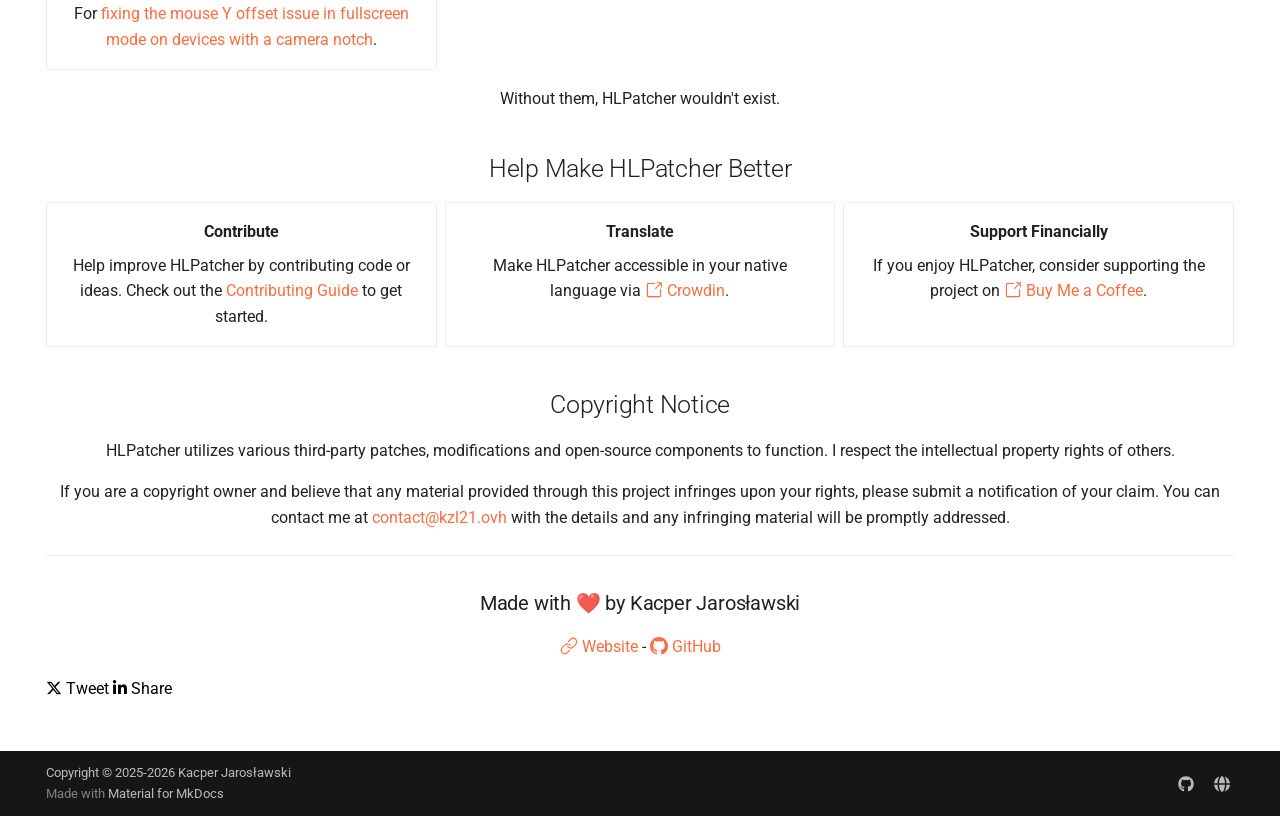
==== commit ecedd6c8: "Deployed fae35a2 with MkDocs version: 1.6.1" ====
--- a/index.html
+++ b/index.html
@@ -1,328 +1,161 @@
 
-<!doctype html>
-<html lang="en" class="no-js">
-  <head>
-    
-      <meta charset="utf-8">
-      <meta name="viewport" content="width=device-width,initial-scale=1">
-      
-        <meta name="description" content="Play Half-Life and Valve games on modern ARM Macs">
-      
-      
-        <meta name="author" content="Kacper Jarosławski">
-      
-      
-      
-      
-        <link rel="next" href="getting-started/">
-      
-      
-        
-      
-      
-      <link rel="icon" href="assets/images/favicon.png">
-      <meta name="generator" content="mkdocs-1.6.1, mkdocs-material-9.7.7">
-    
-    
-      
-        <title>HLPatcher</title>
-      
-    
-    
-      <link rel="stylesheet" href="assets/stylesheets/main.ec1eaa64.min.css">
-      
-        
-        <link rel="stylesheet" href="assets/stylesheets/palette.ab4e12ef.min.css">
-      
-      
-
-
-    
-    
-      
-    
-    
-      
-        
-        
-        <link rel="preconnect" href="https://fonts.gstatic.com" crossorigin>
-        <link rel="stylesheet" href="https://fonts.googleapis.com/css?family=Roboto:300,300i,400,400i,700,700i%7CRoboto+Mono:400,400i,700,700i&display=fallback">
-        <style>:root{--md-text-font:"Roboto";--md-code-font:"Roboto Mono"}</style>
-      
-    
-    
-      <link rel="stylesheet" href="stylesheets/extra.css">
-    
-    <script>__md_scope=new URL(".",location),__md_hash=e=>[...e].reduce(((e,_)=>(e<<5)-e+_.charCodeAt(0)),0),__md_get=(e,_=localStorage,t=__md_scope)=>JSON.parse(_.getItem(t.pathname+"."+e)),__md_set=(e,_,t=localStorage,a=__md_scope)=>{try{t.setItem(a.pathname+"."+e,JSON.stringify(_))}catch(e){}}</script>
-    
-      
-
-    
-    
-  </head>
-  
-  
-    
-    
-      
-    
-    
-    
-    
-    <body dir="ltr" data-md-color-scheme="default" data-md-color-primary="deep-orange" data-md-color-accent="deep-orange">
-  
-    
-    <input class="md-toggle" data-md-toggle="drawer" type="checkbox" id="__drawer" autocomplete="off">
-    <input class="md-toggle" data-md-toggle="search" type="checkbox" id="__search" autocomplete="off">
-    <label class="md-overlay" for="__drawer"></label>
-    <div data-md-component="skip">
-      
-        
-        <a href="#hlpatcher" class="md-skip">
+<!DOCTYPE html>
+
+<html class="no-js" lang="en">
+<head>
+<meta charset="utf-8"/>
+<meta content="width=device-width,initial-scale=1" name="viewport"/>
+<meta content="Play Half-Life and Valve games on modern ARM Macs" name="description"/>
+<meta content="Kacper Jarosławski" name="author"/>
+<link href="https://hlpatcher.kzl21.ovh/" rel="canonical"/>
+<link href="getting-started/" rel="next"/>
+<link href="assets/images/favicon.png" rel="icon"/>
+<meta content="mkdocs-1.6.1, mkdocs-material-9.7.7" name="generator"/>
+<title>HLPatcher</title>
+<link href="assets/stylesheets/main.ec1eaa64.min.css" rel="stylesheet"/>
+<link href="assets/stylesheets/palette.ab4e12ef.min.css" rel="stylesheet"/>
+<link crossorigin="" href="https://fonts.gstatic.com" rel="preconnect"/>
+<link href="https://fonts.googleapis.com/css?family=Roboto:300,300i,400,400i,700,700i%7CRoboto+Mono:400,400i,700,700i&amp;display=fallback" rel="stylesheet"/>
+<style>:root{--md-text-font:"Roboto";--md-code-font:"Roboto Mono"}</style>
+<link href="stylesheets/extra.css" rel="stylesheet"/>
+<script>__md_scope=new URL(".",location),__md_hash=e=>[...e].reduce(((e,_)=>(e<<5)-e+_.charCodeAt(0)),0),__md_get=(e,_=localStorage,t=__md_scope)=>JSON.parse(_.getItem(t.pathname+"."+e)),__md_set=(e,_,t=localStorage,a=__md_scope)=>{try{t.setItem(a.pathname+"."+e,JSON.stringify(_))}catch(e){}}</script>
+<meta content="Home" name="title"/><link href="https://cdnjs.cloudflare.com/ajax/libs/font-awesome/6.4.2/css/all.min.css" rel="stylesheet"/><meta content="website" property="og:type"/><meta content="https://hlpatcher.kzl21.ovh/" property="og:url"/><meta content="Home" property="og:title"/><meta content="" property="og:description"/><meta content="imgs/index.png" property="og:image"/><meta content="summary_large_image" property="twitter:card"/><meta content="https://hlpatcher.kzl21.ovh/" property="twitter:url"/><meta content="Home" property="twitter:title"/><meta content="" property="twitter:description"/><meta content="imgs/index.png" property="twitter:image"/></head>
+<body data-md-color-accent="deep-orange" data-md-color-primary="deep-orange" data-md-color-scheme="default" dir="ltr">
+<input autocomplete="off" class="md-toggle" data-md-toggle="drawer" id="__drawer" type="checkbox"/>
+<input autocomplete="off" class="md-toggle" data-md-toggle="search" id="__search" type="checkbox"/>
+<label class="md-overlay" for="__drawer"></label>
+<div data-md-component="skip">
+<a class="md-skip" href="#hlpatcher">
           Skip to content
         </a>
-      
-    </div>
-    <div data-md-component="announce">
-      
-    </div>
-    
-    
-      
-
+</div>
+<div data-md-component="announce">
+</div>
 <header class="md-header" data-md-component="header">
-  <nav class="md-header__inner md-grid" aria-label="Header">
-    <a href="." title="HLPatcher" class="md-header__button md-logo" aria-label="HLPatcher" data-md-component="logo">
-      
-  
-  <svg xmlns="http://www.w3.org/2000/svg" viewBox="0 0 24 24"><path d="m6 20 4.16-12.09L9.34 6H8V4h2c.42 0 .78.26.93.63L16.66 18H18v2h-2c-.43 0-.79-.27-.93-.64l-3.74-8.71L8.12 20z"/></svg>
-
-    </a>
-    <label class="md-header__button md-icon" for="__drawer">
-      
-      <svg xmlns="http://www.w3.org/2000/svg" viewBox="0 0 24 24"><path d="M3 6h18v2H3zm0 5h18v2H3zm0 5h18v2H3z"/></svg>
-    </label>
-    <div class="md-header__title" data-md-component="header-title">
-      <div class="md-header__ellipsis">
-        <div class="md-header__topic">
-          <span class="md-ellipsis">
+<nav aria-label="Header" class="md-header__inner md-grid">
+<a aria-label="HLPatcher" class="md-header__button md-logo" data-md-component="logo" href="." title="HLPatcher">
+<svg viewbox="0 0 24 24" xmlns="http://www.w3.org/2000/svg"><path d="m6 20 4.16-12.09L9.34 6H8V4h2c.42 0 .78.26.93.63L16.66 18H18v2h-2c-.43 0-.79-.27-.93-.64l-3.74-8.71L8.12 20z"></path></svg>
+</a>
+<label class="md-header__button md-icon" for="__drawer">
+<svg viewbox="0 0 24 24" xmlns="http://www.w3.org/2000/svg"><path d="M3 6h18v2H3zm0 5h18v2H3zm0 5h18v2H3z"></path></svg>
+</label>
+<div class="md-header__title" data-md-component="header-title">
+<div class="md-header__ellipsis">
+<div class="md-header__topic">
+<span class="md-ellipsis">
             HLPatcher
           </span>
-        </div>
-        <div class="md-header__topic" data-md-component="header-topic">
-          <span class="md-ellipsis">
+</div>
+<div class="md-header__topic" data-md-component="header-topic">
+<span class="md-ellipsis">
             
               Home
             
           </span>
-        </div>
-      </div>
-    </div>
-    
-      
-        <form class="md-header__option" data-md-component="palette">
-  
-    
-    
-    
-    <input class="md-option" data-md-color-media="(prefers-color-scheme: light)" data-md-color-scheme="default" data-md-color-primary="deep-orange" data-md-color-accent="deep-orange"  aria-label="Switch to dark mode"  type="radio" name="__palette" id="__palette_0">
-    
-      <label class="md-header__button md-icon" title="Switch to dark mode" for="__palette_1" hidden>
-        <svg xmlns="http://www.w3.org/2000/svg" viewBox="0 0 24 24"><path d="M12 8a4 4 0 0 0-4 4 4 4 0 0 0 4 4 4 4 0 0 0 4-4 4 4 0 0 0-4-4m0 10a6 6 0 0 1-6-6 6 6 0 0 1 6-6 6 6 0 0 1 6 6 6 6 0 0 1-6 6m8-9.31V4h-4.69L12 .69 8.69 4H4v4.69L.69 12 4 15.31V20h4.69L12 23.31 15.31 20H20v-4.69L23.31 12z"/></svg>
-      </label>
-    
-  
-    
-    
-    
-    <input class="md-option" data-md-color-media="(prefers-color-scheme: dark)" data-md-color-scheme="slate" data-md-color-primary="deep-orange" data-md-color-accent="deep-orange"  aria-label="Switch to light mode"  type="radio" name="__palette" id="__palette_1">
-    
-      <label class="md-header__button md-icon" title="Switch to light mode" for="__palette_0" hidden>
-        <svg xmlns="http://www.w3.org/2000/svg" viewBox="0 0 24 24"><path d="M12 18c-.89 0-1.74-.2-2.5-.55C11.56 16.5 13 14.42 13 12s-1.44-4.5-3.5-5.45C10.26 6.2 11.11 6 12 6a6 6 0 0 1 6 6 6 6 0 0 1-6 6m8-9.31V4h-4.69L12 .69 8.69 4H4v4.69L.69 12 4 15.31V20h4.69L12 23.31 15.31 20H20v-4.69L23.31 12z"/></svg>
-      </label>
-    
-  
+</div>
+</div>
+</div>
+<form class="md-header__option" data-md-component="palette">
+<input aria-label="Switch to dark mode" class="md-option" data-md-color-accent="deep-orange" data-md-color-media="(prefers-color-scheme: light)" data-md-color-primary="deep-orange" data-md-color-scheme="default" id="__palette_0" name="__palette" type="radio"/>
+<label class="md-header__button md-icon" for="__palette_1" hidden="" title="Switch to dark mode">
+<svg viewbox="0 0 24 24" xmlns="http://www.w3.org/2000/svg"><path d="M12 8a4 4 0 0 0-4 4 4 4 0 0 0 4 4 4 4 0 0 0 4-4 4 4 0 0 0-4-4m0 10a6 6 0 0 1-6-6 6 6 0 0 1 6-6 6 6 0 0 1 6 6 6 6 0 0 1-6 6m8-9.31V4h-4.69L12 .69 8.69 4H4v4.69L.69 12 4 15.31V20h4.69L12 23.31 15.31 20H20v-4.69L23.31 12z"></path></svg>
+</label>
+<input aria-label="Switch to light mode" class="md-option" data-md-color-accent="deep-orange" data-md-color-media="(prefers-color-scheme: dark)" data-md-color-primary="deep-orange" data-md-color-scheme="slate" id="__palette_1" name="__palette" type="radio"/>
+<label class="md-header__button md-icon" for="__palette_0" hidden="" title="Switch to light mode">
+<svg viewbox="0 0 24 24" xmlns="http://www.w3.org/2000/svg"><path d="M12 18c-.89 0-1.74-.2-2.5-.55C11.56 16.5 13 14.42 13 12s-1.44-4.5-3.5-5.45C10.26 6.2 11.11 6 12 6a6 6 0 0 1 6 6 6 6 0 0 1-6 6m8-9.31V4h-4.69L12 .69 8.69 4H4v4.69L.69 12 4 15.31V20h4.69L12 23.31 15.31 20H20v-4.69L23.31 12z"></path></svg>
+</label>
 </form>
-      
-    
-    
-      <script>var palette=__md_get("__palette");if(palette&&palette.color){if("(prefers-color-scheme)"===palette.color.media){var media=matchMedia("(prefers-color-scheme: light)"),input=document.querySelector(media.matches?"[data-md-color-media='(prefers-color-scheme: light)']":"[data-md-color-media='(prefers-color-scheme: dark)']");palette.color.media=input.getAttribute("data-md-color-media"),palette.color.scheme=input.getAttribute("data-md-color-scheme"),palette.color.primary=input.getAttribute("data-md-color-primary"),palette.color.accent=input.getAttribute("data-md-color-accent")}for(var[key,value]of Object.entries(palette.color))document.body.setAttribute("data-md-color-"+key,value)}</script>
-    
-    
-    
-    
-      <div class="md-header__source">
-        <a href="https://github.com/kacper-jar/HLPatcher" title="Go to repository" class="md-source" data-md-component="source">
-  <div class="md-source__icon md-icon">
-    
-    <svg xmlns="http://www.w3.org/2000/svg" viewBox="0 0 512 512"><!--! Font Awesome Free 7.1.0 by @fontawesome - https://fontawesome.com License - https://fontawesome.com/license/free (Icons: CC BY 4.0, Fonts: SIL OFL 1.1, Code: MIT License) Copyright 2025 Fonticons, Inc.--><path d="M173.9 397.4c0 2-2.3 3.6-5.2 3.6-3.3.3-5.6-1.3-5.6-3.6 0-2 2.3-3.6 5.2-3.6 3-.3 5.6 1.3 5.6 3.6m-31.1-4.5c-.7 2 1.3 4.3 4.3 4.9 2.6 1 5.6 0 6.2-2s-1.3-4.3-4.3-5.2c-2.6-.7-5.5.3-6.2 2.3m44.2-1.7c-2.9.7-4.9 2.6-4.6 4.9.3 2 2.9 3.3 5.9 2.6 2.9-.7 4.9-2.6 4.6-4.6-.3-1.9-3-3.2-5.9-2.9M252.8 8C114.1 8 8 113.3 8 252c0 110.9 69.8 205.8 169.5 239.2 12.8 2.3 17.3-5.6 17.3-12.1 0-6.2-.3-40.4-.3-61.4 0 0-70 15-84.7-29.8 0 0-11.4-29.1-27.8-36.6 0 0-22.9-15.7 1.6-15.4 0 0 24.9 2 38.6 25.8 21.9 38.6 58.6 27.5 72.9 20.9 2.3-16 8.8-27.1 16-33.7-55.9-6.2-112.3-14.3-112.3-110.5 0-27.5 7.6-41.3 23.6-58.9-2.6-6.5-11.1-33.3 2.6-67.9 20.9-6.5 69 27 69 27 20-5.6 41.5-8.5 62.8-8.5s42.8 2.9 62.8 8.5c0 0 48.1-33.6 69-27 13.7 34.7 5.2 61.4 2.6 67.9 16 17.7 25.8 31.5 25.8 58.9 0 96.5-58.9 104.2-114.8 110.5 9.2 7.9 17 22.9 17 46.4 0 33.7-.3 75.4-.3 83.6 0 6.5 4.6 14.4 17.3 12.1C436.2 457.8 504 362.9 504 252 504 113.3 391.5 8 252.8 8M105.2 352.9c-1.3 1-1 3.3.7 5.2 1.6 1.6 3.9 2.3 5.2 1 1.3-1 1-3.3-.7-5.2-1.6-1.6-3.9-2.3-5.2-1m-10.8-8.1c-.7 1.3.3 2.9 2.3 3.9 1.6 1 3.6.7 4.3-.7.7-1.3-.3-2.9-2.3-3.9-2-.6-3.6-.3-4.3.7m32.4 35.6c-1.6 1.3-1 4.3 1.3 6.2 2.3 2.3 5.2 2.6 6.5 1 1.3-1.3.7-4.3-1.3-6.2-2.2-2.3-5.2-2.6-6.5-1m-11.4-14.7c-1.6 1-1.6 3.6 0 5.9s4.3 3.3 5.6 2.3c1.6-1.3 1.6-3.9 0-6.2-1.4-2.3-4-3.3-5.6-2"/></svg>
-  </div>
-  <div class="md-source__repository">
+<script>var palette=__md_get("__palette");if(palette&&palette.color){if("(prefers-color-scheme)"===palette.color.media){var media=matchMedia("(prefers-color-scheme: light)"),input=document.querySelector(media.matches?"[data-md-color-media='(prefers-color-scheme: light)']":"[data-md-color-media='(prefers-color-scheme: dark)']");palette.color.media=input.getAttribute("data-md-color-media"),palette.color.scheme=input.getAttribute("data-md-color-scheme"),palette.color.primary=input.getAttribute("data-md-color-primary"),palette.color.accent=input.getAttribute("data-md-color-accent")}for(var[key,value]of Object.entries(palette.color))document.body.setAttribute("data-md-color-"+key,value)}</script>
+<div class="md-header__source">
+<a class="md-source" data-md-component="source" href="https://github.com/kacper-jar/HLPatcher" title="Go to repository">
+<div class="md-source__icon md-icon">
+<svg viewbox="0 0 512 512" xmlns="http://www.w3.org/2000/svg"><!--! Font Awesome Free 7.1.0 by @fontawesome - https://fontawesome.com License - https://fontawesome.com/license/free (Icons: CC BY 4.0, Fonts: SIL OFL 1.1, Code: MIT License) Copyright 2025 Fonticons, Inc.--><path d="M173.9 397.4c0 2-2.3 3.6-5.2 3.6-3.3.3-5.6-1.3-5.6-3.6 0-2 2.3-3.6 5.2-3.6 3-.3 5.6 1.3 5.6 3.6m-31.1-4.5c-.7 2 1.3 4.3 4.3 4.9 2.6 1 5.6 0 6.2-2s-1.3-4.3-4.3-5.2c-2.6-.7-5.5.3-6.2 2.3m44.2-1.7c-2.9.7-4.9 2.6-4.6 4.9.3 2 2.9 3.3 5.9 2.6 2.9-.7 4.9-2.6 4.6-4.6-.3-1.9-3-3.2-5.9-2.9M252.8 8C114.1 8 8 113.3 8 252c0 110.9 69.8 205.8 169.5 239.2 12.8 2.3 17.3-5.6 17.3-12.1 0-6.2-.3-40.4-.3-61.4 0 0-70 15-84.7-29.8 0 0-11.4-29.1-27.8-36.6 0 0-22.9-15.7 1.6-15.4 0 0 24.9 2 38.6 25.8 21.9 38.6 58.6 27.5 72.9 20.9 2.3-16 8.8-27.1 16-33.7-55.9-6.2-112.3-14.3-112.3-110.5 0-27.5 7.6-41.3 23.6-58.9-2.6-6.5-11.1-33.3 2.6-67.9 20.9-6.5 69 27 69 27 20-5.6 41.5-8.5 62.8-8.5s42.8 2.9 62.8 8.5c0 0 48.1-33.6 69-27 13.7 34.7 5.2 61.4 2.6 67.9 16 17.7 25.8 31.5 25.8 58.9 0 96.5-58.9 104.2-114.8 110.5 9.2 7.9 17 22.9 17 46.4 0 33.7-.3 75.4-.3 83.6 0 6.5 4.6 14.4 17.3 12.1C436.2 457.8 504 362.9 504 252 504 113.3 391.5 8 252.8 8M105.2 352.9c-1.3 1-1 3.3.7 5.2 1.6 1.6 3.9 2.3 5.2 1 1.3-1 1-3.3-.7-5.2-1.6-1.6-3.9-2.3-5.2-1m-10.8-8.1c-.7 1.3.3 2.9 2.3 3.9 1.6 1 3.6.7 4.3-.7.7-1.3-.3-2.9-2.3-3.9-2-.6-3.6-.3-4.3.7m32.4 35.6c-1.6 1.3-1 4.3 1.3 6.2 2.3 2.3 5.2 2.6 6.5 1 1.3-1.3.7-4.3-1.3-6.2-2.2-2.3-5.2-2.6-6.5-1m-11.4-14.7c-1.6 1-1.6 3.6 0 5.9s4.3 3.3 5.6 2.3c1.6-1.3 1.6-3.9 0-6.2-1.4-2.3-4-3.3-5.6-2"></path></svg>
+</div>
+<div class="md-source__repository">
     kacper-jar/HLPatcher
   </div>
 </a>
-      </div>
-    
-  </nav>
-  
+</div>
+</nav>
 </header>
-    
-    <div class="md-container" data-md-component="container">
-      
-      
+<div class="md-container" data-md-component="container">
+<nav aria-label="Tabs" class="md-tabs" data-md-component="tabs">
+<div class="md-grid">
+<ul class="md-tabs__list">
+<li class="md-tabs__item md-tabs__item--active">
+<a class="md-tabs__link" href=".">
         
-          
-            
-<nav class="md-tabs" aria-label="Tabs" data-md-component="tabs">
-  <div class="md-grid">
-    <ul class="md-tabs__list">
-      
+  
+  
+    
+  
+  Home
+
+      </a>
+</li>
+<li class="md-tabs__item">
+<a class="md-tabs__link" href="getting-started/">
         
   
   
-  
-    
-  
-  
-    <li class="md-tabs__item md-tabs__item--active">
-      <a href="." class="md-tabs__link">
+    
+  
+  Getting Started
+
+      </a>
+</li>
+<li class="md-tabs__item">
+<a class="md-tabs__link" href="removing-patches/">
         
   
   
     
   
-  Home
+  Removing Patches
 
       </a>
-    </li>
-  
-
-      
+</li>
+<li class="md-tabs__item">
+<a class="md-tabs__link" href="contributing/">
         
   
   
-  
-  
-    <li class="md-tabs__item">
-      <a href="getting-started/" class="md-tabs__link">
-        
-  
-  
-    
-  
-  Getting Started
+    
+  
+  Contributing
 
       </a>
-    </li>
-  
-
-      
-        
-  
-  
-  
-  
-    <li class="md-tabs__item">
-      <a href="removing-patches/" class="md-tabs__link">
-        
-  
-  
-    
-  
-  Removing Patches
-
-      </a>
-    </li>
-  
-
-      
-        
-  
-  
-  
-  
-    <li class="md-tabs__item">
-      <a href="contributing/" class="md-tabs__link">
-        
-  
-  
-    
-  
-  Contributing
-
-      </a>
-    </li>
-  
-
-      
-    </ul>
-  </div>
-</nav>
-          
-        
-      
-      <main class="md-main" data-md-component="main">
-        <div class="md-main__inner md-grid">
-          
-            
-              
-                
-              
-              <div class="md-sidebar md-sidebar--primary" data-md-component="sidebar" data-md-type="navigation" hidden>
-                <div class="md-sidebar__scrollwrap">
-                  <div class="md-sidebar__inner">
-                    
-
-
-  
-
-
-<nav class="md-nav md-nav--primary md-nav--lifted" aria-label="Navigation" data-md-level="0">
-  <label class="md-nav__title" for="__drawer">
-    <a href="." title="HLPatcher" class="md-nav__button md-logo" aria-label="HLPatcher" data-md-component="logo">
-      
-  
-  <svg xmlns="http://www.w3.org/2000/svg" viewBox="0 0 24 24"><path d="m6 20 4.16-12.09L9.34 6H8V4h2c.42 0 .78.26.93.63L16.66 18H18v2h-2c-.43 0-.79-.27-.93-.64l-3.74-8.71L8.12 20z"/></svg>
-
-    </a>
+</li>
+</ul>
+</div>
+</nav>
+<main class="md-main" data-md-component="main">
+<div class="md-main__inner md-grid">
+<div class="md-sidebar md-sidebar--primary" data-md-component="sidebar" data-md-type="navigation" hidden="">
+<div class="md-sidebar__scrollwrap">
+<div class="md-sidebar__inner">
+<nav aria-label="Navigation" class="md-nav md-nav--primary md-nav--lifted" data-md-level="0">
+<label class="md-nav__title" for="__drawer">
+<a aria-label="HLPatcher" class="md-nav__button md-logo" data-md-component="logo" href="." title="HLPatcher">
+<svg viewbox="0 0 24 24" xmlns="http://www.w3.org/2000/svg"><path d="m6 20 4.16-12.09L9.34 6H8V4h2c.42 0 .78.26.93.63L16.66 18H18v2h-2c-.43 0-.79-.27-.93-.64l-3.74-8.71L8.12 20z"></path></svg>
+</a>
     HLPatcher
   </label>
-  
-    <div class="md-nav__source">
-      <a href="https://github.com/kacper-jar/HLPatcher" title="Go to repository" class="md-source" data-md-component="source">
-  <div class="md-source__icon md-icon">
-    
-    <svg xmlns="http://www.w3.org/2000/svg" viewBox="0 0 512 512"><!--! Font Awesome Free 7.1.0 by @fontawesome - https://fontawesome.com License - https://fontawesome.com/license/free (Icons: CC BY 4.0, Fonts: SIL OFL 1.1, Code: MIT License) Copyright 2025 Fonticons, Inc.--><path d="M173.9 397.4c0 2-2.3 3.6-5.2 3.6-3.3.3-5.6-1.3-5.6-3.6 0-2 2.3-3.6 5.2-3.6 3-.3 5.6 1.3 5.6 3.6m-31.1-4.5c-.7 2 1.3 4.3 4.3 4.9 2.6 1 5.6 0 6.2-2s-1.3-4.3-4.3-5.2c-2.6-.7-5.5.3-6.2 2.3m44.2-1.7c-2.9.7-4.9 2.6-4.6 4.9.3 2 2.9 3.3 5.9 2.6 2.9-.7 4.9-2.6 4.6-4.6-.3-1.9-3-3.2-5.9-2.9M252.8 8C114.1 8 8 113.3 8 252c0 110.9 69.8 205.8 169.5 239.2 12.8 2.3 17.3-5.6 17.3-12.1 0-6.2-.3-40.4-.3-61.4 0 0-70 15-84.7-29.8 0 0-11.4-29.1-27.8-36.6 0 0-22.9-15.7 1.6-15.4 0 0 24.9 2 38.6 25.8 21.9 38.6 58.6 27.5 72.9 20.9 2.3-16 8.8-27.1 16-33.7-55.9-6.2-112.3-14.3-112.3-110.5 0-27.5 7.6-41.3 23.6-58.9-2.6-6.5-11.1-33.3 2.6-67.9 20.9-6.5 69 27 69 27 20-5.6 41.5-8.5 62.8-8.5s42.8 2.9 62.8 8.5c0 0 48.1-33.6 69-27 13.7 34.7 5.2 61.4 2.6 67.9 16 17.7 25.8 31.5 25.8 58.9 0 96.5-58.9 104.2-114.8 110.5 9.2 7.9 17 22.9 17 46.4 0 33.7-.3 75.4-.3 83.6 0 6.5 4.6 14.4 17.3 12.1C436.2 457.8 504 362.9 504 252 504 113.3 391.5 8 252.8 8M105.2 352.9c-1.3 1-1 3.3.7 5.2 1.6 1.6 3.9 2.3 5.2 1 1.3-1 1-3.3-.7-5.2-1.6-1.6-3.9-2.3-5.2-1m-10.8-8.1c-.7 1.3.3 2.9 2.3 3.9 1.6 1 3.6.7 4.3-.7.7-1.3-.3-2.9-2.3-3.9-2-.6-3.6-.3-4.3.7m32.4 35.6c-1.6 1.3-1 4.3 1.3 6.2 2.3 2.3 5.2 2.6 6.5 1 1.3-1.3.7-4.3-1.3-6.2-2.2-2.3-5.2-2.6-6.5-1m-11.4-14.7c-1.6 1-1.6 3.6 0 5.9s4.3 3.3 5.6 2.3c1.6-1.3 1.6-3.9 0-6.2-1.4-2.3-4-3.3-5.6-2"/></svg>
-  </div>
-  <div class="md-source__repository">
+<div class="md-nav__source">
+<a class="md-source" data-md-component="source" href="https://github.com/kacper-jar/HLPatcher" title="Go to repository">
+<div class="md-source__icon md-icon">
+<svg viewbox="0 0 512 512" xmlns="http://www.w3.org/2000/svg"><!--! Font Awesome Free 7.1.0 by @fontawesome - https://fontawesome.com License - https://fontawesome.com/license/free (Icons: CC BY 4.0, Fonts: SIL OFL 1.1, Code: MIT License) Copyright 2025 Fonticons, Inc.--><path d="M173.9 397.4c0 2-2.3 3.6-5.2 3.6-3.3.3-5.6-1.3-5.6-3.6 0-2 2.3-3.6 5.2-3.6 3-.3 5.6 1.3 5.6 3.6m-31.1-4.5c-.7 2 1.3 4.3 4.3 4.9 2.6 1 5.6 0 6.2-2s-1.3-4.3-4.3-5.2c-2.6-.7-5.5.3-6.2 2.3m44.2-1.7c-2.9.7-4.9 2.6-4.6 4.9.3 2 2.9 3.3 5.9 2.6 2.9-.7 4.9-2.6 4.6-4.6-.3-1.9-3-3.2-5.9-2.9M252.8 8C114.1 8 8 113.3 8 252c0 110.9 69.8 205.8 169.5 239.2 12.8 2.3 17.3-5.6 17.3-12.1 0-6.2-.3-40.4-.3-61.4 0 0-70 15-84.7-29.8 0 0-11.4-29.1-27.8-36.6 0 0-22.9-15.7 1.6-15.4 0 0 24.9 2 38.6 25.8 21.9 38.6 58.6 27.5 72.9 20.9 2.3-16 8.8-27.1 16-33.7-55.9-6.2-112.3-14.3-112.3-110.5 0-27.5 7.6-41.3 23.6-58.9-2.6-6.5-11.1-33.3 2.6-67.9 20.9-6.5 69 27 69 27 20-5.6 41.5-8.5 62.8-8.5s42.8 2.9 62.8 8.5c0 0 48.1-33.6 69-27 13.7 34.7 5.2 61.4 2.6 67.9 16 17.7 25.8 31.5 25.8 58.9 0 96.5-58.9 104.2-114.8 110.5 9.2 7.9 17 22.9 17 46.4 0 33.7-.3 75.4-.3 83.6 0 6.5 4.6 14.4 17.3 12.1C436.2 457.8 504 362.9 504 252 504 113.3 391.5 8 252.8 8M105.2 352.9c-1.3 1-1 3.3.7 5.2 1.6 1.6 3.9 2.3 5.2 1 1.3-1 1-3.3-.7-5.2-1.6-1.6-3.9-2.3-5.2-1m-10.8-8.1c-.7 1.3.3 2.9 2.3 3.9 1.6 1 3.6.7 4.3-.7.7-1.3-.3-2.9-2.3-3.9-2-.6-3.6-.3-4.3.7m32.4 35.6c-1.6 1.3-1 4.3 1.3 6.2 2.3 2.3 5.2 2.6 6.5 1 1.3-1.3.7-4.3-1.3-6.2-2.2-2.3-5.2-2.6-6.5-1m-11.4-14.7c-1.6 1-1.6 3.6 0 5.9s4.3 3.3 5.6 2.3c1.6-1.3 1.6-3.9 0-6.2-1.4-2.3-4-3.3-5.6-2"></path></svg>
+</div>
+<div class="md-source__repository">
     kacper-jar/HLPatcher
   </div>
 </a>
-    </div>
-  
-  <ul class="md-nav__list" data-md-scrollfix>
-    
-      
-      
-  
-  
-    
-  
-  
-  
-    <li class="md-nav__item md-nav__item--active">
-      
-      <input class="md-nav__toggle md-toggle" type="checkbox" id="__toc">
-      
-      
-        
-      
-      
-        <label class="md-nav__link md-nav__link--active" for="__toc">
-          
-  
-  
-  <span class="md-ellipsis">
+</div>
+<ul class="md-nav__list" data-md-scrollfix="">
+<li class="md-nav__item md-nav__item--active">
+<input class="md-nav__toggle md-toggle" id="__toc" type="checkbox"/>
+<label class="md-nav__link md-nav__link--active" for="__toc">
+<span class="md-ellipsis">
     
   
     Home
@@ -330,17 +163,10 @@
 
     
   </span>
-  
-  
-
-          <span class="md-nav__icon md-icon"></span>
-        </label>
-      
-      <a href="." class="md-nav__link md-nav__link--active">
-        
-  
-  
-  <span class="md-ellipsis">
+<span class="md-nav__icon md-icon"></span>
+</label>
+<a class="md-nav__link md-nav__link--active" href=".">
+<span class="md-ellipsis">
     
   
     Home
@@ -348,107 +174,68 @@
 
     
   </span>
-  
-  
-
-      </a>
-      
-        
-
-<nav class="md-nav md-nav--secondary" aria-label="Table of contents">
-  
-  
-  
-    
-  
-  
-    <label class="md-nav__title" for="__toc">
-      <span class="md-nav__icon md-icon"></span>
+</a>
+<nav aria-label="Table of contents" class="md-nav md-nav--secondary">
+<label class="md-nav__title" for="__toc">
+<span class="md-nav__icon md-icon"></span>
       Table of contents
     </label>
-    <ul class="md-nav__list" data-md-component="toc" data-md-scrollfix>
-      
-        <li class="md-nav__item">
-  <a href="#supported-games" class="md-nav__link">
-    <span class="md-ellipsis">
+<ul class="md-nav__list" data-md-component="toc" data-md-scrollfix="">
+<li class="md-nav__item">
+<a class="md-nav__link" href="#supported-games">
+<span class="md-ellipsis">
       
         Supported Games
       
     </span>
-  </a>
-  
-</li>
-      
-        <li class="md-nav__item">
-  <a href="#thanks-to" class="md-nav__link">
-    <span class="md-ellipsis">
+</a>
+</li>
+<li class="md-nav__item">
+<a class="md-nav__link" href="#thanks-to">
+<span class="md-ellipsis">
       
         Thanks to
       
     </span>
-  </a>
-  
-</li>
-      
-        <li class="md-nav__item">
-  <a href="#help-make-hlpatcher-better" class="md-nav__link">
-    <span class="md-ellipsis">
+</a>
+</li>
+<li class="md-nav__item">
+<a class="md-nav__link" href="#help-make-hlpatcher-better">
+<span class="md-ellipsis">
       
         Help Make HLPatcher Better
       
     </span>
-  </a>
-  
-</li>
-      
-        <li class="md-nav__item">
-  <a href="#copyright-notice" class="md-nav__link">
-    <span class="md-ellipsis">
+</a>
+</li>
+<li class="md-nav__item">
+<a class="md-nav__link" href="#copyright-notice">
+<span class="md-ellipsis">
       
         Copyright Notice
       
     </span>
-  </a>
-  
-    <nav class="md-nav" aria-label="Copyright Notice">
-      <ul class="md-nav__list">
-        
-          <li class="md-nav__item">
-  <a href="#made-with-by-kacper-jarosawski" class="md-nav__link">
-    <span class="md-ellipsis">
+</a>
+<nav aria-label="Copyright Notice" class="md-nav">
+<ul class="md-nav__list">
+<li class="md-nav__item">
+<a class="md-nav__link" href="#made-with-by-kacper-jarosawski">
+<span class="md-ellipsis">
       
         Made with ❤️ by Kacper Jarosławski
       
     </span>
-  </a>
-  
-</li>
-        
-      </ul>
-    </nav>
-  
-</li>
-      
-    </ul>
-  
-</nav>
-      
-    </li>
-  
-
-    
-      
-      
-  
-  
-  
-  
-    <li class="md-nav__item">
-      <a href="getting-started/" class="md-nav__link">
-        
-  
-  
-  <span class="md-ellipsis">
+</a>
+</li>
+</ul>
+</nav>
+</li>
+</ul>
+</nav>
+</li>
+<li class="md-nav__item">
+<a class="md-nav__link" href="getting-started/">
+<span class="md-ellipsis">
     
   
     Getting Started
@@ -456,26 +243,11 @@
 
     
   </span>
-  
-  
-
-      </a>
-    </li>
-  
-
-    
-      
-      
-  
-  
-  
-  
-    <li class="md-nav__item">
-      <a href="removing-patches/" class="md-nav__link">
-        
-  
-  
-  <span class="md-ellipsis">
+</a>
+</li>
+<li class="md-nav__item">
+<a class="md-nav__link" href="removing-patches/">
+<span class="md-ellipsis">
     
   
     Removing Patches
@@ -483,26 +255,11 @@
 
     
   </span>
-  
-  
-
-      </a>
-    </li>
-  
-
-    
-      
-      
-  
-  
-  
-  
-    <li class="md-nav__item">
-      <a href="contributing/" class="md-nav__link">
-        
-  
-  
-  <span class="md-ellipsis">
+</a>
+</li>
+<li class="md-nav__item">
+<a class="md-nav__link" href="contributing/">
+<span class="md-ellipsis">
     
   
     Contributing
@@ -510,127 +267,80 @@
 
     
   </span>
-  
-  
-
-      </a>
-    </li>
-  
-
-    
-  </ul>
-</nav>
-                  </div>
-                </div>
-              </div>
-            
-            
-              
-                
-              
-              <div class="md-sidebar md-sidebar--secondary" data-md-component="sidebar" data-md-type="toc" hidden>
-                <div class="md-sidebar__scrollwrap">
-                  <div class="md-sidebar__inner">
-                    
-
-<nav class="md-nav md-nav--secondary" aria-label="Table of contents">
-  
-  
-  
-    
-  
-  
-    <label class="md-nav__title" for="__toc">
-      <span class="md-nav__icon md-icon"></span>
+</a>
+</li>
+</ul>
+</nav>
+</div>
+</div>
+</div>
+<div class="md-sidebar md-sidebar--secondary" data-md-component="sidebar" data-md-type="toc" hidden="">
+<div class="md-sidebar__scrollwrap">
+<div class="md-sidebar__inner">
+<nav aria-label="Table of contents" class="md-nav md-nav--secondary">
+<label class="md-nav__title" for="__toc">
+<span class="md-nav__icon md-icon"></span>
       Table of contents
     </label>
-    <ul class="md-nav__list" data-md-component="toc" data-md-scrollfix>
-      
-        <li class="md-nav__item">
-  <a href="#supported-games" class="md-nav__link">
-    <span class="md-ellipsis">
+<ul class="md-nav__list" data-md-component="toc" data-md-scrollfix="">
+<li class="md-nav__item">
+<a class="md-nav__link" href="#supported-games">
+<span class="md-ellipsis">
       
         Supported Games
       
     </span>
-  </a>
-  
-</li>
-      
-        <li class="md-nav__item">
-  <a href="#thanks-to" class="md-nav__link">
-    <span class="md-ellipsis">
+</a>
+</li>
+<li class="md-nav__item">
+<a class="md-nav__link" href="#thanks-to">
+<span class="md-ellipsis">
       
         Thanks to
       
     </span>
-  </a>
-  
-</li>
-      
-        <li class="md-nav__item">
-  <a href="#help-make-hlpatcher-better" class="md-nav__link">
-    <span class="md-ellipsis">
+</a>
+</li>
+<li class="md-nav__item">
+<a class="md-nav__link" href="#help-make-hlpatcher-better">
+<span class="md-ellipsis">
       
         Help Make HLPatcher Better
       
     </span>
-  </a>
-  
-</li>
-      
-        <li class="md-nav__item">
-  <a href="#copyright-notice" class="md-nav__link">
-    <span class="md-ellipsis">
+</a>
+</li>
+<li class="md-nav__item">
+<a class="md-nav__link" href="#copyright-notice">
+<span class="md-ellipsis">
       
         Copyright Notice
       
     </span>
-  </a>
-  
-    <nav class="md-nav" aria-label="Copyright Notice">
-      <ul class="md-nav__list">
-        
-          <li class="md-nav__item">
-  <a href="#made-with-by-kacper-jarosawski" class="md-nav__link">
-    <span class="md-ellipsis">
+</a>
+<nav aria-label="Copyright Notice" class="md-nav">
+<ul class="md-nav__list">
+<li class="md-nav__item">
+<a class="md-nav__link" href="#made-with-by-kacper-jarosawski">
+<span class="md-ellipsis">
       
         Made with ❤️ by Kacper Jarosławski
       
     </span>
-  </a>
-  
-</li>
-        
-      </ul>
-    </nav>
-  
-</li>
-      
-    </ul>
-  
-</nav>
-                  </div>
-                </div>
-              </div>
-            
-          
-          
-            <div class="md-content" data-md-component="content">
-              
-              <article class="md-content__inner md-typeset">
-                
-                  
-  
-
-
-
-  
-  
-
-
+</a>
+</li>
+</ul>
+</nav>
+</li>
+</ul>
+</nav>
+</div>
+</div>
+</div>
+<div class="md-content" data-md-component="content">
+<article class="md-content__inner md-typeset">
 <center>
-<p><img alt="HLPatcher" src="imgs/index.png" width="400" /></p>
+<p><img alt="HLPatcher" src="imgs/index.png" width="400"/></p>
 <h1 id="hlpatcher">HLPatcher</h1>
 <p>HLPatcher makes Half-Life and other Valve games playable on modern ARM Macs that only support 64-bit applications.</p>
 <p>It lets users enjoy the game again without the hassle of manual binary update.</p>
@@ -640,47 +350,47 @@
 <ul>
 <li>
 <p><strong>Half-Life</strong></p>
-<p><a href="https://github.com/FWGS/hlsdk-portable/tree/hlfixed"><span class="twemoji"><svg xmlns="http://www.w3.org/2000/svg" viewBox="0 0 16 16"><path d="M8 0c4.42 0 8 3.58 8 8a8.01 8.01 0 0 1-5.45 7.59c-.4.08-.55-.17-.55-.38 0-.27.01-1.13.01-2.2 0-.75-.25-1.23-.54-1.48 1.78-.2 3.65-.88 3.65-3.95 0-.88-.31-1.59-.82-2.15.08-.2.36-1.02-.08-2.12 0 0-.67-.22-2.2.82-.64-.18-1.32-.27-2-.27s-1.36.09-2 .27c-1.53-1.03-2.2-.82-2.2-.82-.44 1.1-.16 1.92-.08 2.12-.51.56-.82 1.28-.82 2.15 0 3.06 1.86 3.75 3.64 3.95-.23.2-.44.55-.51 1.07-.46.21-1.61.55-2.33-.66-.15-.24-.6-.83-1.23-.82-.67.01-.27.38.01.53.34.19.73.9.82 1.13.16.45.68 1.31 2.69.94 0 .67.01 1.3.01 1.49 0 .21-.15.45-.55.38A7.995 7.995 0 0 1 0 8c0-4.42 3.58-8 8-8"/></svg></span> Source Code</a> · <a href="https://github.com/FWGS"><span class="twemoji"><svg xmlns="http://www.w3.org/2000/svg" viewBox="0 0 24 24"><path d="M12 2.5a5.5 5.5 0 0 1 3.096 10.047 9.005 9.005 0 0 1 5.9 8.181.75.75 0 1 1-1.499.044 7.5 7.5 0 0 0-14.993 0 .75.75 0 0 1-1.5-.045 9.005 9.005 0 0 1 5.9-8.18A5.5 5.5 0 0 1 12 2.5M8 8a4 4 0 1 0 8 0 4 4 0 0 0-8 0"/></svg></span> Flying with Gauss</a></p>
+<p><a href="https://github.com/FWGS/hlsdk-portable/tree/hlfixed"><span class="twemoji"><svg viewbox="0 0 16 16" xmlns="http://www.w3.org/2000/svg"><path d="M8 0c4.42 0 8 3.58 8 8a8.01 8.01 0 0 1-5.45 7.59c-.4.08-.55-.17-.55-.38 0-.27.01-1.13.01-2.2 0-.75-.25-1.23-.54-1.48 1.78-.2 3.65-.88 3.65-3.95 0-.88-.31-1.59-.82-2.15.08-.2.36-1.02-.08-2.12 0 0-.67-.22-2.2.82-.64-.18-1.32-.27-2-.27s-1.36.09-2 .27c-1.53-1.03-2.2-.82-2.2-.82-.44 1.1-.16 1.92-.08 2.12-.51.56-.82 1.28-.82 2.15 0 3.06 1.86 3.75 3.64 3.95-.23.2-.44.55-.51 1.07-.46.21-1.61.55-2.33-.66-.15-.24-.6-.83-1.23-.82-.67.01-.27.38.01.53.34.19.73.9.82 1.13.16.45.68 1.31 2.69.94 0 .67.01 1.3.01 1.49 0 .21-.15.45-.55.38A7.995 7.995 0 0 1 0 8c0-4.42 3.58-8 8-8"></path></svg></span> Source Code</a> · <a href="https://github.com/FWGS"><span class="twemoji"><svg viewbox="0 0 24 24" xmlns="http://www.w3.org/2000/svg"><path d="M12 2.5a5.5 5.5 0 0 1 3.096 10.047 9.005 9.005 0 0 1 5.9 8.181.75.75 0 1 1-1.499.044 7.5 7.5 0 0 0-14.993 0 .75.75 0 0 1-1.5-.045 9.005 9.005 0 0 1 5.9-8.18A5.5 5.5 0 0 1 12 2.5M8 8a4 4 0 1 0 8 0 4 4 0 0 0-8 0"></path></svg></span> Flying with Gauss</a></p>
 </li>
 <li>
 <p><strong>Half-Life: Opposing Force</strong></p>
-<p><a href="https://github.com/FWGS/hlsdk-portable/tree/opforfixed"><span class="twemoji"><svg xmlns="http://www.w3.org/2000/svg" viewBox="0 0 16 16"><path d="M8 0c4.42 0 8 3.58 8 8a8.01 8.01 0 0 1-5.45 7.59c-.4.08-.55-.17-.55-.38 0-.27.01-1.13.01-2.2 0-.75-.25-1.23-.54-1.48 1.78-.2 3.65-.88 3.65-3.95 0-.88-.31-1.59-.82-2.15.08-.2.36-1.02-.08-2.12 0 0-.67-.22-2.2.82-.64-.18-1.32-.27-2-.27s-1.36.09-2 .27c-1.53-1.03-2.2-.82-2.2-.82-.44 1.1-.16 1.92-.08 2.12-.51.56-.82 1.28-.82 2.15 0 3.06 1.86 3.75 3.64 3.95-.23.2-.44.55-.51 1.07-.46.21-1.61.55-2.33-.66-.15-.24-.6-.83-1.23-.82-.67.01-.27.38.01.53.34.19.73.9.82 1.13.16.45.68 1.31 2.69.94 0 .67.01 1.3.01 1.49 0 .21-.15.45-.55.38A7.995 7.995 0 0 1 0 8c0-4.42 3.58-8 8-8"/></svg></span> Source Code</a> · <a href="https://github.com/FWGS"><span class="twemoji"><svg xmlns="http://www.w3.org/2000/svg" viewBox="0 0 24 24"><path d="M12 2.5a5.5 5.5 0 0 1 3.096 10.047 9.005 9.005 0 0 1 5.9 8.181.75.75 0 1 1-1.499.044 7.5 7.5 0 0 0-14.993 0 .75.75 0 0 1-1.5-.045 9.005 9.005 0 0 1 5.9-8.18A5.5 5.5 0 0 1 12 2.5M8 8a4 4 0 1 0 8 0 4 4 0 0 0-8 0"/></svg></span> Flying with Gauss</a></p>
+<p><a href="https://github.com/FWGS/hlsdk-portable/tree/opforfixed"><span class="twemoji"><svg viewbox="0 0 16 16" xmlns="http://www.w3.org/2000/svg"><path d="M8 0c4.42 0 8 3.58 8 8a8.01 8.01 0 0 1-5.45 7.59c-.4.08-.55-.17-.55-.38 0-.27.01-1.13.01-2.2 0-.75-.25-1.23-.54-1.48 1.78-.2 3.65-.88 3.65-3.95 0-.88-.31-1.59-.82-2.15.08-.2.36-1.02-.08-2.12 0 0-.67-.22-2.2.82-.64-.18-1.32-.27-2-.27s-1.36.09-2 .27c-1.53-1.03-2.2-.82-2.2-.82-.44 1.1-.16 1.92-.08 2.12-.51.56-.82 1.28-.82 2.15 0 3.06 1.86 3.75 3.64 3.95-.23.2-.44.55-.51 1.07-.46.21-1.61.55-2.33-.66-.15-.24-.6-.83-1.23-.82-.67.01-.27.38.01.53.34.19.73.9.82 1.13.16.45.68 1.31 2.69.94 0 .67.01 1.3.01 1.49 0 .21-.15.45-.55.38A7.995 7.995 0 0 1 0 8c0-4.42 3.58-8 8-8"></path></svg></span> Source Code</a> · <a href="https://github.com/FWGS"><span class="twemoji"><svg viewbox="0 0 24 24" xmlns="http://www.w3.org/2000/svg"><path d="M12 2.5a5.5 5.5 0 0 1 3.096 10.047 9.005 9.005 0 0 1 5.9 8.181.75.75 0 1 1-1.499.044 7.5 7.5 0 0 0-14.993 0 .75.75 0 0 1-1.5-.045 9.005 9.005 0 0 1 5.9-8.18A5.5 5.5 0 0 1 12 2.5M8 8a4 4 0 1 0 8 0 4 4 0 0 0-8 0"></path></svg></span> Flying with Gauss</a></p>
 </li>
 <li>
 <p><strong>Half-Life: Blue Shift</strong></p>
-<p><a href="https://github.com/FWGS/hlsdk-portable/tree/bshift"><span class="twemoji"><svg xmlns="http://www.w3.org/2000/svg" viewBox="0 0 16 16"><path d="M8 0c4.42 0 8 3.58 8 8a8.01 8.01 0 0 1-5.45 7.59c-.4.08-.55-.17-.55-.38 0-.27.01-1.13.01-2.2 0-.75-.25-1.23-.54-1.48 1.78-.2 3.65-.88 3.65-3.95 0-.88-.31-1.59-.82-2.15.08-.2.36-1.02-.08-2.12 0 0-.67-.22-2.2.82-.64-.18-1.32-.27-2-.27s-1.36.09-2 .27c-1.53-1.03-2.2-.82-2.2-.82-.44 1.1-.16 1.92-.08 2.12-.51.56-.82 1.28-.82 2.15 0 3.06 1.86 3.75 3.64 3.95-.23.2-.44.55-.51 1.07-.46.21-1.61.55-2.33-.66-.15-.24-.6-.83-1.23-.82-.67.01-.27.38.01.53.34.19.73.9.82 1.13.16.45.68 1.31 2.69.94 0 .67.01 1.3.01 1.49 0 .21-.15.45-.55.38A7.995 7.995 0 0 1 0 8c0-4.42 3.58-8 8-8"/></svg></span> Source Code</a> · <a href="https://github.com/FWGS"><span class="twemoji"><svg xmlns="http://www.w3.org/2000/svg" viewBox="0 0 24 24"><path d="M12 2.5a5.5 5.5 0 0 1 3.096 10.047 9.005 9.005 0 0 1 5.9 8.181.75.75 0 1 1-1.499.044 7.5 7.5 0 0 0-14.993 0 .75.75 0 0 1-1.5-.045 9.005 9.005 0 0 1 5.9-8.18A5.5 5.5 0 0 1 12 2.5M8 8a4 4 0 1 0 8 0 4 4 0 0 0-8 0"/></svg></span> Flying with Gauss</a></p>
+<p><a href="https://github.com/FWGS/hlsdk-portable/tree/bshift"><span class="twemoji"><svg viewbox="0 0 16 16" xmlns="http://www.w3.org/2000/svg"><path d="M8 0c4.42 0 8 3.58 8 8a8.01 8.01 0 0 1-5.45 7.59c-.4.08-.55-.17-.55-.38 0-.27.01-1.13.01-2.2 0-.75-.25-1.23-.54-1.48 1.78-.2 3.65-.88 3.65-3.95 0-.88-.31-1.59-.82-2.15.08-.2.36-1.02-.08-2.12 0 0-.67-.22-2.2.82-.64-.18-1.32-.27-2-.27s-1.36.09-2 .27c-1.53-1.03-2.2-.82-2.2-.82-.44 1.1-.16 1.92-.08 2.12-.51.56-.82 1.28-.82 2.15 0 3.06 1.86 3.75 3.64 3.95-.23.2-.44.55-.51 1.07-.46.21-1.61.55-2.33-.66-.15-.24-.6-.83-1.23-.82-.67.01-.27.38.01.53.34.19.73.9.82 1.13.16.45.68 1.31 2.69.94 0 .67.01 1.3.01 1.49 0 .21-.15.45-.55.38A7.995 7.995 0 0 1 0 8c0-4.42 3.58-8 8-8"></path></svg></span> Source Code</a> · <a href="https://github.com/FWGS"><span class="twemoji"><svg viewbox="0 0 24 24" xmlns="http://www.w3.org/2000/svg"><path d="M12 2.5a5.5 5.5 0 0 1 3.096 10.047 9.005 9.005 0 0 1 5.9 8.181.75.75 0 1 1-1.499.044 7.5 7.5 0 0 0-14.993 0 .75.75 0 0 1-1.5-.045 9.005 9.005 0 0 1 5.9-8.18A5.5 5.5 0 0 1 12 2.5M8 8a4 4 0 1 0 8 0 4 4 0 0 0-8 0"></path></svg></span> Flying with Gauss</a></p>
 </li>
 <li>
 <p><strong>Deathmatch Classic</strong></p>
-<p><a href="https://github.com/FWGS/hlsdk-portable/tree/dmc"><span class="twemoji"><svg xmlns="http://www.w3.org/2000/svg" viewBox="0 0 16 16"><path d="M8 0c4.42 0 8 3.58 8 8a8.01 8.01 0 0 1-5.45 7.59c-.4.08-.55-.17-.55-.38 0-.27.01-1.13.01-2.2 0-.75-.25-1.23-.54-1.48 1.78-.2 3.65-.88 3.65-3.95 0-.88-.31-1.59-.82-2.15.08-.2.36-1.02-.08-2.12 0 0-.67-.22-2.2.82-.64-.18-1.32-.27-2-.27s-1.36.09-2 .27c-1.53-1.03-2.2-.82-2.2-.82-.44 1.1-.16 1.92-.08 2.12-.51.56-.82 1.28-.82 2.15 0 3.06 1.86 3.75 3.64 3.95-.23.2-.44.55-.51 1.07-.46.21-1.61.55-2.33-.66-.15-.24-.6-.83-1.23-.82-.67.01-.27.38.01.53.34.19.73.9.82 1.13.16.45.68 1.31 2.69.94 0 .67.01 1.3.01 1.49 0 .21-.15.45-.55.38A7.995 7.995 0 0 1 0 8c0-4.42 3.58-8 8-8"/></svg></span> Source Code</a> · <a href="https://github.com/FWGS"><span class="twemoji"><svg xmlns="http://www.w3.org/2000/svg" viewBox="0 0 24 24"><path d="M12 2.5a5.5 5.5 0 0 1 3.096 10.047 9.005 9.005 0 0 1 5.9 8.181.75.75 0 1 1-1.499.044 7.5 7.5 0 0 0-14.993 0 .75.75 0 0 1-1.5-.045 9.005 9.005 0 0 1 5.9-8.18A5.5 5.5 0 0 1 12 2.5M8 8a4 4 0 1 0 8 0 4 4 0 0 0-8 0"/></svg></span> Flying with Gauss</a></p>
+<p><a href="https://github.com/FWGS/hlsdk-portable/tree/dmc"><span class="twemoji"><svg viewbox="0 0 16 16" xmlns="http://www.w3.org/2000/svg"><path d="M8 0c4.42 0 8 3.58 8 8a8.01 8.01 0 0 1-5.45 7.59c-.4.08-.55-.17-.55-.38 0-.27.01-1.13.01-2.2 0-.75-.25-1.23-.54-1.48 1.78-.2 3.65-.88 3.65-3.95 0-.88-.31-1.59-.82-2.15.08-.2.36-1.02-.08-2.12 0 0-.67-.22-2.2.82-.64-.18-1.32-.27-2-.27s-1.36.09-2 .27c-1.53-1.03-2.2-.82-2.2-.82-.44 1.1-.16 1.92-.08 2.12-.51.56-.82 1.28-.82 2.15 0 3.06 1.86 3.75 3.64 3.95-.23.2-.44.55-.51 1.07-.46.21-1.61.55-2.33-.66-.15-.24-.6-.83-1.23-.82-.67.01-.27.38.01.53.34.19.73.9.82 1.13.16.45.68 1.31 2.69.94 0 .67.01 1.3.01 1.49 0 .21-.15.45-.55.38A7.995 7.995 0 0 1 0 8c0-4.42 3.58-8 8-8"></path></svg></span> Source Code</a> · <a href="https://github.com/FWGS"><span class="twemoji"><svg viewbox="0 0 24 24" xmlns="http://www.w3.org/2000/svg"><path d="M12 2.5a5.5 5.5 0 0 1 3.096 10.047 9.005 9.005 0 0 1 5.9 8.181.75.75 0 1 1-1.499.044 7.5 7.5 0 0 0-14.993 0 .75.75 0 0 1-1.5-.045 9.005 9.005 0 0 1 5.9-8.18A5.5 5.5 0 0 1 12 2.5M8 8a4 4 0 1 0 8 0 4 4 0 0 0-8 0"></path></svg></span> Flying with Gauss</a></p>
 </li>
 <li>
 <p><strong>Counter-Strike</strong></p>
-<p><a href="https://github.com/Velaron/cs16-client"><span class="twemoji"><svg xmlns="http://www.w3.org/2000/svg" viewBox="0 0 16 16"><path d="M8 0c4.42 0 8 3.58 8 8a8.01 8.01 0 0 1-5.45 7.59c-.4.08-.55-.17-.55-.38 0-.27.01-1.13.01-2.2 0-.75-.25-1.23-.54-1.48 1.78-.2 3.65-.88 3.65-3.95 0-.88-.31-1.59-.82-2.15.08-.2.36-1.02-.08-2.12 0 0-.67-.22-2.2.82-.64-.18-1.32-.27-2-.27s-1.36.09-2 .27c-1.53-1.03-2.2-.82-2.2-.82-.44 1.1-.16 1.92-.08 2.12-.51.56-.82 1.28-.82 2.15 0 3.06 1.86 3.75 3.64 3.95-.23.2-.44.55-.51 1.07-.46.21-1.61.55-2.33-.66-.15-.24-.6-.83-1.23-.82-.67.01-.27.38.01.53.34.19.73.9.82 1.13.16.45.68 1.31 2.69.94 0 .67.01 1.3.01 1.49 0 .21-.15.45-.55.38A7.995 7.995 0 0 1 0 8c0-4.42 3.58-8 8-8"/></svg></span> Source Code</a> · <a href="https://github.com/Velaron"><span class="twemoji"><svg xmlns="http://www.w3.org/2000/svg" viewBox="0 0 24 24"><path d="M12 2.5a5.5 5.5 0 0 1 3.096 10.047 9.005 9.005 0 0 1 5.9 8.181.75.75 0 1 1-1.499.044 7.5 7.5 0 0 0-14.993 0 .75.75 0 0 1-1.5-.045 9.005 9.005 0 0 1 5.9-8.18A5.5 5.5 0 0 1 12 2.5M8 8a4 4 0 1 0 8 0 4 4 0 0 0-8 0"/></svg></span> Velaron</a></p>
+<p><a href="https://github.com/Velaron/cs16-client"><span class="twemoji"><svg viewbox="0 0 16 16" xmlns="http://www.w3.org/2000/svg"><path d="M8 0c4.42 0 8 3.58 8 8a8.01 8.01 0 0 1-5.45 7.59c-.4.08-.55-.17-.55-.38 0-.27.01-1.13.01-2.2 0-.75-.25-1.23-.54-1.48 1.78-.2 3.65-.88 3.65-3.95 0-.88-.31-1.59-.82-2.15.08-.2.36-1.02-.08-2.12 0 0-.67-.22-2.2.82-.64-.18-1.32-.27-2-.27s-1.36.09-2 .27c-1.53-1.03-2.2-.82-2.2-.82-.44 1.1-.16 1.92-.08 2.12-.51.56-.82 1.28-.82 2.15 0 3.06 1.86 3.75 3.64 3.95-.23.2-.44.55-.51 1.07-.46.21-1.61.55-2.33-.66-.15-.24-.6-.83-1.23-.82-.67.01-.27.38.01.53.34.19.73.9.82 1.13.16.45.68 1.31 2.69.94 0 .67.01 1.3.01 1.49 0 .21-.15.45-.55.38A7.995 7.995 0 0 1 0 8c0-4.42 3.58-8 8-8"></path></svg></span> Source Code</a> · <a href="https://github.com/Velaron"><span class="twemoji"><svg viewbox="0 0 24 24" xmlns="http://www.w3.org/2000/svg"><path d="M12 2.5a5.5 5.5 0 0 1 3.096 10.047 9.005 9.005 0 0 1 5.9 8.181.75.75 0 1 1-1.499.044 7.5 7.5 0 0 0-14.993 0 .75.75 0 0 1-1.5-.045 9.005 9.005 0 0 1 5.9-8.18A5.5 5.5 0 0 1 12 2.5M8 8a4 4 0 1 0 8 0 4 4 0 0 0-8 0"></path></svg></span> Velaron</a></p>
 </li>
 <li>
 <p><strong>Half-Life: Source</strong></p>
-<p><a href="https://github.com/nillerusr/source-engine"><span class="twemoji"><svg xmlns="http://www.w3.org/2000/svg" viewBox="0 0 16 16"><path d="M8 0c4.42 0 8 3.58 8 8a8.01 8.01 0 0 1-5.45 7.59c-.4.08-.55-.17-.55-.38 0-.27.01-1.13.01-2.2 0-.75-.25-1.23-.54-1.48 1.78-.2 3.65-.88 3.65-3.95 0-.88-.31-1.59-.82-2.15.08-.2.36-1.02-.08-2.12 0 0-.67-.22-2.2.82-.64-.18-1.32-.27-2-.27s-1.36.09-2 .27c-1.53-1.03-2.2-.82-2.2-.82-.44 1.1-.16 1.92-.08 2.12-.51.56-.82 1.28-.82 2.15 0 3.06 1.86 3.75 3.64 3.95-.23.2-.44.55-.51 1.07-.46.21-1.61.55-2.33-.66-.15-.24-.6-.83-1.23-.82-.67.01-.27.38.01.53.34.19.73.9.82 1.13.16.45.68 1.31 2.69.94 0 .67.01 1.3.01 1.49 0 .21-.15.45-.55.38A7.995 7.995 0 0 1 0 8c0-4.42 3.58-8 8-8"/></svg></span> Source Code</a> · <a href="https://github.com/nillerusr"><span class="twemoji"><svg xmlns="http://www.w3.org/2000/svg" viewBox="0 0 24 24"><path d="M12 2.5a5.5 5.5 0 0 1 3.096 10.047 9.005 9.005 0 0 1 5.9 8.181.75.75 0 1 1-1.499.044 7.5 7.5 0 0 0-14.993 0 .75.75 0 0 1-1.5-.045 9.005 9.005 0 0 1 5.9-8.18A5.5 5.5 0 0 1 12 2.5M8 8a4 4 0 1 0 8 0 4 4 0 0 0-8 0"/></svg></span> Nillerusr</a></p>
+<p><a href="https://github.com/nillerusr/source-engine"><span class="twemoji"><svg viewbox="0 0 16 16" xmlns="http://www.w3.org/2000/svg"><path d="M8 0c4.42 0 8 3.58 8 8a8.01 8.01 0 0 1-5.45 7.59c-.4.08-.55-.17-.55-.38 0-.27.01-1.13.01-2.2 0-.75-.25-1.23-.54-1.48 1.78-.2 3.65-.88 3.65-3.95 0-.88-.31-1.59-.82-2.15.08-.2.36-1.02-.08-2.12 0 0-.67-.22-2.2.82-.64-.18-1.32-.27-2-.27s-1.36.09-2 .27c-1.53-1.03-2.2-.82-2.2-.82-.44 1.1-.16 1.92-.08 2.12-.51.56-.82 1.28-.82 2.15 0 3.06 1.86 3.75 3.64 3.95-.23.2-.44.55-.51 1.07-.46.21-1.61.55-2.33-.66-.15-.24-.6-.83-1.23-.82-.67.01-.27.38.01.53.34.19.73.9.82 1.13.16.45.68 1.31 2.69.94 0 .67.01 1.3.01 1.49 0 .21-.15.45-.55.38A7.995 7.995 0 0 1 0 8c0-4.42 3.58-8 8-8"></path></svg></span> Source Code</a> · <a href="https://github.com/nillerusr"><span class="twemoji"><svg viewbox="0 0 24 24" xmlns="http://www.w3.org/2000/svg"><path d="M12 2.5a5.5 5.5 0 0 1 3.096 10.047 9.005 9.005 0 0 1 5.9 8.181.75.75 0 1 1-1.499.044 7.5 7.5 0 0 0-14.993 0 .75.75 0 0 1-1.5-.045 9.005 9.005 0 0 1 5.9-8.18A5.5 5.5 0 0 1 12 2.5M8 8a4 4 0 1 0 8 0 4 4 0 0 0-8 0"></path></svg></span> Nillerusr</a></p>
 </li>
 <li>
 <p><strong>Half-Life 2</strong></p>
-<p><a href="https://github.com/nillerusr/source-engine"><span class="twemoji"><svg xmlns="http://www.w3.org/2000/svg" viewBox="0 0 16 16"><path d="M8 0c4.42 0 8 3.58 8 8a8.01 8.01 0 0 1-5.45 7.59c-.4.08-.55-.17-.55-.38 0-.27.01-1.13.01-2.2 0-.75-.25-1.23-.54-1.48 1.78-.2 3.65-.88 3.65-3.95 0-.88-.31-1.59-.82-2.15.08-.2.36-1.02-.08-2.12 0 0-.67-.22-2.2.82-.64-.18-1.32-.27-2-.27s-1.36.09-2 .27c-1.53-1.03-2.2-.82-2.2-.82-.44 1.1-.16 1.92-.08 2.12-.51.56-.82 1.28-.82 2.15 0 3.06 1.86 3.75 3.64 3.95-.23.2-.44.55-.51 1.07-.46.21-1.61.55-2.33-.66-.15-.24-.6-.83-1.23-.82-.67.01-.27.38.01.53.34.19.73.9.82 1.13.16.45.68 1.31 2.69.94 0 .67.01 1.3.01 1.49 0 .21-.15.45-.55.38A7.995 7.995 0 0 1 0 8c0-4.42 3.58-8 8-8"/></svg></span> Source Code</a> · <a href="https://github.com/nillerusr"><span class="twemoji"><svg xmlns="http://www.w3.org/2000/svg" viewBox="0 0 24 24"><path d="M12 2.5a5.5 5.5 0 0 1 3.096 10.047 9.005 9.005 0 0 1 5.9 8.181.75.75 0 1 1-1.499.044 7.5 7.5 0 0 0-14.993 0 .75.75 0 0 1-1.5-.045 9.005 9.005 0 0 1 5.9-8.18A5.5 5.5 0 0 1 12 2.5M8 8a4 4 0 1 0 8 0 4 4 0 0 0-8 0"/></svg></span> Nillerusr</a></p>
+<p><a href="https://github.com/nillerusr/source-engine"><span class="twemoji"><svg viewbox="0 0 16 16" xmlns="http://www.w3.org/2000/svg"><path d="M8 0c4.42 0 8 3.58 8 8a8.01 8.01 0 0 1-5.45 7.59c-.4.08-.55-.17-.55-.38 0-.27.01-1.13.01-2.2 0-.75-.25-1.23-.54-1.48 1.78-.2 3.65-.88 3.65-3.95 0-.88-.31-1.59-.82-2.15.08-.2.36-1.02-.08-2.12 0 0-.67-.22-2.2.82-.64-.18-1.32-.27-2-.27s-1.36.09-2 .27c-1.53-1.03-2.2-.82-2.2-.82-.44 1.1-.16 1.92-.08 2.12-.51.56-.82 1.28-.82 2.15 0 3.06 1.86 3.75 3.64 3.95-.23.2-.44.55-.51 1.07-.46.21-1.61.55-2.33-.66-.15-.24-.6-.83-1.23-.82-.67.01-.27.38.01.53.34.19.73.9.82 1.13.16.45.68 1.31 2.69.94 0 .67.01 1.3.01 1.49 0 .21-.15.45-.55.38A7.995 7.995 0 0 1 0 8c0-4.42 3.58-8 8-8"></path></svg></span> Source Code</a> · <a href="https://github.com/nillerusr"><span class="twemoji"><svg viewbox="0 0 24 24" xmlns="http://www.w3.org/2000/svg"><path d="M12 2.5a5.5 5.5 0 0 1 3.096 10.047 9.005 9.005 0 0 1 5.9 8.181.75.75 0 1 1-1.499.044 7.5 7.5 0 0 0-14.993 0 .75.75 0 0 1-1.5-.045 9.005 9.005 0 0 1 5.9-8.18A5.5 5.5 0 0 1 12 2.5M8 8a4 4 0 1 0 8 0 4 4 0 0 0-8 0"></path></svg></span> Nillerusr</a></p>
 </li>
 <li>
 <p><strong>Half-Life 2: Episode One</strong></p>
-<p><a href="https://github.com/nillerusr/source-engine"><span class="twemoji"><svg xmlns="http://www.w3.org/2000/svg" viewBox="0 0 16 16"><path d="M8 0c4.42 0 8 3.58 8 8a8.01 8.01 0 0 1-5.45 7.59c-.4.08-.55-.17-.55-.38 0-.27.01-1.13.01-2.2 0-.75-.25-1.23-.54-1.48 1.78-.2 3.65-.88 3.65-3.95 0-.88-.31-1.59-.82-2.15.08-.2.36-1.02-.08-2.12 0 0-.67-.22-2.2.82-.64-.18-1.32-.27-2-.27s-1.36.09-2 .27c-1.53-1.03-2.2-.82-2.2-.82-.44 1.1-.16 1.92-.08 2.12-.51.56-.82 1.28-.82 2.15 0 3.06 1.86 3.75 3.64 3.95-.23.2-.44.55-.51 1.07-.46.21-1.61.55-2.33-.66-.15-.24-.6-.83-1.23-.82-.67.01-.27.38.01.53.34.19.73.9.82 1.13.16.45.68 1.31 2.69.94 0 .67.01 1.3.01 1.49 0 .21-.15.45-.55.38A7.995 7.995 0 0 1 0 8c0-4.42 3.58-8 8-8"/></svg></span> Source Code</a> · <a href="https://github.com/nillerusr"><span class="twemoji"><svg xmlns="http://www.w3.org/2000/svg" viewBox="0 0 24 24"><path d="M12 2.5a5.5 5.5 0 0 1 3.096 10.047 9.005 9.005 0 0 1 5.9 8.181.75.75 0 1 1-1.499.044 7.5 7.5 0 0 0-14.993 0 .75.75 0 0 1-1.5-.045 9.005 9.005 0 0 1 5.9-8.18A5.5 5.5 0 0 1 12 2.5M8 8a4 4 0 1 0 8 0 4 4 0 0 0-8 0"/></svg></span> Nillerusr</a></p>
+<p><a href="https://github.com/nillerusr/source-engine"><span class="twemoji"><svg viewbox="0 0 16 16" xmlns="http://www.w3.org/2000/svg"><path d="M8 0c4.42 0 8 3.58 8 8a8.01 8.01 0 0 1-5.45 7.59c-.4.08-.55-.17-.55-.38 0-.27.01-1.13.01-2.2 0-.75-.25-1.23-.54-1.48 1.78-.2 3.65-.88 3.65-3.95 0-.88-.31-1.59-.82-2.15.08-.2.36-1.02-.08-2.12 0 0-.67-.22-2.2.82-.64-.18-1.32-.27-2-.27s-1.36.09-2 .27c-1.53-1.03-2.2-.82-2.2-.82-.44 1.1-.16 1.92-.08 2.12-.51.56-.82 1.28-.82 2.15 0 3.06 1.86 3.75 3.64 3.95-.23.2-.44.55-.51 1.07-.46.21-1.61.55-2.33-.66-.15-.24-.6-.83-1.23-.82-.67.01-.27.38.01.53.34.19.73.9.82 1.13.16.45.68 1.31 2.69.94 0 .67.01 1.3.01 1.49 0 .21-.15.45-.55.38A7.995 7.995 0 0 1 0 8c0-4.42 3.58-8 8-8"></path></svg></span> Source Code</a> · <a href="https://github.com/nillerusr"><span class="twemoji"><svg viewbox="0 0 24 24" xmlns="http://www.w3.org/2000/svg"><path d="M12 2.5a5.5 5.5 0 0 1 3.096 10.047 9.005 9.005 0 0 1 5.9 8.181.75.75 0 1 1-1.499.044 7.5 7.5 0 0 0-14.993 0 .75.75 0 0 1-1.5-.045 9.005 9.005 0 0 1 5.9-8.18A5.5 5.5 0 0 1 12 2.5M8 8a4 4 0 1 0 8 0 4 4 0 0 0-8 0"></path></svg></span> Nillerusr</a></p>
 </li>
 <li>
 <p><strong>Half-Life 2: Episode Two</strong></p>
-<p><a href="https://github.com/nillerusr/source-engine"><span class="twemoji"><svg xmlns="http://www.w3.org/2000/svg" viewBox="0 0 16 16"><path d="M8 0c4.42 0 8 3.58 8 8a8.01 8.01 0 0 1-5.45 7.59c-.4.08-.55-.17-.55-.38 0-.27.01-1.13.01-2.2 0-.75-.25-1.23-.54-1.48 1.78-.2 3.65-.88 3.65-3.95 0-.88-.31-1.59-.82-2.15.08-.2.36-1.02-.08-2.12 0 0-.67-.22-2.2.82-.64-.18-1.32-.27-2-.27s-1.36.09-2 .27c-1.53-1.03-2.2-.82-2.2-.82-.44 1.1-.16 1.92-.08 2.12-.51.56-.82 1.28-.82 2.15 0 3.06 1.86 3.75 3.64 3.95-.23.2-.44.55-.51 1.07-.46.21-1.61.55-2.33-.66-.15-.24-.6-.83-1.23-.82-.67.01-.27.38.01.53.34.19.73.9.82 1.13.16.45.68 1.31 2.69.94 0 .67.01 1.3.01 1.49 0 .21-.15.45-.55.38A7.995 7.995 0 0 1 0 8c0-4.42 3.58-8 8-8"/></svg></span> Source Code</a> · <a href="https://github.com/nillerusr"><span class="twemoji"><svg xmlns="http://www.w3.org/2000/svg" viewBox="0 0 24 24"><path d="M12 2.5a5.5 5.5 0 0 1 3.096 10.047 9.005 9.005 0 0 1 5.9 8.181.75.75 0 1 1-1.499.044 7.5 7.5 0 0 0-14.993 0 .75.75 0 0 1-1.5-.045 9.005 9.005 0 0 1 5.9-8.18A5.5 5.5 0 0 1 12 2.5M8 8a4 4 0 1 0 8 0 4 4 0 0 0-8 0"/></svg></span> Nillerusr</a></p>
+<p><a href="https://github.com/nillerusr/source-engine"><span class="twemoji"><svg viewbox="0 0 16 16" xmlns="http://www.w3.org/2000/svg"><path d="M8 0c4.42 0 8 3.58 8 8a8.01 8.01 0 0 1-5.45 7.59c-.4.08-.55-.17-.55-.38 0-.27.01-1.13.01-2.2 0-.75-.25-1.23-.54-1.48 1.78-.2 3.65-.88 3.65-3.95 0-.88-.31-1.59-.82-2.15.08-.2.36-1.02-.08-2.12 0 0-.67-.22-2.2.82-.64-.18-1.32-.27-2-.27s-1.36.09-2 .27c-1.53-1.03-2.2-.82-2.2-.82-.44 1.1-.16 1.92-.08 2.12-.51.56-.82 1.28-.82 2.15 0 3.06 1.86 3.75 3.64 3.95-.23.2-.44.55-.51 1.07-.46.21-1.61.55-2.33-.66-.15-.24-.6-.83-1.23-.82-.67.01-.27.38.01.53.34.19.73.9.82 1.13.16.45.68 1.31 2.69.94 0 .67.01 1.3.01 1.49 0 .21-.15.45-.55.38A7.995 7.995 0 0 1 0 8c0-4.42 3.58-8 8-8"></path></svg></span> Source Code</a> · <a href="https://github.com/nillerusr"><span class="twemoji"><svg viewbox="0 0 24 24" xmlns="http://www.w3.org/2000/svg"><path d="M12 2.5a5.5 5.5 0 0 1 3.096 10.047 9.005 9.005 0 0 1 5.9 8.181.75.75 0 1 1-1.499.044 7.5 7.5 0 0 0-14.993 0 .75.75 0 0 1-1.5-.045 9.005 9.005 0 0 1 5.9-8.18A5.5 5.5 0 0 1 12 2.5M8 8a4 4 0 1 0 8 0 4 4 0 0 0-8 0"></path></svg></span> Nillerusr</a></p>
 </li>
 <li>
 <p><strong>Half-Life 2: Lost Coast</strong></p>
-<p><a href="https://github.com/nillerusr/source-engine"><span class="twemoji"><svg xmlns="http://www.w3.org/2000/svg" viewBox="0 0 16 16"><path d="M8 0c4.42 0 8 3.58 8 8a8.01 8.01 0 0 1-5.45 7.59c-.4.08-.55-.17-.55-.38 0-.27.01-1.13.01-2.2 0-.75-.25-1.23-.54-1.48 1.78-.2 3.65-.88 3.65-3.95 0-.88-.31-1.59-.82-2.15.08-.2.36-1.02-.08-2.12 0 0-.67-.22-2.2.82-.64-.18-1.32-.27-2-.27s-1.36.09-2 .27c-1.53-1.03-2.2-.82-2.2-.82-.44 1.1-.16 1.92-.08 2.12-.51.56-.82 1.28-.82 2.15 0 3.06 1.86 3.75 3.64 3.95-.23.2-.44.55-.51 1.07-.46.21-1.61.55-2.33-.66-.15-.24-.6-.83-1.23-.82-.67.01-.27.38.01.53.34.19.73.9.82 1.13.16.45.68 1.31 2.69.94 0 .67.01 1.3.01 1.49 0 .21-.15.45-.55.38A7.995 7.995 0 0 1 0 8c0-4.42 3.58-8 8-8"/></svg></span> Source Code</a> · <a href="https://github.com/nillerusr"><span class="twemoji"><svg xmlns="http://www.w3.org/2000/svg" viewBox="0 0 24 24"><path d="M12 2.5a5.5 5.5 0 0 1 3.096 10.047 9.005 9.005 0 0 1 5.9 8.181.75.75 0 1 1-1.499.044 7.5 7.5 0 0 0-14.993 0 .75.75 0 0 1-1.5-.045 9.005 9.005 0 0 1 5.9-8.18A5.5 5.5 0 0 1 12 2.5M8 8a4 4 0 1 0 8 0 4 4 0 0 0-8 0"/></svg></span> Nillerusr</a></p>
+<p><a href="https://github.com/nillerusr/source-engine"><span class="twemoji"><svg viewbox="0 0 16 16" xmlns="http://www.w3.org/2000/svg"><path d="M8 0c4.42 0 8 3.58 8 8a8.01 8.01 0 0 1-5.45 7.59c-.4.08-.55-.17-.55-.38 0-.27.01-1.13.01-2.2 0-.75-.25-1.23-.54-1.48 1.78-.2 3.65-.88 3.65-3.95 0-.88-.31-1.59-.82-2.15.08-.2.36-1.02-.08-2.12 0 0-.67-.22-2.2.82-.64-.18-1.32-.27-2-.27s-1.36.09-2 .27c-1.53-1.03-2.2-.82-2.2-.82-.44 1.1-.16 1.92-.08 2.12-.51.56-.82 1.28-.82 2.15 0 3.06 1.86 3.75 3.64 3.95-.23.2-.44.55-.51 1.07-.46.21-1.61.55-2.33-.66-.15-.24-.6-.83-1.23-.82-.67.01-.27.38.01.53.34.19.73.9.82 1.13.16.45.68 1.31 2.69.94 0 .67.01 1.3.01 1.49 0 .21-.15.45-.55.38A7.995 7.995 0 0 1 0 8c0-4.42 3.58-8 8-8"></path></svg></span> Source Code</a> · <a href="https://github.com/nillerusr"><span class="twemoji"><svg viewbox="0 0 24 24" xmlns="http://www.w3.org/2000/svg"><path d="M12 2.5a5.5 5.5 0 0 1 3.096 10.047 9.005 9.005 0 0 1 5.9 8.181.75.75 0 1 1-1.499.044 7.5 7.5 0 0 0-14.993 0 .75.75 0 0 1-1.5-.045 9.005 9.005 0 0 1 5.9-8.18A5.5 5.5 0 0 1 12 2.5M8 8a4 4 0 1 0 8 0 4 4 0 0 0-8 0"></path></svg></span> Nillerusr</a></p>
 </li>
 <li>
 <p><strong>Portal</strong></p>
-<p><a href="https://github.com/nillerusr/source-engine"><span class="twemoji"><svg xmlns="http://www.w3.org/2000/svg" viewBox="0 0 16 16"><path d="M8 0c4.42 0 8 3.58 8 8a8.01 8.01 0 0 1-5.45 7.59c-.4.08-.55-.17-.55-.38 0-.27.01-1.13.01-2.2 0-.75-.25-1.23-.54-1.48 1.78-.2 3.65-.88 3.65-3.95 0-.88-.31-1.59-.82-2.15.08-.2.36-1.02-.08-2.12 0 0-.67-.22-2.2.82-.64-.18-1.32-.27-2-.27s-1.36.09-2 .27c-1.53-1.03-2.2-.82-2.2-.82-.44 1.1-.16 1.92-.08 2.12-.51.56-.82 1.28-.82 2.15 0 3.06 1.86 3.75 3.64 3.95-.23.2-.44.55-.51 1.07-.46.21-1.61.55-2.33-.66-.15-.24-.6-.83-1.23-.82-.67.01-.27.38.01.53.34.19.73.9.82 1.13.16.45.68 1.31 2.69.94 0 .67.01 1.3.01 1.49 0 .21-.15.45-.55.38A7.995 7.995 0 0 1 0 8c0-4.42 3.58-8 8-8"/></svg></span> Source Code</a> · <a href="https://github.com/nillerusr"><span class="twemoji"><svg xmlns="http://www.w3.org/2000/svg" viewBox="0 0 24 24"><path d="M12 2.5a5.5 5.5 0 0 1 3.096 10.047 9.005 9.005 0 0 1 5.9 8.181.75.75 0 1 1-1.499.044 7.5 7.5 0 0 0-14.993 0 .75.75 0 0 1-1.5-.045 9.005 9.005 0 0 1 5.9-8.18A5.5 5.5 0 0 1 12 2.5M8 8a4 4 0 1 0 8 0 4 4 0 0 0-8 0"/></svg></span> Nillerusr</a></p>
+<p><a href="https://github.com/nillerusr/source-engine"><span class="twemoji"><svg viewbox="0 0 16 16" xmlns="http://www.w3.org/2000/svg"><path d="M8 0c4.42 0 8 3.58 8 8a8.01 8.01 0 0 1-5.45 7.59c-.4.08-.55-.17-.55-.38 0-.27.01-1.13.01-2.2 0-.75-.25-1.23-.54-1.48 1.78-.2 3.65-.88 3.65-3.95 0-.88-.31-1.59-.82-2.15.08-.2.36-1.02-.08-2.12 0 0-.67-.22-2.2.82-.64-.18-1.32-.27-2-.27s-1.36.09-2 .27c-1.53-1.03-2.2-.82-2.2-.82-.44 1.1-.16 1.92-.08 2.12-.51.56-.82 1.28-.82 2.15 0 3.06 1.86 3.75 3.64 3.95-.23.2-.44.55-.51 1.07-.46.21-1.61.55-2.33-.66-.15-.24-.6-.83-1.23-.82-.67.01-.27.38.01.53.34.19.73.9.82 1.13.16.45.68 1.31 2.69.94 0 .67.01 1.3.01 1.49 0 .21-.15.45-.55.38A7.995 7.995 0 0 1 0 8c0-4.42 3.58-8 8-8"></path></svg></span> Source Code</a> · <a href="https://github.com/nillerusr"><span class="twemoji"><svg viewbox="0 0 24 24" xmlns="http://www.w3.org/2000/svg"><path d="M12 2.5a5.5 5.5 0 0 1 3.096 10.047 9.005 9.005 0 0 1 5.9 8.181.75.75 0 1 1-1.499.044 7.5 7.5 0 0 0-14.993 0 .75.75 0 0 1-1.5-.045 9.005 9.005 0 0 1 5.9-8.18A5.5 5.5 0 0 1 12 2.5M8 8a4 4 0 1 0 8 0 4 4 0 0 0-8 0"></path></svg></span> Nillerusr</a></p>
 </li>
 </ul>
 </div>
@@ -689,22 +399,22 @@
 <ul>
 <li>
 <p><strong>Flying with Gauss</strong></p>
-<p><a href="https://xash.su/"><span class="twemoji"><svg xmlns="http://www.w3.org/2000/svg" viewBox="0 0 24 24"><path d="M14.78 3.653a3.936 3.936 0 1 1 5.567 5.567l-3.627 3.627a3.936 3.936 0 0 1-5.88-.353.75.75 0 0 0-1.18.928 5.436 5.436 0 0 0 8.12.486l3.628-3.628a5.436 5.436 0 1 0-7.688-7.688l-3 3a.75.75 0 0 0 1.06 1.061z"/><path d="M7.28 11.153a3.936 3.936 0 0 1 5.88.353.75.75 0 0 0 1.18-.928 5.436 5.436 0 0 0-8.12-.486L2.592 13.72a5.436 5.436 0 1 0 7.688 7.688l3-3a.75.75 0 1 0-1.06-1.06l-3 3a3.936 3.936 0 0 1-5.567-5.568z"/></svg></span> Website</a> · <a href="https://github.com/FWGS"><span class="twemoji"><svg xmlns="http://www.w3.org/2000/svg" viewBox="0 0 16 16"><path d="M8 0c4.42 0 8 3.58 8 8a8.01 8.01 0 0 1-5.45 7.59c-.4.08-.55-.17-.55-.38 0-.27.01-1.13.01-2.2 0-.75-.25-1.23-.54-1.48 1.78-.2 3.65-.88 3.65-3.95 0-.88-.31-1.59-.82-2.15.08-.2.36-1.02-.08-2.12 0 0-.67-.22-2.2.82-.64-.18-1.32-.27-2-.27s-1.36.09-2 .27c-1.53-1.03-2.2-.82-2.2-.82-.44 1.1-.16 1.92-.08 2.12-.51.56-.82 1.28-.82 2.15 0 3.06 1.86 3.75 3.64 3.95-.23.2-.44.55-.51 1.07-.46.21-1.61.55-2.33-.66-.15-.24-.6-.83-1.23-.82-.67.01-.27.38.01.53.34.19.73.9.82 1.13.16.45.68 1.31 2.69.94 0 .67.01 1.3.01 1.49 0 .21-.15.45-.55.38A7.995 7.995 0 0 1 0 8c0-4.42 3.58-8 8-8"/></svg></span> GitHub</a></p>
+<p><a href="https://xash.su/"><span class="twemoji"><svg viewbox="0 0 24 24" xmlns="http://www.w3.org/2000/svg"><path d="M14.78 3.653a3.936 3.936 0 1 1 5.567 5.567l-3.627 3.627a3.936 3.936 0 0 1-5.88-.353.75.75 0 0 0-1.18.928 5.436 5.436 0 0 0 8.12.486l3.628-3.628a5.436 5.436 0 1 0-7.688-7.688l-3 3a.75.75 0 0 0 1.06 1.061z"></path><path d="M7.28 11.153a3.936 3.936 0 0 1 5.88.353.75.75 0 0 0 1.18-.928 5.436 5.436 0 0 0-8.12-.486L2.592 13.72a5.436 5.436 0 1 0 7.688 7.688l3-3a.75.75 0 1 0-1.06-1.06l-3 3a3.936 3.936 0 0 1-5.567-5.568z"></path></svg></span> Website</a> · <a href="https://github.com/FWGS"><span class="twemoji"><svg viewbox="0 0 16 16" xmlns="http://www.w3.org/2000/svg"><path d="M8 0c4.42 0 8 3.58 8 8a8.01 8.01 0 0 1-5.45 7.59c-.4.08-.55-.17-.55-.38 0-.27.01-1.13.01-2.2 0-.75-.25-1.23-.54-1.48 1.78-.2 3.65-.88 3.65-3.95 0-.88-.31-1.59-.82-2.15.08-.2.36-1.02-.08-2.12 0 0-.67-.22-2.2.82-.64-.18-1.32-.27-2-.27s-1.36.09-2 .27c-1.53-1.03-2.2-.82-2.2-.82-.44 1.1-.16 1.92-.08 2.12-.51.56-.82 1.28-.82 2.15 0 3.06 1.86 3.75 3.64 3.95-.23.2-.44.55-.51 1.07-.46.21-1.61.55-2.33-.66-.15-.24-.6-.83-1.23-.82-.67.01-.27.38.01.53.34.19.73.9.82 1.13.16.45.68 1.31 2.69.94 0 .67.01 1.3.01 1.49 0 .21-.15.45-.55.38A7.995 7.995 0 0 1 0 8c0-4.42 3.58-8 8-8"></path></svg></span> GitHub</a></p>
 <p>For developing <a href="https://github.com/FWGS/xash3d-fwgs">Xash3D FWGS</a> engine and <a href="https://github.com/FWGS/hlsdk-portable">HLSDK Portable</a>.</p>
 </li>
 <li>
 <p><strong>Velaron</strong></p>
-<p><a href="https://github.com/Velaron"><span class="twemoji"><svg xmlns="http://www.w3.org/2000/svg" viewBox="0 0 16 16"><path d="M8 0c4.42 0 8 3.58 8 8a8.01 8.01 0 0 1-5.45 7.59c-.4.08-.55-.17-.55-.38 0-.27.01-1.13.01-2.2 0-.75-.25-1.23-.54-1.48 1.78-.2 3.65-.88 3.65-3.95 0-.88-.31-1.59-.82-2.15.08-.2.36-1.02-.08-2.12 0 0-.67-.22-2.2.82-.64-.18-1.32-.27-2-.27s-1.36.09-2 .27c-1.53-1.03-2.2-.82-2.2-.82-.44 1.1-.16 1.92-.08 2.12-.51.56-.82 1.28-.82 2.15 0 3.06 1.86 3.75 3.64 3.95-.23.2-.44.55-.51 1.07-.46.21-1.61.55-2.33-.66-.15-.24-.6-.83-1.23-.82-.67.01-.27.38.01.53.34.19.73.9.82 1.13.16.45.68 1.31 2.69.94 0 .67.01 1.3.01 1.49 0 .21-.15.45-.55.38A7.995 7.995 0 0 1 0 8c0-4.42 3.58-8 8-8"/></svg></span> GitHub</a></p>
+<p><a href="https://github.com/Velaron"><span class="twemoji"><svg viewbox="0 0 16 16" xmlns="http://www.w3.org/2000/svg"><path d="M8 0c4.42 0 8 3.58 8 8a8.01 8.01 0 0 1-5.45 7.59c-.4.08-.55-.17-.55-.38 0-.27.01-1.13.01-2.2 0-.75-.25-1.23-.54-1.48 1.78-.2 3.65-.88 3.65-3.95 0-.88-.31-1.59-.82-2.15.08-.2.36-1.02-.08-2.12 0 0-.67-.22-2.2.82-.64-.18-1.32-.27-2-.27s-1.36.09-2 .27c-1.53-1.03-2.2-.82-2.2-.82-.44 1.1-.16 1.92-.08 2.12-.51.56-.82 1.28-.82 2.15 0 3.06 1.86 3.75 3.64 3.95-.23.2-.44.55-.51 1.07-.46.21-1.61.55-2.33-.66-.15-.24-.6-.83-1.23-.82-.67.01-.27.38.01.53.34.19.73.9.82 1.13.16.45.68 1.31 2.69.94 0 .67.01 1.3.01 1.49 0 .21-.15.45-.55.38A7.995 7.995 0 0 1 0 8c0-4.42 3.58-8 8-8"></path></svg></span> GitHub</a></p>
 <p>For developing <a href="https://github.com/Velaron/cs16-client">Counter-Strike 1.6 reverse-engineered client</a>.</p>
 </li>
 <li>
 <p><strong>Nillerusr</strong></p>
-<p><a href="https://github.com/nillerusr"><span class="twemoji"><svg xmlns="http://www.w3.org/2000/svg" viewBox="0 0 16 16"><path d="M8 0c4.42 0 8 3.58 8 8a8.01 8.01 0 0 1-5.45 7.59c-.4.08-.55-.17-.55-.38 0-.27.01-1.13.01-2.2 0-.75-.25-1.23-.54-1.48 1.78-.2 3.65-.88 3.65-3.95 0-.88-.31-1.59-.82-2.15.08-.2.36-1.02-.08-2.12 0 0-.67-.22-2.2.82-.64-.18-1.32-.27-2-.27s-1.36.09-2 .27c-1.53-1.03-2.2-.82-2.2-.82-.44 1.1-.16 1.92-.08 2.12-.51.56-.82 1.28-.82 2.15 0 3.06 1.86 3.75 3.64 3.95-.23.2-.44.55-.51 1.07-.46.21-1.61.55-2.33-.66-.15-.24-.6-.83-1.23-.82-.67.01-.27.38.01.53.34.19.73.9.82 1.13.16.45.68 1.31 2.69.94 0 .67.01 1.3.01 1.49 0 .21-.15.45-.55.38A7.995 7.995 0 0 1 0 8c0-4.42 3.58-8 8-8"/></svg></span> GitHub</a></p>
+<p><a href="https://github.com/nillerusr"><span class="twemoji"><svg viewbox="0 0 16 16" xmlns="http://www.w3.org/2000/svg"><path d="M8 0c4.42 0 8 3.58 8 8a8.01 8.01 0 0 1-5.45 7.59c-.4.08-.55-.17-.55-.38 0-.27.01-1.13.01-2.2 0-.75-.25-1.23-.54-1.48 1.78-.2 3.65-.88 3.65-3.95 0-.88-.31-1.59-.82-2.15.08-.2.36-1.02-.08-2.12 0 0-.67-.22-2.2.82-.64-.18-1.32-.27-2-.27s-1.36.09-2 .27c-1.53-1.03-2.2-.82-2.2-.82-.44 1.1-.16 1.92-.08 2.12-.51.56-.82 1.28-.82 2.15 0 3.06 1.86 3.75 3.64 3.95-.23.2-.44.55-.51 1.07-.46.21-1.61.55-2.33-.66-.15-.24-.6-.83-1.23-.82-.67.01-.27.38.01.53.34.19.73.9.82 1.13.16.45.68 1.31 2.69.94 0 .67.01 1.3.01 1.49 0 .21-.15.45-.55.38A7.995 7.995 0 0 1 0 8c0-4.42 3.58-8 8-8"></path></svg></span> GitHub</a></p>
 <p>For developing modifications in the <a href="https://github.com/nillerusr/source-engine">Source Engine</a> repository.</p>
 </li>
 <li>
 <p><strong>Sethur (Tris)</strong></p>
-<p><a href="https://github.com/Sethur"><span class="twemoji"><svg xmlns="http://www.w3.org/2000/svg" viewBox="0 0 16 16"><path d="M8 0c4.42 0 8 3.58 8 8a8.01 8.01 0 0 1-5.45 7.59c-.4.08-.55-.17-.55-.38 0-.27.01-1.13.01-2.2 0-.75-.25-1.23-.54-1.48 1.78-.2 3.65-.88 3.65-3.95 0-.88-.31-1.59-.82-2.15.08-.2.36-1.02-.08-2.12 0 0-.67-.22-2.2.82-.64-.18-1.32-.27-2-.27s-1.36.09-2 .27c-1.53-1.03-2.2-.82-2.2-.82-.44 1.1-.16 1.92-.08 2.12-.51.56-.82 1.28-.82 2.15 0 3.06 1.86 3.75 3.64 3.95-.23.2-.44.55-.51 1.07-.46.21-1.61.55-2.33-.66-.15-.24-.6-.83-1.23-.82-.67.01-.27.38.01.53.34.19.73.9.82 1.13.16.45.68 1.31 2.69.94 0 .67.01 1.3.01 1.49 0 .21-.15.45-.55.38A7.995 7.995 0 0 1 0 8c0-4.42 3.58-8 8-8"/></svg></span> GitHub</a></p>
+<p><a href="https://github.com/Sethur"><span class="twemoji"><svg viewbox="0 0 16 16" xmlns="http://www.w3.org/2000/svg"><path d="M8 0c4.42 0 8 3.58 8 8a8.01 8.01 0 0 1-5.45 7.59c-.4.08-.55-.17-.55-.38 0-.27.01-1.13.01-2.2 0-.75-.25-1.23-.54-1.48 1.78-.2 3.65-.88 3.65-3.95 0-.88-.31-1.59-.82-2.15.08-.2.36-1.02-.08-2.12 0 0-.67-.22-2.2.82-.64-.18-1.32-.27-2-.27s-1.36.09-2 .27c-1.53-1.03-2.2-.82-2.2-.82-.44 1.1-.16 1.92-.08 2.12-.51.56-.82 1.28-.82 2.15 0 3.06 1.86 3.75 3.64 3.95-.23.2-.44.55-.51 1.07-.46.21-1.61.55-2.33-.66-.15-.24-.6-.83-1.23-.82-.67.01-.27.38.01.53.34.19.73.9.82 1.13.16.45.68 1.31 2.69.94 0 .67.01 1.3.01 1.49 0 .21-.15.45-.55.38A7.995 7.995 0 0 1 0 8c0-4.42 3.58-8 8-8"></path></svg></span> GitHub</a></p>
 <p>For <a href="https://github.com/nillerusr/source-engine/pull/456">fixing the mouse Y offset issue in fullscreen mode on devices with a camera notch</a>.</p>
 </li>
 </ul>
@@ -719,117 +429,69 @@
 </li>
 <li>
 <p><strong>Translate</strong></p>
-<p>Make HLPatcher accessible in your native language via <a href="https://crowdin.com/project/hlpatcher"><span class="twemoji"><svg xmlns="http://www.w3.org/2000/svg" viewBox="0 0 24 24"><path d="M15.5 2.25a.75.75 0 0 1 .75-.75h5.5a.75.75 0 0 1 .75.75v5.5a.75.75 0 0 1-1.5 0V4.06l-6.22 6.22a.75.75 0 1 1-1.06-1.06L19.94 3h-3.69a.75.75 0 0 1-.75-.75"/><path d="M2.5 4.25c0-.966.784-1.75 1.75-1.75h8.5a.75.75 0 0 1 0 1.5h-8.5a.25.25 0 0 0-.25.25v15.5c0 .138.112.25.25.25h15.5a.25.25 0 0 0 .25-.25v-8.5a.75.75 0 0 1 1.5 0v8.5a1.75 1.75 0 0 1-1.75 1.75H4.25a1.75 1.75 0 0 1-1.75-1.75z"/></svg></span> Crowdin</a>.</p>
+<p>Make HLPatcher accessible in your native language via <a href="https://crowdin.com/project/hlpatcher"><span class="twemoji"><svg viewbox="0 0 24 24" xmlns="http://www.w3.org/2000/svg"><path d="M15.5 2.25a.75.75 0 0 1 .75-.75h5.5a.75.75 0 0 1 .75.75v5.5a.75.75 0 0 1-1.5 0V4.06l-6.22 6.22a.75.75 0 1 1-1.06-1.06L19.94 3h-3.69a.75.75 0 0 1-.75-.75"></path><path d="M2.5 4.25c0-.966.784-1.75 1.75-1.75h8.5a.75.75 0 0 1 0 1.5h-8.5a.25.25 0 0 0-.25.25v15.5c0 .138.112.25.25.25h15.5a.25.25 0 0 0 .25-.25v-8.5a.75.75 0 0 1 1.5 0v8.5a1.75 1.75 0 0 1-1.75 1.75H4.25a1.75 1.75 0 0 1-1.75-1.75z"></path></svg></span> Crowdin</a>.</p>
 </li>
 <li>
 <p><strong>Support Financially</strong></p>
-<p>If you enjoy HLPatcher, consider supporting the project on <a href="https://buymeacoffee.com/kacperjar"><span class="twemoji"><svg xmlns="http://www.w3.org/2000/svg" viewBox="0 0 24 24"><path d="M15.5 2.25a.75.75 0 0 1 .75-.75h5.5a.75.75 0 0 1 .75.75v5.5a.75.75 0 0 1-1.5 0V4.06l-6.22 6.22a.75.75 0 1 1-1.06-1.06L19.94 3h-3.69a.75.75 0 0 1-.75-.75"/><path d="M2.5 4.25c0-.966.784-1.75 1.75-1.75h8.5a.75.75 0 0 1 0 1.5h-8.5a.25.25 0 0 0-.25.25v15.5c0 .138.112.25.25.25h15.5a.25.25 0 0 0 .25-.25v-8.5a.75.75 0 0 1 1.5 0v8.5a1.75 1.75 0 0 1-1.75 1.75H4.25a1.75 1.75 0 0 1-1.75-1.75z"/></svg></span> Buy Me a Coffee</a>.</p>
+<p>If you enjoy HLPatcher, consider supporting the project on <a href="https://buymeacoffee.com/kacperjar"><span class="twemoji"><svg viewbox="0 0 24 24" xmlns="http://www.w3.org/2000/svg"><path d="M15.5 2.25a.75.75 0 0 1 .75-.75h5.5a.75.75 0 0 1 .75.75v5.5a.75.75 0 0 1-1.5 0V4.06l-6.22 6.22a.75.75 0 1 1-1.06-1.06L19.94 3h-3.69a.75.75 0 0 1-.75-.75"></path><path d="M2.5 4.25c0-.966.784-1.75 1.75-1.75h8.5a.75.75 0 0 1 0 1.5h-8.5a.25.25 0 0 0-.25.25v15.5c0 .138.112.25.25.25h15.5a.25.25 0 0 0 .25-.25v-8.5a.75.75 0 0 1 1.5 0v8.5a1.75 1.75 0 0 1-1.75 1.75H4.25a1.75 1.75 0 0 1-1.75-1.75z"></path></svg></span> Buy Me a Coffee</a>.</p>
 </li>
 </ul>
 </div>
 <h2 id="copyright-notice">Copyright Notice</h2>
 <p>HLPatcher utilizes various third-party patches, modifications and open-source components to function. I respect the intellectual property rights of others.</p>
 <p>If you are a copyright owner and believe that any material provided through this project infringes upon your rights, please submit a notification of your claim. You can contact me at <a href="mailto:contact@kzl21.ovh">contact@kzl21.ovh</a> with the details and any infringing material will be promptly addressed.</p>
-<hr />
+<hr/>
 <h3 id="made-with-by-kacper-jarosawski">Made with ❤️ by Kacper Jarosławski</h3>
-<p><a href="https://kzl21.ovh/"><span class="twemoji"><svg xmlns="http://www.w3.org/2000/svg" viewBox="0 0 24 24"><path d="M14.78 3.653a3.936 3.936 0 1 1 5.567 5.567l-3.627 3.627a3.936 3.936 0 0 1-5.88-.353.75.75 0 0 0-1.18.928 5.436 5.436 0 0 0 8.12.486l3.628-3.628a5.436 5.436 0 1 0-7.688-7.688l-3 3a.75.75 0 0 0 1.06 1.061z"/><path d="M7.28 11.153a3.936 3.936 0 0 1 5.88.353.75.75 0 0 0 1.18-.928 5.436 5.436 0 0 0-8.12-.486L2.592 13.72a5.436 5.436 0 1 0 7.688 7.688l3-3a.75.75 0 1 0-1.06-1.06l-3 3a3.936 3.936 0 0 1-5.567-5.568z"/></svg></span> Website</a> - <a href="https://github.com/kacper-jar"><span class="twemoji"><svg xmlns="http://www.w3.org/2000/svg" viewBox="0 0 16 16"><path d="M8 0c4.42 0 8 3.58 8 8a8.01 8.01 0 0 1-5.45 7.59c-.4.08-.55-.17-.55-.38 0-.27.01-1.13.01-2.2 0-.75-.25-1.23-.54-1.48 1.78-.2 3.65-.88 3.65-3.95 0-.88-.31-1.59-.82-2.15.08-.2.36-1.02-.08-2.12 0 0-.67-.22-2.2.82-.64-.18-1.32-.27-2-.27s-1.36.09-2 .27c-1.53-1.03-2.2-.82-2.2-.82-.44 1.1-.16 1.92-.08 2.12-.51.56-.82 1.28-.82 2.15 0 3.06 1.86 3.75 3.64 3.95-.23.2-.44.55-.51 1.07-.46.21-1.61.55-2.33-.66-.15-.24-.6-.83-1.23-.82-.67.01-.27.38.01.53.34.19.73.9.82 1.13.16.45.68 1.31 2.69.94 0 .67.01 1.3.01 1.49 0 .21-.15.45-.55.38A7.995 7.995 0 0 1 0 8c0-4.42 3.58-8 8-8"/></svg></span> GitHub</a></p>
+<p><a href="https://kzl21.ovh/"><span class="twemoji"><svg viewbox="0 0 24 24" xmlns="http://www.w3.org/2000/svg"><path d="M14.78 3.653a3.936 3.936 0 1 1 5.567 5.567l-3.627 3.627a3.936 3.936 0 0 1-5.88-.353.75.75 0 0 0-1.18.928 5.436 5.436 0 0 0 8.12.486l3.628-3.628a5.436 5.436 0 1 0-7.688-7.688l-3 3a.75.75 0 0 0 1.06 1.061z"></path><path d="M7.28 11.153a3.936 3.936 0 0 1 5.88.353.75.75 0 0 0 1.18-.928 5.436 5.436 0 0 0-8.12-.486L2.592 13.72a5.436 5.436 0 1 0 7.688 7.688l3-3a.75.75 0 1 0-1.06-1.06l-3 3a3.936 3.936 0 0 1-5.567-5.568z"></path></svg></span> Website</a> - <a href="https://github.com/kacper-jar"><span class="twemoji"><svg viewbox="0 0 16 16" xmlns="http://www.w3.org/2000/svg"><path d="M8 0c4.42 0 8 3.58 8 8a8.01 8.01 0 0 1-5.45 7.59c-.4.08-.55-.17-.55-.38 0-.27.01-1.13.01-2.2 0-.75-.25-1.23-.54-1.48 1.78-.2 3.65-.88 3.65-3.95 0-.88-.31-1.59-.82-2.15.08-.2.36-1.02-.08-2.12 0 0-.67-.22-2.2.82-.64-.18-1.32-.27-2-.27s-1.36.09-2 .27c-1.53-1.03-2.2-.82-2.2-.82-.44 1.1-.16 1.92-.08 2.12-.51.56-.82 1.28-.82 2.15 0 3.06 1.86 3.75 3.64 3.95-.23.2-.44.55-.51 1.07-.46.21-1.61.55-2.33-.66-.15-.24-.6-.83-1.23-.82-.67.01-.27.38.01.53.34.19.73.9.82 1.13.16.45.68 1.31 2.69.94 0 .67.01 1.3.01 1.49 0 .21-.15.45-.55.38A7.995 7.995 0 0 1 0 8c0-4.42 3.58-8 8-8"></path></svg></span> GitHub</a></p>
 </center>
-
-
-
-
-
-
-
-  
-  
-
-
-
-
-  
-
-
-
-                
-              </article>
-            </div>
-          
-          
+<div class="share-buttons">
+<button class="share-button hover-item" onclick="window.open('https://twitter.com/intent/tweet?url=https%3A%2F%2Fhlpatcher.kzl21.ovh%2F', 'TwitterShare', 'width=550,height=680,menubar=no,toolbar=no'); return false;">
+<i class="fa-brands fa-x-twitter"></i> Tweet
+    </button>
+<button class="share-button hover-item linkedin" onclick="window.open('https://www.linkedin.com/shareArticle?url=https%3A%2F%2Fhlpatcher.kzl21.ovh%2F', 'LinkedinShare', 'width=550,height=730,menubar=no,toolbar=no'); return false;">
+<i class="fa-brands fa-linkedin-in"></i> Share
+    </button>
+</div>
+<br/>
+</article>
+</div>
 <script>var target=document.getElementById(location.hash.slice(1));target&&target.name&&(target.checked=target.name.startsWith("__tabbed_"))</script>
-        </div>
-        
-          <button type="button" class="md-top md-icon" data-md-component="top" hidden>
-  
-  <svg xmlns="http://www.w3.org/2000/svg" viewBox="0 0 24 24"><path d="M13 20h-2V8l-5.5 5.5-1.42-1.42L12 4.16l7.92 7.92-1.42 1.42L13 8z"/></svg>
+</div>
+<button class="md-top md-icon" data-md-component="top" hidden="" type="button">
+<svg viewbox="0 0 24 24" xmlns="http://www.w3.org/2000/svg"><path d="M13 20h-2V8l-5.5 5.5-1.42-1.42L12 4.16l7.92 7.92-1.42 1.42L13 8z"></path></svg>
   Back to top
 </button>
-        
-      </main>
-      
-        <footer class="md-footer">
-  
-  <div class="md-footer-meta md-typeset">
-    <div class="md-footer-meta__inner md-grid">
-      <div class="md-copyright">
-  
-    <div class="md-copyright__highlight">
-      Copyright &copy; 2025-2026 Kacper Jarosławski
+</main>
+<footer class="md-footer">
+<div class="md-footer-meta md-typeset">
+<div class="md-footer-meta__inner md-grid">
+<div class="md-copyright">
+<div class="md-copyright__highlight">
+      Copyright © 2025-2026 Kacper Jarosławski
     </div>
   
   
     Made with
-    <a href="https://squidfunk.github.io/mkdocs-material/" target="_blank" rel="noopener">
+    <a href="https://squidfunk.github.io/mkdocs-material/" rel="noopener" target="_blank">
       Material for MkDocs
     </a>
-  
-</div>
-      
-        
+</div>
 <div class="md-social">
-  
-    
-    
-    
-    
-      
-      
-    
-    <a href="https://github.com/kacper-jar/hlpatcher" target="_blank" rel="noopener" title="github.com" class="md-social__link">
-      <svg xmlns="http://www.w3.org/2000/svg" viewBox="0 0 512 512"><!--! Font Awesome Free 7.1.0 by @fontawesome - https://fontawesome.com License - https://fontawesome.com/license/free (Icons: CC BY 4.0, Fonts: SIL OFL 1.1, Code: MIT License) Copyright 2025 Fonticons, Inc.--><path d="M173.9 397.4c0 2-2.3 3.6-5.2 3.6-3.3.3-5.6-1.3-5.6-3.6 0-2 2.3-3.6 5.2-3.6 3-.3 5.6 1.3 5.6 3.6m-31.1-4.5c-.7 2 1.3 4.3 4.3 4.9 2.6 1 5.6 0 6.2-2s-1.3-4.3-4.3-5.2c-2.6-.7-5.5.3-6.2 2.3m44.2-1.7c-2.9.7-4.9 2.6-4.6 4.9.3 2 2.9 3.3 5.9 2.6 2.9-.7 4.9-2.6 4.6-4.6-.3-1.9-3-3.2-5.9-2.9M252.8 8C114.1 8 8 113.3 8 252c0 110.9 69.8 205.8 169.5 239.2 12.8 2.3 17.3-5.6 17.3-12.1 0-6.2-.3-40.4-.3-61.4 0 0-70 15-84.7-29.8 0 0-11.4-29.1-27.8-36.6 0 0-22.9-15.7 1.6-15.4 0 0 24.9 2 38.6 25.8 21.9 38.6 58.6 27.5 72.9 20.9 2.3-16 8.8-27.1 16-33.7-55.9-6.2-112.3-14.3-112.3-110.5 0-27.5 7.6-41.3 23.6-58.9-2.6-6.5-11.1-33.3 2.6-67.9 20.9-6.5 69 27 69 27 20-5.6 41.5-8.5 62.8-8.5s42.8 2.9 62.8 8.5c0 0 48.1-33.6 69-27 13.7 34.7 5.2 61.4 2.6 67.9 16 17.7 25.8 31.5 25.8 58.9 0 96.5-58.9 104.2-114.8 110.5 9.2 7.9 17 22.9 17 46.4 0 33.7-.3 75.4-.3 83.6 0 6.5 4.6 14.4 17.3 12.1C436.2 457.8 504 362.9 504 252 504 113.3 391.5 8 252.8 8M105.2 352.9c-1.3 1-1 3.3.7 5.2 1.6 1.6 3.9 2.3 5.2 1 1.3-1 1-3.3-.7-5.2-1.6-1.6-3.9-2.3-5.2-1m-10.8-8.1c-.7 1.3.3 2.9 2.3 3.9 1.6 1 3.6.7 4.3-.7.7-1.3-.3-2.9-2.3-3.9-2-.6-3.6-.3-4.3.7m32.4 35.6c-1.6 1.3-1 4.3 1.3 6.2 2.3 2.3 5.2 2.6 6.5 1 1.3-1.3.7-4.3-1.3-6.2-2.2-2.3-5.2-2.6-6.5-1m-11.4-14.7c-1.6 1-1.6 3.6 0 5.9s4.3 3.3 5.6 2.3c1.6-1.3 1.6-3.9 0-6.2-1.4-2.3-4-3.3-5.6-2"/></svg>
-    </a>
-  
-    
-    
-    
-    
-      
-      
-    
-    <a href="https://kzl21.ovh" target="_blank" rel="noopener" title="kzl21.ovh" class="md-social__link">
-      <svg xmlns="http://www.w3.org/2000/svg" viewBox="0 0 512 512"><!--! Font Awesome Free 7.1.0 by @fontawesome - https://fontawesome.com License - https://fontawesome.com/license/free (Icons: CC BY 4.0, Fonts: SIL OFL 1.1, Code: MIT License) Copyright 2025 Fonticons, Inc.--><path d="M351.9 280H161c2.9 64.5 17.2 123.9 37.5 167.4 11.4 24.5 23.7 41.8 35.1 52.4 11.2 10.5 18.9 12.2 22.9 12.2s11.7-1.7 22.9-12.2c11.4-10.6 23.7-28 35.1-52.4 20.3-43.5 34.6-102.9 37.5-167.4zm-191-48h190.9c-2.8-64.5-17.1-123.9-37.4-167.4-11.4-24.4-23.7-41.8-35.1-52.4C268.1 1.7 260.4 0 256.4 0s-11.7 1.7-22.9 12.2c-11.4 10.6-23.7 28-35.1 52.4-20.3 43.5-34.6 102.9-37.5 167.4m-48 0c3.5-85.6 25.6-165.1 57.9-217.3C78.7 47.3 10.9 131.2 1.5 232zM1.5 280c9.4 100.8 77.2 184.7 169.3 217.3-32.3-52.2-54.4-131.7-57.9-217.3zm398.4 0c-3.5 85.6-25.6 165.1-57.9 217.3 92.1-32.7 159.9-116.5 169.3-217.3zm111.4-48C501.9 131.2 434.1 47.3 342 14.7c32.3 52.2 54.4 131.7 57.9 217.3z"/></svg>
-    </a>
-  
-</div>
-      
-    </div>
-  </div>
+<a class="md-social__link" href="https://github.com/kacper-jar/hlpatcher" rel="noopener" target="_blank" title="github.com">
+<svg viewbox="0 0 512 512" xmlns="http://www.w3.org/2000/svg"><!--! Font Awesome Free 7.1.0 by @fontawesome - https://fontawesome.com License - https://fontawesome.com/license/free (Icons: CC BY 4.0, Fonts: SIL OFL 1.1, Code: MIT License) Copyright 2025 Fonticons, Inc.--><path d="M173.9 397.4c0 2-2.3 3.6-5.2 3.6-3.3.3-5.6-1.3-5.6-3.6 0-2 2.3-3.6 5.2-3.6 3-.3 5.6 1.3 5.6 3.6m-31.1-4.5c-.7 2 1.3 4.3 4.3 4.9 2.6 1 5.6 0 6.2-2s-1.3-4.3-4.3-5.2c-2.6-.7-5.5.3-6.2 2.3m44.2-1.7c-2.9.7-4.9 2.6-4.6 4.9.3 2 2.9 3.3 5.9 2.6 2.9-.7 4.9-2.6 4.6-4.6-.3-1.9-3-3.2-5.9-2.9M252.8 8C114.1 8 8 113.3 8 252c0 110.9 69.8 205.8 169.5 239.2 12.8 2.3 17.3-5.6 17.3-12.1 0-6.2-.3-40.4-.3-61.4 0 0-70 15-84.7-29.8 0 0-11.4-29.1-27.8-36.6 0 0-22.9-15.7 1.6-15.4 0 0 24.9 2 38.6 25.8 21.9 38.6 58.6 27.5 72.9 20.9 2.3-16 8.8-27.1 16-33.7-55.9-6.2-112.3-14.3-112.3-110.5 0-27.5 7.6-41.3 23.6-58.9-2.6-6.5-11.1-33.3 2.6-67.9 20.9-6.5 69 27 69 27 20-5.6 41.5-8.5 62.8-8.5s42.8 2.9 62.8 8.5c0 0 48.1-33.6 69-27 13.7 34.7 5.2 61.4 2.6 67.9 16 17.7 25.8 31.5 25.8 58.9 0 96.5-58.9 104.2-114.8 110.5 9.2 7.9 17 22.9 17 46.4 0 33.7-.3 75.4-.3 83.6 0 6.5 4.6 14.4 17.3 12.1C436.2 457.8 504 362.9 504 252 504 113.3 391.5 8 252.8 8M105.2 352.9c-1.3 1-1 3.3.7 5.2 1.6 1.6 3.9 2.3 5.2 1 1.3-1 1-3.3-.7-5.2-1.6-1.6-3.9-2.3-5.2-1m-10.8-8.1c-.7 1.3.3 2.9 2.3 3.9 1.6 1 3.6.7 4.3-.7.7-1.3-.3-2.9-2.3-3.9-2-.6-3.6-.3-4.3.7m32.4 35.6c-1.6 1.3-1 4.3 1.3 6.2 2.3 2.3 5.2 2.6 6.5 1 1.3-1.3.7-4.3-1.3-6.2-2.2-2.3-5.2-2.6-6.5-1m-11.4-14.7c-1.6 1-1.6 3.6 0 5.9s4.3 3.3 5.6 2.3c1.6-1.3 1.6-3.9 0-6.2-1.4-2.3-4-3.3-5.6-2"></path></svg>
+</a>
+<a class="md-social__link" href="https://kzl21.ovh" rel="noopener" target="_blank" title="kzl21.ovh">
+<svg viewbox="0 0 512 512" xmlns="http://www.w3.org/2000/svg"><!--! Font Awesome Free 7.1.0 by @fontawesome - https://fontawesome.com License - https://fontawesome.com/license/free (Icons: CC BY 4.0, Fonts: SIL OFL 1.1, Code: MIT License) Copyright 2025 Fonticons, Inc.--><path d="M351.9 280H161c2.9 64.5 17.2 123.9 37.5 167.4 11.4 24.5 23.7 41.8 35.1 52.4 11.2 10.5 18.9 12.2 22.9 12.2s11.7-1.7 22.9-12.2c11.4-10.6 23.7-28 35.1-52.4 20.3-43.5 34.6-102.9 37.5-167.4zm-191-48h190.9c-2.8-64.5-17.1-123.9-37.4-167.4-11.4-24.4-23.7-41.8-35.1-52.4C268.1 1.7 260.4 0 256.4 0s-11.7 1.7-22.9 12.2c-11.4 10.6-23.7 28-35.1 52.4-20.3 43.5-34.6 102.9-37.5 167.4m-48 0c3.5-85.6 25.6-165.1 57.9-217.3C78.7 47.3 10.9 131.2 1.5 232zM1.5 280c9.4 100.8 77.2 184.7 169.3 217.3-32.3-52.2-54.4-131.7-57.9-217.3zm398.4 0c-3.5 85.6-25.6 165.1-57.9 217.3 92.1-32.7 159.9-116.5 169.3-217.3zm111.4-48C501.9 131.2 434.1 47.3 342 14.7c32.3 52.2 54.4 131.7 57.9 217.3z"></path></svg>
+</a>
+</div>
+</div>
+</div>
 </footer>
-      
-    </div>
-    <div class="md-dialog" data-md-component="dialog">
-      <div class="md-dialog__inner md-typeset"></div>
-    </div>
-    
-    
-    
-      
-      
-      <script id="__config" type="application/json">{"annotate": null, "base": ".", "features": ["navigation.tabs", "navigation.sections", "navigation.top", "content.code.copy"], "search": "assets/javascripts/workers/search.2c215733.min.js", "tags": null, "translations": {"clipboard.copied": "Copied to clipboard", "clipboard.copy": "Copy to clipboard", "search.result.more.one": "1 more on this page", "search.result.more.other": "# more on this page", "search.result.none": "No matching documents", "search.result.one": "1 matching document", "search.result.other": "# matching documents", "search.result.placeholder": "Type to start searching", "search.result.term.missing": "Missing", "select.version": "Select version"}, "version": null}</script>
-    
-    
-      <script src="assets/javascripts/bundle.d7400e89.min.js"></script>
-      
-    
-  </body>
+</div>
+<div class="md-dialog" data-md-component="dialog">
+<div class="md-dialog__inner md-typeset"></div>
+</div>
+<script id="__config" type="application/json">{"annotate": null, "base": ".", "features": ["navigation.tabs", "navigation.sections", "navigation.top", "content.code.copy"], "search": "assets/javascripts/workers/search.2c215733.min.js", "tags": null, "translations": {"clipboard.copied": "Copied to clipboard", "clipboard.copy": "Copy to clipboard", "search.result.more.one": "1 more on this page", "search.result.more.other": "# more on this page", "search.result.none": "No matching documents", "search.result.one": "1 matching document", "search.result.other": "# matching documents", "search.result.placeholder": "Type to start searching", "search.result.term.missing": "Missing", "select.version": "Select version"}, "version": null}</script>
+<script src="assets/javascripts/bundle.d7400e89.min.js"></script>
+</body>
 </html>
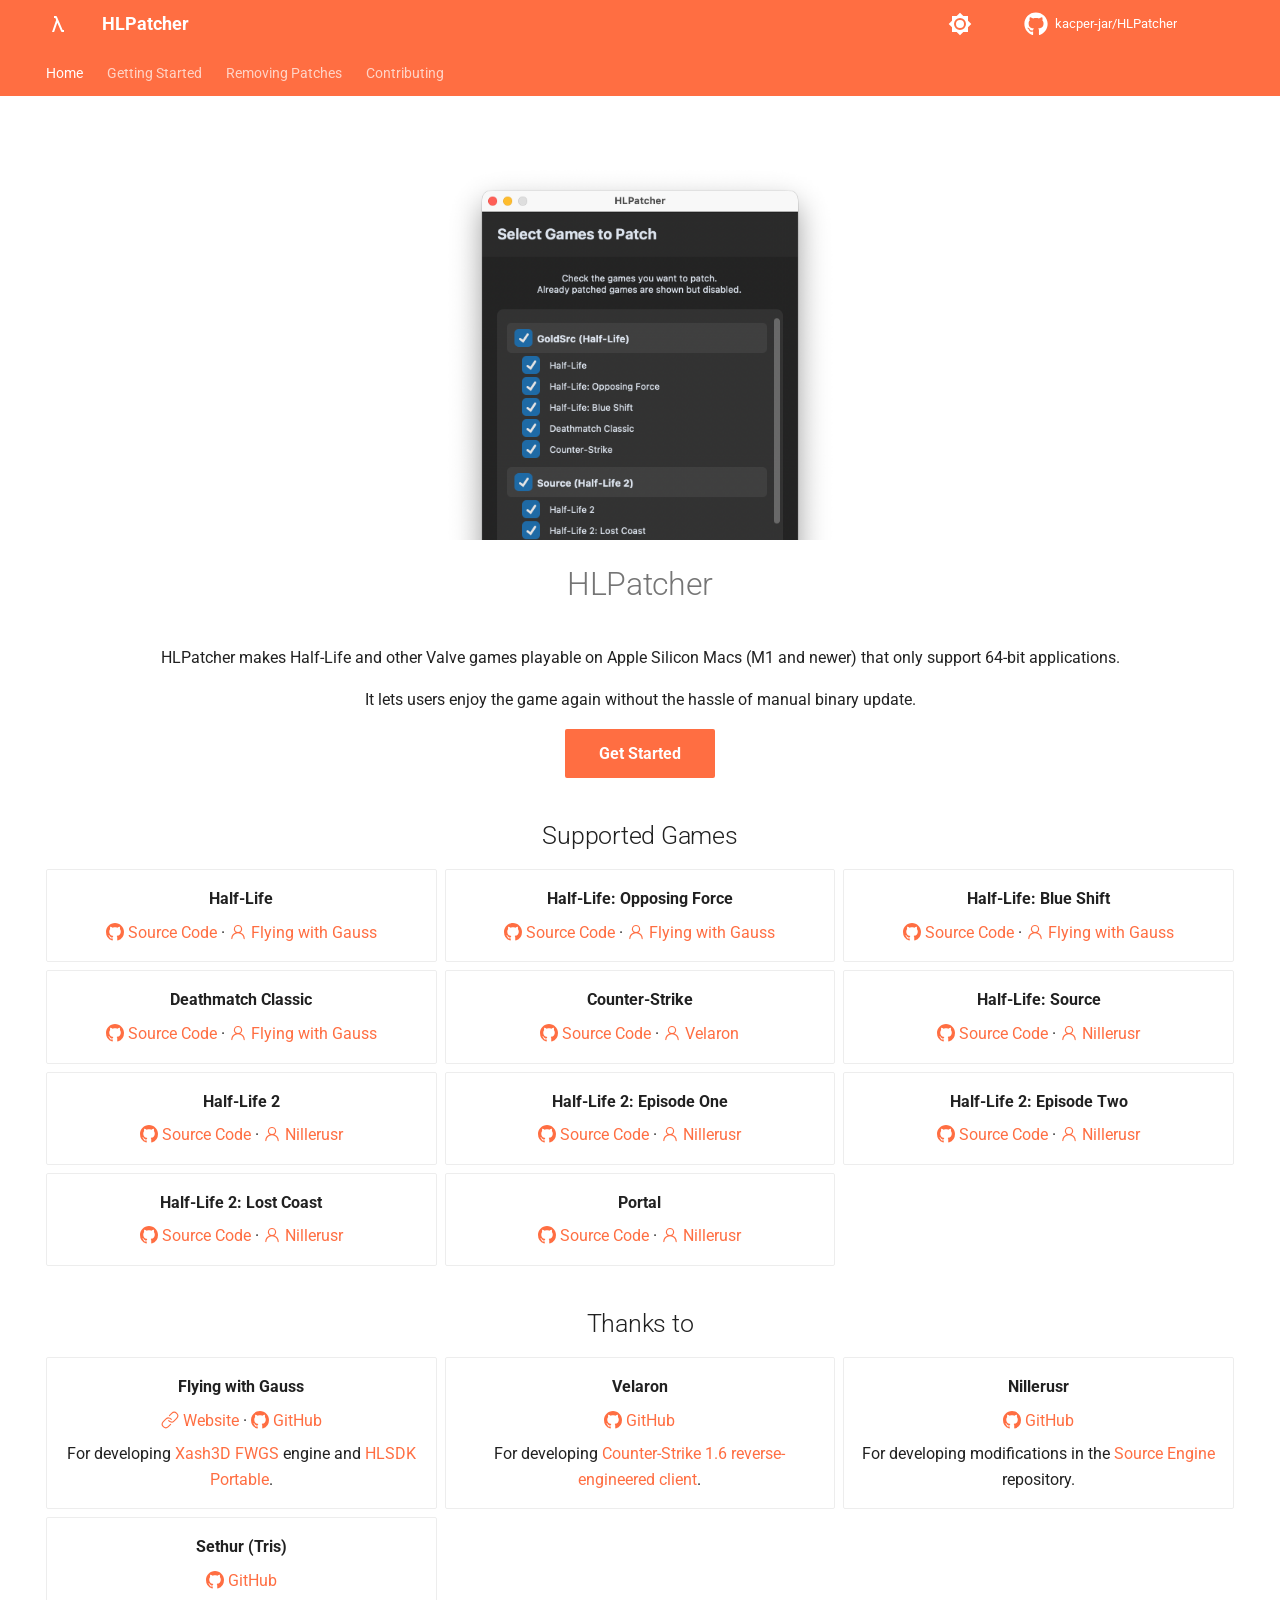
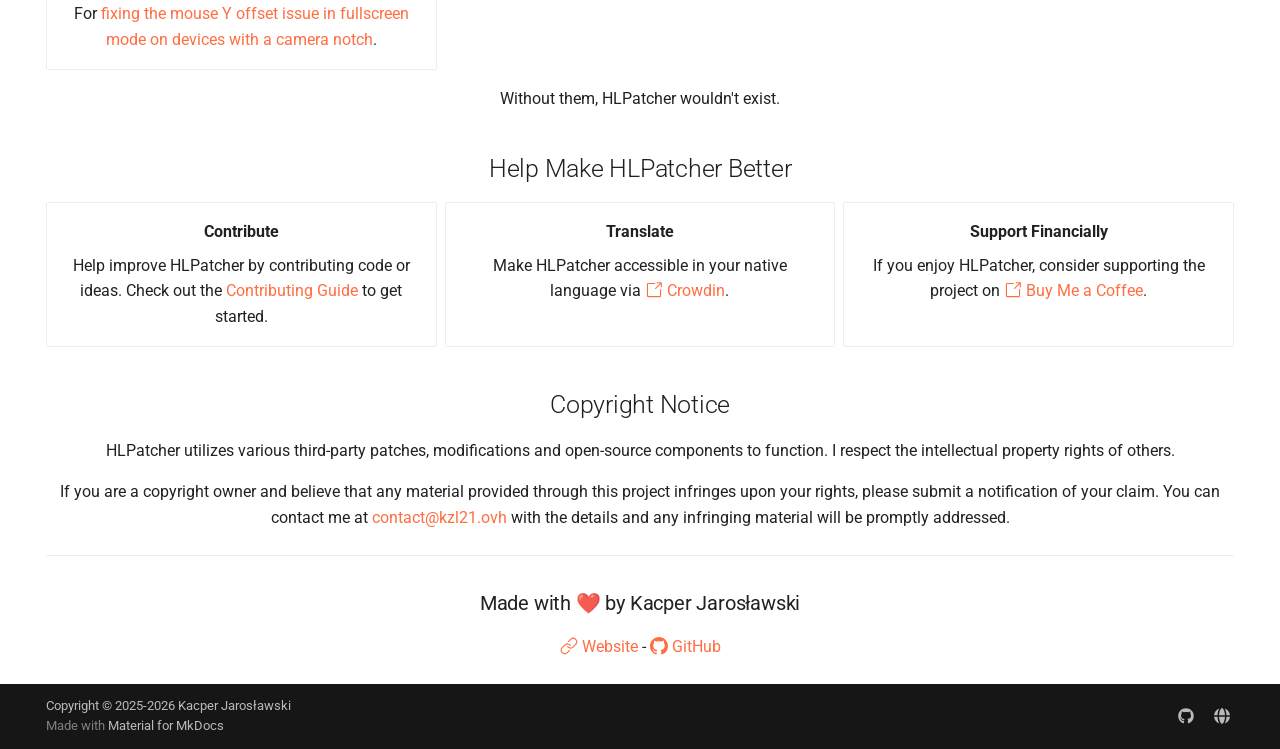
==== commit b97ef498: "Deployed 6e41db9 with MkDocs version: 1.6.1" ====
--- a/index.html
+++ b/index.html
@@ -1,161 +1,336 @@
 
-<!DOCTYPE html>
-
-<html class="no-js" lang="en">
-<head>
-<meta charset="utf-8"/>
-<meta content="width=device-width,initial-scale=1" name="viewport"/>
-<meta content="Play Half-Life and Valve games on modern ARM Macs" name="description"/>
-<meta content="Kacper Jarosławski" name="author"/>
-<link href="https://hlpatcher.kzl21.ovh/" rel="canonical"/>
-<link href="getting-started/" rel="next"/>
-<link href="assets/images/favicon.png" rel="icon"/>
-<meta content="mkdocs-1.6.1, mkdocs-material-9.7.7" name="generator"/>
-<title>HLPatcher</title>
-<link href="assets/stylesheets/main.ec1eaa64.min.css" rel="stylesheet"/>
-<link href="assets/stylesheets/palette.ab4e12ef.min.css" rel="stylesheet"/>
-<link crossorigin="" href="https://fonts.gstatic.com" rel="preconnect"/>
-<link href="https://fonts.googleapis.com/css?family=Roboto:300,300i,400,400i,700,700i%7CRoboto+Mono:400,400i,700,700i&amp;display=fallback" rel="stylesheet"/>
-<style>:root{--md-text-font:"Roboto";--md-code-font:"Roboto Mono"}</style>
-<link href="stylesheets/extra.css" rel="stylesheet"/>
-<script>__md_scope=new URL(".",location),__md_hash=e=>[...e].reduce(((e,_)=>(e<<5)-e+_.charCodeAt(0)),0),__md_get=(e,_=localStorage,t=__md_scope)=>JSON.parse(_.getItem(t.pathname+"."+e)),__md_set=(e,_,t=localStorage,a=__md_scope)=>{try{t.setItem(a.pathname+"."+e,JSON.stringify(_))}catch(e){}}</script>
-<meta content="Home" name="title"/><link href="https://cdnjs.cloudflare.com/ajax/libs/font-awesome/6.4.2/css/all.min.css" rel="stylesheet"/><meta content="website" property="og:type"/><meta content="https://hlpatcher.kzl21.ovh/" property="og:url"/><meta content="Home" property="og:title"/><meta content="" property="og:description"/><meta content="imgs/index.png" property="og:image"/><meta content="summary_large_image" property="twitter:card"/><meta content="https://hlpatcher.kzl21.ovh/" property="twitter:url"/><meta content="Home" property="twitter:title"/><meta content="" property="twitter:description"/><meta content="imgs/index.png" property="twitter:image"/></head>
-<body data-md-color-accent="deep-orange" data-md-color-primary="deep-orange" data-md-color-scheme="default" dir="ltr">
-<input autocomplete="off" class="md-toggle" data-md-toggle="drawer" id="__drawer" type="checkbox"/>
-<input autocomplete="off" class="md-toggle" data-md-toggle="search" id="__search" type="checkbox"/>
-<label class="md-overlay" for="__drawer"></label>
-<div data-md-component="skip">
-<a class="md-skip" href="#hlpatcher">
+<!doctype html>
+<html lang="en" class="no-js">
+  <head>
+    
+      <meta charset="utf-8">
+      <meta name="viewport" content="width=device-width,initial-scale=1">
+      
+        <meta name="description" content="Free, open-source patcher that makes Half-Life, Half-Life 2, Portal, Counter-Strike and other Valve games run natively on Apple Silicon Macs (M1 and newer).">
+      
+      
+        <meta name="author" content="Kacper Jarosławski">
+      
+      
+        <link rel="canonical" href="https://hlpatcher.kzl21.ovh/">
+      
+      
+      
+        <link rel="next" href="getting-started/">
+      
+      
+        
+      
+      
+      <link rel="icon" href="assets/images/favicon.png">
+      <meta name="generator" content="mkdocs-1.6.1, mkdocs-material-9.7.7">
+    
+    
+    <title>HLPatcher - Half-Life and Valve Games on Apple Silicon Macs</title>
+
+    
+      <link rel="stylesheet" href="assets/stylesheets/main.ec1eaa64.min.css">
+      
+        
+        <link rel="stylesheet" href="assets/stylesheets/palette.ab4e12ef.min.css">
+      
+      
+
+
+    
+    
+      
+    
+    
+      
+        
+        
+        <link rel="preconnect" href="https://fonts.gstatic.com" crossorigin>
+        <link rel="stylesheet" href="https://fonts.googleapis.com/css?family=Roboto:300,300i,400,400i,700,700i%7CRoboto+Mono:400,400i,700,700i&display=fallback">
+        <style>:root{--md-text-font:"Roboto";--md-code-font:"Roboto Mono"}</style>
+      
+    
+    
+      <link rel="stylesheet" href="stylesheets/extra.css">
+    
+    <script>__md_scope=new URL(".",location),__md_hash=e=>[...e].reduce(((e,_)=>(e<<5)-e+_.charCodeAt(0)),0),__md_get=(e,_=localStorage,t=__md_scope)=>JSON.parse(_.getItem(t.pathname+"."+e)),__md_set=(e,_,t=localStorage,a=__md_scope)=>{try{t.setItem(a.pathname+"."+e,JSON.stringify(_))}catch(e){}}</script>
+    
+      
+
+    
+    
+    <meta property="og:type" content="website">
+    <meta property="og:site_name" content="HLPatcher">
+    <meta property="og:title" content="HLPatcher - Half-Life and Valve Games on Apple Silicon Macs">
+    <meta property="og:description" content="Free, open-source patcher that makes Half-Life, Half-Life 2, Portal, Counter-Strike and other Valve games run natively on Apple Silicon Macs (M1 and newer).">
+    <meta property="og:url" content="https://hlpatcher.kzl21.ovh/">
+    <meta property="og:image" content="https://hlpatcher.kzl21.ovh/imgs/index.png">
+    <meta name="twitter:card" content="summary">
+
+  </head>
+  
+  
+    
+    
+      
+    
+    
+    
+    
+    <body dir="ltr" data-md-color-scheme="default" data-md-color-primary="deep-orange" data-md-color-accent="deep-orange">
+  
+    
+    <input class="md-toggle" data-md-toggle="drawer" type="checkbox" id="__drawer" autocomplete="off">
+    <input class="md-toggle" data-md-toggle="search" type="checkbox" id="__search" autocomplete="off">
+    <label class="md-overlay" for="__drawer"></label>
+    <div data-md-component="skip">
+      
+        
+        <a href="#hlpatcher" class="md-skip">
           Skip to content
         </a>
-</div>
-<div data-md-component="announce">
-</div>
+      
+    </div>
+    <div data-md-component="announce">
+      
+    </div>
+    
+    
+      
+
 <header class="md-header" data-md-component="header">
-<nav aria-label="Header" class="md-header__inner md-grid">
-<a aria-label="HLPatcher" class="md-header__button md-logo" data-md-component="logo" href="." title="HLPatcher">
-<svg viewbox="0 0 24 24" xmlns="http://www.w3.org/2000/svg"><path d="m6 20 4.16-12.09L9.34 6H8V4h2c.42 0 .78.26.93.63L16.66 18H18v2h-2c-.43 0-.79-.27-.93-.64l-3.74-8.71L8.12 20z"></path></svg>
-</a>
-<label class="md-header__button md-icon" for="__drawer">
-<svg viewbox="0 0 24 24" xmlns="http://www.w3.org/2000/svg"><path d="M3 6h18v2H3zm0 5h18v2H3zm0 5h18v2H3z"></path></svg>
-</label>
-<div class="md-header__title" data-md-component="header-title">
-<div class="md-header__ellipsis">
-<div class="md-header__topic">
-<span class="md-ellipsis">
+  <nav class="md-header__inner md-grid" aria-label="Header">
+    <a href="." title="HLPatcher" class="md-header__button md-logo" aria-label="HLPatcher" data-md-component="logo">
+      
+  
+  <svg xmlns="http://www.w3.org/2000/svg" viewBox="0 0 24 24"><path d="m6 20 4.16-12.09L9.34 6H8V4h2c.42 0 .78.26.93.63L16.66 18H18v2h-2c-.43 0-.79-.27-.93-.64l-3.74-8.71L8.12 20z"/></svg>
+
+    </a>
+    <label class="md-header__button md-icon" for="__drawer">
+      
+      <svg xmlns="http://www.w3.org/2000/svg" viewBox="0 0 24 24"><path d="M3 6h18v2H3zm0 5h18v2H3zm0 5h18v2H3z"/></svg>
+    </label>
+    <div class="md-header__title" data-md-component="header-title">
+      <div class="md-header__ellipsis">
+        <div class="md-header__topic">
+          <span class="md-ellipsis">
             HLPatcher
           </span>
-</div>
-<div class="md-header__topic" data-md-component="header-topic">
-<span class="md-ellipsis">
+        </div>
+        <div class="md-header__topic" data-md-component="header-topic">
+          <span class="md-ellipsis">
             
-              Home
+              HLPatcher - Half-Life and Valve Games on Apple Silicon Macs
             
           </span>
-</div>
-</div>
-</div>
-<form class="md-header__option" data-md-component="palette">
-<input aria-label="Switch to dark mode" class="md-option" data-md-color-accent="deep-orange" data-md-color-media="(prefers-color-scheme: light)" data-md-color-primary="deep-orange" data-md-color-scheme="default" id="__palette_0" name="__palette" type="radio"/>
-<label class="md-header__button md-icon" for="__palette_1" hidden="" title="Switch to dark mode">
-<svg viewbox="0 0 24 24" xmlns="http://www.w3.org/2000/svg"><path d="M12 8a4 4 0 0 0-4 4 4 4 0 0 0 4 4 4 4 0 0 0 4-4 4 4 0 0 0-4-4m0 10a6 6 0 0 1-6-6 6 6 0 0 1 6-6 6 6 0 0 1 6 6 6 6 0 0 1-6 6m8-9.31V4h-4.69L12 .69 8.69 4H4v4.69L.69 12 4 15.31V20h4.69L12 23.31 15.31 20H20v-4.69L23.31 12z"></path></svg>
-</label>
-<input aria-label="Switch to light mode" class="md-option" data-md-color-accent="deep-orange" data-md-color-media="(prefers-color-scheme: dark)" data-md-color-primary="deep-orange" data-md-color-scheme="slate" id="__palette_1" name="__palette" type="radio"/>
-<label class="md-header__button md-icon" for="__palette_0" hidden="" title="Switch to light mode">
-<svg viewbox="0 0 24 24" xmlns="http://www.w3.org/2000/svg"><path d="M12 18c-.89 0-1.74-.2-2.5-.55C11.56 16.5 13 14.42 13 12s-1.44-4.5-3.5-5.45C10.26 6.2 11.11 6 12 6a6 6 0 0 1 6 6 6 6 0 0 1-6 6m8-9.31V4h-4.69L12 .69 8.69 4H4v4.69L.69 12 4 15.31V20h4.69L12 23.31 15.31 20H20v-4.69L23.31 12z"></path></svg>
-</label>
+        </div>
+      </div>
+    </div>
+    
+      
+        <form class="md-header__option" data-md-component="palette">
+  
+    
+    
+    
+    <input class="md-option" data-md-color-media="(prefers-color-scheme: light)" data-md-color-scheme="default" data-md-color-primary="deep-orange" data-md-color-accent="deep-orange"  aria-label="Switch to dark mode"  type="radio" name="__palette" id="__palette_0">
+    
+      <label class="md-header__button md-icon" title="Switch to dark mode" for="__palette_1" hidden>
+        <svg xmlns="http://www.w3.org/2000/svg" viewBox="0 0 24 24"><path d="M12 8a4 4 0 0 0-4 4 4 4 0 0 0 4 4 4 4 0 0 0 4-4 4 4 0 0 0-4-4m0 10a6 6 0 0 1-6-6 6 6 0 0 1 6-6 6 6 0 0 1 6 6 6 6 0 0 1-6 6m8-9.31V4h-4.69L12 .69 8.69 4H4v4.69L.69 12 4 15.31V20h4.69L12 23.31 15.31 20H20v-4.69L23.31 12z"/></svg>
+      </label>
+    
+  
+    
+    
+    
+    <input class="md-option" data-md-color-media="(prefers-color-scheme: dark)" data-md-color-scheme="slate" data-md-color-primary="deep-orange" data-md-color-accent="deep-orange"  aria-label="Switch to light mode"  type="radio" name="__palette" id="__palette_1">
+    
+      <label class="md-header__button md-icon" title="Switch to light mode" for="__palette_0" hidden>
+        <svg xmlns="http://www.w3.org/2000/svg" viewBox="0 0 24 24"><path d="M12 18c-.89 0-1.74-.2-2.5-.55C11.56 16.5 13 14.42 13 12s-1.44-4.5-3.5-5.45C10.26 6.2 11.11 6 12 6a6 6 0 0 1 6 6 6 6 0 0 1-6 6m8-9.31V4h-4.69L12 .69 8.69 4H4v4.69L.69 12 4 15.31V20h4.69L12 23.31 15.31 20H20v-4.69L23.31 12z"/></svg>
+      </label>
+    
+  
 </form>
-<script>var palette=__md_get("__palette");if(palette&&palette.color){if("(prefers-color-scheme)"===palette.color.media){var media=matchMedia("(prefers-color-scheme: light)"),input=document.querySelector(media.matches?"[data-md-color-media='(prefers-color-scheme: light)']":"[data-md-color-media='(prefers-color-scheme: dark)']");palette.color.media=input.getAttribute("data-md-color-media"),palette.color.scheme=input.getAttribute("data-md-color-scheme"),palette.color.primary=input.getAttribute("data-md-color-primary"),palette.color.accent=input.getAttribute("data-md-color-accent")}for(var[key,value]of Object.entries(palette.color))document.body.setAttribute("data-md-color-"+key,value)}</script>
-<div class="md-header__source">
-<a class="md-source" data-md-component="source" href="https://github.com/kacper-jar/HLPatcher" title="Go to repository">
-<div class="md-source__icon md-icon">
-<svg viewbox="0 0 512 512" xmlns="http://www.w3.org/2000/svg"><!--! Font Awesome Free 7.1.0 by @fontawesome - https://fontawesome.com License - https://fontawesome.com/license/free (Icons: CC BY 4.0, Fonts: SIL OFL 1.1, Code: MIT License) Copyright 2025 Fonticons, Inc.--><path d="M173.9 397.4c0 2-2.3 3.6-5.2 3.6-3.3.3-5.6-1.3-5.6-3.6 0-2 2.3-3.6 5.2-3.6 3-.3 5.6 1.3 5.6 3.6m-31.1-4.5c-.7 2 1.3 4.3 4.3 4.9 2.6 1 5.6 0 6.2-2s-1.3-4.3-4.3-5.2c-2.6-.7-5.5.3-6.2 2.3m44.2-1.7c-2.9.7-4.9 2.6-4.6 4.9.3 2 2.9 3.3 5.9 2.6 2.9-.7 4.9-2.6 4.6-4.6-.3-1.9-3-3.2-5.9-2.9M252.8 8C114.1 8 8 113.3 8 252c0 110.9 69.8 205.8 169.5 239.2 12.8 2.3 17.3-5.6 17.3-12.1 0-6.2-.3-40.4-.3-61.4 0 0-70 15-84.7-29.8 0 0-11.4-29.1-27.8-36.6 0 0-22.9-15.7 1.6-15.4 0 0 24.9 2 38.6 25.8 21.9 38.6 58.6 27.5 72.9 20.9 2.3-16 8.8-27.1 16-33.7-55.9-6.2-112.3-14.3-112.3-110.5 0-27.5 7.6-41.3 23.6-58.9-2.6-6.5-11.1-33.3 2.6-67.9 20.9-6.5 69 27 69 27 20-5.6 41.5-8.5 62.8-8.5s42.8 2.9 62.8 8.5c0 0 48.1-33.6 69-27 13.7 34.7 5.2 61.4 2.6 67.9 16 17.7 25.8 31.5 25.8 58.9 0 96.5-58.9 104.2-114.8 110.5 9.2 7.9 17 22.9 17 46.4 0 33.7-.3 75.4-.3 83.6 0 6.5 4.6 14.4 17.3 12.1C436.2 457.8 504 362.9 504 252 504 113.3 391.5 8 252.8 8M105.2 352.9c-1.3 1-1 3.3.7 5.2 1.6 1.6 3.9 2.3 5.2 1 1.3-1 1-3.3-.7-5.2-1.6-1.6-3.9-2.3-5.2-1m-10.8-8.1c-.7 1.3.3 2.9 2.3 3.9 1.6 1 3.6.7 4.3-.7.7-1.3-.3-2.9-2.3-3.9-2-.6-3.6-.3-4.3.7m32.4 35.6c-1.6 1.3-1 4.3 1.3 6.2 2.3 2.3 5.2 2.6 6.5 1 1.3-1.3.7-4.3-1.3-6.2-2.2-2.3-5.2-2.6-6.5-1m-11.4-14.7c-1.6 1-1.6 3.6 0 5.9s4.3 3.3 5.6 2.3c1.6-1.3 1.6-3.9 0-6.2-1.4-2.3-4-3.3-5.6-2"></path></svg>
-</div>
-<div class="md-source__repository">
+      
+    
+    
+      <script>var palette=__md_get("__palette");if(palette&&palette.color){if("(prefers-color-scheme)"===palette.color.media){var media=matchMedia("(prefers-color-scheme: light)"),input=document.querySelector(media.matches?"[data-md-color-media='(prefers-color-scheme: light)']":"[data-md-color-media='(prefers-color-scheme: dark)']");palette.color.media=input.getAttribute("data-md-color-media"),palette.color.scheme=input.getAttribute("data-md-color-scheme"),palette.color.primary=input.getAttribute("data-md-color-primary"),palette.color.accent=input.getAttribute("data-md-color-accent")}for(var[key,value]of Object.entries(palette.color))document.body.setAttribute("data-md-color-"+key,value)}</script>
+    
+    
+    
+    
+      <div class="md-header__source">
+        <a href="https://github.com/kacper-jar/HLPatcher" title="Go to repository" class="md-source" data-md-component="source">
+  <div class="md-source__icon md-icon">
+    
+    <svg xmlns="http://www.w3.org/2000/svg" viewBox="0 0 512 512"><!--! Font Awesome Free 7.1.0 by @fontawesome - https://fontawesome.com License - https://fontawesome.com/license/free (Icons: CC BY 4.0, Fonts: SIL OFL 1.1, Code: MIT License) Copyright 2025 Fonticons, Inc.--><path d="M173.9 397.4c0 2-2.3 3.6-5.2 3.6-3.3.3-5.6-1.3-5.6-3.6 0-2 2.3-3.6 5.2-3.6 3-.3 5.6 1.3 5.6 3.6m-31.1-4.5c-.7 2 1.3 4.3 4.3 4.9 2.6 1 5.6 0 6.2-2s-1.3-4.3-4.3-5.2c-2.6-.7-5.5.3-6.2 2.3m44.2-1.7c-2.9.7-4.9 2.6-4.6 4.9.3 2 2.9 3.3 5.9 2.6 2.9-.7 4.9-2.6 4.6-4.6-.3-1.9-3-3.2-5.9-2.9M252.8 8C114.1 8 8 113.3 8 252c0 110.9 69.8 205.8 169.5 239.2 12.8 2.3 17.3-5.6 17.3-12.1 0-6.2-.3-40.4-.3-61.4 0 0-70 15-84.7-29.8 0 0-11.4-29.1-27.8-36.6 0 0-22.9-15.7 1.6-15.4 0 0 24.9 2 38.6 25.8 21.9 38.6 58.6 27.5 72.9 20.9 2.3-16 8.8-27.1 16-33.7-55.9-6.2-112.3-14.3-112.3-110.5 0-27.5 7.6-41.3 23.6-58.9-2.6-6.5-11.1-33.3 2.6-67.9 20.9-6.5 69 27 69 27 20-5.6 41.5-8.5 62.8-8.5s42.8 2.9 62.8 8.5c0 0 48.1-33.6 69-27 13.7 34.7 5.2 61.4 2.6 67.9 16 17.7 25.8 31.5 25.8 58.9 0 96.5-58.9 104.2-114.8 110.5 9.2 7.9 17 22.9 17 46.4 0 33.7-.3 75.4-.3 83.6 0 6.5 4.6 14.4 17.3 12.1C436.2 457.8 504 362.9 504 252 504 113.3 391.5 8 252.8 8M105.2 352.9c-1.3 1-1 3.3.7 5.2 1.6 1.6 3.9 2.3 5.2 1 1.3-1 1-3.3-.7-5.2-1.6-1.6-3.9-2.3-5.2-1m-10.8-8.1c-.7 1.3.3 2.9 2.3 3.9 1.6 1 3.6.7 4.3-.7.7-1.3-.3-2.9-2.3-3.9-2-.6-3.6-.3-4.3.7m32.4 35.6c-1.6 1.3-1 4.3 1.3 6.2 2.3 2.3 5.2 2.6 6.5 1 1.3-1.3.7-4.3-1.3-6.2-2.2-2.3-5.2-2.6-6.5-1m-11.4-14.7c-1.6 1-1.6 3.6 0 5.9s4.3 3.3 5.6 2.3c1.6-1.3 1.6-3.9 0-6.2-1.4-2.3-4-3.3-5.6-2"/></svg>
+  </div>
+  <div class="md-source__repository">
     kacper-jar/HLPatcher
   </div>
 </a>
-</div>
+      </div>
+    
+  </nav>
+  
+</header>
+    
+    <div class="md-container" data-md-component="container">
+      
+      
+        
+          
+            
+<nav class="md-tabs" aria-label="Tabs" data-md-component="tabs">
+  <div class="md-grid">
+    <ul class="md-tabs__list">
+      
+        
+  
+  
+  
+    
+  
+  
+    <li class="md-tabs__item md-tabs__item--active">
+      <a href="." class="md-tabs__link">
+        
+  
+  
+    
+  
+  Home
+
+      </a>
+    </li>
+  
+
+      
+        
+  
+  
+  
+  
+    <li class="md-tabs__item">
+      <a href="getting-started/" class="md-tabs__link">
+        
+  
+  
+    
+  
+  Getting Started
+
+      </a>
+    </li>
+  
+
+      
+        
+  
+  
+  
+  
+    <li class="md-tabs__item">
+      <a href="removing-patches/" class="md-tabs__link">
+        
+  
+  
+    
+  
+  Removing Patches
+
+      </a>
+    </li>
+  
+
+      
+        
+  
+  
+  
+  
+    <li class="md-tabs__item">
+      <a href="contributing/" class="md-tabs__link">
+        
+  
+  
+    
+  
+  Contributing
+
+      </a>
+    </li>
+  
+
+      
+    </ul>
+  </div>
 </nav>
-</header>
-<div class="md-container" data-md-component="container">
-<nav aria-label="Tabs" class="md-tabs" data-md-component="tabs">
-<div class="md-grid">
-<ul class="md-tabs__list">
-<li class="md-tabs__item md-tabs__item--active">
-<a class="md-tabs__link" href=".">
-        
-  
-  
-    
-  
-  Home
-
-      </a>
-</li>
-<li class="md-tabs__item">
-<a class="md-tabs__link" href="getting-started/">
-        
-  
-  
-    
-  
-  Getting Started
-
-      </a>
-</li>
-<li class="md-tabs__item">
-<a class="md-tabs__link" href="removing-patches/">
-        
-  
-  
-    
-  
-  Removing Patches
-
-      </a>
-</li>
-<li class="md-tabs__item">
-<a class="md-tabs__link" href="contributing/">
-        
-  
-  
-    
-  
-  Contributing
-
-      </a>
-</li>
-</ul>
-</div>
-</nav>
-<main class="md-main" data-md-component="main">
-<div class="md-main__inner md-grid">
-<div class="md-sidebar md-sidebar--primary" data-md-component="sidebar" data-md-type="navigation" hidden="">
-<div class="md-sidebar__scrollwrap">
-<div class="md-sidebar__inner">
-<nav aria-label="Navigation" class="md-nav md-nav--primary md-nav--lifted" data-md-level="0">
-<label class="md-nav__title" for="__drawer">
-<a aria-label="HLPatcher" class="md-nav__button md-logo" data-md-component="logo" href="." title="HLPatcher">
-<svg viewbox="0 0 24 24" xmlns="http://www.w3.org/2000/svg"><path d="m6 20 4.16-12.09L9.34 6H8V4h2c.42 0 .78.26.93.63L16.66 18H18v2h-2c-.43 0-.79-.27-.93-.64l-3.74-8.71L8.12 20z"></path></svg>
-</a>
+          
+        
+      
+      <main class="md-main" data-md-component="main">
+        <div class="md-main__inner md-grid">
+          
+            
+              
+                
+              
+              <div class="md-sidebar md-sidebar--primary" data-md-component="sidebar" data-md-type="navigation" hidden>
+                <div class="md-sidebar__scrollwrap">
+                  <div class="md-sidebar__inner">
+                    
+
+
+  
+
+
+<nav class="md-nav md-nav--primary md-nav--lifted" aria-label="Navigation" data-md-level="0">
+  <label class="md-nav__title" for="__drawer">
+    <a href="." title="HLPatcher" class="md-nav__button md-logo" aria-label="HLPatcher" data-md-component="logo">
+      
+  
+  <svg xmlns="http://www.w3.org/2000/svg" viewBox="0 0 24 24"><path d="m6 20 4.16-12.09L9.34 6H8V4h2c.42 0 .78.26.93.63L16.66 18H18v2h-2c-.43 0-.79-.27-.93-.64l-3.74-8.71L8.12 20z"/></svg>
+
+    </a>
     HLPatcher
   </label>
-<div class="md-nav__source">
-<a class="md-source" data-md-component="source" href="https://github.com/kacper-jar/HLPatcher" title="Go to repository">
-<div class="md-source__icon md-icon">
-<svg viewbox="0 0 512 512" xmlns="http://www.w3.org/2000/svg"><!--! Font Awesome Free 7.1.0 by @fontawesome - https://fontawesome.com License - https://fontawesome.com/license/free (Icons: CC BY 4.0, Fonts: SIL OFL 1.1, Code: MIT License) Copyright 2025 Fonticons, Inc.--><path d="M173.9 397.4c0 2-2.3 3.6-5.2 3.6-3.3.3-5.6-1.3-5.6-3.6 0-2 2.3-3.6 5.2-3.6 3-.3 5.6 1.3 5.6 3.6m-31.1-4.5c-.7 2 1.3 4.3 4.3 4.9 2.6 1 5.6 0 6.2-2s-1.3-4.3-4.3-5.2c-2.6-.7-5.5.3-6.2 2.3m44.2-1.7c-2.9.7-4.9 2.6-4.6 4.9.3 2 2.9 3.3 5.9 2.6 2.9-.7 4.9-2.6 4.6-4.6-.3-1.9-3-3.2-5.9-2.9M252.8 8C114.1 8 8 113.3 8 252c0 110.9 69.8 205.8 169.5 239.2 12.8 2.3 17.3-5.6 17.3-12.1 0-6.2-.3-40.4-.3-61.4 0 0-70 15-84.7-29.8 0 0-11.4-29.1-27.8-36.6 0 0-22.9-15.7 1.6-15.4 0 0 24.9 2 38.6 25.8 21.9 38.6 58.6 27.5 72.9 20.9 2.3-16 8.8-27.1 16-33.7-55.9-6.2-112.3-14.3-112.3-110.5 0-27.5 7.6-41.3 23.6-58.9-2.6-6.5-11.1-33.3 2.6-67.9 20.9-6.5 69 27 69 27 20-5.6 41.5-8.5 62.8-8.5s42.8 2.9 62.8 8.5c0 0 48.1-33.6 69-27 13.7 34.7 5.2 61.4 2.6 67.9 16 17.7 25.8 31.5 25.8 58.9 0 96.5-58.9 104.2-114.8 110.5 9.2 7.9 17 22.9 17 46.4 0 33.7-.3 75.4-.3 83.6 0 6.5 4.6 14.4 17.3 12.1C436.2 457.8 504 362.9 504 252 504 113.3 391.5 8 252.8 8M105.2 352.9c-1.3 1-1 3.3.7 5.2 1.6 1.6 3.9 2.3 5.2 1 1.3-1 1-3.3-.7-5.2-1.6-1.6-3.9-2.3-5.2-1m-10.8-8.1c-.7 1.3.3 2.9 2.3 3.9 1.6 1 3.6.7 4.3-.7.7-1.3-.3-2.9-2.3-3.9-2-.6-3.6-.3-4.3.7m32.4 35.6c-1.6 1.3-1 4.3 1.3 6.2 2.3 2.3 5.2 2.6 6.5 1 1.3-1.3.7-4.3-1.3-6.2-2.2-2.3-5.2-2.6-6.5-1m-11.4-14.7c-1.6 1-1.6 3.6 0 5.9s4.3 3.3 5.6 2.3c1.6-1.3 1.6-3.9 0-6.2-1.4-2.3-4-3.3-5.6-2"></path></svg>
-</div>
-<div class="md-source__repository">
+  
+    <div class="md-nav__source">
+      <a href="https://github.com/kacper-jar/HLPatcher" title="Go to repository" class="md-source" data-md-component="source">
+  <div class="md-source__icon md-icon">
+    
+    <svg xmlns="http://www.w3.org/2000/svg" viewBox="0 0 512 512"><!--! Font Awesome Free 7.1.0 by @fontawesome - https://fontawesome.com License - https://fontawesome.com/license/free (Icons: CC BY 4.0, Fonts: SIL OFL 1.1, Code: MIT License) Copyright 2025 Fonticons, Inc.--><path d="M173.9 397.4c0 2-2.3 3.6-5.2 3.6-3.3.3-5.6-1.3-5.6-3.6 0-2 2.3-3.6 5.2-3.6 3-.3 5.6 1.3 5.6 3.6m-31.1-4.5c-.7 2 1.3 4.3 4.3 4.9 2.6 1 5.6 0 6.2-2s-1.3-4.3-4.3-5.2c-2.6-.7-5.5.3-6.2 2.3m44.2-1.7c-2.9.7-4.9 2.6-4.6 4.9.3 2 2.9 3.3 5.9 2.6 2.9-.7 4.9-2.6 4.6-4.6-.3-1.9-3-3.2-5.9-2.9M252.8 8C114.1 8 8 113.3 8 252c0 110.9 69.8 205.8 169.5 239.2 12.8 2.3 17.3-5.6 17.3-12.1 0-6.2-.3-40.4-.3-61.4 0 0-70 15-84.7-29.8 0 0-11.4-29.1-27.8-36.6 0 0-22.9-15.7 1.6-15.4 0 0 24.9 2 38.6 25.8 21.9 38.6 58.6 27.5 72.9 20.9 2.3-16 8.8-27.1 16-33.7-55.9-6.2-112.3-14.3-112.3-110.5 0-27.5 7.6-41.3 23.6-58.9-2.6-6.5-11.1-33.3 2.6-67.9 20.9-6.5 69 27 69 27 20-5.6 41.5-8.5 62.8-8.5s42.8 2.9 62.8 8.5c0 0 48.1-33.6 69-27 13.7 34.7 5.2 61.4 2.6 67.9 16 17.7 25.8 31.5 25.8 58.9 0 96.5-58.9 104.2-114.8 110.5 9.2 7.9 17 22.9 17 46.4 0 33.7-.3 75.4-.3 83.6 0 6.5 4.6 14.4 17.3 12.1C436.2 457.8 504 362.9 504 252 504 113.3 391.5 8 252.8 8M105.2 352.9c-1.3 1-1 3.3.7 5.2 1.6 1.6 3.9 2.3 5.2 1 1.3-1 1-3.3-.7-5.2-1.6-1.6-3.9-2.3-5.2-1m-10.8-8.1c-.7 1.3.3 2.9 2.3 3.9 1.6 1 3.6.7 4.3-.7.7-1.3-.3-2.9-2.3-3.9-2-.6-3.6-.3-4.3.7m32.4 35.6c-1.6 1.3-1 4.3 1.3 6.2 2.3 2.3 5.2 2.6 6.5 1 1.3-1.3.7-4.3-1.3-6.2-2.2-2.3-5.2-2.6-6.5-1m-11.4-14.7c-1.6 1-1.6 3.6 0 5.9s4.3 3.3 5.6 2.3c1.6-1.3 1.6-3.9 0-6.2-1.4-2.3-4-3.3-5.6-2"/></svg>
+  </div>
+  <div class="md-source__repository">
     kacper-jar/HLPatcher
   </div>
 </a>
-</div>
-<ul class="md-nav__list" data-md-scrollfix="">
-<li class="md-nav__item md-nav__item--active">
-<input class="md-nav__toggle md-toggle" id="__toc" type="checkbox"/>
-<label class="md-nav__link md-nav__link--active" for="__toc">
-<span class="md-ellipsis">
+    </div>
+  
+  <ul class="md-nav__list" data-md-scrollfix>
+    
+      
+      
+  
+  
+    
+  
+  
+  
+    <li class="md-nav__item md-nav__item--active">
+      
+      <input class="md-nav__toggle md-toggle" type="checkbox" id="__toc">
+      
+      
+        
+      
+      
+        <label class="md-nav__link md-nav__link--active" for="__toc">
+          
+  
+  
+  <span class="md-ellipsis">
     
   
     Home
@@ -163,10 +338,17 @@
 
     
   </span>
-<span class="md-nav__icon md-icon"></span>
-</label>
-<a class="md-nav__link md-nav__link--active" href=".">
-<span class="md-ellipsis">
+  
+  
+
+          <span class="md-nav__icon md-icon"></span>
+        </label>
+      
+      <a href="." class="md-nav__link md-nav__link--active">
+        
+  
+  
+  <span class="md-ellipsis">
     
   
     Home
@@ -174,175 +356,291 @@
 
     
   </span>
-</a>
-<nav aria-label="Table of contents" class="md-nav md-nav--secondary">
-<label class="md-nav__title" for="__toc">
-<span class="md-nav__icon md-icon"></span>
+  
+  
+
+      </a>
+      
+        
+
+<nav class="md-nav md-nav--secondary" aria-label="Table of contents">
+  
+  
+  
+    
+  
+  
+    <label class="md-nav__title" for="__toc">
+      <span class="md-nav__icon md-icon"></span>
       Table of contents
     </label>
-<ul class="md-nav__list" data-md-component="toc" data-md-scrollfix="">
-<li class="md-nav__item">
-<a class="md-nav__link" href="#supported-games">
-<span class="md-ellipsis">
+    <ul class="md-nav__list" data-md-component="toc" data-md-scrollfix>
+      
+        <li class="md-nav__item">
+  <a href="#supported-games" class="md-nav__link">
+    <span class="md-ellipsis">
       
         Supported Games
       
     </span>
-</a>
-</li>
-<li class="md-nav__item">
-<a class="md-nav__link" href="#thanks-to">
-<span class="md-ellipsis">
+  </a>
+  
+</li>
+      
+        <li class="md-nav__item">
+  <a href="#thanks-to" class="md-nav__link">
+    <span class="md-ellipsis">
       
         Thanks to
       
     </span>
-</a>
-</li>
-<li class="md-nav__item">
-<a class="md-nav__link" href="#help-make-hlpatcher-better">
-<span class="md-ellipsis">
+  </a>
+  
+</li>
+      
+        <li class="md-nav__item">
+  <a href="#help-make-hlpatcher-better" class="md-nav__link">
+    <span class="md-ellipsis">
       
         Help Make HLPatcher Better
       
     </span>
-</a>
-</li>
-<li class="md-nav__item">
-<a class="md-nav__link" href="#copyright-notice">
-<span class="md-ellipsis">
+  </a>
+  
+</li>
+      
+        <li class="md-nav__item">
+  <a href="#copyright-notice" class="md-nav__link">
+    <span class="md-ellipsis">
       
         Copyright Notice
       
     </span>
-</a>
-<nav aria-label="Copyright Notice" class="md-nav">
-<ul class="md-nav__list">
-<li class="md-nav__item">
-<a class="md-nav__link" href="#made-with-by-kacper-jarosawski">
-<span class="md-ellipsis">
+  </a>
+  
+    <nav class="md-nav" aria-label="Copyright Notice">
+      <ul class="md-nav__list">
+        
+          <li class="md-nav__item">
+  <a href="#made-with-by-kacper-jarosawski" class="md-nav__link">
+    <span class="md-ellipsis">
       
         Made with ❤️ by Kacper Jarosławski
       
     </span>
-</a>
-</li>
-</ul>
+  </a>
+  
+</li>
+        
+      </ul>
+    </nav>
+  
+</li>
+      
+    </ul>
+  
 </nav>
-</li>
-</ul>
+      
+    </li>
+  
+
+    
+      
+      
+  
+  
+  
+  
+    <li class="md-nav__item">
+      <a href="getting-started/" class="md-nav__link">
+        
+  
+  
+  <span class="md-ellipsis">
+    
+  
+    Getting Started
+  
+
+    
+  </span>
+  
+  
+
+      </a>
+    </li>
+  
+
+    
+      
+      
+  
+  
+  
+  
+    <li class="md-nav__item">
+      <a href="removing-patches/" class="md-nav__link">
+        
+  
+  
+  <span class="md-ellipsis">
+    
+  
+    Removing Patches
+  
+
+    
+  </span>
+  
+  
+
+      </a>
+    </li>
+  
+
+    
+      
+      
+  
+  
+  
+  
+    <li class="md-nav__item">
+      <a href="contributing/" class="md-nav__link">
+        
+  
+  
+  <span class="md-ellipsis">
+    
+  
+    Contributing
+  
+
+    
+  </span>
+  
+  
+
+      </a>
+    </li>
+  
+
+    
+  </ul>
 </nav>
-</li>
-<li class="md-nav__item">
-<a class="md-nav__link" href="getting-started/">
-<span class="md-ellipsis">
-    
-  
-    Getting Started
-  
-
-    
-  </span>
-</a>
-</li>
-<li class="md-nav__item">
-<a class="md-nav__link" href="removing-patches/">
-<span class="md-ellipsis">
-    
-  
-    Removing Patches
-  
-
-    
-  </span>
-</a>
-</li>
-<li class="md-nav__item">
-<a class="md-nav__link" href="contributing/">
-<span class="md-ellipsis">
-    
-  
-    Contributing
-  
-
-    
-  </span>
-</a>
-</li>
-</ul>
-</nav>
-</div>
-</div>
-</div>
-<div class="md-sidebar md-sidebar--secondary" data-md-component="sidebar" data-md-type="toc" hidden="">
-<div class="md-sidebar__scrollwrap">
-<div class="md-sidebar__inner">
-<nav aria-label="Table of contents" class="md-nav md-nav--secondary">
-<label class="md-nav__title" for="__toc">
-<span class="md-nav__icon md-icon"></span>
+                  </div>
+                </div>
+              </div>
+            
+            
+              
+                
+              
+              <div class="md-sidebar md-sidebar--secondary" data-md-component="sidebar" data-md-type="toc" hidden>
+                <div class="md-sidebar__scrollwrap">
+                  <div class="md-sidebar__inner">
+                    
+
+<nav class="md-nav md-nav--secondary" aria-label="Table of contents">
+  
+  
+  
+    
+  
+  
+    <label class="md-nav__title" for="__toc">
+      <span class="md-nav__icon md-icon"></span>
       Table of contents
     </label>
-<ul class="md-nav__list" data-md-component="toc" data-md-scrollfix="">
-<li class="md-nav__item">
-<a class="md-nav__link" href="#supported-games">
-<span class="md-ellipsis">
+    <ul class="md-nav__list" data-md-component="toc" data-md-scrollfix>
+      
+        <li class="md-nav__item">
+  <a href="#supported-games" class="md-nav__link">
+    <span class="md-ellipsis">
       
         Supported Games
       
     </span>
-</a>
-</li>
-<li class="md-nav__item">
-<a class="md-nav__link" href="#thanks-to">
-<span class="md-ellipsis">
+  </a>
+  
+</li>
+      
+        <li class="md-nav__item">
+  <a href="#thanks-to" class="md-nav__link">
+    <span class="md-ellipsis">
       
         Thanks to
       
     </span>
-</a>
-</li>
-<li class="md-nav__item">
-<a class="md-nav__link" href="#help-make-hlpatcher-better">
-<span class="md-ellipsis">
+  </a>
+  
+</li>
+      
+        <li class="md-nav__item">
+  <a href="#help-make-hlpatcher-better" class="md-nav__link">
+    <span class="md-ellipsis">
       
         Help Make HLPatcher Better
       
     </span>
-</a>
-</li>
-<li class="md-nav__item">
-<a class="md-nav__link" href="#copyright-notice">
-<span class="md-ellipsis">
+  </a>
+  
+</li>
+      
+        <li class="md-nav__item">
+  <a href="#copyright-notice" class="md-nav__link">
+    <span class="md-ellipsis">
       
         Copyright Notice
       
     </span>
-</a>
-<nav aria-label="Copyright Notice" class="md-nav">
-<ul class="md-nav__list">
-<li class="md-nav__item">
-<a class="md-nav__link" href="#made-with-by-kacper-jarosawski">
-<span class="md-ellipsis">
+  </a>
+  
+    <nav class="md-nav" aria-label="Copyright Notice">
+      <ul class="md-nav__list">
+        
+          <li class="md-nav__item">
+  <a href="#made-with-by-kacper-jarosawski" class="md-nav__link">
+    <span class="md-ellipsis">
       
         Made with ❤️ by Kacper Jarosławski
       
     </span>
-</a>
-</li>
-</ul>
+  </a>
+  
+</li>
+        
+      </ul>
+    </nav>
+  
+</li>
+      
+    </ul>
+  
 </nav>
-</li>
-</ul>
-</nav>
-</div>
-</div>
-</div>
-<div class="md-content" data-md-component="content">
-<article class="md-content__inner md-typeset">
+                  </div>
+                </div>
+              </div>
+            
+          
+          
+            <div class="md-content" data-md-component="content">
+              
+              <article class="md-content__inner md-typeset">
+                
+                  
+  
+
+
+
+  
+  
+
+
 <center>
-<p><img alt="HLPatcher" src="imgs/index.png" width="400"/></p>
+<p><img alt="HLPatcher" src="imgs/index.png" width="400" /></p>
 <h1 id="hlpatcher">HLPatcher</h1>
-<p>HLPatcher makes Half-Life and other Valve games playable on modern ARM Macs that only support 64-bit applications.</p>
+<p>HLPatcher makes Half-Life and other Valve games playable on Apple Silicon Macs (M1 and newer) that only support 64-bit applications.</p>
 <p>It lets users enjoy the game again without the hassle of manual binary update.</p>
 <p><a class="md-button md-button--primary" href="getting-started/">Get Started</a></p>
 <h2 id="supported-games">Supported Games</h2>
@@ -350,47 +648,47 @@
 <ul>
 <li>
 <p><strong>Half-Life</strong></p>
-<p><a href="https://github.com/FWGS/hlsdk-portable/tree/hlfixed"><span class="twemoji"><svg viewbox="0 0 16 16" xmlns="http://www.w3.org/2000/svg"><path d="M8 0c4.42 0 8 3.58 8 8a8.01 8.01 0 0 1-5.45 7.59c-.4.08-.55-.17-.55-.38 0-.27.01-1.13.01-2.2 0-.75-.25-1.23-.54-1.48 1.78-.2 3.65-.88 3.65-3.95 0-.88-.31-1.59-.82-2.15.08-.2.36-1.02-.08-2.12 0 0-.67-.22-2.2.82-.64-.18-1.32-.27-2-.27s-1.36.09-2 .27c-1.53-1.03-2.2-.82-2.2-.82-.44 1.1-.16 1.92-.08 2.12-.51.56-.82 1.28-.82 2.15 0 3.06 1.86 3.75 3.64 3.95-.23.2-.44.55-.51 1.07-.46.21-1.61.55-2.33-.66-.15-.24-.6-.83-1.23-.82-.67.01-.27.38.01.53.34.19.73.9.82 1.13.16.45.68 1.31 2.69.94 0 .67.01 1.3.01 1.49 0 .21-.15.45-.55.38A7.995 7.995 0 0 1 0 8c0-4.42 3.58-8 8-8"></path></svg></span> Source Code</a> · <a href="https://github.com/FWGS"><span class="twemoji"><svg viewbox="0 0 24 24" xmlns="http://www.w3.org/2000/svg"><path d="M12 2.5a5.5 5.5 0 0 1 3.096 10.047 9.005 9.005 0 0 1 5.9 8.181.75.75 0 1 1-1.499.044 7.5 7.5 0 0 0-14.993 0 .75.75 0 0 1-1.5-.045 9.005 9.005 0 0 1 5.9-8.18A5.5 5.5 0 0 1 12 2.5M8 8a4 4 0 1 0 8 0 4 4 0 0 0-8 0"></path></svg></span> Flying with Gauss</a></p>
+<p><a href="https://github.com/FWGS/hlsdk-portable/tree/hlfixed"><span class="twemoji"><svg xmlns="http://www.w3.org/2000/svg" viewBox="0 0 16 16"><path d="M8 0c4.42 0 8 3.58 8 8a8.01 8.01 0 0 1-5.45 7.59c-.4.08-.55-.17-.55-.38 0-.27.01-1.13.01-2.2 0-.75-.25-1.23-.54-1.48 1.78-.2 3.65-.88 3.65-3.95 0-.88-.31-1.59-.82-2.15.08-.2.36-1.02-.08-2.12 0 0-.67-.22-2.2.82-.64-.18-1.32-.27-2-.27s-1.36.09-2 .27c-1.53-1.03-2.2-.82-2.2-.82-.44 1.1-.16 1.92-.08 2.12-.51.56-.82 1.28-.82 2.15 0 3.06 1.86 3.75 3.64 3.95-.23.2-.44.55-.51 1.07-.46.21-1.61.55-2.33-.66-.15-.24-.6-.83-1.23-.82-.67.01-.27.38.01.53.34.19.73.9.82 1.13.16.45.68 1.31 2.69.94 0 .67.01 1.3.01 1.49 0 .21-.15.45-.55.38A7.995 7.995 0 0 1 0 8c0-4.42 3.58-8 8-8"/></svg></span> Source Code</a> · <a href="https://github.com/FWGS"><span class="twemoji"><svg xmlns="http://www.w3.org/2000/svg" viewBox="0 0 24 24"><path d="M12 2.5a5.5 5.5 0 0 1 3.096 10.047 9.005 9.005 0 0 1 5.9 8.181.75.75 0 1 1-1.499.044 7.5 7.5 0 0 0-14.993 0 .75.75 0 0 1-1.5-.045 9.005 9.005 0 0 1 5.9-8.18A5.5 5.5 0 0 1 12 2.5M8 8a4 4 0 1 0 8 0 4 4 0 0 0-8 0"/></svg></span> Flying with Gauss</a></p>
 </li>
 <li>
 <p><strong>Half-Life: Opposing Force</strong></p>
-<p><a href="https://github.com/FWGS/hlsdk-portable/tree/opforfixed"><span class="twemoji"><svg viewbox="0 0 16 16" xmlns="http://www.w3.org/2000/svg"><path d="M8 0c4.42 0 8 3.58 8 8a8.01 8.01 0 0 1-5.45 7.59c-.4.08-.55-.17-.55-.38 0-.27.01-1.13.01-2.2 0-.75-.25-1.23-.54-1.48 1.78-.2 3.65-.88 3.65-3.95 0-.88-.31-1.59-.82-2.15.08-.2.36-1.02-.08-2.12 0 0-.67-.22-2.2.82-.64-.18-1.32-.27-2-.27s-1.36.09-2 .27c-1.53-1.03-2.2-.82-2.2-.82-.44 1.1-.16 1.92-.08 2.12-.51.56-.82 1.28-.82 2.15 0 3.06 1.86 3.75 3.64 3.95-.23.2-.44.55-.51 1.07-.46.21-1.61.55-2.33-.66-.15-.24-.6-.83-1.23-.82-.67.01-.27.38.01.53.34.19.73.9.82 1.13.16.45.68 1.31 2.69.94 0 .67.01 1.3.01 1.49 0 .21-.15.45-.55.38A7.995 7.995 0 0 1 0 8c0-4.42 3.58-8 8-8"></path></svg></span> Source Code</a> · <a href="https://github.com/FWGS"><span class="twemoji"><svg viewbox="0 0 24 24" xmlns="http://www.w3.org/2000/svg"><path d="M12 2.5a5.5 5.5 0 0 1 3.096 10.047 9.005 9.005 0 0 1 5.9 8.181.75.75 0 1 1-1.499.044 7.5 7.5 0 0 0-14.993 0 .75.75 0 0 1-1.5-.045 9.005 9.005 0 0 1 5.9-8.18A5.5 5.5 0 0 1 12 2.5M8 8a4 4 0 1 0 8 0 4 4 0 0 0-8 0"></path></svg></span> Flying with Gauss</a></p>
+<p><a href="https://github.com/FWGS/hlsdk-portable/tree/opforfixed"><span class="twemoji"><svg xmlns="http://www.w3.org/2000/svg" viewBox="0 0 16 16"><path d="M8 0c4.42 0 8 3.58 8 8a8.01 8.01 0 0 1-5.45 7.59c-.4.08-.55-.17-.55-.38 0-.27.01-1.13.01-2.2 0-.75-.25-1.23-.54-1.48 1.78-.2 3.65-.88 3.65-3.95 0-.88-.31-1.59-.82-2.15.08-.2.36-1.02-.08-2.12 0 0-.67-.22-2.2.82-.64-.18-1.32-.27-2-.27s-1.36.09-2 .27c-1.53-1.03-2.2-.82-2.2-.82-.44 1.1-.16 1.92-.08 2.12-.51.56-.82 1.28-.82 2.15 0 3.06 1.86 3.75 3.64 3.95-.23.2-.44.55-.51 1.07-.46.21-1.61.55-2.33-.66-.15-.24-.6-.83-1.23-.82-.67.01-.27.38.01.53.34.19.73.9.82 1.13.16.45.68 1.31 2.69.94 0 .67.01 1.3.01 1.49 0 .21-.15.45-.55.38A7.995 7.995 0 0 1 0 8c0-4.42 3.58-8 8-8"/></svg></span> Source Code</a> · <a href="https://github.com/FWGS"><span class="twemoji"><svg xmlns="http://www.w3.org/2000/svg" viewBox="0 0 24 24"><path d="M12 2.5a5.5 5.5 0 0 1 3.096 10.047 9.005 9.005 0 0 1 5.9 8.181.75.75 0 1 1-1.499.044 7.5 7.5 0 0 0-14.993 0 .75.75 0 0 1-1.5-.045 9.005 9.005 0 0 1 5.9-8.18A5.5 5.5 0 0 1 12 2.5M8 8a4 4 0 1 0 8 0 4 4 0 0 0-8 0"/></svg></span> Flying with Gauss</a></p>
 </li>
 <li>
 <p><strong>Half-Life: Blue Shift</strong></p>
-<p><a href="https://github.com/FWGS/hlsdk-portable/tree/bshift"><span class="twemoji"><svg viewbox="0 0 16 16" xmlns="http://www.w3.org/2000/svg"><path d="M8 0c4.42 0 8 3.58 8 8a8.01 8.01 0 0 1-5.45 7.59c-.4.08-.55-.17-.55-.38 0-.27.01-1.13.01-2.2 0-.75-.25-1.23-.54-1.48 1.78-.2 3.65-.88 3.65-3.95 0-.88-.31-1.59-.82-2.15.08-.2.36-1.02-.08-2.12 0 0-.67-.22-2.2.82-.64-.18-1.32-.27-2-.27s-1.36.09-2 .27c-1.53-1.03-2.2-.82-2.2-.82-.44 1.1-.16 1.92-.08 2.12-.51.56-.82 1.28-.82 2.15 0 3.06 1.86 3.75 3.64 3.95-.23.2-.44.55-.51 1.07-.46.21-1.61.55-2.33-.66-.15-.24-.6-.83-1.23-.82-.67.01-.27.38.01.53.34.19.73.9.82 1.13.16.45.68 1.31 2.69.94 0 .67.01 1.3.01 1.49 0 .21-.15.45-.55.38A7.995 7.995 0 0 1 0 8c0-4.42 3.58-8 8-8"></path></svg></span> Source Code</a> · <a href="https://github.com/FWGS"><span class="twemoji"><svg viewbox="0 0 24 24" xmlns="http://www.w3.org/2000/svg"><path d="M12 2.5a5.5 5.5 0 0 1 3.096 10.047 9.005 9.005 0 0 1 5.9 8.181.75.75 0 1 1-1.499.044 7.5 7.5 0 0 0-14.993 0 .75.75 0 0 1-1.5-.045 9.005 9.005 0 0 1 5.9-8.18A5.5 5.5 0 0 1 12 2.5M8 8a4 4 0 1 0 8 0 4 4 0 0 0-8 0"></path></svg></span> Flying with Gauss</a></p>
+<p><a href="https://github.com/FWGS/hlsdk-portable/tree/bshift"><span class="twemoji"><svg xmlns="http://www.w3.org/2000/svg" viewBox="0 0 16 16"><path d="M8 0c4.42 0 8 3.58 8 8a8.01 8.01 0 0 1-5.45 7.59c-.4.08-.55-.17-.55-.38 0-.27.01-1.13.01-2.2 0-.75-.25-1.23-.54-1.48 1.78-.2 3.65-.88 3.65-3.95 0-.88-.31-1.59-.82-2.15.08-.2.36-1.02-.08-2.12 0 0-.67-.22-2.2.82-.64-.18-1.32-.27-2-.27s-1.36.09-2 .27c-1.53-1.03-2.2-.82-2.2-.82-.44 1.1-.16 1.92-.08 2.12-.51.56-.82 1.28-.82 2.15 0 3.06 1.86 3.75 3.64 3.95-.23.2-.44.55-.51 1.07-.46.21-1.61.55-2.33-.66-.15-.24-.6-.83-1.23-.82-.67.01-.27.38.01.53.34.19.73.9.82 1.13.16.45.68 1.31 2.69.94 0 .67.01 1.3.01 1.49 0 .21-.15.45-.55.38A7.995 7.995 0 0 1 0 8c0-4.42 3.58-8 8-8"/></svg></span> Source Code</a> · <a href="https://github.com/FWGS"><span class="twemoji"><svg xmlns="http://www.w3.org/2000/svg" viewBox="0 0 24 24"><path d="M12 2.5a5.5 5.5 0 0 1 3.096 10.047 9.005 9.005 0 0 1 5.9 8.181.75.75 0 1 1-1.499.044 7.5 7.5 0 0 0-14.993 0 .75.75 0 0 1-1.5-.045 9.005 9.005 0 0 1 5.9-8.18A5.5 5.5 0 0 1 12 2.5M8 8a4 4 0 1 0 8 0 4 4 0 0 0-8 0"/></svg></span> Flying with Gauss</a></p>
 </li>
 <li>
 <p><strong>Deathmatch Classic</strong></p>
-<p><a href="https://github.com/FWGS/hlsdk-portable/tree/dmc"><span class="twemoji"><svg viewbox="0 0 16 16" xmlns="http://www.w3.org/2000/svg"><path d="M8 0c4.42 0 8 3.58 8 8a8.01 8.01 0 0 1-5.45 7.59c-.4.08-.55-.17-.55-.38 0-.27.01-1.13.01-2.2 0-.75-.25-1.23-.54-1.48 1.78-.2 3.65-.88 3.65-3.95 0-.88-.31-1.59-.82-2.15.08-.2.36-1.02-.08-2.12 0 0-.67-.22-2.2.82-.64-.18-1.32-.27-2-.27s-1.36.09-2 .27c-1.53-1.03-2.2-.82-2.2-.82-.44 1.1-.16 1.92-.08 2.12-.51.56-.82 1.28-.82 2.15 0 3.06 1.86 3.75 3.64 3.95-.23.2-.44.55-.51 1.07-.46.21-1.61.55-2.33-.66-.15-.24-.6-.83-1.23-.82-.67.01-.27.38.01.53.34.19.73.9.82 1.13.16.45.68 1.31 2.69.94 0 .67.01 1.3.01 1.49 0 .21-.15.45-.55.38A7.995 7.995 0 0 1 0 8c0-4.42 3.58-8 8-8"></path></svg></span> Source Code</a> · <a href="https://github.com/FWGS"><span class="twemoji"><svg viewbox="0 0 24 24" xmlns="http://www.w3.org/2000/svg"><path d="M12 2.5a5.5 5.5 0 0 1 3.096 10.047 9.005 9.005 0 0 1 5.9 8.181.75.75 0 1 1-1.499.044 7.5 7.5 0 0 0-14.993 0 .75.75 0 0 1-1.5-.045 9.005 9.005 0 0 1 5.9-8.18A5.5 5.5 0 0 1 12 2.5M8 8a4 4 0 1 0 8 0 4 4 0 0 0-8 0"></path></svg></span> Flying with Gauss</a></p>
+<p><a href="https://github.com/FWGS/hlsdk-portable/tree/dmc"><span class="twemoji"><svg xmlns="http://www.w3.org/2000/svg" viewBox="0 0 16 16"><path d="M8 0c4.42 0 8 3.58 8 8a8.01 8.01 0 0 1-5.45 7.59c-.4.08-.55-.17-.55-.38 0-.27.01-1.13.01-2.2 0-.75-.25-1.23-.54-1.48 1.78-.2 3.65-.88 3.65-3.95 0-.88-.31-1.59-.82-2.15.08-.2.36-1.02-.08-2.12 0 0-.67-.22-2.2.82-.64-.18-1.32-.27-2-.27s-1.36.09-2 .27c-1.53-1.03-2.2-.82-2.2-.82-.44 1.1-.16 1.92-.08 2.12-.51.56-.82 1.28-.82 2.15 0 3.06 1.86 3.75 3.64 3.95-.23.2-.44.55-.51 1.07-.46.21-1.61.55-2.33-.66-.15-.24-.6-.83-1.23-.82-.67.01-.27.38.01.53.34.19.73.9.82 1.13.16.45.68 1.31 2.69.94 0 .67.01 1.3.01 1.49 0 .21-.15.45-.55.38A7.995 7.995 0 0 1 0 8c0-4.42 3.58-8 8-8"/></svg></span> Source Code</a> · <a href="https://github.com/FWGS"><span class="twemoji"><svg xmlns="http://www.w3.org/2000/svg" viewBox="0 0 24 24"><path d="M12 2.5a5.5 5.5 0 0 1 3.096 10.047 9.005 9.005 0 0 1 5.9 8.181.75.75 0 1 1-1.499.044 7.5 7.5 0 0 0-14.993 0 .75.75 0 0 1-1.5-.045 9.005 9.005 0 0 1 5.9-8.18A5.5 5.5 0 0 1 12 2.5M8 8a4 4 0 1 0 8 0 4 4 0 0 0-8 0"/></svg></span> Flying with Gauss</a></p>
 </li>
 <li>
 <p><strong>Counter-Strike</strong></p>
-<p><a href="https://github.com/Velaron/cs16-client"><span class="twemoji"><svg viewbox="0 0 16 16" xmlns="http://www.w3.org/2000/svg"><path d="M8 0c4.42 0 8 3.58 8 8a8.01 8.01 0 0 1-5.45 7.59c-.4.08-.55-.17-.55-.38 0-.27.01-1.13.01-2.2 0-.75-.25-1.23-.54-1.48 1.78-.2 3.65-.88 3.65-3.95 0-.88-.31-1.59-.82-2.15.08-.2.36-1.02-.08-2.12 0 0-.67-.22-2.2.82-.64-.18-1.32-.27-2-.27s-1.36.09-2 .27c-1.53-1.03-2.2-.82-2.2-.82-.44 1.1-.16 1.92-.08 2.12-.51.56-.82 1.28-.82 2.15 0 3.06 1.86 3.75 3.64 3.95-.23.2-.44.55-.51 1.07-.46.21-1.61.55-2.33-.66-.15-.24-.6-.83-1.23-.82-.67.01-.27.38.01.53.34.19.73.9.82 1.13.16.45.68 1.31 2.69.94 0 .67.01 1.3.01 1.49 0 .21-.15.45-.55.38A7.995 7.995 0 0 1 0 8c0-4.42 3.58-8 8-8"></path></svg></span> Source Code</a> · <a href="https://github.com/Velaron"><span class="twemoji"><svg viewbox="0 0 24 24" xmlns="http://www.w3.org/2000/svg"><path d="M12 2.5a5.5 5.5 0 0 1 3.096 10.047 9.005 9.005 0 0 1 5.9 8.181.75.75 0 1 1-1.499.044 7.5 7.5 0 0 0-14.993 0 .75.75 0 0 1-1.5-.045 9.005 9.005 0 0 1 5.9-8.18A5.5 5.5 0 0 1 12 2.5M8 8a4 4 0 1 0 8 0 4 4 0 0 0-8 0"></path></svg></span> Velaron</a></p>
+<p><a href="https://github.com/Velaron/cs16-client"><span class="twemoji"><svg xmlns="http://www.w3.org/2000/svg" viewBox="0 0 16 16"><path d="M8 0c4.42 0 8 3.58 8 8a8.01 8.01 0 0 1-5.45 7.59c-.4.08-.55-.17-.55-.38 0-.27.01-1.13.01-2.2 0-.75-.25-1.23-.54-1.48 1.78-.2 3.65-.88 3.65-3.95 0-.88-.31-1.59-.82-2.15.08-.2.36-1.02-.08-2.12 0 0-.67-.22-2.2.82-.64-.18-1.32-.27-2-.27s-1.36.09-2 .27c-1.53-1.03-2.2-.82-2.2-.82-.44 1.1-.16 1.92-.08 2.12-.51.56-.82 1.28-.82 2.15 0 3.06 1.86 3.75 3.64 3.95-.23.2-.44.55-.51 1.07-.46.21-1.61.55-2.33-.66-.15-.24-.6-.83-1.23-.82-.67.01-.27.38.01.53.34.19.73.9.82 1.13.16.45.68 1.31 2.69.94 0 .67.01 1.3.01 1.49 0 .21-.15.45-.55.38A7.995 7.995 0 0 1 0 8c0-4.42 3.58-8 8-8"/></svg></span> Source Code</a> · <a href="https://github.com/Velaron"><span class="twemoji"><svg xmlns="http://www.w3.org/2000/svg" viewBox="0 0 24 24"><path d="M12 2.5a5.5 5.5 0 0 1 3.096 10.047 9.005 9.005 0 0 1 5.9 8.181.75.75 0 1 1-1.499.044 7.5 7.5 0 0 0-14.993 0 .75.75 0 0 1-1.5-.045 9.005 9.005 0 0 1 5.9-8.18A5.5 5.5 0 0 1 12 2.5M8 8a4 4 0 1 0 8 0 4 4 0 0 0-8 0"/></svg></span> Velaron</a></p>
 </li>
 <li>
 <p><strong>Half-Life: Source</strong></p>
-<p><a href="https://github.com/nillerusr/source-engine"><span class="twemoji"><svg viewbox="0 0 16 16" xmlns="http://www.w3.org/2000/svg"><path d="M8 0c4.42 0 8 3.58 8 8a8.01 8.01 0 0 1-5.45 7.59c-.4.08-.55-.17-.55-.38 0-.27.01-1.13.01-2.2 0-.75-.25-1.23-.54-1.48 1.78-.2 3.65-.88 3.65-3.95 0-.88-.31-1.59-.82-2.15.08-.2.36-1.02-.08-2.12 0 0-.67-.22-2.2.82-.64-.18-1.32-.27-2-.27s-1.36.09-2 .27c-1.53-1.03-2.2-.82-2.2-.82-.44 1.1-.16 1.92-.08 2.12-.51.56-.82 1.28-.82 2.15 0 3.06 1.86 3.75 3.64 3.95-.23.2-.44.55-.51 1.07-.46.21-1.61.55-2.33-.66-.15-.24-.6-.83-1.23-.82-.67.01-.27.38.01.53.34.19.73.9.82 1.13.16.45.68 1.31 2.69.94 0 .67.01 1.3.01 1.49 0 .21-.15.45-.55.38A7.995 7.995 0 0 1 0 8c0-4.42 3.58-8 8-8"></path></svg></span> Source Code</a> · <a href="https://github.com/nillerusr"><span class="twemoji"><svg viewbox="0 0 24 24" xmlns="http://www.w3.org/2000/svg"><path d="M12 2.5a5.5 5.5 0 0 1 3.096 10.047 9.005 9.005 0 0 1 5.9 8.181.75.75 0 1 1-1.499.044 7.5 7.5 0 0 0-14.993 0 .75.75 0 0 1-1.5-.045 9.005 9.005 0 0 1 5.9-8.18A5.5 5.5 0 0 1 12 2.5M8 8a4 4 0 1 0 8 0 4 4 0 0 0-8 0"></path></svg></span> Nillerusr</a></p>
+<p><a href="https://github.com/nillerusr/source-engine"><span class="twemoji"><svg xmlns="http://www.w3.org/2000/svg" viewBox="0 0 16 16"><path d="M8 0c4.42 0 8 3.58 8 8a8.01 8.01 0 0 1-5.45 7.59c-.4.08-.55-.17-.55-.38 0-.27.01-1.13.01-2.2 0-.75-.25-1.23-.54-1.48 1.78-.2 3.65-.88 3.65-3.95 0-.88-.31-1.59-.82-2.15.08-.2.36-1.02-.08-2.12 0 0-.67-.22-2.2.82-.64-.18-1.32-.27-2-.27s-1.36.09-2 .27c-1.53-1.03-2.2-.82-2.2-.82-.44 1.1-.16 1.92-.08 2.12-.51.56-.82 1.28-.82 2.15 0 3.06 1.86 3.75 3.64 3.95-.23.2-.44.55-.51 1.07-.46.21-1.61.55-2.33-.66-.15-.24-.6-.83-1.23-.82-.67.01-.27.38.01.53.34.19.73.9.82 1.13.16.45.68 1.31 2.69.94 0 .67.01 1.3.01 1.49 0 .21-.15.45-.55.38A7.995 7.995 0 0 1 0 8c0-4.42 3.58-8 8-8"/></svg></span> Source Code</a> · <a href="https://github.com/nillerusr"><span class="twemoji"><svg xmlns="http://www.w3.org/2000/svg" viewBox="0 0 24 24"><path d="M12 2.5a5.5 5.5 0 0 1 3.096 10.047 9.005 9.005 0 0 1 5.9 8.181.75.75 0 1 1-1.499.044 7.5 7.5 0 0 0-14.993 0 .75.75 0 0 1-1.5-.045 9.005 9.005 0 0 1 5.9-8.18A5.5 5.5 0 0 1 12 2.5M8 8a4 4 0 1 0 8 0 4 4 0 0 0-8 0"/></svg></span> Nillerusr</a></p>
 </li>
 <li>
 <p><strong>Half-Life 2</strong></p>
-<p><a href="https://github.com/nillerusr/source-engine"><span class="twemoji"><svg viewbox="0 0 16 16" xmlns="http://www.w3.org/2000/svg"><path d="M8 0c4.42 0 8 3.58 8 8a8.01 8.01 0 0 1-5.45 7.59c-.4.08-.55-.17-.55-.38 0-.27.01-1.13.01-2.2 0-.75-.25-1.23-.54-1.48 1.78-.2 3.65-.88 3.65-3.95 0-.88-.31-1.59-.82-2.15.08-.2.36-1.02-.08-2.12 0 0-.67-.22-2.2.82-.64-.18-1.32-.27-2-.27s-1.36.09-2 .27c-1.53-1.03-2.2-.82-2.2-.82-.44 1.1-.16 1.92-.08 2.12-.51.56-.82 1.28-.82 2.15 0 3.06 1.86 3.75 3.64 3.95-.23.2-.44.55-.51 1.07-.46.21-1.61.55-2.33-.66-.15-.24-.6-.83-1.23-.82-.67.01-.27.38.01.53.34.19.73.9.82 1.13.16.45.68 1.31 2.69.94 0 .67.01 1.3.01 1.49 0 .21-.15.45-.55.38A7.995 7.995 0 0 1 0 8c0-4.42 3.58-8 8-8"></path></svg></span> Source Code</a> · <a href="https://github.com/nillerusr"><span class="twemoji"><svg viewbox="0 0 24 24" xmlns="http://www.w3.org/2000/svg"><path d="M12 2.5a5.5 5.5 0 0 1 3.096 10.047 9.005 9.005 0 0 1 5.9 8.181.75.75 0 1 1-1.499.044 7.5 7.5 0 0 0-14.993 0 .75.75 0 0 1-1.5-.045 9.005 9.005 0 0 1 5.9-8.18A5.5 5.5 0 0 1 12 2.5M8 8a4 4 0 1 0 8 0 4 4 0 0 0-8 0"></path></svg></span> Nillerusr</a></p>
+<p><a href="https://github.com/nillerusr/source-engine"><span class="twemoji"><svg xmlns="http://www.w3.org/2000/svg" viewBox="0 0 16 16"><path d="M8 0c4.42 0 8 3.58 8 8a8.01 8.01 0 0 1-5.45 7.59c-.4.08-.55-.17-.55-.38 0-.27.01-1.13.01-2.2 0-.75-.25-1.23-.54-1.48 1.78-.2 3.65-.88 3.65-3.95 0-.88-.31-1.59-.82-2.15.08-.2.36-1.02-.08-2.12 0 0-.67-.22-2.2.82-.64-.18-1.32-.27-2-.27s-1.36.09-2 .27c-1.53-1.03-2.2-.82-2.2-.82-.44 1.1-.16 1.92-.08 2.12-.51.56-.82 1.28-.82 2.15 0 3.06 1.86 3.75 3.64 3.95-.23.2-.44.55-.51 1.07-.46.21-1.61.55-2.33-.66-.15-.24-.6-.83-1.23-.82-.67.01-.27.38.01.53.34.19.73.9.82 1.13.16.45.68 1.31 2.69.94 0 .67.01 1.3.01 1.49 0 .21-.15.45-.55.38A7.995 7.995 0 0 1 0 8c0-4.42 3.58-8 8-8"/></svg></span> Source Code</a> · <a href="https://github.com/nillerusr"><span class="twemoji"><svg xmlns="http://www.w3.org/2000/svg" viewBox="0 0 24 24"><path d="M12 2.5a5.5 5.5 0 0 1 3.096 10.047 9.005 9.005 0 0 1 5.9 8.181.75.75 0 1 1-1.499.044 7.5 7.5 0 0 0-14.993 0 .75.75 0 0 1-1.5-.045 9.005 9.005 0 0 1 5.9-8.18A5.5 5.5 0 0 1 12 2.5M8 8a4 4 0 1 0 8 0 4 4 0 0 0-8 0"/></svg></span> Nillerusr</a></p>
 </li>
 <li>
 <p><strong>Half-Life 2: Episode One</strong></p>
-<p><a href="https://github.com/nillerusr/source-engine"><span class="twemoji"><svg viewbox="0 0 16 16" xmlns="http://www.w3.org/2000/svg"><path d="M8 0c4.42 0 8 3.58 8 8a8.01 8.01 0 0 1-5.45 7.59c-.4.08-.55-.17-.55-.38 0-.27.01-1.13.01-2.2 0-.75-.25-1.23-.54-1.48 1.78-.2 3.65-.88 3.65-3.95 0-.88-.31-1.59-.82-2.15.08-.2.36-1.02-.08-2.12 0 0-.67-.22-2.2.82-.64-.18-1.32-.27-2-.27s-1.36.09-2 .27c-1.53-1.03-2.2-.82-2.2-.82-.44 1.1-.16 1.92-.08 2.12-.51.56-.82 1.28-.82 2.15 0 3.06 1.86 3.75 3.64 3.95-.23.2-.44.55-.51 1.07-.46.21-1.61.55-2.33-.66-.15-.24-.6-.83-1.23-.82-.67.01-.27.38.01.53.34.19.73.9.82 1.13.16.45.68 1.31 2.69.94 0 .67.01 1.3.01 1.49 0 .21-.15.45-.55.38A7.995 7.995 0 0 1 0 8c0-4.42 3.58-8 8-8"></path></svg></span> Source Code</a> · <a href="https://github.com/nillerusr"><span class="twemoji"><svg viewbox="0 0 24 24" xmlns="http://www.w3.org/2000/svg"><path d="M12 2.5a5.5 5.5 0 0 1 3.096 10.047 9.005 9.005 0 0 1 5.9 8.181.75.75 0 1 1-1.499.044 7.5 7.5 0 0 0-14.993 0 .75.75 0 0 1-1.5-.045 9.005 9.005 0 0 1 5.9-8.18A5.5 5.5 0 0 1 12 2.5M8 8a4 4 0 1 0 8 0 4 4 0 0 0-8 0"></path></svg></span> Nillerusr</a></p>
+<p><a href="https://github.com/nillerusr/source-engine"><span class="twemoji"><svg xmlns="http://www.w3.org/2000/svg" viewBox="0 0 16 16"><path d="M8 0c4.42 0 8 3.58 8 8a8.01 8.01 0 0 1-5.45 7.59c-.4.08-.55-.17-.55-.38 0-.27.01-1.13.01-2.2 0-.75-.25-1.23-.54-1.48 1.78-.2 3.65-.88 3.65-3.95 0-.88-.31-1.59-.82-2.15.08-.2.36-1.02-.08-2.12 0 0-.67-.22-2.2.82-.64-.18-1.32-.27-2-.27s-1.36.09-2 .27c-1.53-1.03-2.2-.82-2.2-.82-.44 1.1-.16 1.92-.08 2.12-.51.56-.82 1.28-.82 2.15 0 3.06 1.86 3.75 3.64 3.95-.23.2-.44.55-.51 1.07-.46.21-1.61.55-2.33-.66-.15-.24-.6-.83-1.23-.82-.67.01-.27.38.01.53.34.19.73.9.82 1.13.16.45.68 1.31 2.69.94 0 .67.01 1.3.01 1.49 0 .21-.15.45-.55.38A7.995 7.995 0 0 1 0 8c0-4.42 3.58-8 8-8"/></svg></span> Source Code</a> · <a href="https://github.com/nillerusr"><span class="twemoji"><svg xmlns="http://www.w3.org/2000/svg" viewBox="0 0 24 24"><path d="M12 2.5a5.5 5.5 0 0 1 3.096 10.047 9.005 9.005 0 0 1 5.9 8.181.75.75 0 1 1-1.499.044 7.5 7.5 0 0 0-14.993 0 .75.75 0 0 1-1.5-.045 9.005 9.005 0 0 1 5.9-8.18A5.5 5.5 0 0 1 12 2.5M8 8a4 4 0 1 0 8 0 4 4 0 0 0-8 0"/></svg></span> Nillerusr</a></p>
 </li>
 <li>
 <p><strong>Half-Life 2: Episode Two</strong></p>
-<p><a href="https://github.com/nillerusr/source-engine"><span class="twemoji"><svg viewbox="0 0 16 16" xmlns="http://www.w3.org/2000/svg"><path d="M8 0c4.42 0 8 3.58 8 8a8.01 8.01 0 0 1-5.45 7.59c-.4.08-.55-.17-.55-.38 0-.27.01-1.13.01-2.2 0-.75-.25-1.23-.54-1.48 1.78-.2 3.65-.88 3.65-3.95 0-.88-.31-1.59-.82-2.15.08-.2.36-1.02-.08-2.12 0 0-.67-.22-2.2.82-.64-.18-1.32-.27-2-.27s-1.36.09-2 .27c-1.53-1.03-2.2-.82-2.2-.82-.44 1.1-.16 1.92-.08 2.12-.51.56-.82 1.28-.82 2.15 0 3.06 1.86 3.75 3.64 3.95-.23.2-.44.55-.51 1.07-.46.21-1.61.55-2.33-.66-.15-.24-.6-.83-1.23-.82-.67.01-.27.38.01.53.34.19.73.9.82 1.13.16.45.68 1.31 2.69.94 0 .67.01 1.3.01 1.49 0 .21-.15.45-.55.38A7.995 7.995 0 0 1 0 8c0-4.42 3.58-8 8-8"></path></svg></span> Source Code</a> · <a href="https://github.com/nillerusr"><span class="twemoji"><svg viewbox="0 0 24 24" xmlns="http://www.w3.org/2000/svg"><path d="M12 2.5a5.5 5.5 0 0 1 3.096 10.047 9.005 9.005 0 0 1 5.9 8.181.75.75 0 1 1-1.499.044 7.5 7.5 0 0 0-14.993 0 .75.75 0 0 1-1.5-.045 9.005 9.005 0 0 1 5.9-8.18A5.5 5.5 0 0 1 12 2.5M8 8a4 4 0 1 0 8 0 4 4 0 0 0-8 0"></path></svg></span> Nillerusr</a></p>
+<p><a href="https://github.com/nillerusr/source-engine"><span class="twemoji"><svg xmlns="http://www.w3.org/2000/svg" viewBox="0 0 16 16"><path d="M8 0c4.42 0 8 3.58 8 8a8.01 8.01 0 0 1-5.45 7.59c-.4.08-.55-.17-.55-.38 0-.27.01-1.13.01-2.2 0-.75-.25-1.23-.54-1.48 1.78-.2 3.65-.88 3.65-3.95 0-.88-.31-1.59-.82-2.15.08-.2.36-1.02-.08-2.12 0 0-.67-.22-2.2.82-.64-.18-1.32-.27-2-.27s-1.36.09-2 .27c-1.53-1.03-2.2-.82-2.2-.82-.44 1.1-.16 1.92-.08 2.12-.51.56-.82 1.28-.82 2.15 0 3.06 1.86 3.75 3.64 3.95-.23.2-.44.55-.51 1.07-.46.21-1.61.55-2.33-.66-.15-.24-.6-.83-1.23-.82-.67.01-.27.38.01.53.34.19.73.9.82 1.13.16.45.68 1.31 2.69.94 0 .67.01 1.3.01 1.49 0 .21-.15.45-.55.38A7.995 7.995 0 0 1 0 8c0-4.42 3.58-8 8-8"/></svg></span> Source Code</a> · <a href="https://github.com/nillerusr"><span class="twemoji"><svg xmlns="http://www.w3.org/2000/svg" viewBox="0 0 24 24"><path d="M12 2.5a5.5 5.5 0 0 1 3.096 10.047 9.005 9.005 0 0 1 5.9 8.181.75.75 0 1 1-1.499.044 7.5 7.5 0 0 0-14.993 0 .75.75 0 0 1-1.5-.045 9.005 9.005 0 0 1 5.9-8.18A5.5 5.5 0 0 1 12 2.5M8 8a4 4 0 1 0 8 0 4 4 0 0 0-8 0"/></svg></span> Nillerusr</a></p>
 </li>
 <li>
 <p><strong>Half-Life 2: Lost Coast</strong></p>
-<p><a href="https://github.com/nillerusr/source-engine"><span class="twemoji"><svg viewbox="0 0 16 16" xmlns="http://www.w3.org/2000/svg"><path d="M8 0c4.42 0 8 3.58 8 8a8.01 8.01 0 0 1-5.45 7.59c-.4.08-.55-.17-.55-.38 0-.27.01-1.13.01-2.2 0-.75-.25-1.23-.54-1.48 1.78-.2 3.65-.88 3.65-3.95 0-.88-.31-1.59-.82-2.15.08-.2.36-1.02-.08-2.12 0 0-.67-.22-2.2.82-.64-.18-1.32-.27-2-.27s-1.36.09-2 .27c-1.53-1.03-2.2-.82-2.2-.82-.44 1.1-.16 1.92-.08 2.12-.51.56-.82 1.28-.82 2.15 0 3.06 1.86 3.75 3.64 3.95-.23.2-.44.55-.51 1.07-.46.21-1.61.55-2.33-.66-.15-.24-.6-.83-1.23-.82-.67.01-.27.38.01.53.34.19.73.9.82 1.13.16.45.68 1.31 2.69.94 0 .67.01 1.3.01 1.49 0 .21-.15.45-.55.38A7.995 7.995 0 0 1 0 8c0-4.42 3.58-8 8-8"></path></svg></span> Source Code</a> · <a href="https://github.com/nillerusr"><span class="twemoji"><svg viewbox="0 0 24 24" xmlns="http://www.w3.org/2000/svg"><path d="M12 2.5a5.5 5.5 0 0 1 3.096 10.047 9.005 9.005 0 0 1 5.9 8.181.75.75 0 1 1-1.499.044 7.5 7.5 0 0 0-14.993 0 .75.75 0 0 1-1.5-.045 9.005 9.005 0 0 1 5.9-8.18A5.5 5.5 0 0 1 12 2.5M8 8a4 4 0 1 0 8 0 4 4 0 0 0-8 0"></path></svg></span> Nillerusr</a></p>
+<p><a href="https://github.com/nillerusr/source-engine"><span class="twemoji"><svg xmlns="http://www.w3.org/2000/svg" viewBox="0 0 16 16"><path d="M8 0c4.42 0 8 3.58 8 8a8.01 8.01 0 0 1-5.45 7.59c-.4.08-.55-.17-.55-.38 0-.27.01-1.13.01-2.2 0-.75-.25-1.23-.54-1.48 1.78-.2 3.65-.88 3.65-3.95 0-.88-.31-1.59-.82-2.15.08-.2.36-1.02-.08-2.12 0 0-.67-.22-2.2.82-.64-.18-1.32-.27-2-.27s-1.36.09-2 .27c-1.53-1.03-2.2-.82-2.2-.82-.44 1.1-.16 1.92-.08 2.12-.51.56-.82 1.28-.82 2.15 0 3.06 1.86 3.75 3.64 3.95-.23.2-.44.55-.51 1.07-.46.21-1.61.55-2.33-.66-.15-.24-.6-.83-1.23-.82-.67.01-.27.38.01.53.34.19.73.9.82 1.13.16.45.68 1.31 2.69.94 0 .67.01 1.3.01 1.49 0 .21-.15.45-.55.38A7.995 7.995 0 0 1 0 8c0-4.42 3.58-8 8-8"/></svg></span> Source Code</a> · <a href="https://github.com/nillerusr"><span class="twemoji"><svg xmlns="http://www.w3.org/2000/svg" viewBox="0 0 24 24"><path d="M12 2.5a5.5 5.5 0 0 1 3.096 10.047 9.005 9.005 0 0 1 5.9 8.181.75.75 0 1 1-1.499.044 7.5 7.5 0 0 0-14.993 0 .75.75 0 0 1-1.5-.045 9.005 9.005 0 0 1 5.9-8.18A5.5 5.5 0 0 1 12 2.5M8 8a4 4 0 1 0 8 0 4 4 0 0 0-8 0"/></svg></span> Nillerusr</a></p>
 </li>
 <li>
 <p><strong>Portal</strong></p>
-<p><a href="https://github.com/nillerusr/source-engine"><span class="twemoji"><svg viewbox="0 0 16 16" xmlns="http://www.w3.org/2000/svg"><path d="M8 0c4.42 0 8 3.58 8 8a8.01 8.01 0 0 1-5.45 7.59c-.4.08-.55-.17-.55-.38 0-.27.01-1.13.01-2.2 0-.75-.25-1.23-.54-1.48 1.78-.2 3.65-.88 3.65-3.95 0-.88-.31-1.59-.82-2.15.08-.2.36-1.02-.08-2.12 0 0-.67-.22-2.2.82-.64-.18-1.32-.27-2-.27s-1.36.09-2 .27c-1.53-1.03-2.2-.82-2.2-.82-.44 1.1-.16 1.92-.08 2.12-.51.56-.82 1.28-.82 2.15 0 3.06 1.86 3.75 3.64 3.95-.23.2-.44.55-.51 1.07-.46.21-1.61.55-2.33-.66-.15-.24-.6-.83-1.23-.82-.67.01-.27.38.01.53.34.19.73.9.82 1.13.16.45.68 1.31 2.69.94 0 .67.01 1.3.01 1.49 0 .21-.15.45-.55.38A7.995 7.995 0 0 1 0 8c0-4.42 3.58-8 8-8"></path></svg></span> Source Code</a> · <a href="https://github.com/nillerusr"><span class="twemoji"><svg viewbox="0 0 24 24" xmlns="http://www.w3.org/2000/svg"><path d="M12 2.5a5.5 5.5 0 0 1 3.096 10.047 9.005 9.005 0 0 1 5.9 8.181.75.75 0 1 1-1.499.044 7.5 7.5 0 0 0-14.993 0 .75.75 0 0 1-1.5-.045 9.005 9.005 0 0 1 5.9-8.18A5.5 5.5 0 0 1 12 2.5M8 8a4 4 0 1 0 8 0 4 4 0 0 0-8 0"></path></svg></span> Nillerusr</a></p>
+<p><a href="https://github.com/nillerusr/source-engine"><span class="twemoji"><svg xmlns="http://www.w3.org/2000/svg" viewBox="0 0 16 16"><path d="M8 0c4.42 0 8 3.58 8 8a8.01 8.01 0 0 1-5.45 7.59c-.4.08-.55-.17-.55-.38 0-.27.01-1.13.01-2.2 0-.75-.25-1.23-.54-1.48 1.78-.2 3.65-.88 3.65-3.95 0-.88-.31-1.59-.82-2.15.08-.2.36-1.02-.08-2.12 0 0-.67-.22-2.2.82-.64-.18-1.32-.27-2-.27s-1.36.09-2 .27c-1.53-1.03-2.2-.82-2.2-.82-.44 1.1-.16 1.92-.08 2.12-.51.56-.82 1.28-.82 2.15 0 3.06 1.86 3.75 3.64 3.95-.23.2-.44.55-.51 1.07-.46.21-1.61.55-2.33-.66-.15-.24-.6-.83-1.23-.82-.67.01-.27.38.01.53.34.19.73.9.82 1.13.16.45.68 1.31 2.69.94 0 .67.01 1.3.01 1.49 0 .21-.15.45-.55.38A7.995 7.995 0 0 1 0 8c0-4.42 3.58-8 8-8"/></svg></span> Source Code</a> · <a href="https://github.com/nillerusr"><span class="twemoji"><svg xmlns="http://www.w3.org/2000/svg" viewBox="0 0 24 24"><path d="M12 2.5a5.5 5.5 0 0 1 3.096 10.047 9.005 9.005 0 0 1 5.9 8.181.75.75 0 1 1-1.499.044 7.5 7.5 0 0 0-14.993 0 .75.75 0 0 1-1.5-.045 9.005 9.005 0 0 1 5.9-8.18A5.5 5.5 0 0 1 12 2.5M8 8a4 4 0 1 0 8 0 4 4 0 0 0-8 0"/></svg></span> Nillerusr</a></p>
 </li>
 </ul>
 </div>
@@ -399,22 +697,22 @@
 <ul>
 <li>
 <p><strong>Flying with Gauss</strong></p>
-<p><a href="https://xash.su/"><span class="twemoji"><svg viewbox="0 0 24 24" xmlns="http://www.w3.org/2000/svg"><path d="M14.78 3.653a3.936 3.936 0 1 1 5.567 5.567l-3.627 3.627a3.936 3.936 0 0 1-5.88-.353.75.75 0 0 0-1.18.928 5.436 5.436 0 0 0 8.12.486l3.628-3.628a5.436 5.436 0 1 0-7.688-7.688l-3 3a.75.75 0 0 0 1.06 1.061z"></path><path d="M7.28 11.153a3.936 3.936 0 0 1 5.88.353.75.75 0 0 0 1.18-.928 5.436 5.436 0 0 0-8.12-.486L2.592 13.72a5.436 5.436 0 1 0 7.688 7.688l3-3a.75.75 0 1 0-1.06-1.06l-3 3a3.936 3.936 0 0 1-5.567-5.568z"></path></svg></span> Website</a> · <a href="https://github.com/FWGS"><span class="twemoji"><svg viewbox="0 0 16 16" xmlns="http://www.w3.org/2000/svg"><path d="M8 0c4.42 0 8 3.58 8 8a8.01 8.01 0 0 1-5.45 7.59c-.4.08-.55-.17-.55-.38 0-.27.01-1.13.01-2.2 0-.75-.25-1.23-.54-1.48 1.78-.2 3.65-.88 3.65-3.95 0-.88-.31-1.59-.82-2.15.08-.2.36-1.02-.08-2.12 0 0-.67-.22-2.2.82-.64-.18-1.32-.27-2-.27s-1.36.09-2 .27c-1.53-1.03-2.2-.82-2.2-.82-.44 1.1-.16 1.92-.08 2.12-.51.56-.82 1.28-.82 2.15 0 3.06 1.86 3.75 3.64 3.95-.23.2-.44.55-.51 1.07-.46.21-1.61.55-2.33-.66-.15-.24-.6-.83-1.23-.82-.67.01-.27.38.01.53.34.19.73.9.82 1.13.16.45.68 1.31 2.69.94 0 .67.01 1.3.01 1.49 0 .21-.15.45-.55.38A7.995 7.995 0 0 1 0 8c0-4.42 3.58-8 8-8"></path></svg></span> GitHub</a></p>
+<p><a href="https://xash.su/"><span class="twemoji"><svg xmlns="http://www.w3.org/2000/svg" viewBox="0 0 24 24"><path d="M14.78 3.653a3.936 3.936 0 1 1 5.567 5.567l-3.627 3.627a3.936 3.936 0 0 1-5.88-.353.75.75 0 0 0-1.18.928 5.436 5.436 0 0 0 8.12.486l3.628-3.628a5.436 5.436 0 1 0-7.688-7.688l-3 3a.75.75 0 0 0 1.06 1.061z"/><path d="M7.28 11.153a3.936 3.936 0 0 1 5.88.353.75.75 0 0 0 1.18-.928 5.436 5.436 0 0 0-8.12-.486L2.592 13.72a5.436 5.436 0 1 0 7.688 7.688l3-3a.75.75 0 1 0-1.06-1.06l-3 3a3.936 3.936 0 0 1-5.567-5.568z"/></svg></span> Website</a> · <a href="https://github.com/FWGS"><span class="twemoji"><svg xmlns="http://www.w3.org/2000/svg" viewBox="0 0 16 16"><path d="M8 0c4.42 0 8 3.58 8 8a8.01 8.01 0 0 1-5.45 7.59c-.4.08-.55-.17-.55-.38 0-.27.01-1.13.01-2.2 0-.75-.25-1.23-.54-1.48 1.78-.2 3.65-.88 3.65-3.95 0-.88-.31-1.59-.82-2.15.08-.2.36-1.02-.08-2.12 0 0-.67-.22-2.2.82-.64-.18-1.32-.27-2-.27s-1.36.09-2 .27c-1.53-1.03-2.2-.82-2.2-.82-.44 1.1-.16 1.92-.08 2.12-.51.56-.82 1.28-.82 2.15 0 3.06 1.86 3.75 3.64 3.95-.23.2-.44.55-.51 1.07-.46.21-1.61.55-2.33-.66-.15-.24-.6-.83-1.23-.82-.67.01-.27.38.01.53.34.19.73.9.82 1.13.16.45.68 1.31 2.69.94 0 .67.01 1.3.01 1.49 0 .21-.15.45-.55.38A7.995 7.995 0 0 1 0 8c0-4.42 3.58-8 8-8"/></svg></span> GitHub</a></p>
 <p>For developing <a href="https://github.com/FWGS/xash3d-fwgs">Xash3D FWGS</a> engine and <a href="https://github.com/FWGS/hlsdk-portable">HLSDK Portable</a>.</p>
 </li>
 <li>
 <p><strong>Velaron</strong></p>
-<p><a href="https://github.com/Velaron"><span class="twemoji"><svg viewbox="0 0 16 16" xmlns="http://www.w3.org/2000/svg"><path d="M8 0c4.42 0 8 3.58 8 8a8.01 8.01 0 0 1-5.45 7.59c-.4.08-.55-.17-.55-.38 0-.27.01-1.13.01-2.2 0-.75-.25-1.23-.54-1.48 1.78-.2 3.65-.88 3.65-3.95 0-.88-.31-1.59-.82-2.15.08-.2.36-1.02-.08-2.12 0 0-.67-.22-2.2.82-.64-.18-1.32-.27-2-.27s-1.36.09-2 .27c-1.53-1.03-2.2-.82-2.2-.82-.44 1.1-.16 1.92-.08 2.12-.51.56-.82 1.28-.82 2.15 0 3.06 1.86 3.75 3.64 3.95-.23.2-.44.55-.51 1.07-.46.21-1.61.55-2.33-.66-.15-.24-.6-.83-1.23-.82-.67.01-.27.38.01.53.34.19.73.9.82 1.13.16.45.68 1.31 2.69.94 0 .67.01 1.3.01 1.49 0 .21-.15.45-.55.38A7.995 7.995 0 0 1 0 8c0-4.42 3.58-8 8-8"></path></svg></span> GitHub</a></p>
+<p><a href="https://github.com/Velaron"><span class="twemoji"><svg xmlns="http://www.w3.org/2000/svg" viewBox="0 0 16 16"><path d="M8 0c4.42 0 8 3.58 8 8a8.01 8.01 0 0 1-5.45 7.59c-.4.08-.55-.17-.55-.38 0-.27.01-1.13.01-2.2 0-.75-.25-1.23-.54-1.48 1.78-.2 3.65-.88 3.65-3.95 0-.88-.31-1.59-.82-2.15.08-.2.36-1.02-.08-2.12 0 0-.67-.22-2.2.82-.64-.18-1.32-.27-2-.27s-1.36.09-2 .27c-1.53-1.03-2.2-.82-2.2-.82-.44 1.1-.16 1.92-.08 2.12-.51.56-.82 1.28-.82 2.15 0 3.06 1.86 3.75 3.64 3.95-.23.2-.44.55-.51 1.07-.46.21-1.61.55-2.33-.66-.15-.24-.6-.83-1.23-.82-.67.01-.27.38.01.53.34.19.73.9.82 1.13.16.45.68 1.31 2.69.94 0 .67.01 1.3.01 1.49 0 .21-.15.45-.55.38A7.995 7.995 0 0 1 0 8c0-4.42 3.58-8 8-8"/></svg></span> GitHub</a></p>
 <p>For developing <a href="https://github.com/Velaron/cs16-client">Counter-Strike 1.6 reverse-engineered client</a>.</p>
 </li>
 <li>
 <p><strong>Nillerusr</strong></p>
-<p><a href="https://github.com/nillerusr"><span class="twemoji"><svg viewbox="0 0 16 16" xmlns="http://www.w3.org/2000/svg"><path d="M8 0c4.42 0 8 3.58 8 8a8.01 8.01 0 0 1-5.45 7.59c-.4.08-.55-.17-.55-.38 0-.27.01-1.13.01-2.2 0-.75-.25-1.23-.54-1.48 1.78-.2 3.65-.88 3.65-3.95 0-.88-.31-1.59-.82-2.15.08-.2.36-1.02-.08-2.12 0 0-.67-.22-2.2.82-.64-.18-1.32-.27-2-.27s-1.36.09-2 .27c-1.53-1.03-2.2-.82-2.2-.82-.44 1.1-.16 1.92-.08 2.12-.51.56-.82 1.28-.82 2.15 0 3.06 1.86 3.75 3.64 3.95-.23.2-.44.55-.51 1.07-.46.21-1.61.55-2.33-.66-.15-.24-.6-.83-1.23-.82-.67.01-.27.38.01.53.34.19.73.9.82 1.13.16.45.68 1.31 2.69.94 0 .67.01 1.3.01 1.49 0 .21-.15.45-.55.38A7.995 7.995 0 0 1 0 8c0-4.42 3.58-8 8-8"></path></svg></span> GitHub</a></p>
+<p><a href="https://github.com/nillerusr"><span class="twemoji"><svg xmlns="http://www.w3.org/2000/svg" viewBox="0 0 16 16"><path d="M8 0c4.42 0 8 3.58 8 8a8.01 8.01 0 0 1-5.45 7.59c-.4.08-.55-.17-.55-.38 0-.27.01-1.13.01-2.2 0-.75-.25-1.23-.54-1.48 1.78-.2 3.65-.88 3.65-3.95 0-.88-.31-1.59-.82-2.15.08-.2.36-1.02-.08-2.12 0 0-.67-.22-2.2.82-.64-.18-1.32-.27-2-.27s-1.36.09-2 .27c-1.53-1.03-2.2-.82-2.2-.82-.44 1.1-.16 1.92-.08 2.12-.51.56-.82 1.28-.82 2.15 0 3.06 1.86 3.75 3.64 3.95-.23.2-.44.55-.51 1.07-.46.21-1.61.55-2.33-.66-.15-.24-.6-.83-1.23-.82-.67.01-.27.38.01.53.34.19.73.9.82 1.13.16.45.68 1.31 2.69.94 0 .67.01 1.3.01 1.49 0 .21-.15.45-.55.38A7.995 7.995 0 0 1 0 8c0-4.42 3.58-8 8-8"/></svg></span> GitHub</a></p>
 <p>For developing modifications in the <a href="https://github.com/nillerusr/source-engine">Source Engine</a> repository.</p>
 </li>
 <li>
 <p><strong>Sethur (Tris)</strong></p>
-<p><a href="https://github.com/Sethur"><span class="twemoji"><svg viewbox="0 0 16 16" xmlns="http://www.w3.org/2000/svg"><path d="M8 0c4.42 0 8 3.58 8 8a8.01 8.01 0 0 1-5.45 7.59c-.4.08-.55-.17-.55-.38 0-.27.01-1.13.01-2.2 0-.75-.25-1.23-.54-1.48 1.78-.2 3.65-.88 3.65-3.95 0-.88-.31-1.59-.82-2.15.08-.2.36-1.02-.08-2.12 0 0-.67-.22-2.2.82-.64-.18-1.32-.27-2-.27s-1.36.09-2 .27c-1.53-1.03-2.2-.82-2.2-.82-.44 1.1-.16 1.92-.08 2.12-.51.56-.82 1.28-.82 2.15 0 3.06 1.86 3.75 3.64 3.95-.23.2-.44.55-.51 1.07-.46.21-1.61.55-2.33-.66-.15-.24-.6-.83-1.23-.82-.67.01-.27.38.01.53.34.19.73.9.82 1.13.16.45.68 1.31 2.69.94 0 .67.01 1.3.01 1.49 0 .21-.15.45-.55.38A7.995 7.995 0 0 1 0 8c0-4.42 3.58-8 8-8"></path></svg></span> GitHub</a></p>
+<p><a href="https://github.com/Sethur"><span class="twemoji"><svg xmlns="http://www.w3.org/2000/svg" viewBox="0 0 16 16"><path d="M8 0c4.42 0 8 3.58 8 8a8.01 8.01 0 0 1-5.45 7.59c-.4.08-.55-.17-.55-.38 0-.27.01-1.13.01-2.2 0-.75-.25-1.23-.54-1.48 1.78-.2 3.65-.88 3.65-3.95 0-.88-.31-1.59-.82-2.15.08-.2.36-1.02-.08-2.12 0 0-.67-.22-2.2.82-.64-.18-1.32-.27-2-.27s-1.36.09-2 .27c-1.53-1.03-2.2-.82-2.2-.82-.44 1.1-.16 1.92-.08 2.12-.51.56-.82 1.28-.82 2.15 0 3.06 1.86 3.75 3.64 3.95-.23.2-.44.55-.51 1.07-.46.21-1.61.55-2.33-.66-.15-.24-.6-.83-1.23-.82-.67.01-.27.38.01.53.34.19.73.9.82 1.13.16.45.68 1.31 2.69.94 0 .67.01 1.3.01 1.49 0 .21-.15.45-.55.38A7.995 7.995 0 0 1 0 8c0-4.42 3.58-8 8-8"/></svg></span> GitHub</a></p>
 <p>For <a href="https://github.com/nillerusr/source-engine/pull/456">fixing the mouse Y offset issue in fullscreen mode on devices with a camera notch</a>.</p>
 </li>
 </ul>
@@ -429,69 +727,117 @@
 </li>
 <li>
 <p><strong>Translate</strong></p>
-<p>Make HLPatcher accessible in your native language via <a href="https://crowdin.com/project/hlpatcher"><span class="twemoji"><svg viewbox="0 0 24 24" xmlns="http://www.w3.org/2000/svg"><path d="M15.5 2.25a.75.75 0 0 1 .75-.75h5.5a.75.75 0 0 1 .75.75v5.5a.75.75 0 0 1-1.5 0V4.06l-6.22 6.22a.75.75 0 1 1-1.06-1.06L19.94 3h-3.69a.75.75 0 0 1-.75-.75"></path><path d="M2.5 4.25c0-.966.784-1.75 1.75-1.75h8.5a.75.75 0 0 1 0 1.5h-8.5a.25.25 0 0 0-.25.25v15.5c0 .138.112.25.25.25h15.5a.25.25 0 0 0 .25-.25v-8.5a.75.75 0 0 1 1.5 0v8.5a1.75 1.75 0 0 1-1.75 1.75H4.25a1.75 1.75 0 0 1-1.75-1.75z"></path></svg></span> Crowdin</a>.</p>
+<p>Make HLPatcher accessible in your native language via <a href="https://crowdin.com/project/hlpatcher"><span class="twemoji"><svg xmlns="http://www.w3.org/2000/svg" viewBox="0 0 24 24"><path d="M15.5 2.25a.75.75 0 0 1 .75-.75h5.5a.75.75 0 0 1 .75.75v5.5a.75.75 0 0 1-1.5 0V4.06l-6.22 6.22a.75.75 0 1 1-1.06-1.06L19.94 3h-3.69a.75.75 0 0 1-.75-.75"/><path d="M2.5 4.25c0-.966.784-1.75 1.75-1.75h8.5a.75.75 0 0 1 0 1.5h-8.5a.25.25 0 0 0-.25.25v15.5c0 .138.112.25.25.25h15.5a.25.25 0 0 0 .25-.25v-8.5a.75.75 0 0 1 1.5 0v8.5a1.75 1.75 0 0 1-1.75 1.75H4.25a1.75 1.75 0 0 1-1.75-1.75z"/></svg></span> Crowdin</a>.</p>
 </li>
 <li>
 <p><strong>Support Financially</strong></p>
-<p>If you enjoy HLPatcher, consider supporting the project on <a href="https://buymeacoffee.com/kacperjar"><span class="twemoji"><svg viewbox="0 0 24 24" xmlns="http://www.w3.org/2000/svg"><path d="M15.5 2.25a.75.75 0 0 1 .75-.75h5.5a.75.75 0 0 1 .75.75v5.5a.75.75 0 0 1-1.5 0V4.06l-6.22 6.22a.75.75 0 1 1-1.06-1.06L19.94 3h-3.69a.75.75 0 0 1-.75-.75"></path><path d="M2.5 4.25c0-.966.784-1.75 1.75-1.75h8.5a.75.75 0 0 1 0 1.5h-8.5a.25.25 0 0 0-.25.25v15.5c0 .138.112.25.25.25h15.5a.25.25 0 0 0 .25-.25v-8.5a.75.75 0 0 1 1.5 0v8.5a1.75 1.75 0 0 1-1.75 1.75H4.25a1.75 1.75 0 0 1-1.75-1.75z"></path></svg></span> Buy Me a Coffee</a>.</p>
+<p>If you enjoy HLPatcher, consider supporting the project on <a href="https://buymeacoffee.com/kacperjar"><span class="twemoji"><svg xmlns="http://www.w3.org/2000/svg" viewBox="0 0 24 24"><path d="M15.5 2.25a.75.75 0 0 1 .75-.75h5.5a.75.75 0 0 1 .75.75v5.5a.75.75 0 0 1-1.5 0V4.06l-6.22 6.22a.75.75 0 1 1-1.06-1.06L19.94 3h-3.69a.75.75 0 0 1-.75-.75"/><path d="M2.5 4.25c0-.966.784-1.75 1.75-1.75h8.5a.75.75 0 0 1 0 1.5h-8.5a.25.25 0 0 0-.25.25v15.5c0 .138.112.25.25.25h15.5a.25.25 0 0 0 .25-.25v-8.5a.75.75 0 0 1 1.5 0v8.5a1.75 1.75 0 0 1-1.75 1.75H4.25a1.75 1.75 0 0 1-1.75-1.75z"/></svg></span> Buy Me a Coffee</a>.</p>
 </li>
 </ul>
 </div>
 <h2 id="copyright-notice">Copyright Notice</h2>
 <p>HLPatcher utilizes various third-party patches, modifications and open-source components to function. I respect the intellectual property rights of others.</p>
 <p>If you are a copyright owner and believe that any material provided through this project infringes upon your rights, please submit a notification of your claim. You can contact me at <a href="mailto:contact@kzl21.ovh">contact@kzl21.ovh</a> with the details and any infringing material will be promptly addressed.</p>
-<hr/>
+<hr />
 <h3 id="made-with-by-kacper-jarosawski">Made with ❤️ by Kacper Jarosławski</h3>
-<p><a href="https://kzl21.ovh/"><span class="twemoji"><svg viewbox="0 0 24 24" xmlns="http://www.w3.org/2000/svg"><path d="M14.78 3.653a3.936 3.936 0 1 1 5.567 5.567l-3.627 3.627a3.936 3.936 0 0 1-5.88-.353.75.75 0 0 0-1.18.928 5.436 5.436 0 0 0 8.12.486l3.628-3.628a5.436 5.436 0 1 0-7.688-7.688l-3 3a.75.75 0 0 0 1.06 1.061z"></path><path d="M7.28 11.153a3.936 3.936 0 0 1 5.88.353.75.75 0 0 0 1.18-.928 5.436 5.436 0 0 0-8.12-.486L2.592 13.72a5.436 5.436 0 1 0 7.688 7.688l3-3a.75.75 0 1 0-1.06-1.06l-3 3a3.936 3.936 0 0 1-5.567-5.568z"></path></svg></span> Website</a> - <a href="https://github.com/kacper-jar"><span class="twemoji"><svg viewbox="0 0 16 16" xmlns="http://www.w3.org/2000/svg"><path d="M8 0c4.42 0 8 3.58 8 8a8.01 8.01 0 0 1-5.45 7.59c-.4.08-.55-.17-.55-.38 0-.27.01-1.13.01-2.2 0-.75-.25-1.23-.54-1.48 1.78-.2 3.65-.88 3.65-3.95 0-.88-.31-1.59-.82-2.15.08-.2.36-1.02-.08-2.12 0 0-.67-.22-2.2.82-.64-.18-1.32-.27-2-.27s-1.36.09-2 .27c-1.53-1.03-2.2-.82-2.2-.82-.44 1.1-.16 1.92-.08 2.12-.51.56-.82 1.28-.82 2.15 0 3.06 1.86 3.75 3.64 3.95-.23.2-.44.55-.51 1.07-.46.21-1.61.55-2.33-.66-.15-.24-.6-.83-1.23-.82-.67.01-.27.38.01.53.34.19.73.9.82 1.13.16.45.68 1.31 2.69.94 0 .67.01 1.3.01 1.49 0 .21-.15.45-.55.38A7.995 7.995 0 0 1 0 8c0-4.42 3.58-8 8-8"></path></svg></span> GitHub</a></p>
+<p><a href="https://kzl21.ovh/"><span class="twemoji"><svg xmlns="http://www.w3.org/2000/svg" viewBox="0 0 24 24"><path d="M14.78 3.653a3.936 3.936 0 1 1 5.567 5.567l-3.627 3.627a3.936 3.936 0 0 1-5.88-.353.75.75 0 0 0-1.18.928 5.436 5.436 0 0 0 8.12.486l3.628-3.628a5.436 5.436 0 1 0-7.688-7.688l-3 3a.75.75 0 0 0 1.06 1.061z"/><path d="M7.28 11.153a3.936 3.936 0 0 1 5.88.353.75.75 0 0 0 1.18-.928 5.436 5.436 0 0 0-8.12-.486L2.592 13.72a5.436 5.436 0 1 0 7.688 7.688l3-3a.75.75 0 1 0-1.06-1.06l-3 3a3.936 3.936 0 0 1-5.567-5.568z"/></svg></span> Website</a> - <a href="https://github.com/kacper-jar"><span class="twemoji"><svg xmlns="http://www.w3.org/2000/svg" viewBox="0 0 16 16"><path d="M8 0c4.42 0 8 3.58 8 8a8.01 8.01 0 0 1-5.45 7.59c-.4.08-.55-.17-.55-.38 0-.27.01-1.13.01-2.2 0-.75-.25-1.23-.54-1.48 1.78-.2 3.65-.88 3.65-3.95 0-.88-.31-1.59-.82-2.15.08-.2.36-1.02-.08-2.12 0 0-.67-.22-2.2.82-.64-.18-1.32-.27-2-.27s-1.36.09-2 .27c-1.53-1.03-2.2-.82-2.2-.82-.44 1.1-.16 1.92-.08 2.12-.51.56-.82 1.28-.82 2.15 0 3.06 1.86 3.75 3.64 3.95-.23.2-.44.55-.51 1.07-.46.21-1.61.55-2.33-.66-.15-.24-.6-.83-1.23-.82-.67.01-.27.38.01.53.34.19.73.9.82 1.13.16.45.68 1.31 2.69.94 0 .67.01 1.3.01 1.49 0 .21-.15.45-.55.38A7.995 7.995 0 0 1 0 8c0-4.42 3.58-8 8-8"/></svg></span> GitHub</a></p>
 </center>
-<div class="share-buttons">
-<button class="share-button hover-item" onclick="window.open('https://twitter.com/intent/tweet?url=https%3A%2F%2Fhlpatcher.kzl21.ovh%2F', 'TwitterShare', 'width=550,height=680,menubar=no,toolbar=no'); return false;">
-<i class="fa-brands fa-x-twitter"></i> Tweet
-    </button>
-<button class="share-button hover-item linkedin" onclick="window.open('https://www.linkedin.com/shareArticle?url=https%3A%2F%2Fhlpatcher.kzl21.ovh%2F', 'LinkedinShare', 'width=550,height=730,menubar=no,toolbar=no'); return false;">
-<i class="fa-brands fa-linkedin-in"></i> Share
-    </button>
-</div>
-<br/>
-</article>
-</div>
+
+
+
+
+
+
+
+  
+  
+
+
+
+
+  
+
+
+
+                
+              </article>
+            </div>
+          
+          
 <script>var target=document.getElementById(location.hash.slice(1));target&&target.name&&(target.checked=target.name.startsWith("__tabbed_"))</script>
-</div>
-<button class="md-top md-icon" data-md-component="top" hidden="" type="button">
-<svg viewbox="0 0 24 24" xmlns="http://www.w3.org/2000/svg"><path d="M13 20h-2V8l-5.5 5.5-1.42-1.42L12 4.16l7.92 7.92-1.42 1.42L13 8z"></path></svg>
+        </div>
+        
+          <button type="button" class="md-top md-icon" data-md-component="top" hidden>
+  
+  <svg xmlns="http://www.w3.org/2000/svg" viewBox="0 0 24 24"><path d="M13 20h-2V8l-5.5 5.5-1.42-1.42L12 4.16l7.92 7.92-1.42 1.42L13 8z"/></svg>
   Back to top
 </button>
-</main>
-<footer class="md-footer">
-<div class="md-footer-meta md-typeset">
-<div class="md-footer-meta__inner md-grid">
-<div class="md-copyright">
-<div class="md-copyright__highlight">
-      Copyright © 2025-2026 Kacper Jarosławski
+        
+      </main>
+      
+        <footer class="md-footer">
+  
+  <div class="md-footer-meta md-typeset">
+    <div class="md-footer-meta__inner md-grid">
+      <div class="md-copyright">
+  
+    <div class="md-copyright__highlight">
+      Copyright &copy; 2025-2026 Kacper Jarosławski
     </div>
   
   
     Made with
-    <a href="https://squidfunk.github.io/mkdocs-material/" rel="noopener" target="_blank">
+    <a href="https://squidfunk.github.io/mkdocs-material/" target="_blank" rel="noopener">
       Material for MkDocs
     </a>
+  
 </div>
+      
+        
 <div class="md-social">
-<a class="md-social__link" href="https://github.com/kacper-jar/hlpatcher" rel="noopener" target="_blank" title="github.com">
-<svg viewbox="0 0 512 512" xmlns="http://www.w3.org/2000/svg"><!--! Font Awesome Free 7.1.0 by @fontawesome - https://fontawesome.com License - https://fontawesome.com/license/free (Icons: CC BY 4.0, Fonts: SIL OFL 1.1, Code: MIT License) Copyright 2025 Fonticons, Inc.--><path d="M173.9 397.4c0 2-2.3 3.6-5.2 3.6-3.3.3-5.6-1.3-5.6-3.6 0-2 2.3-3.6 5.2-3.6 3-.3 5.6 1.3 5.6 3.6m-31.1-4.5c-.7 2 1.3 4.3 4.3 4.9 2.6 1 5.6 0 6.2-2s-1.3-4.3-4.3-5.2c-2.6-.7-5.5.3-6.2 2.3m44.2-1.7c-2.9.7-4.9 2.6-4.6 4.9.3 2 2.9 3.3 5.9 2.6 2.9-.7 4.9-2.6 4.6-4.6-.3-1.9-3-3.2-5.9-2.9M252.8 8C114.1 8 8 113.3 8 252c0 110.9 69.8 205.8 169.5 239.2 12.8 2.3 17.3-5.6 17.3-12.1 0-6.2-.3-40.4-.3-61.4 0 0-70 15-84.7-29.8 0 0-11.4-29.1-27.8-36.6 0 0-22.9-15.7 1.6-15.4 0 0 24.9 2 38.6 25.8 21.9 38.6 58.6 27.5 72.9 20.9 2.3-16 8.8-27.1 16-33.7-55.9-6.2-112.3-14.3-112.3-110.5 0-27.5 7.6-41.3 23.6-58.9-2.6-6.5-11.1-33.3 2.6-67.9 20.9-6.5 69 27 69 27 20-5.6 41.5-8.5 62.8-8.5s42.8 2.9 62.8 8.5c0 0 48.1-33.6 69-27 13.7 34.7 5.2 61.4 2.6 67.9 16 17.7 25.8 31.5 25.8 58.9 0 96.5-58.9 104.2-114.8 110.5 9.2 7.9 17 22.9 17 46.4 0 33.7-.3 75.4-.3 83.6 0 6.5 4.6 14.4 17.3 12.1C436.2 457.8 504 362.9 504 252 504 113.3 391.5 8 252.8 8M105.2 352.9c-1.3 1-1 3.3.7 5.2 1.6 1.6 3.9 2.3 5.2 1 1.3-1 1-3.3-.7-5.2-1.6-1.6-3.9-2.3-5.2-1m-10.8-8.1c-.7 1.3.3 2.9 2.3 3.9 1.6 1 3.6.7 4.3-.7.7-1.3-.3-2.9-2.3-3.9-2-.6-3.6-.3-4.3.7m32.4 35.6c-1.6 1.3-1 4.3 1.3 6.2 2.3 2.3 5.2 2.6 6.5 1 1.3-1.3.7-4.3-1.3-6.2-2.2-2.3-5.2-2.6-6.5-1m-11.4-14.7c-1.6 1-1.6 3.6 0 5.9s4.3 3.3 5.6 2.3c1.6-1.3 1.6-3.9 0-6.2-1.4-2.3-4-3.3-5.6-2"></path></svg>
-</a>
-<a class="md-social__link" href="https://kzl21.ovh" rel="noopener" target="_blank" title="kzl21.ovh">
-<svg viewbox="0 0 512 512" xmlns="http://www.w3.org/2000/svg"><!--! Font Awesome Free 7.1.0 by @fontawesome - https://fontawesome.com License - https://fontawesome.com/license/free (Icons: CC BY 4.0, Fonts: SIL OFL 1.1, Code: MIT License) Copyright 2025 Fonticons, Inc.--><path d="M351.9 280H161c2.9 64.5 17.2 123.9 37.5 167.4 11.4 24.5 23.7 41.8 35.1 52.4 11.2 10.5 18.9 12.2 22.9 12.2s11.7-1.7 22.9-12.2c11.4-10.6 23.7-28 35.1-52.4 20.3-43.5 34.6-102.9 37.5-167.4zm-191-48h190.9c-2.8-64.5-17.1-123.9-37.4-167.4-11.4-24.4-23.7-41.8-35.1-52.4C268.1 1.7 260.4 0 256.4 0s-11.7 1.7-22.9 12.2c-11.4 10.6-23.7 28-35.1 52.4-20.3 43.5-34.6 102.9-37.5 167.4m-48 0c3.5-85.6 25.6-165.1 57.9-217.3C78.7 47.3 10.9 131.2 1.5 232zM1.5 280c9.4 100.8 77.2 184.7 169.3 217.3-32.3-52.2-54.4-131.7-57.9-217.3zm398.4 0c-3.5 85.6-25.6 165.1-57.9 217.3 92.1-32.7 159.9-116.5 169.3-217.3zm111.4-48C501.9 131.2 434.1 47.3 342 14.7c32.3 52.2 54.4 131.7 57.9 217.3z"></path></svg>
-</a>
+  
+    
+    
+    
+    
+      
+      
+    
+    <a href="https://github.com/kacper-jar/hlpatcher" target="_blank" rel="noopener" title="github.com" class="md-social__link">
+      <svg xmlns="http://www.w3.org/2000/svg" viewBox="0 0 512 512"><!--! Font Awesome Free 7.1.0 by @fontawesome - https://fontawesome.com License - https://fontawesome.com/license/free (Icons: CC BY 4.0, Fonts: SIL OFL 1.1, Code: MIT License) Copyright 2025 Fonticons, Inc.--><path d="M173.9 397.4c0 2-2.3 3.6-5.2 3.6-3.3.3-5.6-1.3-5.6-3.6 0-2 2.3-3.6 5.2-3.6 3-.3 5.6 1.3 5.6 3.6m-31.1-4.5c-.7 2 1.3 4.3 4.3 4.9 2.6 1 5.6 0 6.2-2s-1.3-4.3-4.3-5.2c-2.6-.7-5.5.3-6.2 2.3m44.2-1.7c-2.9.7-4.9 2.6-4.6 4.9.3 2 2.9 3.3 5.9 2.6 2.9-.7 4.9-2.6 4.6-4.6-.3-1.9-3-3.2-5.9-2.9M252.8 8C114.1 8 8 113.3 8 252c0 110.9 69.8 205.8 169.5 239.2 12.8 2.3 17.3-5.6 17.3-12.1 0-6.2-.3-40.4-.3-61.4 0 0-70 15-84.7-29.8 0 0-11.4-29.1-27.8-36.6 0 0-22.9-15.7 1.6-15.4 0 0 24.9 2 38.6 25.8 21.9 38.6 58.6 27.5 72.9 20.9 2.3-16 8.8-27.1 16-33.7-55.9-6.2-112.3-14.3-112.3-110.5 0-27.5 7.6-41.3 23.6-58.9-2.6-6.5-11.1-33.3 2.6-67.9 20.9-6.5 69 27 69 27 20-5.6 41.5-8.5 62.8-8.5s42.8 2.9 62.8 8.5c0 0 48.1-33.6 69-27 13.7 34.7 5.2 61.4 2.6 67.9 16 17.7 25.8 31.5 25.8 58.9 0 96.5-58.9 104.2-114.8 110.5 9.2 7.9 17 22.9 17 46.4 0 33.7-.3 75.4-.3 83.6 0 6.5 4.6 14.4 17.3 12.1C436.2 457.8 504 362.9 504 252 504 113.3 391.5 8 252.8 8M105.2 352.9c-1.3 1-1 3.3.7 5.2 1.6 1.6 3.9 2.3 5.2 1 1.3-1 1-3.3-.7-5.2-1.6-1.6-3.9-2.3-5.2-1m-10.8-8.1c-.7 1.3.3 2.9 2.3 3.9 1.6 1 3.6.7 4.3-.7.7-1.3-.3-2.9-2.3-3.9-2-.6-3.6-.3-4.3.7m32.4 35.6c-1.6 1.3-1 4.3 1.3 6.2 2.3 2.3 5.2 2.6 6.5 1 1.3-1.3.7-4.3-1.3-6.2-2.2-2.3-5.2-2.6-6.5-1m-11.4-14.7c-1.6 1-1.6 3.6 0 5.9s4.3 3.3 5.6 2.3c1.6-1.3 1.6-3.9 0-6.2-1.4-2.3-4-3.3-5.6-2"/></svg>
+    </a>
+  
+    
+    
+    
+    
+      
+      
+    
+    <a href="https://kzl21.ovh" target="_blank" rel="noopener" title="kzl21.ovh" class="md-social__link">
+      <svg xmlns="http://www.w3.org/2000/svg" viewBox="0 0 512 512"><!--! Font Awesome Free 7.1.0 by @fontawesome - https://fontawesome.com License - https://fontawesome.com/license/free (Icons: CC BY 4.0, Fonts: SIL OFL 1.1, Code: MIT License) Copyright 2025 Fonticons, Inc.--><path d="M351.9 280H161c2.9 64.5 17.2 123.9 37.5 167.4 11.4 24.5 23.7 41.8 35.1 52.4 11.2 10.5 18.9 12.2 22.9 12.2s11.7-1.7 22.9-12.2c11.4-10.6 23.7-28 35.1-52.4 20.3-43.5 34.6-102.9 37.5-167.4zm-191-48h190.9c-2.8-64.5-17.1-123.9-37.4-167.4-11.4-24.4-23.7-41.8-35.1-52.4C268.1 1.7 260.4 0 256.4 0s-11.7 1.7-22.9 12.2c-11.4 10.6-23.7 28-35.1 52.4-20.3 43.5-34.6 102.9-37.5 167.4m-48 0c3.5-85.6 25.6-165.1 57.9-217.3C78.7 47.3 10.9 131.2 1.5 232zM1.5 280c9.4 100.8 77.2 184.7 169.3 217.3-32.3-52.2-54.4-131.7-57.9-217.3zm398.4 0c-3.5 85.6-25.6 165.1-57.9 217.3 92.1-32.7 159.9-116.5 169.3-217.3zm111.4-48C501.9 131.2 434.1 47.3 342 14.7c32.3 52.2 54.4 131.7 57.9 217.3z"/></svg>
+    </a>
+  
 </div>
-</div>
-</div>
+      
+    </div>
+  </div>
 </footer>
-</div>
-<div class="md-dialog" data-md-component="dialog">
-<div class="md-dialog__inner md-typeset"></div>
-</div>
-<script id="__config" type="application/json">{"annotate": null, "base": ".", "features": ["navigation.tabs", "navigation.sections", "navigation.top", "content.code.copy"], "search": "assets/javascripts/workers/search.2c215733.min.js", "tags": null, "translations": {"clipboard.copied": "Copied to clipboard", "clipboard.copy": "Copy to clipboard", "search.result.more.one": "1 more on this page", "search.result.more.other": "# more on this page", "search.result.none": "No matching documents", "search.result.one": "1 matching document", "search.result.other": "# matching documents", "search.result.placeholder": "Type to start searching", "search.result.term.missing": "Missing", "select.version": "Select version"}, "version": null}</script>
-<script src="assets/javascripts/bundle.d7400e89.min.js"></script>
-</body>
+      
+    </div>
+    <div class="md-dialog" data-md-component="dialog">
+      <div class="md-dialog__inner md-typeset"></div>
+    </div>
+    
+    
+    
+      
+      
+      <script id="__config" type="application/json">{"annotate": null, "base": ".", "features": ["navigation.tabs", "navigation.sections", "navigation.top", "content.code.copy"], "search": "assets/javascripts/workers/search.2c215733.min.js", "tags": null, "translations": {"clipboard.copied": "Copied to clipboard", "clipboard.copy": "Copy to clipboard", "search.result.more.one": "1 more on this page", "search.result.more.other": "# more on this page", "search.result.none": "No matching documents", "search.result.one": "1 matching document", "search.result.other": "# matching documents", "search.result.placeholder": "Type to start searching", "search.result.term.missing": "Missing", "select.version": "Select version"}, "version": null}</script>
+    
+    
+      <script src="assets/javascripts/bundle.d7400e89.min.js"></script>
+      
+    
+  </body>
 </html>
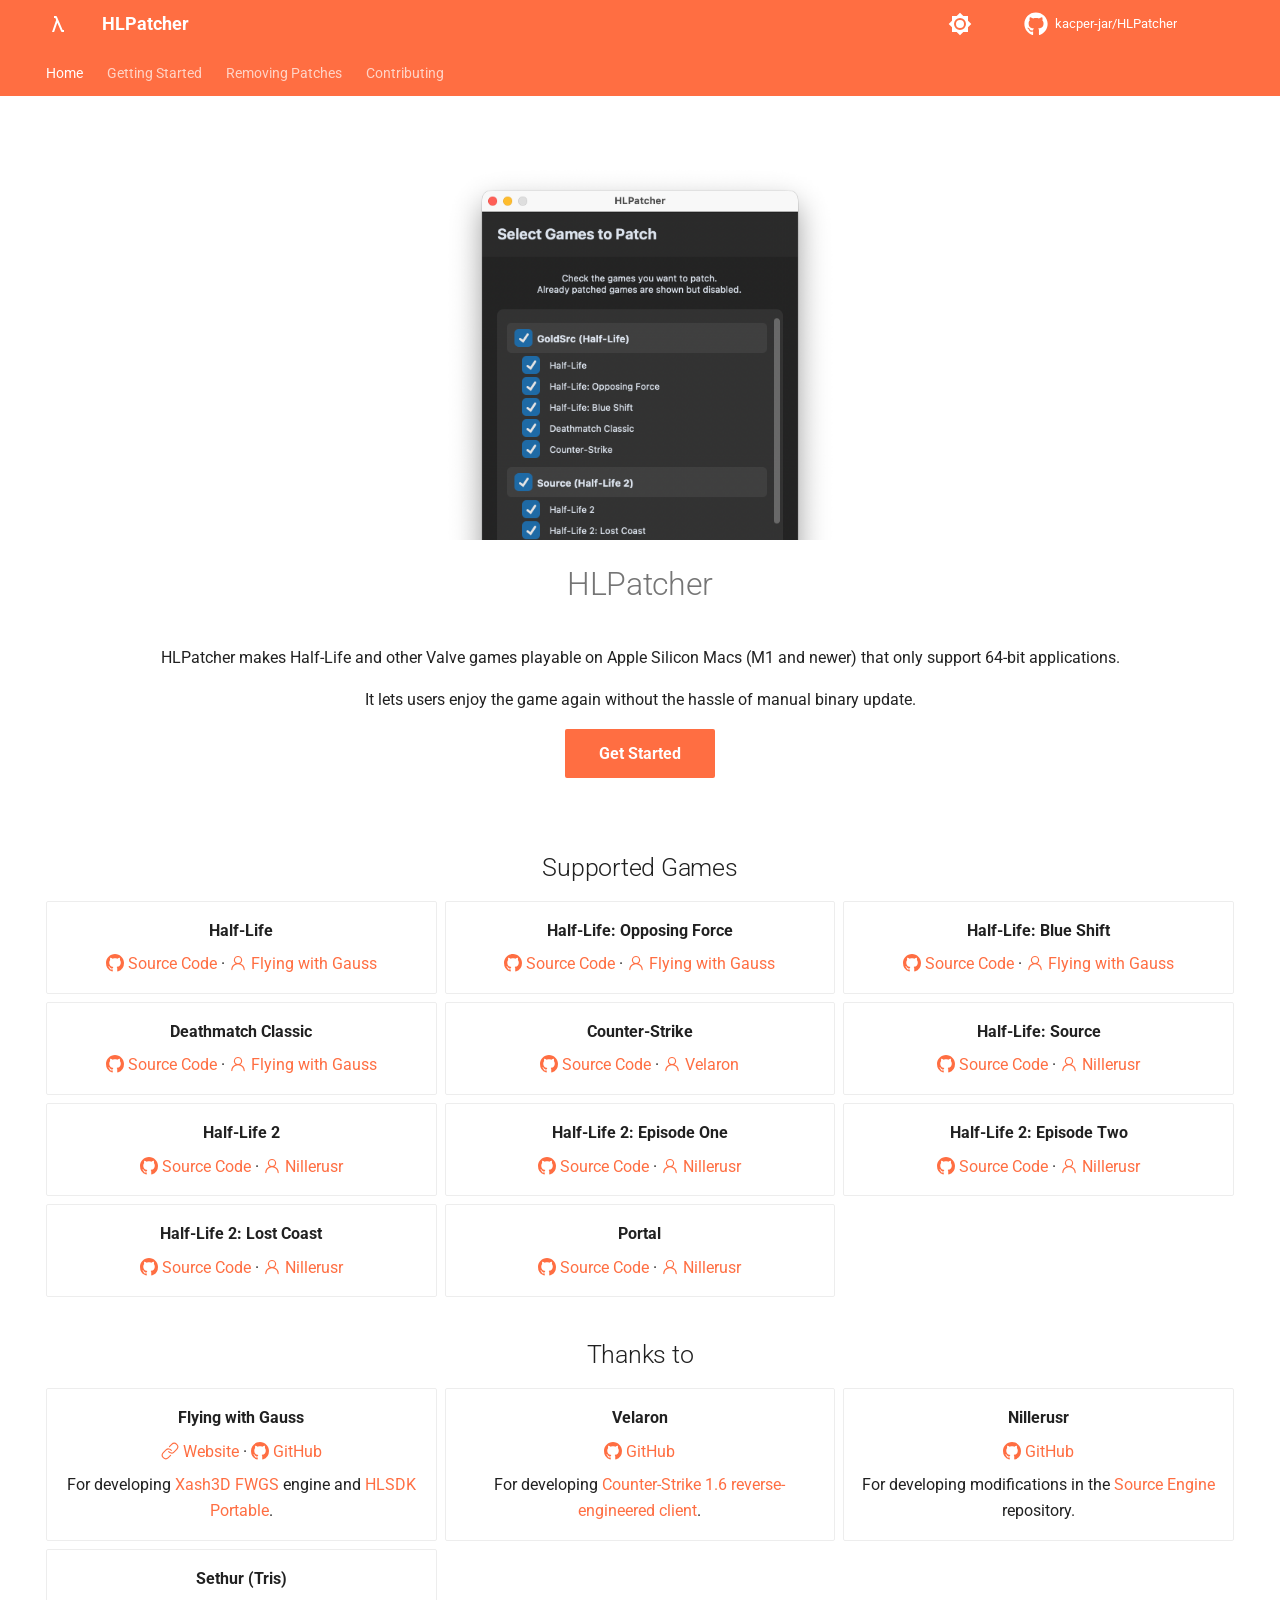
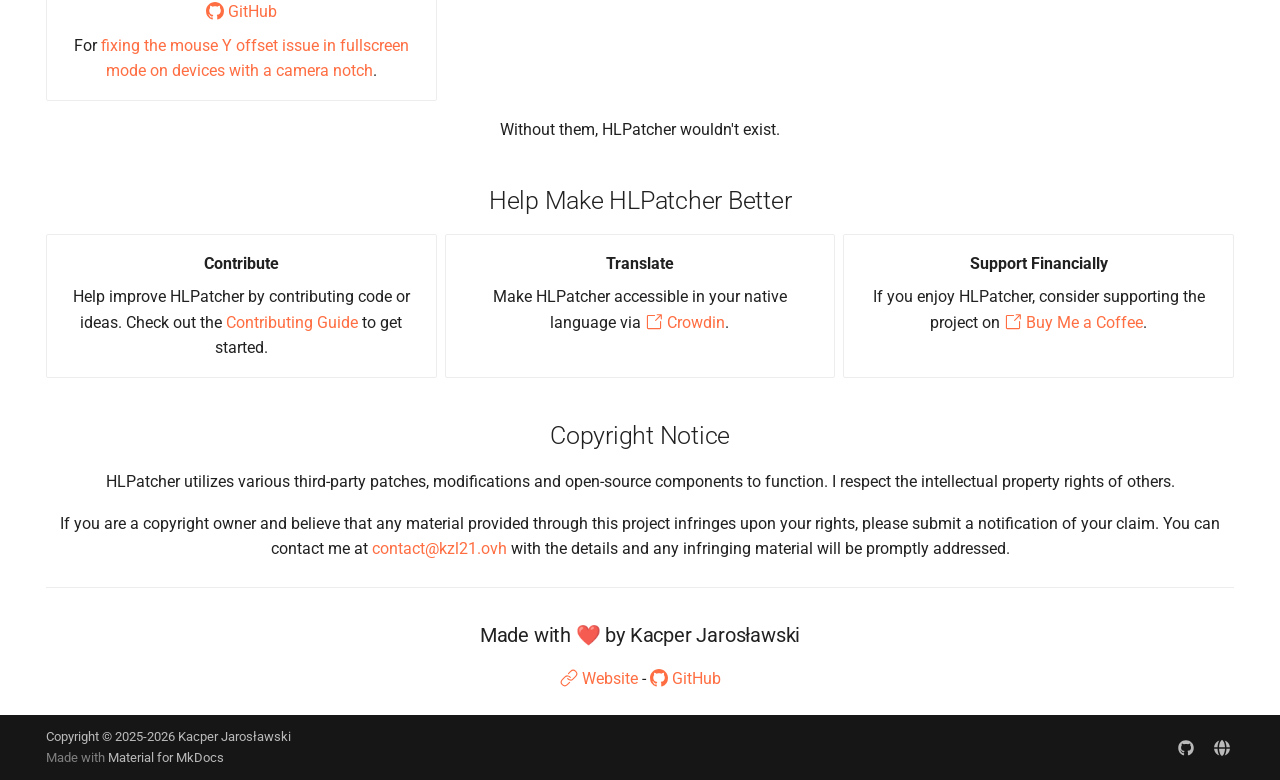
==== commit 32fc259f: "Deployed 09ccc19 with MkDocs version: 1.6.1" ====
--- a/index.html
+++ b/index.html
@@ -643,6 +643,7 @@
 <p>HLPatcher makes Half-Life and other Valve games playable on Apple Silicon Macs (M1 and newer) that only support 64-bit applications.</p>
 <p>It lets users enjoy the game again without the hassle of manual binary update.</p>
 <p><a class="md-button md-button--primary" href="getting-started/">Get Started</a></p>
+<p class="download-count"></p>
 <h2 id="supported-games">Supported Games</h2>
 <div class="grid cards">
 <ul>
@@ -838,6 +839,8 @@
     
       <script src="assets/javascripts/bundle.d7400e89.min.js"></script>
       
+        <script src="javascripts/download-count.js"></script>
+      
     
   </body>
 </html>
--- a/stylesheets/extra.css
+++ b/stylesheets/extra.css
@@ -1 +1,8 @@
 .md-sidebar--primary { display: none; }
+
+.md-typeset .download-count {
+  min-height: 1.6em;
+  margin-top: -0.5em;
+  font-size: 0.7rem;
+  color: var(--md-default-fg-color--light);
+}
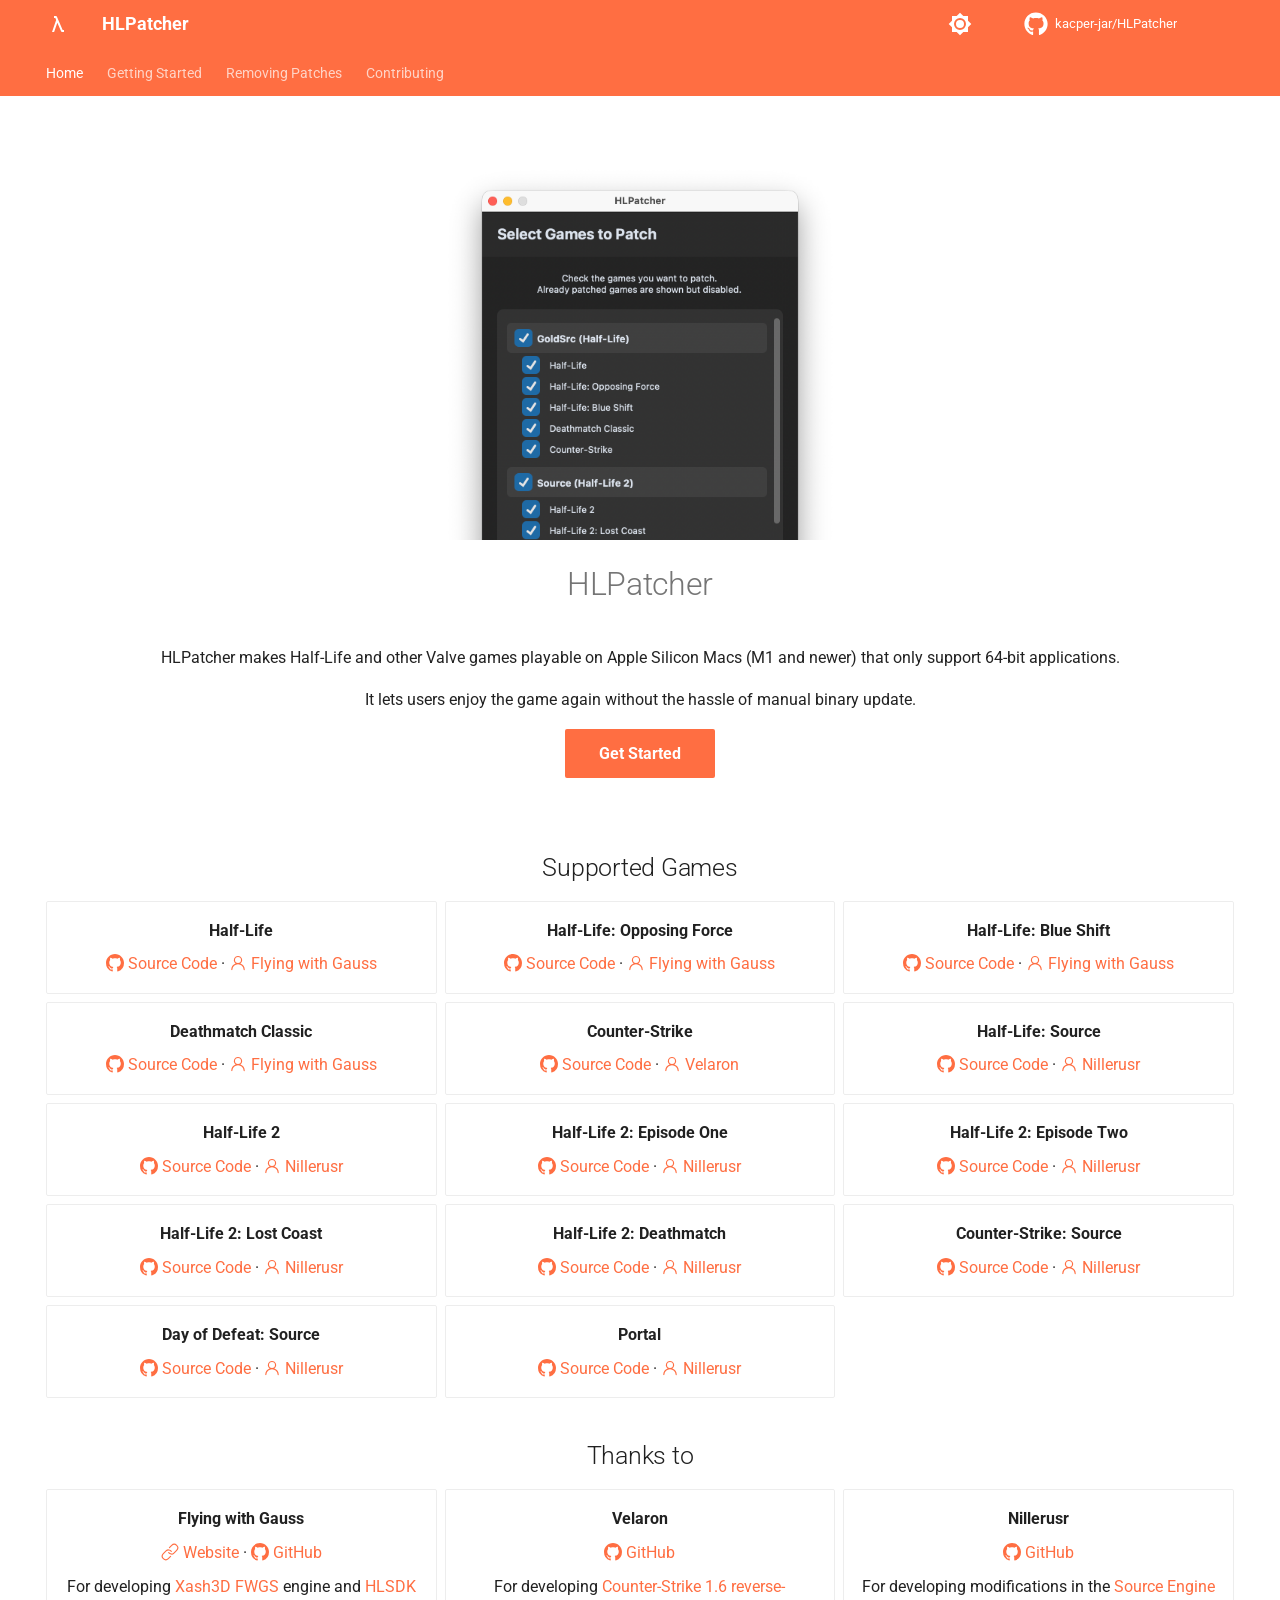
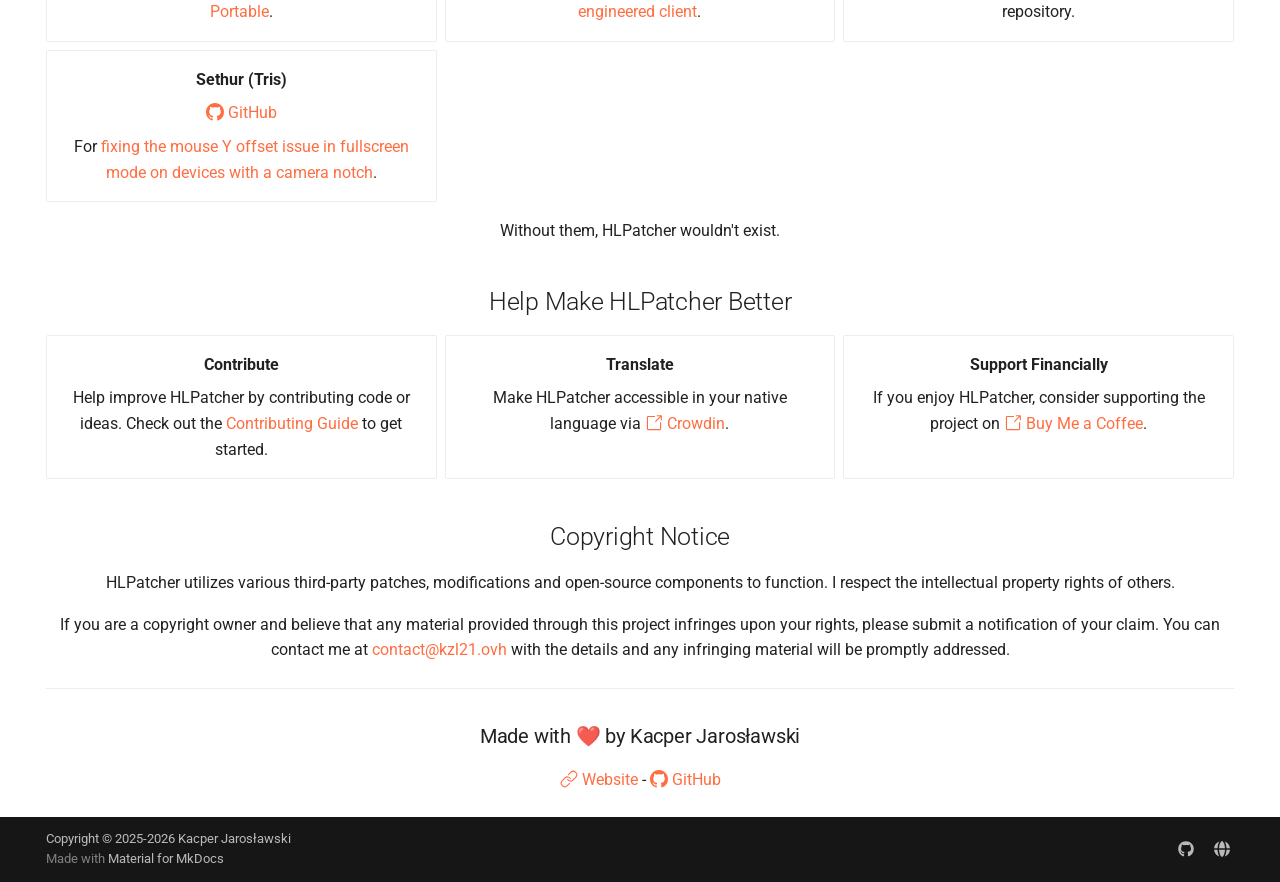
==== commit 16bb0b9e: "Deployed 7596f37 with MkDocs version: 1.6.1" ====
--- a/index.html
+++ b/index.html
@@ -688,6 +688,18 @@
 <p><a href="https://github.com/nillerusr/source-engine"><span class="twemoji"><svg xmlns="http://www.w3.org/2000/svg" viewBox="0 0 16 16"><path d="M8 0c4.42 0 8 3.58 8 8a8.01 8.01 0 0 1-5.45 7.59c-.4.08-.55-.17-.55-.38 0-.27.01-1.13.01-2.2 0-.75-.25-1.23-.54-1.48 1.78-.2 3.65-.88 3.65-3.95 0-.88-.31-1.59-.82-2.15.08-.2.36-1.02-.08-2.12 0 0-.67-.22-2.2.82-.64-.18-1.32-.27-2-.27s-1.36.09-2 .27c-1.53-1.03-2.2-.82-2.2-.82-.44 1.1-.16 1.92-.08 2.12-.51.56-.82 1.28-.82 2.15 0 3.06 1.86 3.75 3.64 3.95-.23.2-.44.55-.51 1.07-.46.21-1.61.55-2.33-.66-.15-.24-.6-.83-1.23-.82-.67.01-.27.38.01.53.34.19.73.9.82 1.13.16.45.68 1.31 2.69.94 0 .67.01 1.3.01 1.49 0 .21-.15.45-.55.38A7.995 7.995 0 0 1 0 8c0-4.42 3.58-8 8-8"/></svg></span> Source Code</a> · <a href="https://github.com/nillerusr"><span class="twemoji"><svg xmlns="http://www.w3.org/2000/svg" viewBox="0 0 24 24"><path d="M12 2.5a5.5 5.5 0 0 1 3.096 10.047 9.005 9.005 0 0 1 5.9 8.181.75.75 0 1 1-1.499.044 7.5 7.5 0 0 0-14.993 0 .75.75 0 0 1-1.5-.045 9.005 9.005 0 0 1 5.9-8.18A5.5 5.5 0 0 1 12 2.5M8 8a4 4 0 1 0 8 0 4 4 0 0 0-8 0"/></svg></span> Nillerusr</a></p>
 </li>
 <li>
+<p><strong>Half-Life 2: Deathmatch</strong></p>
+<p><a href="https://github.com/nillerusr/source-engine"><span class="twemoji"><svg xmlns="http://www.w3.org/2000/svg" viewBox="0 0 16 16"><path d="M8 0c4.42 0 8 3.58 8 8a8.01 8.01 0 0 1-5.45 7.59c-.4.08-.55-.17-.55-.38 0-.27.01-1.13.01-2.2 0-.75-.25-1.23-.54-1.48 1.78-.2 3.65-.88 3.65-3.95 0-.88-.31-1.59-.82-2.15.08-.2.36-1.02-.08-2.12 0 0-.67-.22-2.2.82-.64-.18-1.32-.27-2-.27s-1.36.09-2 .27c-1.53-1.03-2.2-.82-2.2-.82-.44 1.1-.16 1.92-.08 2.12-.51.56-.82 1.28-.82 2.15 0 3.06 1.86 3.75 3.64 3.95-.23.2-.44.55-.51 1.07-.46.21-1.61.55-2.33-.66-.15-.24-.6-.83-1.23-.82-.67.01-.27.38.01.53.34.19.73.9.82 1.13.16.45.68 1.31 2.69.94 0 .67.01 1.3.01 1.49 0 .21-.15.45-.55.38A7.995 7.995 0 0 1 0 8c0-4.42 3.58-8 8-8"/></svg></span> Source Code</a> · <a href="https://github.com/nillerusr"><span class="twemoji"><svg xmlns="http://www.w3.org/2000/svg" viewBox="0 0 24 24"><path d="M12 2.5a5.5 5.5 0 0 1 3.096 10.047 9.005 9.005 0 0 1 5.9 8.181.75.75 0 1 1-1.499.044 7.5 7.5 0 0 0-14.993 0 .75.75 0 0 1-1.5-.045 9.005 9.005 0 0 1 5.9-8.18A5.5 5.5 0 0 1 12 2.5M8 8a4 4 0 1 0 8 0 4 4 0 0 0-8 0"/></svg></span> Nillerusr</a></p>
+</li>
+<li>
+<p><strong>Counter-Strike: Source</strong></p>
+<p><a href="https://github.com/nillerusr/source-engine"><span class="twemoji"><svg xmlns="http://www.w3.org/2000/svg" viewBox="0 0 16 16"><path d="M8 0c4.42 0 8 3.58 8 8a8.01 8.01 0 0 1-5.45 7.59c-.4.08-.55-.17-.55-.38 0-.27.01-1.13.01-2.2 0-.75-.25-1.23-.54-1.48 1.78-.2 3.65-.88 3.65-3.95 0-.88-.31-1.59-.82-2.15.08-.2.36-1.02-.08-2.12 0 0-.67-.22-2.2.82-.64-.18-1.32-.27-2-.27s-1.36.09-2 .27c-1.53-1.03-2.2-.82-2.2-.82-.44 1.1-.16 1.92-.08 2.12-.51.56-.82 1.28-.82 2.15 0 3.06 1.86 3.75 3.64 3.95-.23.2-.44.55-.51 1.07-.46.21-1.61.55-2.33-.66-.15-.24-.6-.83-1.23-.82-.67.01-.27.38.01.53.34.19.73.9.82 1.13.16.45.68 1.31 2.69.94 0 .67.01 1.3.01 1.49 0 .21-.15.45-.55.38A7.995 7.995 0 0 1 0 8c0-4.42 3.58-8 8-8"/></svg></span> Source Code</a> · <a href="https://github.com/nillerusr"><span class="twemoji"><svg xmlns="http://www.w3.org/2000/svg" viewBox="0 0 24 24"><path d="M12 2.5a5.5 5.5 0 0 1 3.096 10.047 9.005 9.005 0 0 1 5.9 8.181.75.75 0 1 1-1.499.044 7.5 7.5 0 0 0-14.993 0 .75.75 0 0 1-1.5-.045 9.005 9.005 0 0 1 5.9-8.18A5.5 5.5 0 0 1 12 2.5M8 8a4 4 0 1 0 8 0 4 4 0 0 0-8 0"/></svg></span> Nillerusr</a></p>
+</li>
+<li>
+<p><strong>Day of Defeat: Source</strong></p>
+<p><a href="https://github.com/nillerusr/source-engine"><span class="twemoji"><svg xmlns="http://www.w3.org/2000/svg" viewBox="0 0 16 16"><path d="M8 0c4.42 0 8 3.58 8 8a8.01 8.01 0 0 1-5.45 7.59c-.4.08-.55-.17-.55-.38 0-.27.01-1.13.01-2.2 0-.75-.25-1.23-.54-1.48 1.78-.2 3.65-.88 3.65-3.95 0-.88-.31-1.59-.82-2.15.08-.2.36-1.02-.08-2.12 0 0-.67-.22-2.2.82-.64-.18-1.32-.27-2-.27s-1.36.09-2 .27c-1.53-1.03-2.2-.82-2.2-.82-.44 1.1-.16 1.92-.08 2.12-.51.56-.82 1.28-.82 2.15 0 3.06 1.86 3.75 3.64 3.95-.23.2-.44.55-.51 1.07-.46.21-1.61.55-2.33-.66-.15-.24-.6-.83-1.23-.82-.67.01-.27.38.01.53.34.19.73.9.82 1.13.16.45.68 1.31 2.69.94 0 .67.01 1.3.01 1.49 0 .21-.15.45-.55.38A7.995 7.995 0 0 1 0 8c0-4.42 3.58-8 8-8"/></svg></span> Source Code</a> · <a href="https://github.com/nillerusr"><span class="twemoji"><svg xmlns="http://www.w3.org/2000/svg" viewBox="0 0 24 24"><path d="M12 2.5a5.5 5.5 0 0 1 3.096 10.047 9.005 9.005 0 0 1 5.9 8.181.75.75 0 1 1-1.499.044 7.5 7.5 0 0 0-14.993 0 .75.75 0 0 1-1.5-.045 9.005 9.005 0 0 1 5.9-8.18A5.5 5.5 0 0 1 12 2.5M8 8a4 4 0 1 0 8 0 4 4 0 0 0-8 0"/></svg></span> Nillerusr</a></p>
+</li>
+<li>
 <p><strong>Portal</strong></p>
 <p><a href="https://github.com/nillerusr/source-engine"><span class="twemoji"><svg xmlns="http://www.w3.org/2000/svg" viewBox="0 0 16 16"><path d="M8 0c4.42 0 8 3.58 8 8a8.01 8.01 0 0 1-5.45 7.59c-.4.08-.55-.17-.55-.38 0-.27.01-1.13.01-2.2 0-.75-.25-1.23-.54-1.48 1.78-.2 3.65-.88 3.65-3.95 0-.88-.31-1.59-.82-2.15.08-.2.36-1.02-.08-2.12 0 0-.67-.22-2.2.82-.64-.18-1.32-.27-2-.27s-1.36.09-2 .27c-1.53-1.03-2.2-.82-2.2-.82-.44 1.1-.16 1.92-.08 2.12-.51.56-.82 1.28-.82 2.15 0 3.06 1.86 3.75 3.64 3.95-.23.2-.44.55-.51 1.07-.46.21-1.61.55-2.33-.66-.15-.24-.6-.83-1.23-.82-.67.01-.27.38.01.53.34.19.73.9.82 1.13.16.45.68 1.31 2.69.94 0 .67.01 1.3.01 1.49 0 .21-.15.45-.55.38A7.995 7.995 0 0 1 0 8c0-4.42 3.58-8 8-8"/></svg></span> Source Code</a> · <a href="https://github.com/nillerusr"><span class="twemoji"><svg xmlns="http://www.w3.org/2000/svg" viewBox="0 0 24 24"><path d="M12 2.5a5.5 5.5 0 0 1 3.096 10.047 9.005 9.005 0 0 1 5.9 8.181.75.75 0 1 1-1.499.044 7.5 7.5 0 0 0-14.993 0 .75.75 0 0 1-1.5-.045 9.005 9.005 0 0 1 5.9-8.18A5.5 5.5 0 0 1 12 2.5M8 8a4 4 0 1 0 8 0 4 4 0 0 0-8 0"/></svg></span> Nillerusr</a></p>
 </li>
